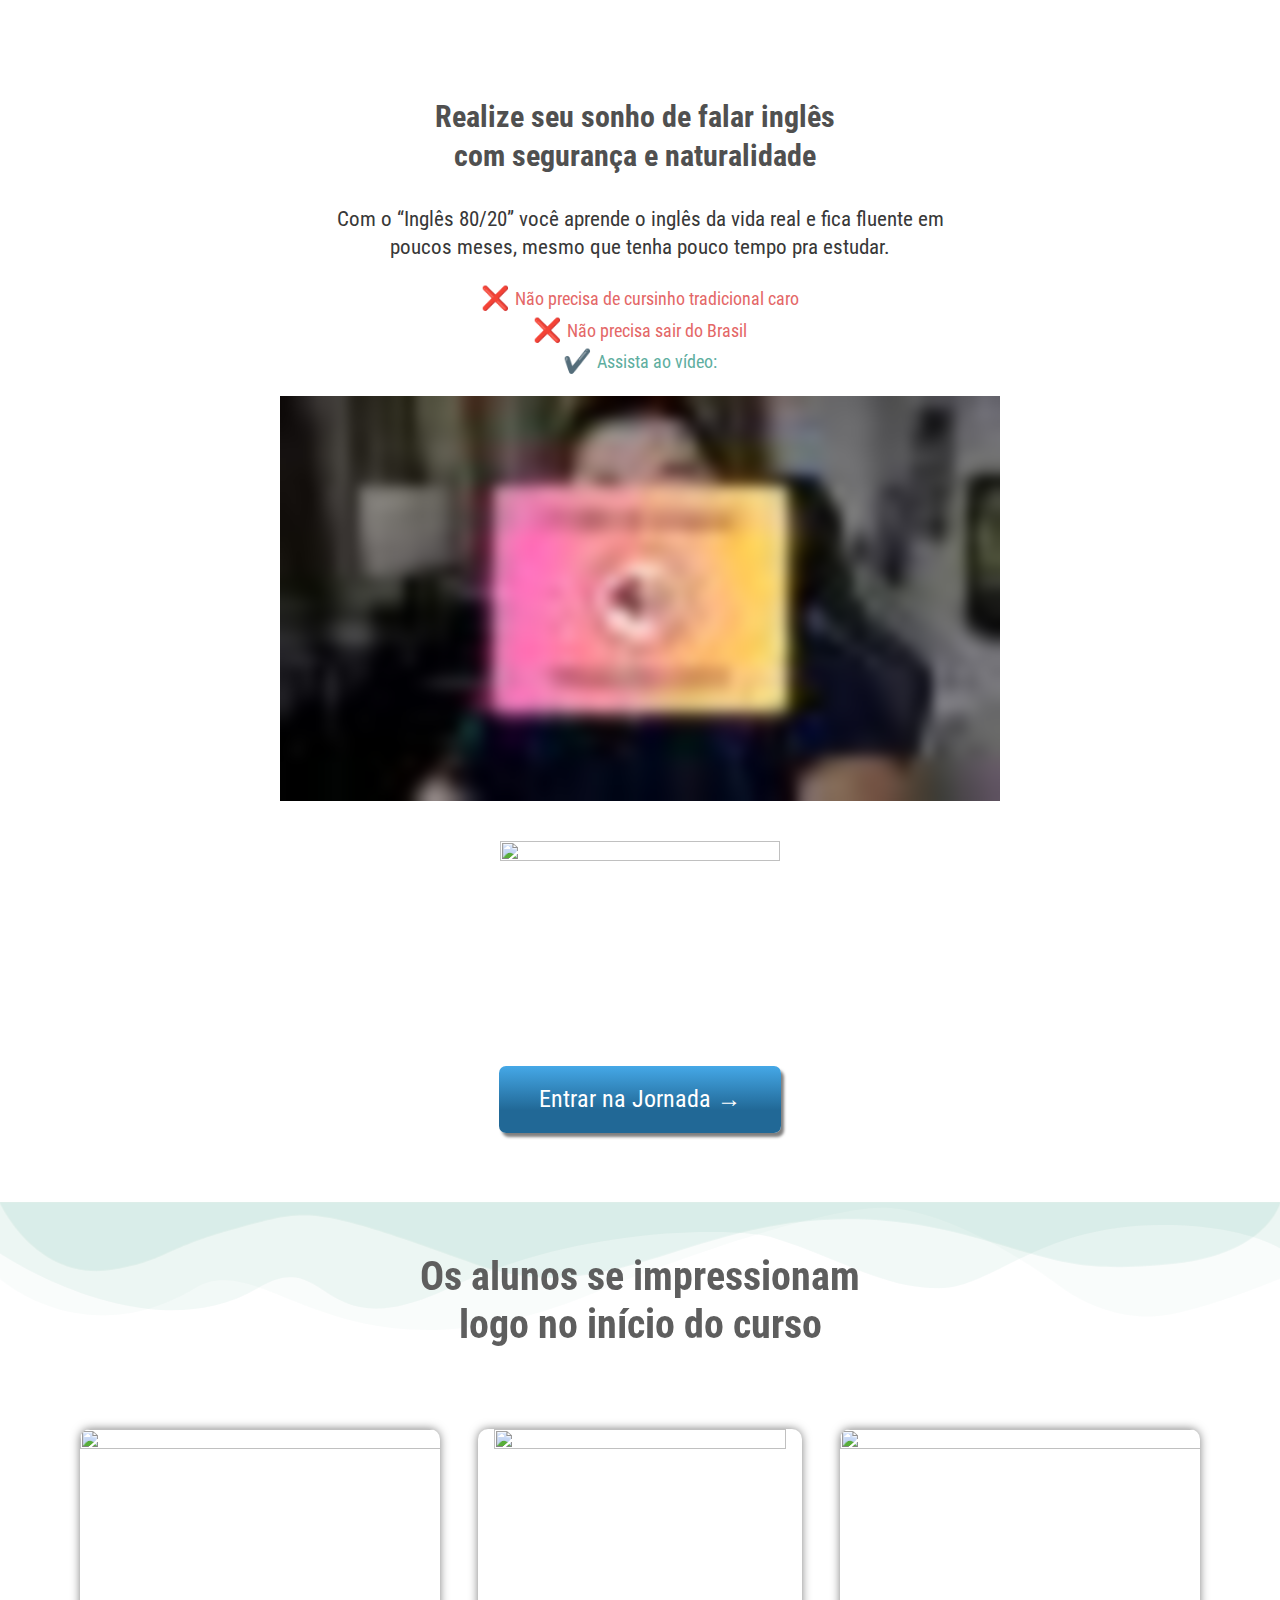
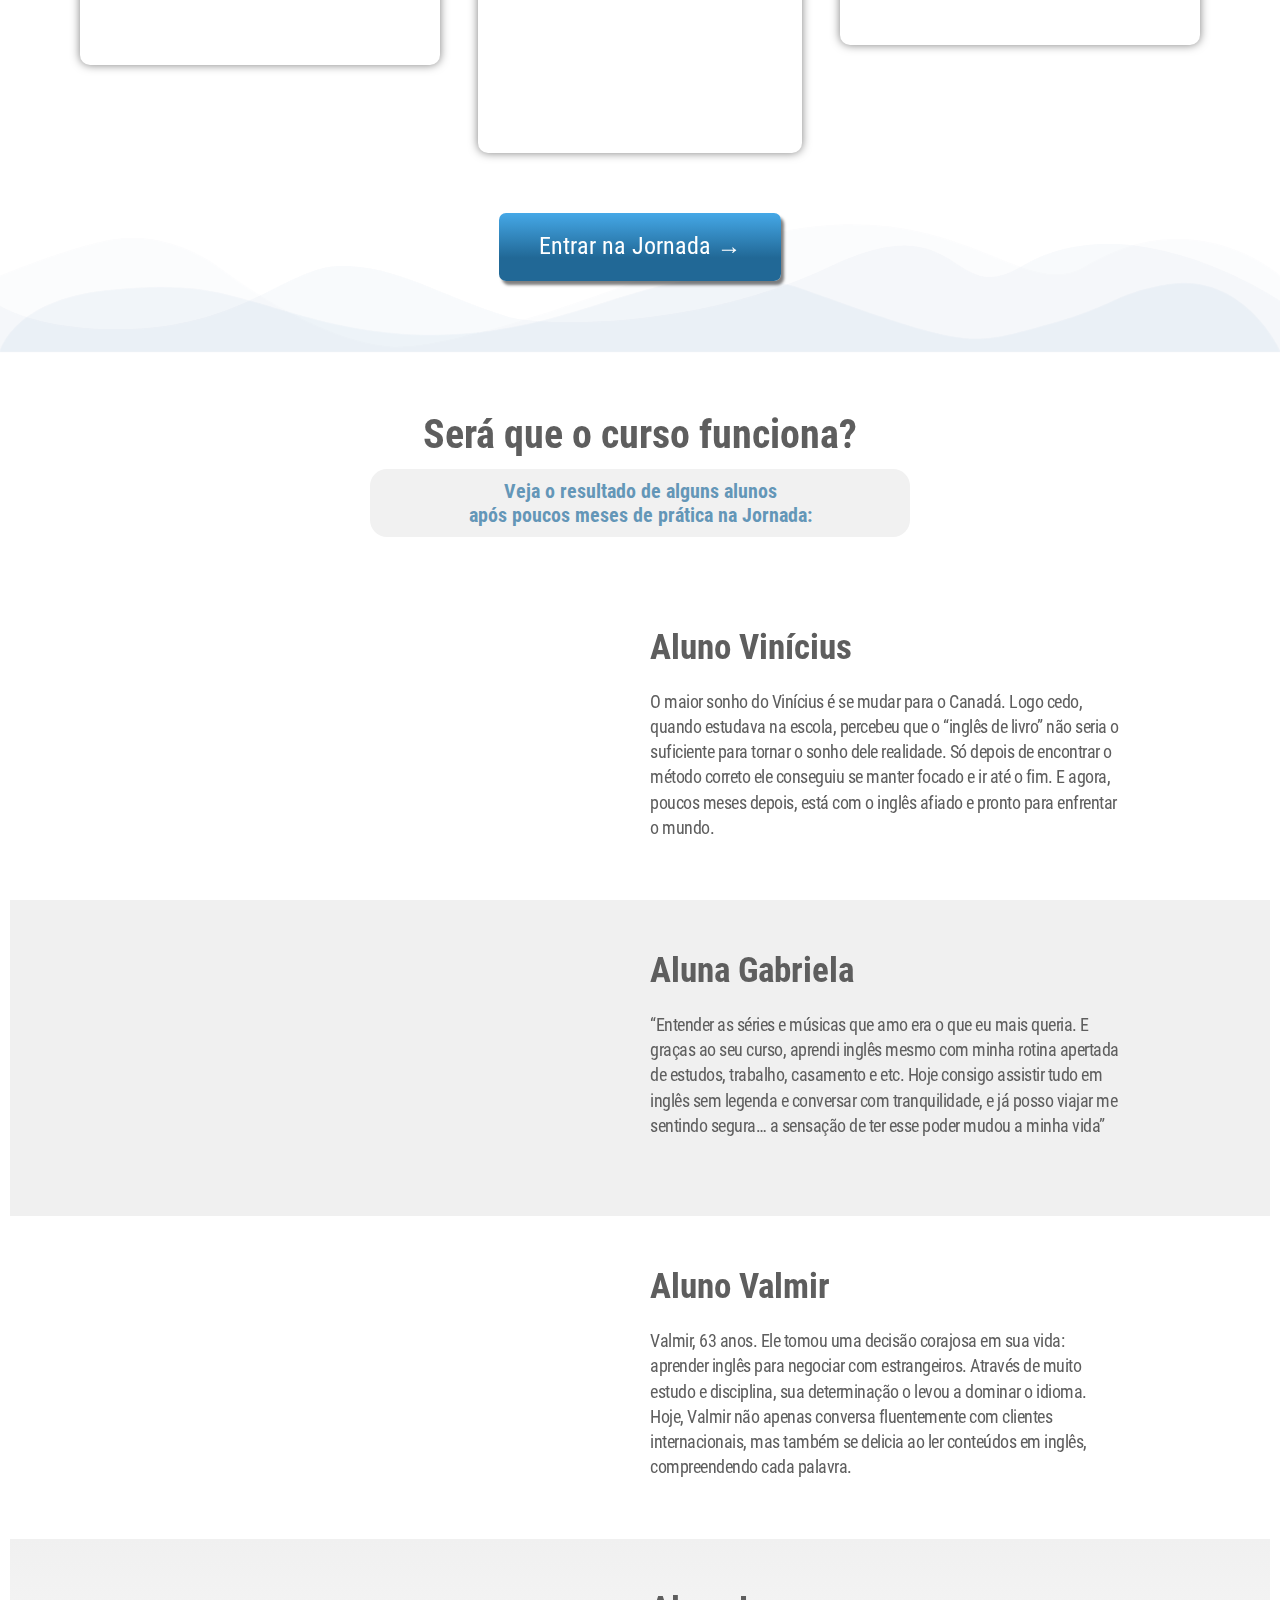
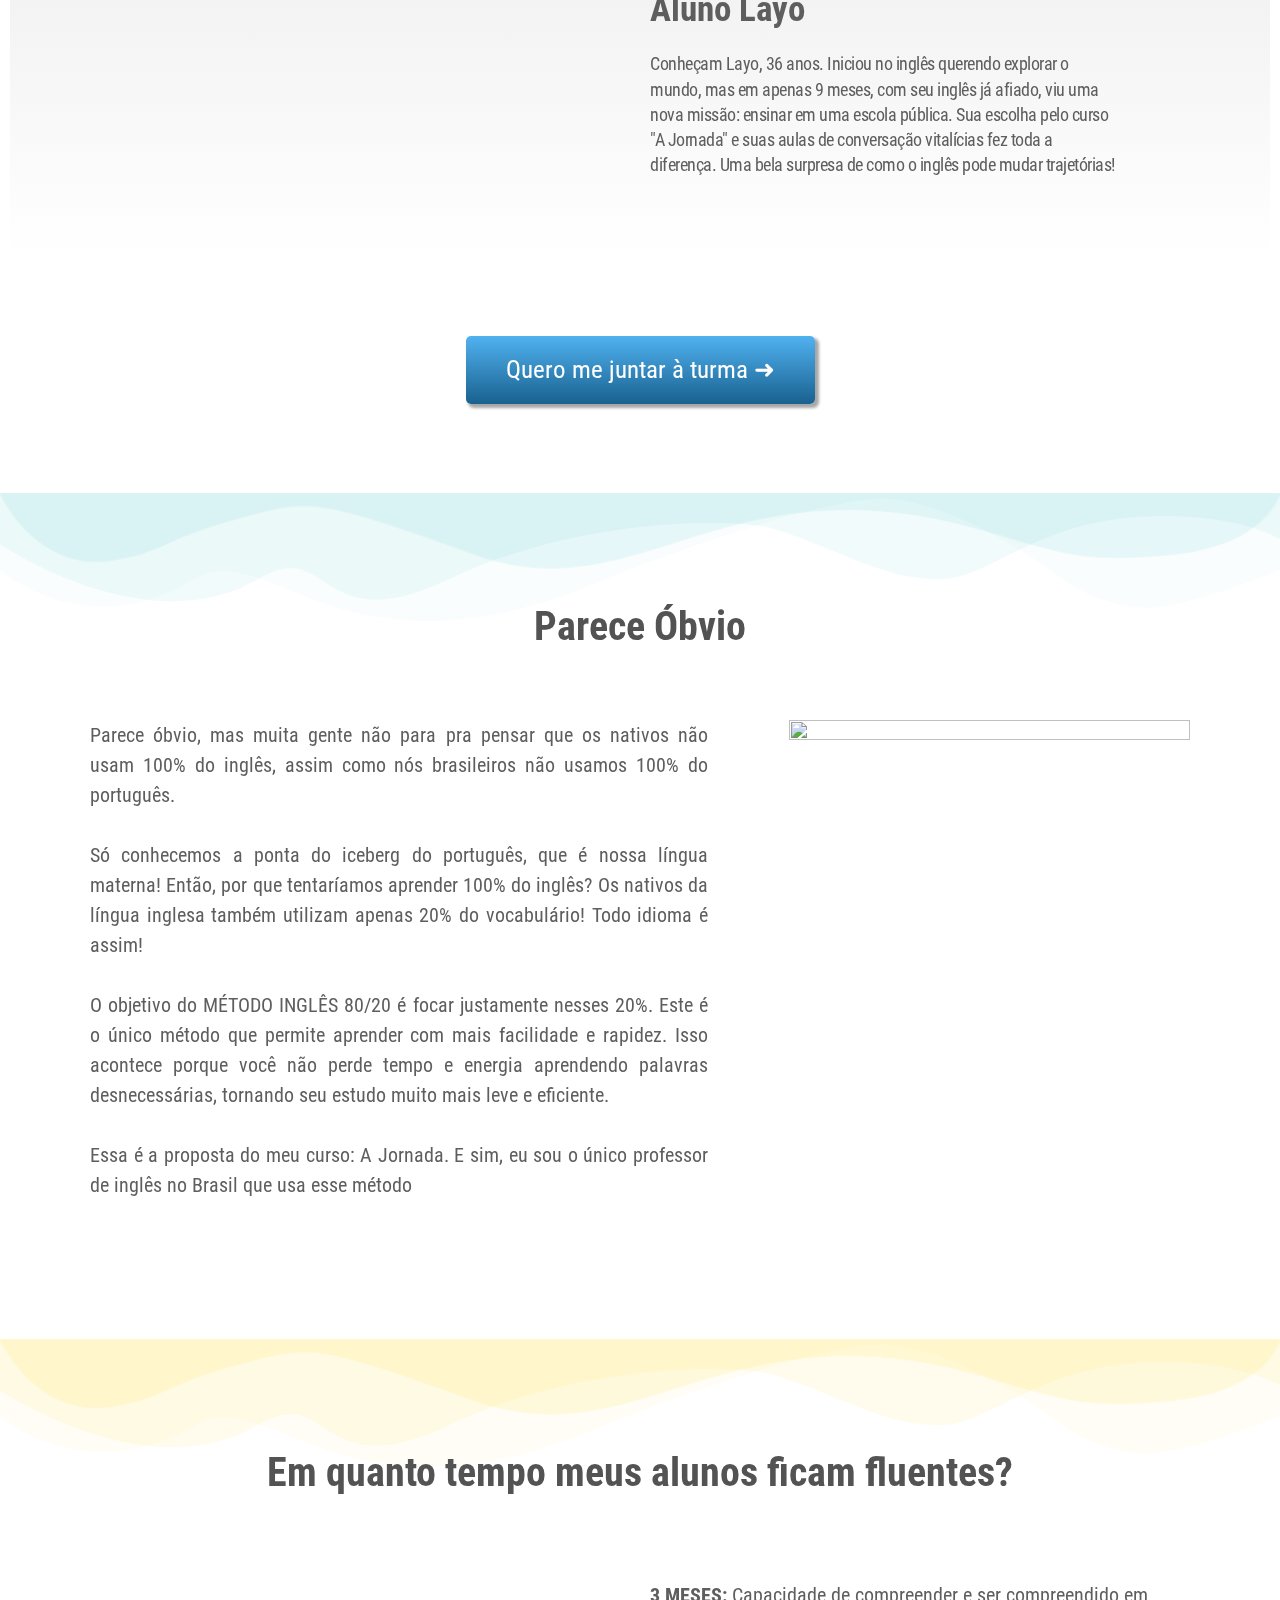
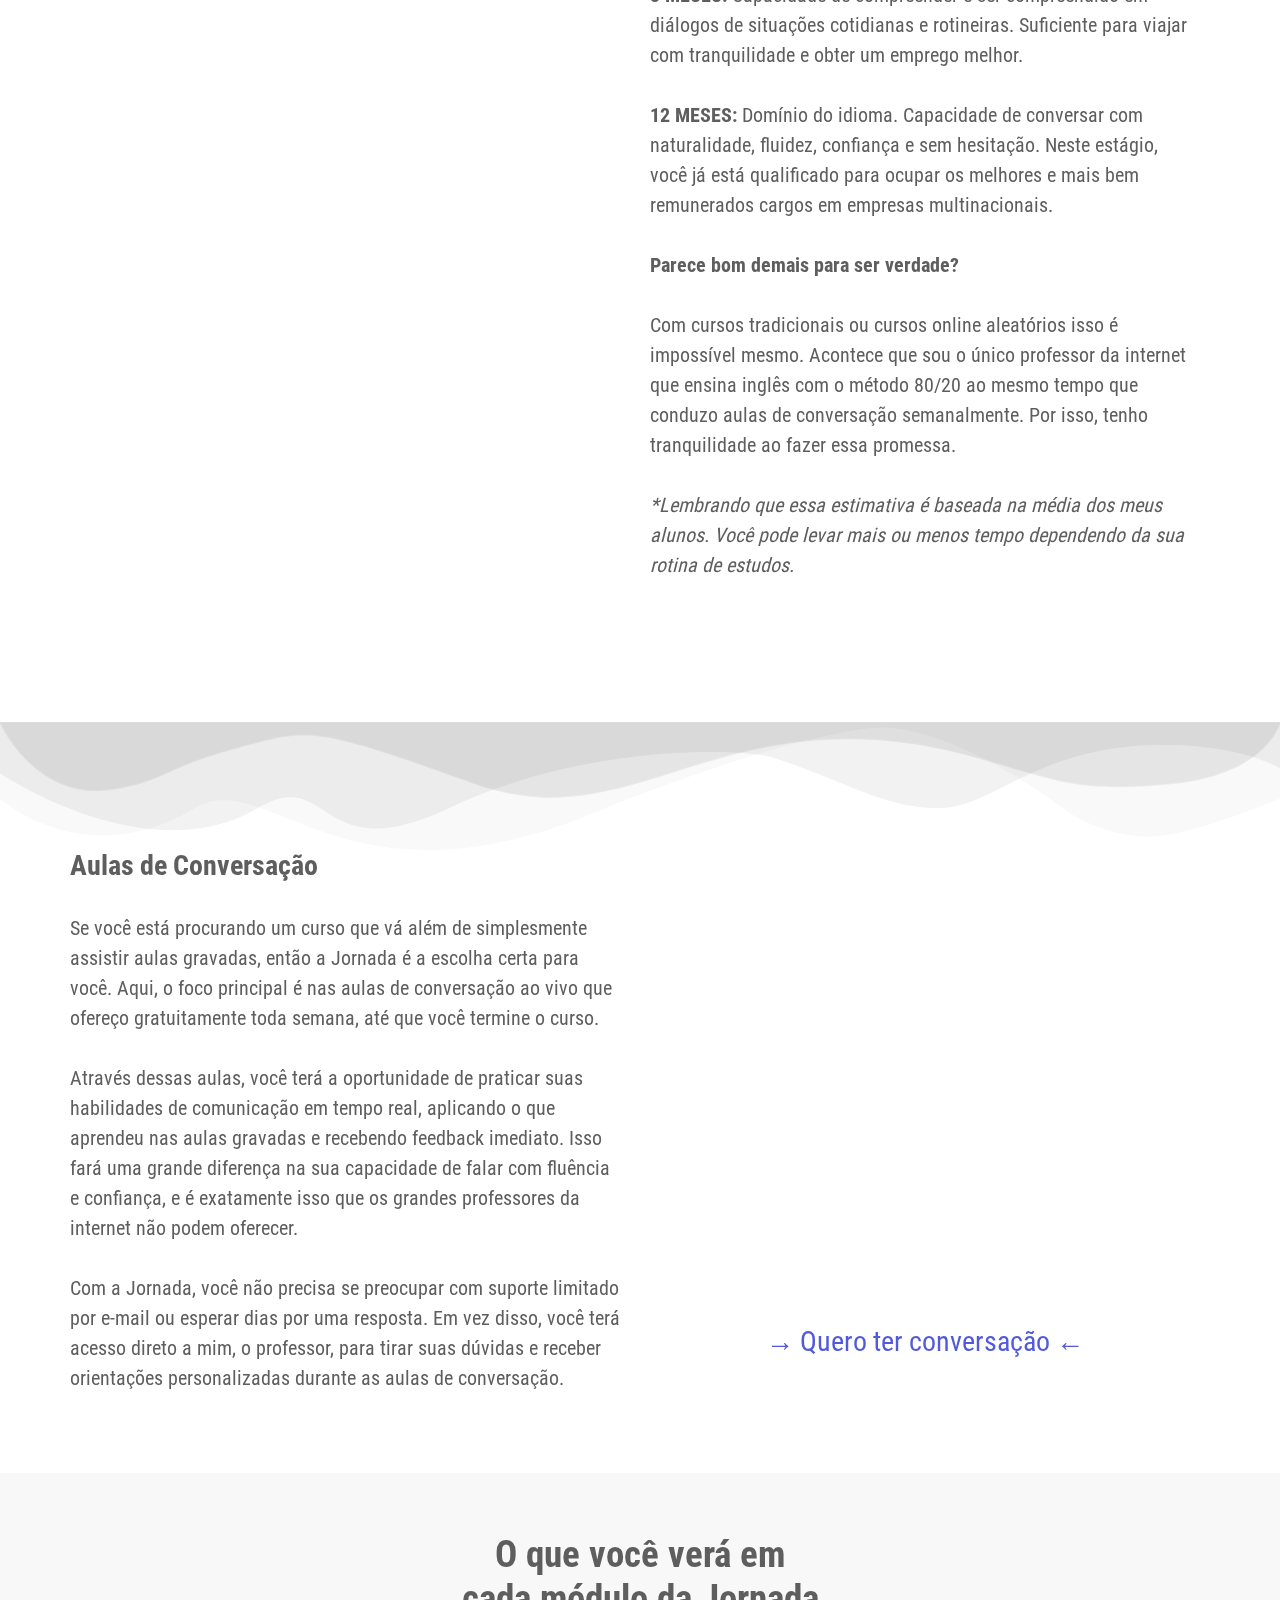
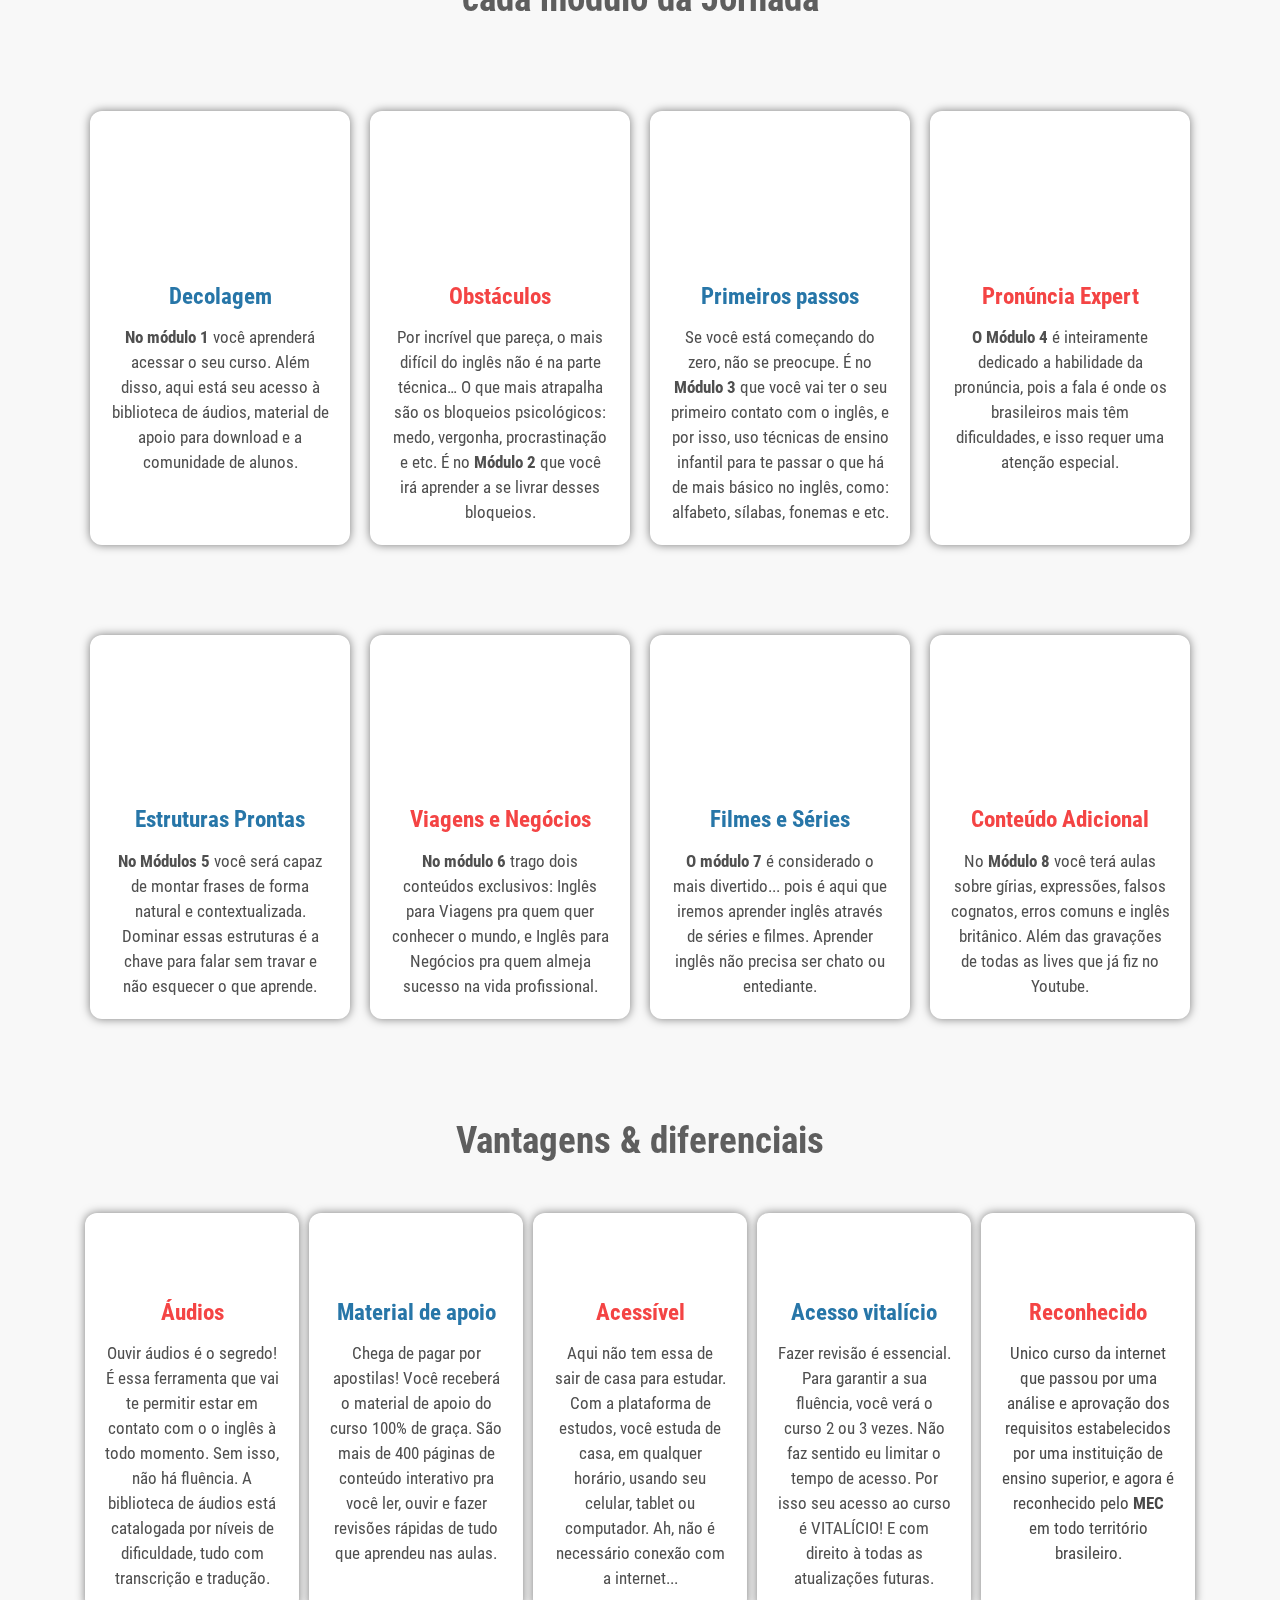
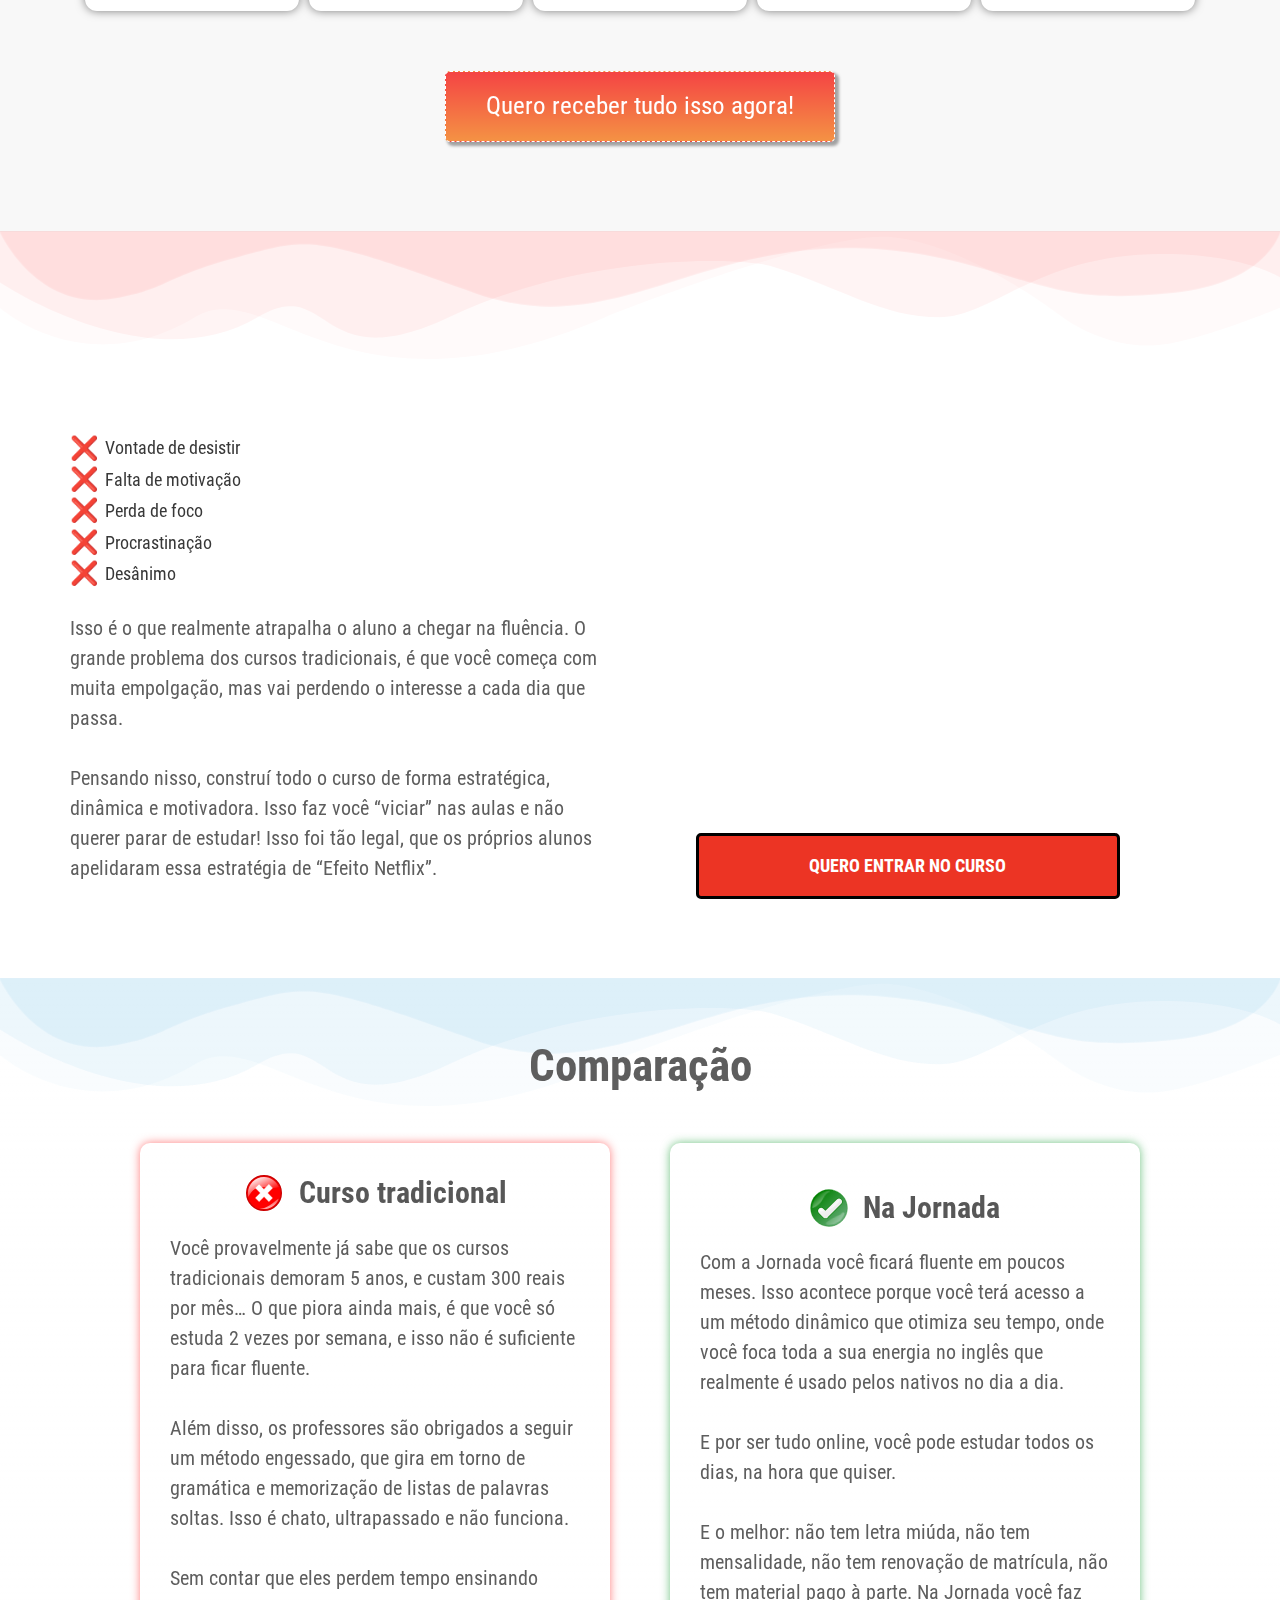
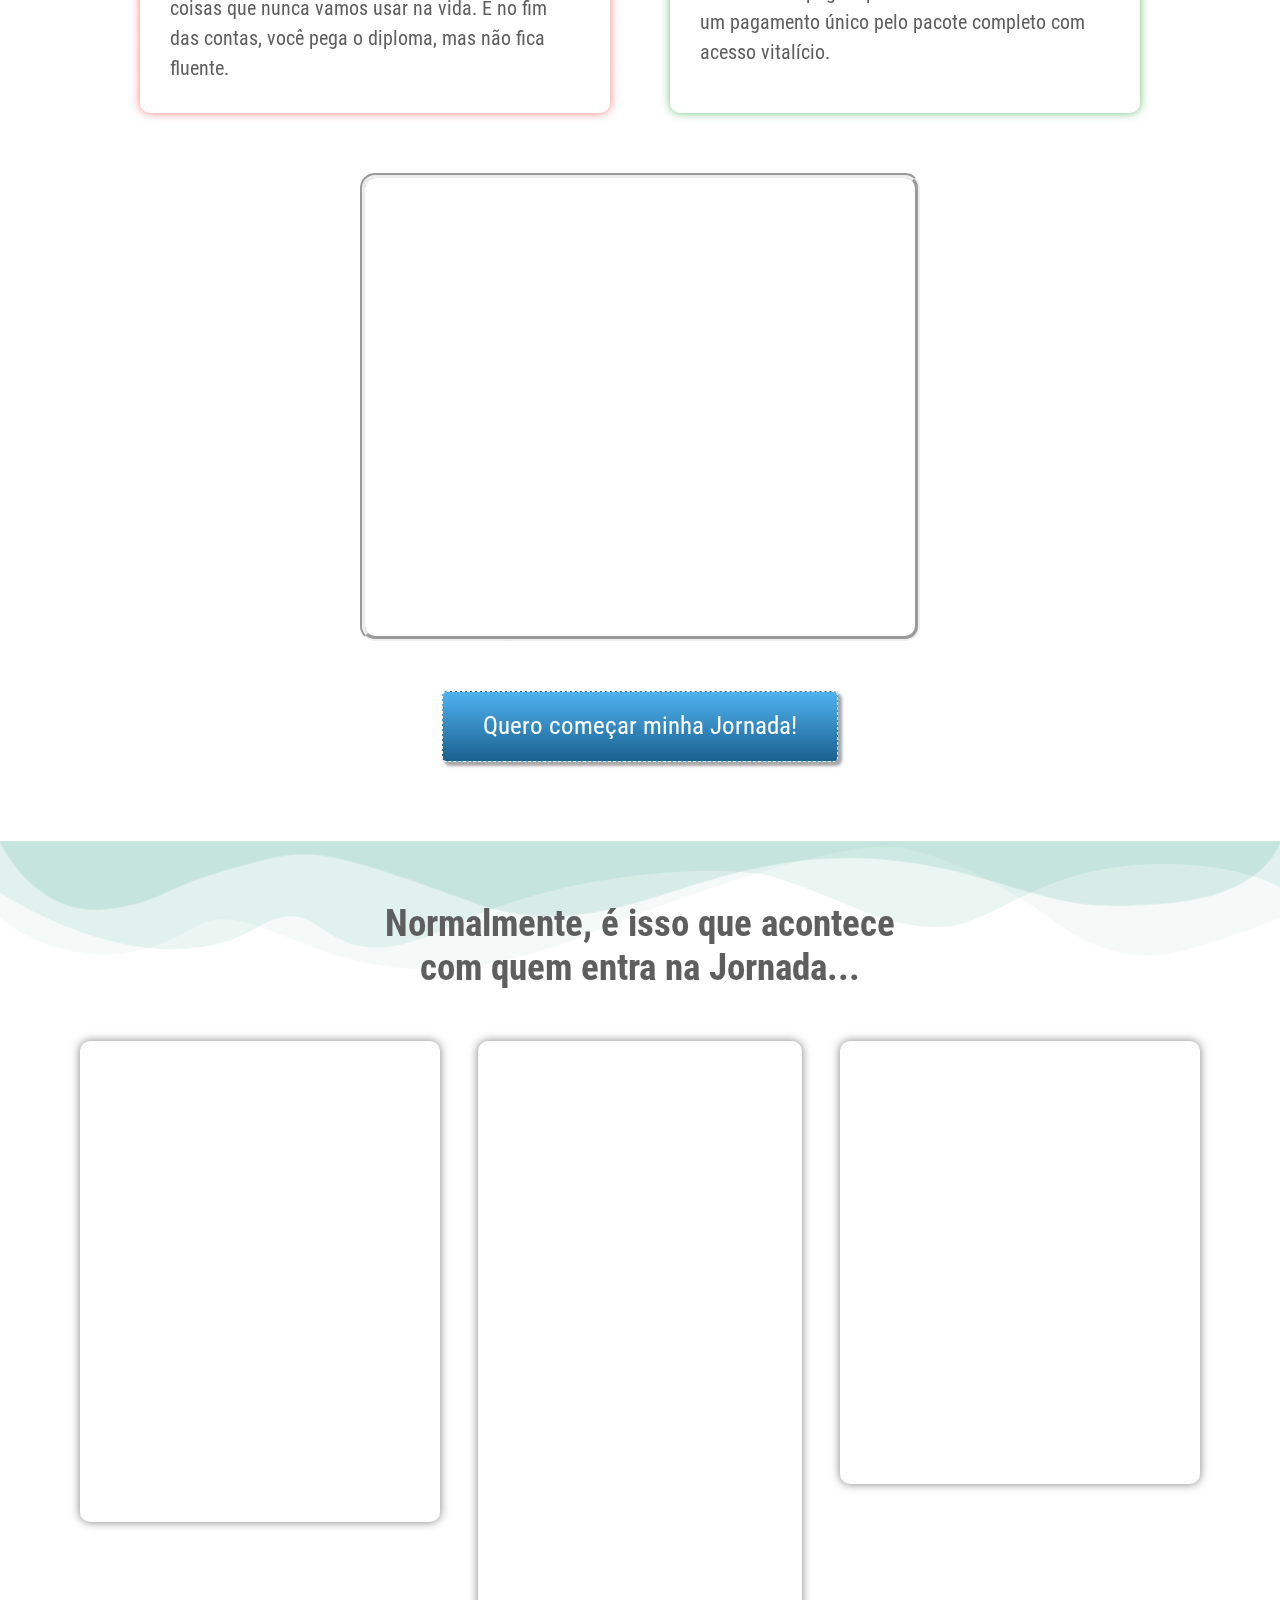
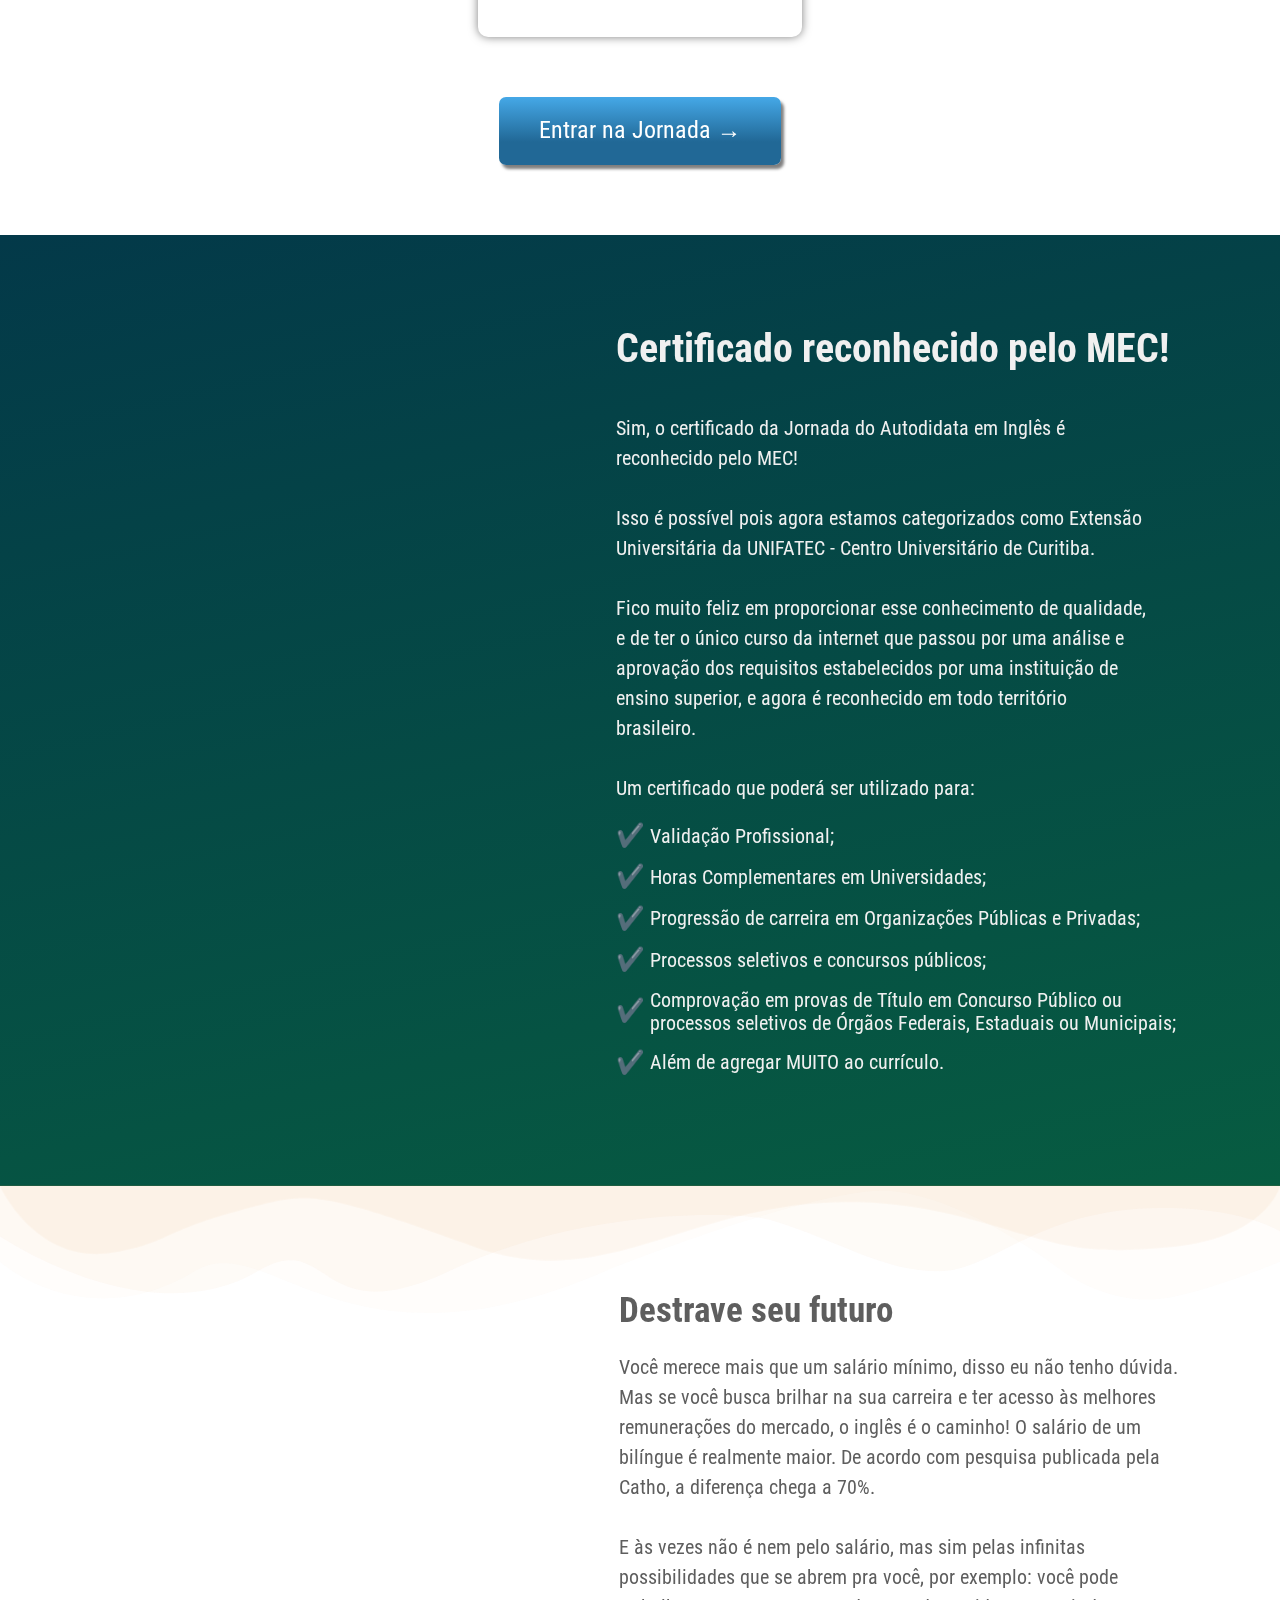
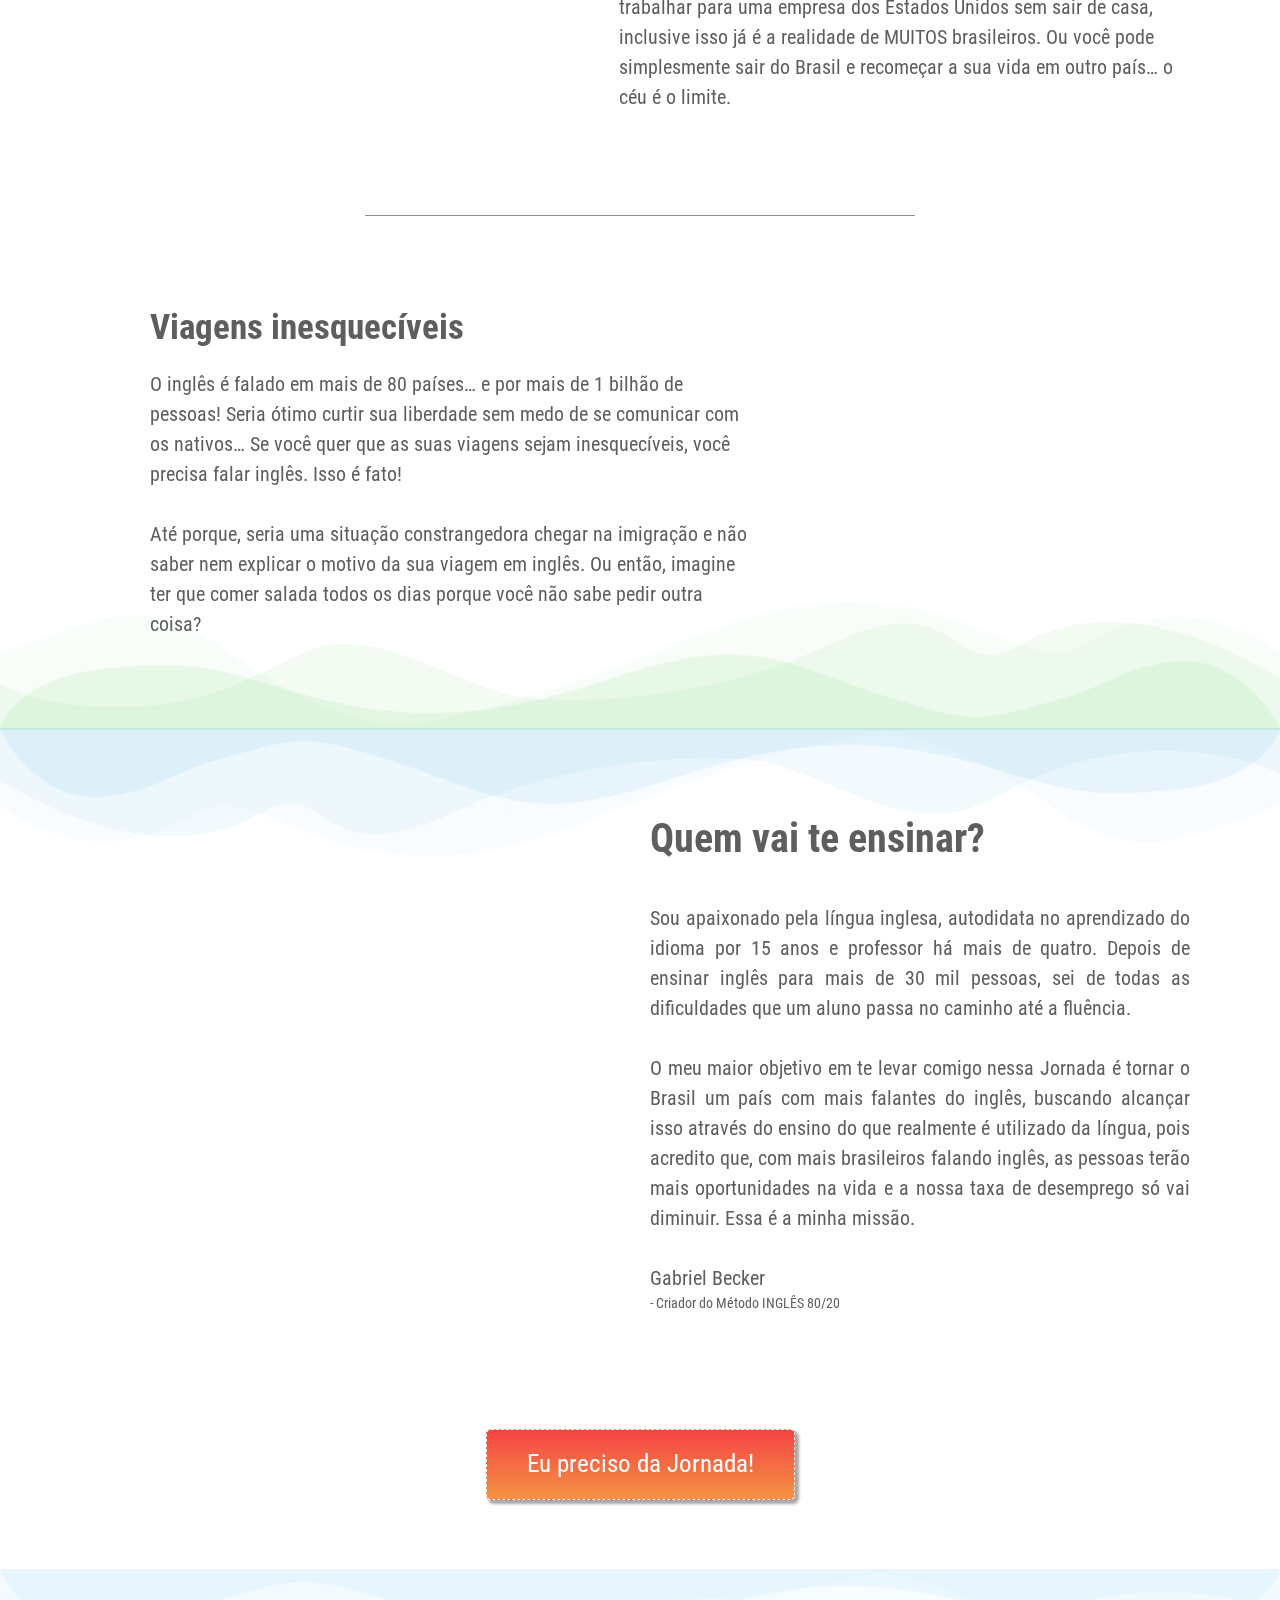
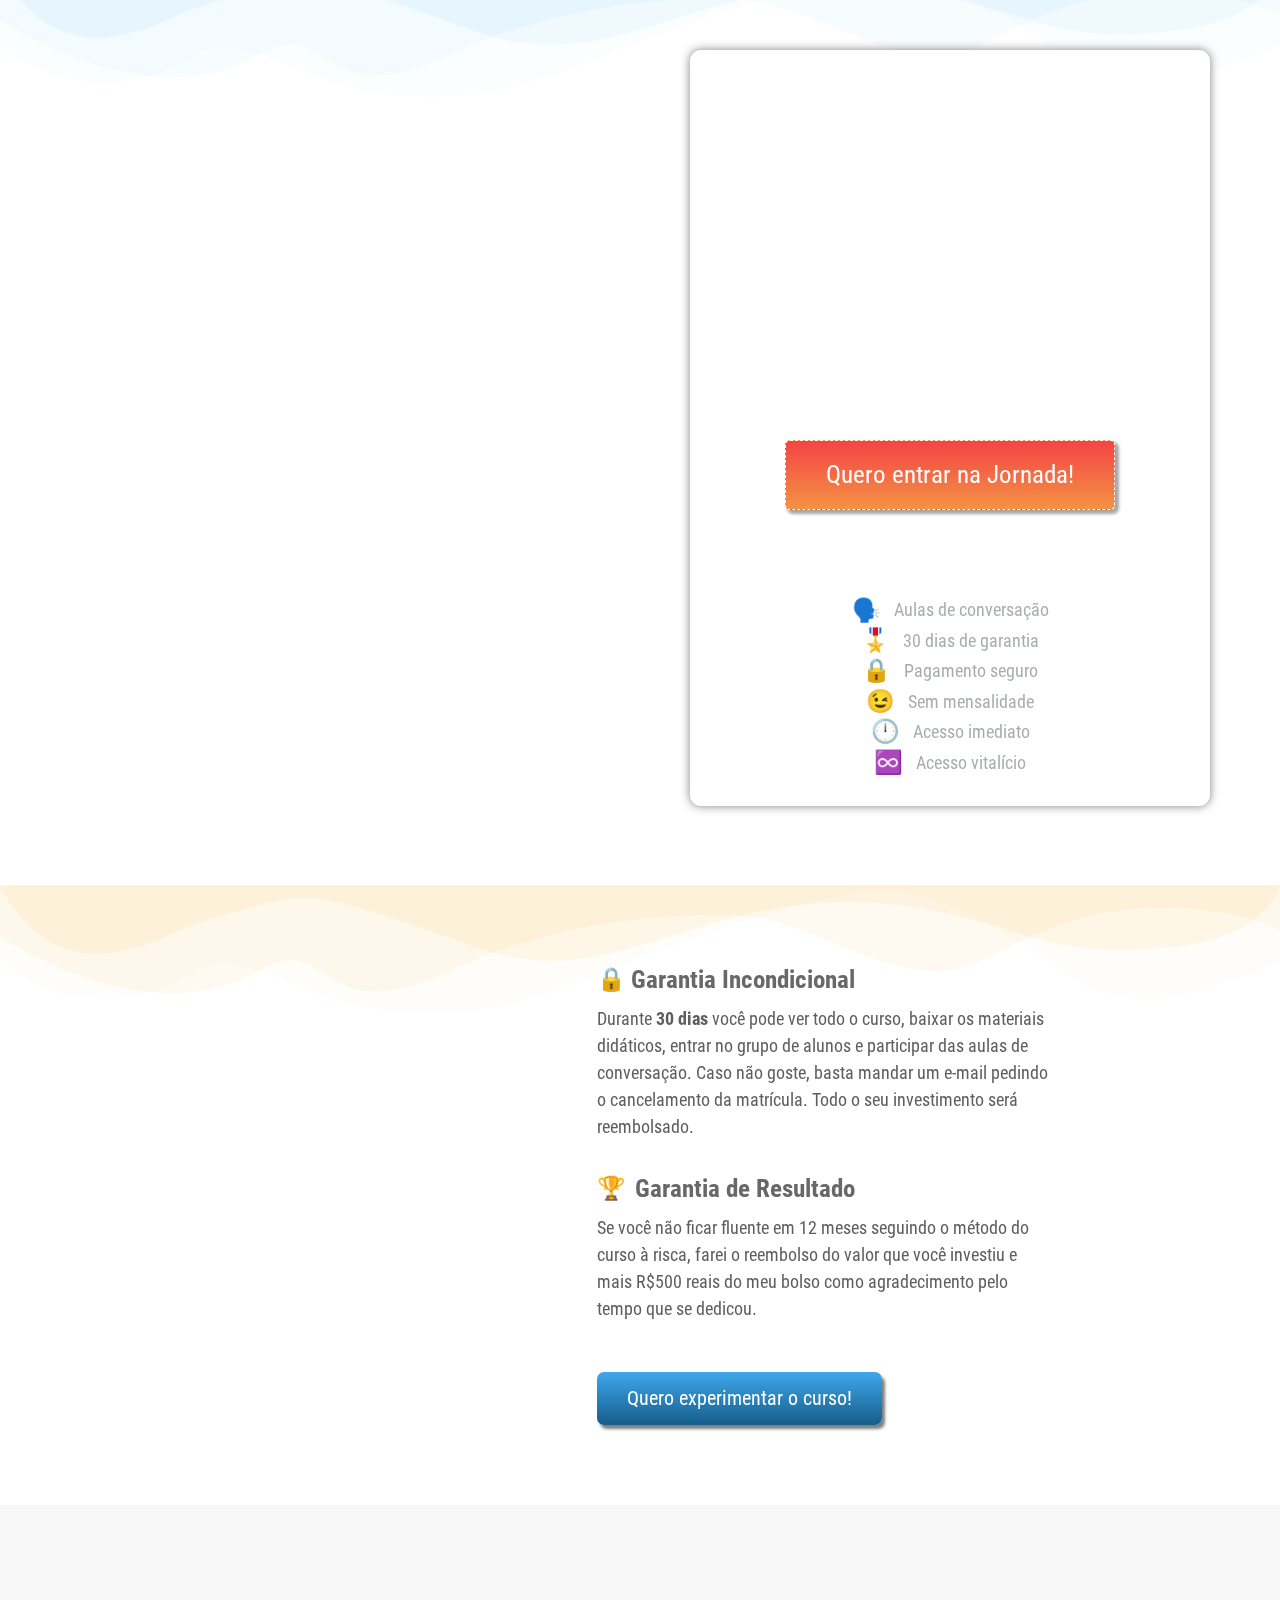
==== acessvi.html @ a9e263c7 "ag" ====
<!DOCTYPE html>
<html lang="en-US">

<!-- Mirrored from omundoeoseular.com.br/jornada/?ref=X94235939Q by HTTrack Website Copier/3.x [XR&CO'2014], Wed, 24 Jul 2024 20:07:48 GMT -->
<!-- Added by HTTrack -->
<meta http-equiv="content-type" content="text/html;charset=UTF-8" /><!-- /Added by HTTrack -->

<head>
	<meta charset="UTF-8">
	<title>A Jornada do Autodidata em Inglês &#8211; O Mundo é o Seu Lar</title>
	<meta name='robots' content='max-image-preview:large' />

	<link rel="alternate" type="application/rss+xml" title="O Mundo é o Seu Lar &raquo; Feed"
		href="https://omundoeoseular.com.br/feed/" />
	<link rel="alternate" type="application/rss+xml" title="O Mundo é o Seu Lar &raquo; Comments Feed"
		href="https://omundoeoseular.com.br/comments/feed/" />
	<link id='omgf-preload-0' rel='preload'
		href='http://omundoeoseular.com.br/wp-content/uploads/omgf/google-fonts-1-mod-fvpfq/roboto-condensed-normal-latin-ext-400.woff2'
		as='font' type='font/woff2' crossorigin />
	<link id='omgf-preload-1' rel='preload'
		href='http://omundoeoseular.com.br/wp-content/uploads/omgf/google-fonts-1-mod-fvpfq/roboto-condensed-normal-latin-400.woff2'
		as='font' type='font/woff2' crossorigin />
	<link id='omgf-preload-2' rel='preload'
		href='http://omundoeoseular.com.br/wp-content/uploads/omgf/google-fonts-1-mod-fvpfq/roboto-condensed-normal-latin-ext-700.woff2'
		as='font' type='font/woff2' crossorigin />
	<link id='omgf-preload-3' rel='preload'
		href='http://omundoeoseular.com.br/wp-content/uploads/omgf/google-fonts-1-mod-fvpfq/roboto-condensed-normal-latin-700.woff2'
		as='font' type='font/woff2' crossorigin />
	<style id='wp-emoji-styles-inline-css'>
		img.wp-smiley,
		img.emoji {
			display: inline !important;
			border: none !important;
			box-shadow: none !important;
			height: 1em !important;
			width: 1em !important;
			margin: 0 0.07em !important;
			vertical-align: -0.1em !important;
			background: none !important;
			padding: 0 !important;
		}
	</style>
	<style id='classic-theme-styles-inline-css'>
		/*! This file is auto-generated */
		.wp-block-button__link {
			color: #fff;
			background-color: #32373c;
			border-radius: 9999px;
			box-shadow: none;
			text-decoration: none;
			padding: calc(.667em + 2px) calc(1.333em + 2px);
			font-size: 1.125em
		}

		.wp-block-file__button {
			background: #32373c;
			color: #fff;
			text-decoration: none
		}
	</style>
	<style id='global-styles-inline-css'>
		:root {
			--wp--preset--aspect-ratio--square: 1;
			--wp--preset--aspect-ratio--4-3: 4/3;
			--wp--preset--aspect-ratio--3-4: 3/4;
			--wp--preset--aspect-ratio--3-2: 3/2;
			--wp--preset--aspect-ratio--2-3: 2/3;
			--wp--preset--aspect-ratio--16-9: 16/9;
			--wp--preset--aspect-ratio--9-16: 9/16;
			--wp--preset--color--black: #000000;
			--wp--preset--color--cyan-bluish-gray: #abb8c3;
			--wp--preset--color--white: #ffffff;
			--wp--preset--color--pale-pink: #f78da7;
			--wp--preset--color--vivid-red: #cf2e2e;
			--wp--preset--color--luminous-vivid-orange: #ff6900;
			--wp--preset--color--luminous-vivid-amber: #fcb900;
			--wp--preset--color--light-green-cyan: #7bdcb5;
			--wp--preset--color--vivid-green-cyan: #00d084;
			--wp--preset--color--pale-cyan-blue: #8ed1fc;
			--wp--preset--color--vivid-cyan-blue: #0693e3;
			--wp--preset--color--vivid-purple: #9b51e0;
			--wp--preset--gradient--vivid-cyan-blue-to-vivid-purple: linear-gradient(135deg, rgba(6, 147, 227, 1) 0%, rgb(155, 81, 224) 100%);
			--wp--preset--gradient--light-green-cyan-to-vivid-green-cyan: linear-gradient(135deg, rgb(122, 220, 180) 0%, rgb(0, 208, 130) 100%);
			--wp--preset--gradient--luminous-vivid-amber-to-luminous-vivid-orange: linear-gradient(135deg, rgba(252, 185, 0, 1) 0%, rgba(255, 105, 0, 1) 100%);
			--wp--preset--gradient--luminous-vivid-orange-to-vivid-red: linear-gradient(135deg, rgba(255, 105, 0, 1) 0%, rgb(207, 46, 46) 100%);
			--wp--preset--gradient--very-light-gray-to-cyan-bluish-gray: linear-gradient(135deg, rgb(238, 238, 238) 0%, rgb(169, 184, 195) 100%);
			--wp--preset--gradient--cool-to-warm-spectrum: linear-gradient(135deg, rgb(74, 234, 220) 0%, rgb(151, 120, 209) 20%, rgb(207, 42, 186) 40%, rgb(238, 44, 130) 60%, rgb(251, 105, 98) 80%, rgb(254, 248, 76) 100%);
			--wp--preset--gradient--blush-light-purple: linear-gradient(135deg, rgb(255, 206, 236) 0%, rgb(152, 150, 240) 100%);
			--wp--preset--gradient--blush-bordeaux: linear-gradient(135deg, rgb(254, 205, 165) 0%, rgb(254, 45, 45) 50%, rgb(107, 0, 62) 100%);
			--wp--preset--gradient--luminous-dusk: linear-gradient(135deg, rgb(255, 203, 112) 0%, rgb(199, 81, 192) 50%, rgb(65, 88, 208) 100%);
			--wp--preset--gradient--pale-ocean: linear-gradient(135deg, rgb(255, 245, 203) 0%, rgb(182, 227, 212) 50%, rgb(51, 167, 181) 100%);
			--wp--preset--gradient--electric-grass: linear-gradient(135deg, rgb(202, 248, 128) 0%, rgb(113, 206, 126) 100%);
			--wp--preset--gradient--midnight: linear-gradient(135deg, rgb(2, 3, 129) 0%, rgb(40, 116, 252) 100%);
			--wp--preset--font-size--small: 13px;
			--wp--preset--font-size--medium: 20px;
			--wp--preset--font-size--large: 36px;
			--wp--preset--font-size--x-large: 42px;
			--wp--preset--spacing--20: 0.44rem;
			--wp--preset--spacing--30: 0.67rem;
			--wp--preset--spacing--40: 1rem;
			--wp--preset--spacing--50: 1.5rem;
			--wp--preset--spacing--60: 2.25rem;
			--wp--preset--spacing--70: 3.38rem;
			--wp--preset--spacing--80: 5.06rem;
			--wp--preset--shadow--natural: 6px 6px 9px rgba(0, 0, 0, 0.2);
			--wp--preset--shadow--deep: 12px 12px 50px rgba(0, 0, 0, 0.4);
			--wp--preset--shadow--sharp: 6px 6px 0px rgba(0, 0, 0, 0.2);
			--wp--preset--shadow--outlined: 6px 6px 0px -3px rgba(255, 255, 255, 1), 6px 6px rgba(0, 0, 0, 1);
			--wp--preset--shadow--crisp: 6px 6px 0px rgba(0, 0, 0, 1);
		}

		:where(.is-layout-flex) {
			gap: 0.5em;
		}

		:where(.is-layout-grid) {
			gap: 0.5em;
		}

		body .is-layout-flex {
			display: flex;
		}

		.is-layout-flex {
			flex-wrap: wrap;
			align-items: center;
		}

		.is-layout-flex> :is(*, div) {
			margin: 0;
		}

		body .is-layout-grid {
			display: grid;
		}

		.is-layout-grid> :is(*, div) {
			margin: 0;
		}

		:where(.wp-block-columns.is-layout-flex) {
			gap: 2em;
		}

		:where(.wp-block-columns.is-layout-grid) {
			gap: 2em;
		}

		:where(.wp-block-post-template.is-layout-flex) {
			gap: 1.25em;
		}

		:where(.wp-block-post-template.is-layout-grid) {
			gap: 1.25em;
		}

		.has-black-color {
			color: var(--wp--preset--color--black) !important;
		}

		.has-cyan-bluish-gray-color {
			color: var(--wp--preset--color--cyan-bluish-gray) !important;
		}

		.has-white-color {
			color: var(--wp--preset--color--white) !important;
		}

		.has-pale-pink-color {
			color: var(--wp--preset--color--pale-pink) !important;
		}

		.has-vivid-red-color {
			color: var(--wp--preset--color--vivid-red) !important;
		}

		.has-luminous-vivid-orange-color {
			color: var(--wp--preset--color--luminous-vivid-orange) !important;
		}

		.has-luminous-vivid-amber-color {
			color: var(--wp--preset--color--luminous-vivid-amber) !important;
		}

		.has-light-green-cyan-color {
			color: var(--wp--preset--color--light-green-cyan) !important;
		}

		.has-vivid-green-cyan-color {
			color: var(--wp--preset--color--vivid-green-cyan) !important;
		}

		.has-pale-cyan-blue-color {
			color: var(--wp--preset--color--pale-cyan-blue) !important;
		}

		.has-vivid-cyan-blue-color {
			color: var(--wp--preset--color--vivid-cyan-blue) !important;
		}

		.has-vivid-purple-color {
			color: var(--wp--preset--color--vivid-purple) !important;
		}

		.has-black-background-color {
			background-color: var(--wp--preset--color--black) !important;
		}

		.has-cyan-bluish-gray-background-color {
			background-color: var(--wp--preset--color--cyan-bluish-gray) !important;
		}

		.has-white-background-color {
			background-color: var(--wp--preset--color--white) !important;
		}

		.has-pale-pink-background-color {
			background-color: var(--wp--preset--color--pale-pink) !important;
		}

		.has-vivid-red-background-color {
			background-color: var(--wp--preset--color--vivid-red) !important;
		}

		.has-luminous-vivid-orange-background-color {
			background-color: var(--wp--preset--color--luminous-vivid-orange) !important;
		}

		.has-luminous-vivid-amber-background-color {
			background-color: var(--wp--preset--color--luminous-vivid-amber) !important;
		}

		.has-light-green-cyan-background-color {
			background-color: var(--wp--preset--color--light-green-cyan) !important;
		}

		.has-vivid-green-cyan-background-color {
			background-color: var(--wp--preset--color--vivid-green-cyan) !important;
		}

		.has-pale-cyan-blue-background-color {
			background-color: var(--wp--preset--color--pale-cyan-blue) !important;
		}

		.has-vivid-cyan-blue-background-color {
			background-color: var(--wp--preset--color--vivid-cyan-blue) !important;
		}

		.has-vivid-purple-background-color {
			background-color: var(--wp--preset--color--vivid-purple) !important;
		}

		.has-black-border-color {
			border-color: var(--wp--preset--color--black) !important;
		}

		.has-cyan-bluish-gray-border-color {
			border-color: var(--wp--preset--color--cyan-bluish-gray) !important;
		}

		.has-white-border-color {
			border-color: var(--wp--preset--color--white) !important;
		}

		.has-pale-pink-border-color {
			border-color: var(--wp--preset--color--pale-pink) !important;
		}

		.has-vivid-red-border-color {
			border-color: var(--wp--preset--color--vivid-red) !important;
		}

		.has-luminous-vivid-orange-border-color {
			border-color: var(--wp--preset--color--luminous-vivid-orange) !important;
		}

		.has-luminous-vivid-amber-border-color {
			border-color: var(--wp--preset--color--luminous-vivid-amber) !important;
		}

		.has-light-green-cyan-border-color {
			border-color: var(--wp--preset--color--light-green-cyan) !important;
		}

		.has-vivid-green-cyan-border-color {
			border-color: var(--wp--preset--color--vivid-green-cyan) !important;
		}

		.has-pale-cyan-blue-border-color {
			border-color: var(--wp--preset--color--pale-cyan-blue) !important;
		}

		.has-vivid-cyan-blue-border-color {
			border-color: var(--wp--preset--color--vivid-cyan-blue) !important;
		}

		.has-vivid-purple-border-color {
			border-color: var(--wp--preset--color--vivid-purple) !important;
		}

		.has-vivid-cyan-blue-to-vivid-purple-gradient-background {
			background: var(--wp--preset--gradient--vivid-cyan-blue-to-vivid-purple) !important;
		}

		.has-light-green-cyan-to-vivid-green-cyan-gradient-background {
			background: var(--wp--preset--gradient--light-green-cyan-to-vivid-green-cyan) !important;
		}

		.has-luminous-vivid-amber-to-luminous-vivid-orange-gradient-background {
			background: var(--wp--preset--gradient--luminous-vivid-amber-to-luminous-vivid-orange) !important;
		}

		.has-luminous-vivid-orange-to-vivid-red-gradient-background {
			background: var(--wp--preset--gradient--luminous-vivid-orange-to-vivid-red) !important;
		}

		.has-very-light-gray-to-cyan-bluish-gray-gradient-background {
			background: var(--wp--preset--gradient--very-light-gray-to-cyan-bluish-gray) !important;
		}

		.has-cool-to-warm-spectrum-gradient-background {
			background: var(--wp--preset--gradient--cool-to-warm-spectrum) !important;
		}

		.has-blush-light-purple-gradient-background {
			background: var(--wp--preset--gradient--blush-light-purple) !important;
		}

		.has-blush-bordeaux-gradient-background {
			background: var(--wp--preset--gradient--blush-bordeaux) !important;
		}

		.has-luminous-dusk-gradient-background {
			background: var(--wp--preset--gradient--luminous-dusk) !important;
		}

		.has-pale-ocean-gradient-background {
			background: var(--wp--preset--gradient--pale-ocean) !important;
		}

		.has-electric-grass-gradient-background {
			background: var(--wp--preset--gradient--electric-grass) !important;
		}

		.has-midnight-gradient-background {
			background: var(--wp--preset--gradient--midnight) !important;
		}

		.has-small-font-size {
			font-size: var(--wp--preset--font-size--small) !important;
		}

		.has-medium-font-size {
			font-size: var(--wp--preset--font-size--medium) !important;
		}

		.has-large-font-size {
			font-size: var(--wp--preset--font-size--large) !important;
		}

		.has-x-large-font-size {
			font-size: var(--wp--preset--font-size--x-large) !important;
		}

		:where(.wp-block-post-template.is-layout-flex) {
			gap: 1.25em;
		}

		:where(.wp-block-post-template.is-layout-grid) {
			gap: 1.25em;
		}

		:where(.wp-block-columns.is-layout-flex) {
			gap: 2em;
		}

		:where(.wp-block-columns.is-layout-grid) {
			gap: 2em;
		}

		:root :where(.wp-block-pullquote) {
			font-size: 1.5em;
			line-height: 1.6;
		}
	</style>
	<link rel='stylesheet' id='hide-admin-bar-based-on-user-roles-css'
		href='./omundoeoseular.com.br/wp-content/plugins/hide-admin-bar-based-on-user-roles/public/css/hide-admin-bar-based-on-user-roles-public3fd0.css?ver=3.8.2'
		media='all' />
	<link rel='stylesheet' id='hello-elementor-css'
		href='./omundoeoseular.com.br/wp-content/themes/hello-elementor/style.min324d.css?ver=3.1.0' media='all' />
	<link rel='stylesheet' id='hello-elementor-theme-style-css'
		href='./omundoeoseular.com.br/wp-content/themes/hello-elementor/theme.min324d.css?ver=3.1.0' media='all' />
	<link rel='stylesheet' id='hello-elementor-header-footer-css'
		href='./omundoeoseular.com.br/wp-content/themes/hello-elementor/header-footer.min324d.css?ver=3.1.0' media='all' />
	<link rel='stylesheet' id='elementor-icons-css'
		href='./omundoeoseular.com.br/wp-content/plugins/elementor/assets/lib/eicons/css/elementor-icons.mine94d.css?ver=5.30.0'
		media='all' />
	<link rel='stylesheet' id='elementor-frontend-css'
		href='./omundoeoseular.com.br/wp-content/plugins/elementor/assets/css/frontend-lite.min5f06.css?ver=3.23.2' media='all' />
	<link rel='stylesheet' id='swiper-css'
		href='./omundoeoseular.com.br/wp-content/plugins/elementor/assets/lib/swiper/css/swiper.min48f5.css?ver=5.3.6' media='all' />
	<link rel='stylesheet' id='elementor-post-2743-css'
		href='./omundoeoseular.com.br/wp-content/uploads/elementor/css/post-2743da07.css?ver=1721821149' media='all' />
	<link rel='stylesheet' id='elementor-pro-css'
		href='./omundoeoseular.com.br/wp-content/plugins/elementor-pro/assets/css/frontend-lite.mina2f3.css?ver=3.23.0' media='all' />
	<link rel='stylesheet' id='font-awesome-5-all-css'
		href='./omundoeoseular.com.br/wp-content/plugins/elementor/assets/lib/font-awesome/css/all.min5f06.css?ver=3.23.2' media='all' />
	<link rel='stylesheet' id='font-awesome-4-shim-css'
		href='./omundoeoseular.com.br/wp-content/plugins/elementor/assets/lib/font-awesome/css/v4-shims.min5f06.css?ver=3.23.2'
		media='all' />
	<link rel='stylesheet' id='elementor-post-1620-css'
		href='./omundoeoseular.com.br/wp-content/uploads/elementor/css/post-1620d9dc.css?ver=1721821158' media='all' />
	<link rel='stylesheet' id='google-fonts-1-css'
		href='./omundoeoseular.com.br/wp-content/uploads/omgf/google-fonts-1-mod-fvpfq/google-fonts-1-mod-fvpfqbc70.css?ver=1694606226'
		media='all' />
	<link rel='stylesheet' id='elementor-icons-shared-0-css'
		href='./omundoeoseular.com.br/wp-content/plugins/elementor/assets/lib/font-awesome/css/fontawesome.min52d5.css?ver=5.15.3'
		media='all' />
	<link rel='stylesheet' id='elementor-icons-fa-solid-css'
		href='./omundoeoseular.com.br/wp-content/plugins/elementor/assets/lib/font-awesome/css/solid.min52d5.css?ver=5.15.3' media='all' />
	<link rel='stylesheet' id='elementor-icons-fa-regular-css'
		href='./omundoeoseular.com.br/wp-content/plugins/elementor/assets/lib/font-awesome/css/regular.min52d5.css?ver=5.15.3' media='all' />
	<script src="./omundoeoseular.com.br/wp-includes/js/jquery/jquery.minf43b.js?ver=3.7.1" id="jquery-core-js"></script>
	<script src="./omundoeoseular.com.br/wp-includes/js/jquery/jquery-migrate.min5589.js?ver=3.4.1" id="jquery-migrate-js"></script>
	<script
		src="./omundoeoseular.com.br/wp-content/plugins/hide-admin-bar-based-on-user-roles/public/js/hide-admin-bar-based-on-user-roles-public3fd0.js?ver=3.8.2"
		id="hide-admin-bar-based-on-user-roles-js"></script>
	<script src="./omundoeoseular.com.br/wp-content/plugins/elementor/assets/lib/font-awesome/js/v4-shims.min5f06.js?ver=3.23.2"
		id="font-awesome-4-shim-js"></script>
	<link rel="https://api.w.org/" href="https://omundoeoseular.com.br/wp-json/" />
	<link rel="alternate" title="JSON" type="application/json"
		href="https://omundoeoseular.com.br/wp-json/wp/v2/pages/1620" />
	<link rel="EditURI" type="application/rsd+xml" title="RSD" href="https://omundoeoseular.com.br/xmlrpc.php?rsd" />
	<meta name="generator" content="WordPress 6.6.1" />
	<link rel="canonical" href="index.html" />
	<link rel='shortlink' href='https://omundoeoseular.com.br/?p=1620' />
	<link rel="alternate" title="oEmbed (JSON)" type="application/json+oembed"
		href="https://omundoeoseular.com.br/wp-json/oembed/1.0/embed?url=https%3A%2F%2Fomundoeoseular.com.br%2Fjornada%2F" />
	<link rel="alternate" title="oEmbed (XML)" type="text/xml+oembed"
		href="https://omundoeoseular.com.br/wp-json/oembed/1.0/embed?url=https%3A%2F%2Fomundoeoseular.com.br%2Fjornada%2F&amp;format=xml" />
	<script id="hotmart_launcher_script">
		(function (l, a, u, n, c, h, e, r) {
			l['HotmartLauncherObject'] = c; l[c] = l[c] || function () {
				(l[c].q = l[c].q || []).push(arguments)
			}, l[c].l = 1 * new Date(); h = a.createElement(u),
				e = a.getElementsByTagName(u)[0]; h.async = 1; h.src = n; e.parentNode.insertBefore(h, e)
		})(window, document, 'script', '../../launcher.hotmart.com/launcher.js', 'hot');

		hot('account', '651614b6-ce91-379c-924d-3ca752207609');
	</script>
	<script id="hotmart_launcher_script">
		(function (l, a, u, n, c, h, e, r) {
			l['HotmartLauncherObject'] = c; l[c] = l[c] || function () {
				(l[c].q = l[c].q || []).push(arguments)
			}, l[c].l = 1 * new Date(); h = a.createElement(u),
				e = a.getElementsByTagName(u)[0]; h.async = 1; h.src = n; e.parentNode.insertBefore(h, e)
		})(window, document, 'script', '../../launcher.hotmart.com/launcher.js', 'hot');

		hot('account', '651614b6-ce91-379c-924d-3ca752207609');
	</script>
	<meta name="generator"
		content="Elementor 3.23.2; features: e_optimized_css_loading, additional_custom_breakpoints, e_lazyload; settings: css_print_method-external, google_font-enabled, font_display-auto">
	<!-- Google Tag Manager -->
	<script>(function (w, d, s, l, i) {
			w[l] = w[l] || []; w[l].push({
				'gtm.start':
					new Date().getTime(), event: 'gtm.js'
			}); var f = d.getElementsByTagName(s)[0],
				j = d.createElement(s), dl = l != 'dataLayer' ? '&l=' + l : ''; j.async = true; j.src =
					'../../www.googletagmanager.com/gtm5445.html?id=' + i + dl; f.parentNode.insertBefore(j, f);
		})(window, document, 'script', 'dataLayer', 'GTM-M8947HRB');</script>
	<!-- End Google Tag Manager -->
	<style>
		.e-con.e-parent:nth-of-type(n+4):not(.e-lazyloaded):not(.e-no-lazyload),
		.e-con.e-parent:nth-of-type(n+4):not(.e-lazyloaded):not(.e-no-lazyload) * {
			background-image: none !important;
		}

		@media screen and (max-height: 1024px) {

			.e-con.e-parent:nth-of-type(n+3):not(.e-lazyloaded):not(.e-no-lazyload),
			.e-con.e-parent:nth-of-type(n+3):not(.e-lazyloaded):not(.e-no-lazyload) * {
				background-image: none !important;
			}
		}

		@media screen and (max-height: 640px) {

			.e-con.e-parent:nth-of-type(n+2):not(.e-lazyloaded):not(.e-no-lazyload),
			.e-con.e-parent:nth-of-type(n+2):not(.e-lazyloaded):not(.e-no-lazyload) * {
				background-image: none !important;
			}
		}
	</style>
	<meta name="facebook-domain-verification" content="o2r0a8szba094mezp9axwhmcitq11n" />
	<meta name="viewport" content="width=device-width, initial-scale=1.0, viewport-fit=cover" />
</head>

<body
	class="page-template page-template-elementor_canvas page page-id-1620 elementor-default elementor-template-canvas elementor-kit-2743 elementor-page elementor-page-1620">

	<!-- Google Tag Manager (noscript) -->
	<noscript><iframe src="https://www.googletagmanager.com/ns.html?id=GTM-M8947HRB" height="0" width="0"
			style="display:none;visibility:hidden"></iframe></noscript>
	<!-- End Google Tag Manager (noscript) -->
	<div data-elementor-type="wp-post" data-elementor-id="1620" class="elementor elementor-1620"
		data-elementor-post-type="page">
		<section
			class="elementor-section elementor-top-section elementor-element elementor-element-ab2fac1 elementor-section-full_width elementor-hidden-desktop elementor-hidden-tablet elementor-hidden-mobile elementor-section-height-default elementor-section-height-default"
			data-id="ab2fac1" data-element_type="section"
			data-settings="{&quot;background_background&quot;:&quot;classic&quot;}">
			<div class="elementor-background-overlay"></div>
			<div class="elementor-container elementor-column-gap-no">
				<div class="elementor-column elementor-col-100 elementor-top-column elementor-element elementor-element-0b7958d"
					data-id="0b7958d" data-element_type="column">
					<div class="elementor-widget-wrap elementor-element-populated">
						<div class="elementor-element elementor-element-0ca5872 elementor-widget elementor-widget-heading"
							data-id="0ca5872" data-element_type="widget" data-widget_type="heading.default">
							<div class="elementor-widget-container">
								<style>
									/*! elementor - v3.23.0 - 23-07-2024 */
									.elementor-heading-title {
										padding: 0;
										margin: 0;
										line-height: 1
									}

									.elementor-widget-heading .elementor-heading-title[class*=elementor-size-]>a {
										color: inherit;
										font-size: inherit;
										line-height: inherit
									}

									.elementor-widget-heading .elementor-heading-title.elementor-size-small {
										font-size: 15px
									}

									.elementor-widget-heading .elementor-heading-title.elementor-size-medium {
										font-size: 19px
									}

									.elementor-widget-heading .elementor-heading-title.elementor-size-large {
										font-size: 29px
									}

									.elementor-widget-heading .elementor-heading-title.elementor-size-xl {
										font-size: 39px
									}

									.elementor-widget-heading .elementor-heading-title.elementor-size-xxl {
										font-size: 59px
									}
								</style>
								<h2 class="elementor-heading-title elementor-size-default">PROMO DE CARNAVAL - 70% OFF!
								</h2>
							</div>
						</div>
					</div>
				</div>
			</div>
		</section>
		<section
			class="elementor-section elementor-top-section elementor-element elementor-element-294d7a5 elementor-section-boxed elementor-section-height-default elementor-section-height-default"
			data-id="294d7a5" data-element_type="section">
			<div class="elementor-container elementor-column-gap-default">
				<div class="elementor-column elementor-col-100 elementor-top-column elementor-element elementor-element-dc4de7b"
					data-id="dc4de7b" data-element_type="column">
					<div class="elementor-widget-wrap elementor-element-populated">
						<div class="elementor-element elementor-element-22c56c0 elementor-widget elementor-widget-image"
							data-id="22c56c0" data-element_type="widget" data-widget_type="image.default">
							<div class="elementor-widget-container">
								<style>
									/*! elementor - v3.23.0 - 23-07-2024 */
									.elementor-widget-image {
										text-align: center
									}

									.elementor-widget-image a {
										display: inline-block
									}

									.elementor-widget-image a img[src$=".svg"] {
										width: 48px
									}

									.elementor-widget-image img {
										vertical-align: middle;
										display: inline-block
									}
								</style> <img decoding="async" src="./omundoeoseular.com.br/wp-content/uploads/2022/04/Logo_Jornada-f-1.html"
									title="" alt="" loading="lazy" />
							</div>
						</div>
						<div class="elementor-element elementor-element-925837a elementor-widget elementor-widget-heading"
							data-id="925837a" data-element_type="widget" data-widget_type="heading.default">
							<div class="elementor-widget-container">
								<h2 class="elementor-heading-title elementor-size-default">Realize seu sonho de falar
									inglês<br>com segurança e naturalidade</h2>
							</div>
						</div>
						<div class="elementor-element elementor-element-b094252 elementor-widget elementor-widget-heading"
							data-id="b094252" data-element_type="widget" data-widget_type="heading.default">
							<div class="elementor-widget-container">
								<h2 class="elementor-heading-title elementor-size-default">Com o “Inglês 80/20” você
									aprende o inglês da vida real e fica fluente em poucos meses, mesmo que tenha pouco
									tempo pra estudar.</h2>
							</div>
						</div>
						<div class="elementor-element elementor-element-8c7d9d7 elementor-align-center elementor-icon-list--layout-traditional elementor-list-item-link-full_width elementor-widget elementor-widget-icon-list"
							data-id="8c7d9d7" data-element_type="widget" data-widget_type="icon-list.default">
							<div class="elementor-widget-container">
								<link rel="stylesheet"
									href="./omundoeoseular.com.br/wp-content/plugins/elementor/assets/css/widget-icon-list.min.css">
								<ul class="elementor-icon-list-items">
									<li class="elementor-icon-list-item">
										<span class="elementor-icon-list-icon">
											❌ </span>
										<span class="elementor-icon-list-text">Não precisa de cursinho tradicional
											caro</span>
									</li>
									<li class="elementor-icon-list-item">
										<span class="elementor-icon-list-icon">
											❌ </span>
										<span class="elementor-icon-list-text">Não precisa sair do Brasil</span>
									</li>
								</ul>
							</div>
						</div>
						<div class="elementor-element elementor-element-9ddd0bc elementor-align-center elementor-icon-list--layout-traditional elementor-list-item-link-full_width elementor-widget elementor-widget-icon-list"
							data-id="9ddd0bc" data-element_type="widget" data-widget_type="icon-list.default">
							<div class="elementor-widget-container">
								<ul class="elementor-icon-list-items">
									<li class="elementor-icon-list-item">
										<span class="elementor-icon-list-icon">
											✔️ </span>
										<span class="elementor-icon-list-text">Assista ao vídeo:</span>
									</li>
								</ul>
							</div>
						</div>
						<div class="elementor-element elementor-element-ef279d5 elementor-widget elementor-widget-html"
							data-id="ef279d5" data-element_type="widget" data-widget_type="html.default">
							<div class="elementor-widget-container">
								<div id="vid_65e5e40e7629f30008038a06"
									style="position:relative;width:100%;padding: 56.25% 0 0;"><img decoding="async"
										id="thumb_65e5e40e7629f30008038a06"
										src="./images.converteai.net/8c3a3fa8-d957-454a-95c3-b10f9c0bf835/players/65e5e40e7629f30008038a06/thumbnail.jpg"
										style="position:absolute;top:0;left:0;width:100%;height:100%;object-fit:cover;display:block;">
									<div id="backdrop_65e5e40e7629f30008038a06"
										style="position:absolute;top:0;width:100%;height:100%;-webkit-backdrop-filter:blur(5px);backdrop-filter:blur(5px);">
									</div>
								</div>
								<script type="text/javascript"
									id="scr_65e5e40e7629f30008038a06">var s = document.createElement("script"); s.src = "./scripts.converteai.net/8c3a3fa8-d957-454a-95c3-b10f9c0bf835/players/65e5e40e7629f30008038a06/player.js", s.async = !0, document.head.appendChild(s);</script>
							</div>
						</div>
						<div class="elementor-element elementor-element-2494080 elementor-widget elementor-widget-image"
							data-id="2494080" data-element_type="widget" data-widget_type="image.default">
							<div class="elementor-widget-container">
								<img fetchpriority="high" decoding="async" width="800" height="264"
									src="https://omundoeoseular.com.br/wp-content/uploads/2024/07/selos-de-qualidade-curso-de-ingles-1-1024x338.webp"
									class="attachment-large size-large wp-image-13851" alt=""
									srcset="https://omundoeoseular.com.br/wp-content/uploads/2024/07/selos-de-qualidade-curso-de-ingles-1-1024x338.webp 1024w, https://omundoeoseular.com.br/wp-content/uploads/2024/07/selos-de-qualidade-curso-de-ingles-1-300x99.webp 300w, https://omundoeoseular.com.br/wp-content/uploads/2024/07/selos-de-qualidade-curso-de-ingles-1-768x254.webp 768w, https://omundoeoseular.com.br/wp-content/uploads/2024/07/selos-de-qualidade-curso-de-ingles-1.webp 1080w"
									sizes="(max-width: 800px) 100vw, 800px" />
							</div>
						</div>
						<div class="elementor-element elementor-element-47519d6 elementor-align-center elementor-mobile-align-center elementor-widget elementor-widget-button"
							data-id="47519d6" data-element_type="widget" data-widget_type="button.default">
							<div class="elementor-widget-container">
								<div class="elementor-button-wrapper">
									<a class="elementor-button elementor-button-link elementor-size-lg"
										href="#CADASTRO">
										<span class="elementor-button-content-wrapper">
											<span class="elementor-button-text">Entrar na Jornada →</span>
										</span>
									</a>
								</div>
							</div>
						</div>
					</div>
				</div>
			</div>
		</section>
		<section
			class="elementor-section elementor-top-section elementor-element elementor-element-7a22ec6 elementor-section-full_width elementor-section-height-default elementor-section-height-default"
			data-id="7a22ec6" data-element_type="section"
			data-settings="{&quot;shape_divider_top&quot;:&quot;mountains&quot;,&quot;shape_divider_bottom&quot;:&quot;mountains&quot;}">
			<div class="elementor-shape elementor-shape-top" data-negative="false">
				<svg xmlns="http://www.w3.org/2000/svg" viewBox="0 0 1000 100" preserveAspectRatio="none">
					<path class="elementor-shape-fill" opacity="0.33"
						d="M473,67.3c-203.9,88.3-263.1-34-320.3,0C66,119.1,0,59.7,0,59.7V0h1000v59.7 c0,0-62.1,26.1-94.9,29.3c-32.8,3.3-62.8-12.3-75.8-22.1C806,49.6,745.3,8.7,694.9,4.7S492.4,59,473,67.3z" />
					<path class="elementor-shape-fill" opacity="0.66"
						d="M734,67.3c-45.5,0-77.2-23.2-129.1-39.1c-28.6-8.7-150.3-10.1-254,39.1 s-91.7-34.4-149.2,0C115.7,118.3,0,39.8,0,39.8V0h1000v36.5c0,0-28.2-18.5-92.1-18.5C810.2,18.1,775.7,67.3,734,67.3z" />
					<path class="elementor-shape-fill"
						d="M766.1,28.9c-200-57.5-266,65.5-395.1,19.5C242,1.8,242,5.4,184.8,20.6C128,35.8,132.3,44.9,89.9,52.5C28.6,63.7,0,0,0,0 h1000c0,0-9.9,40.9-83.6,48.1S829.6,47,766.1,28.9z" />
				</svg>
			</div>
			<div class="elementor-shape elementor-shape-bottom" data-negative="false">
				<svg xmlns="http://www.w3.org/2000/svg" viewBox="0 0 1000 100" preserveAspectRatio="none">
					<path class="elementor-shape-fill" opacity="0.33"
						d="M473,67.3c-203.9,88.3-263.1-34-320.3,0C66,119.1,0,59.7,0,59.7V0h1000v59.7 c0,0-62.1,26.1-94.9,29.3c-32.8,3.3-62.8-12.3-75.8-22.1C806,49.6,745.3,8.7,694.9,4.7S492.4,59,473,67.3z" />
					<path class="elementor-shape-fill" opacity="0.66"
						d="M734,67.3c-45.5,0-77.2-23.2-129.1-39.1c-28.6-8.7-150.3-10.1-254,39.1 s-91.7-34.4-149.2,0C115.7,118.3,0,39.8,0,39.8V0h1000v36.5c0,0-28.2-18.5-92.1-18.5C810.2,18.1,775.7,67.3,734,67.3z" />
					<path class="elementor-shape-fill"
						d="M766.1,28.9c-200-57.5-266,65.5-395.1,19.5C242,1.8,242,5.4,184.8,20.6C128,35.8,132.3,44.9,89.9,52.5C28.6,63.7,0,0,0,0 h1000c0,0-9.9,40.9-83.6,48.1S829.6,47,766.1,28.9z" />
				</svg>
			</div>
			<div class="elementor-container elementor-column-gap-no">
				<div class="elementor-column elementor-col-100 elementor-top-column elementor-element elementor-element-bcbca8a"
					data-id="bcbca8a" data-element_type="column">
					<div class="elementor-widget-wrap elementor-element-populated">
						<div class="elementor-element elementor-element-c5aa8e0 elementor-widget elementor-widget-heading"
							data-id="c5aa8e0" data-element_type="widget" data-widget_type="heading.default">
							<div class="elementor-widget-container">
								<h2 class="elementor-heading-title elementor-size-default">Os alunos se
									impressionam<br>logo no início do curso</h2>
							</div>
						</div>
						<div class="elementor-element elementor-element-4ba5e46 elementor-widget elementor-widget-html"
							data-id="4ba5e46" data-element_type="widget" data-widget_type="html.default">
							<div class="elementor-widget-container">

								<script id="hotmart_launcher_script">
									(function (l, a, u, n, c, h, e, r) {
										l['HotmartLauncherObject'] = c; l[c] = l[c] || function () {
											(l[c].q = l[c].q || []).push(arguments)
										}, l[c].l = 1 * new Date(); h = a.createElement(u),
											e = a.getElementsByTagName(u)[0]; h.async = 1; h.src = n; e.parentNode.insertBefore(h, e)
									})(window, document, 'script', '../../launcher.hotmart.com/launcher.js', 'hot');

									hot('account', '651614b6-ce91-379c-924d-3ca752207609');
								</script>
							</div>
						</div>
						<section
							class="elementor-section elementor-inner-section elementor-element elementor-element-56089bb elementor-section-boxed elementor-section-height-default elementor-section-height-default"
							data-id="56089bb" data-element_type="section">
							<div class="elementor-container elementor-column-gap-default">
								<div class="elementor-column elementor-col-33 elementor-inner-column elementor-element elementor-element-bbc36f4"
									data-id="bbc36f4" data-element_type="column">
									<div class="elementor-widget-wrap elementor-element-populated">
										<div class="elementor-element elementor-element-b0dd0ab elementor-widget elementor-widget-image"
											data-id="b0dd0ab" data-element_type="widget"
											data-widget_type="image.default">
											<div class="elementor-widget-container">
												<picture decoding="async"
													class="attachment-large size-large wp-image-11243">
													<source type="image/webp"
														srcset="https://omundoeoseular.com.br/wp-content/uploads/2023/01/pv-2-1-1024x672.png.webp 1024w, https://omundoeoseular.com.br/wp-content/uploads/2023/01/pv-2-1-300x197.png.webp 300w, https://omundoeoseular.com.br/wp-content/uploads/2023/01/pv-2-1-768x504.png.webp 768w, https://omundoeoseular.com.br/wp-content/uploads/2023/01/pv-2-1.png.webp 1080w"
														sizes="(max-width: 800px) 100vw, 800px" />
													<img decoding="async" width="800" height="525"
														src="./omundoeoseular.com.br/wp-content/uploads/2023/01/pv-2-1-1024x672.png" alt=""
														srcset="https://omundoeoseular.com.br/wp-content/uploads/2023/01/pv-2-1-1024x672.png 1024w, https://omundoeoseular.com.br/wp-content/uploads/2023/01/pv-2-1-300x197.png 300w, https://omundoeoseular.com.br/wp-content/uploads/2023/01/pv-2-1-768x504.png 768w, https://omundoeoseular.com.br/wp-content/uploads/2023/01/pv-2-1.png 1080w"
														sizes="(max-width: 800px) 100vw, 800px" />
												</picture>
											</div>
										</div>
									</div>
								</div>
								<div class="elementor-column elementor-col-33 elementor-inner-column elementor-element elementor-element-5f2fc2a"
									data-id="5f2fc2a" data-element_type="column">
									<div class="elementor-widget-wrap elementor-element-populated">
										<div class="elementor-element elementor-element-987f92e elementor-widget elementor-widget-image"
											data-id="987f92e" data-element_type="widget"
											data-widget_type="image.default">
											<div class="elementor-widget-container">
												<img decoding="async" width="800" height="800"
													src="./omundoeoseular.com.br/wp-content/uploads/2023/01/pv3-1-1024x1024.png"
													class="attachment-large size-large wp-image-11242" alt=""
													srcset="https://omundoeoseular.com.br/wp-content/uploads/2023/01/pv3-1-1024x1024.png 1024w, https://omundoeoseular.com.br/wp-content/uploads/2023/01/pv3-1-300x300.png 300w, https://omundoeoseular.com.br/wp-content/uploads/2023/01/pv3-1-150x150.png 150w, https://omundoeoseular.com.br/wp-content/uploads/2023/01/pv3-1-768x767.png 768w, https://omundoeoseular.com.br/wp-content/uploads/2023/01/pv3-1.png 1080w"
													sizes="(max-width: 800px) 100vw, 800px" />
											</div>
										</div>
									</div>
								</div>
								<div class="elementor-column elementor-col-33 elementor-inner-column elementor-element elementor-element-d5d77c2"
									data-id="d5d77c2" data-element_type="column">
									<div class="elementor-widget-wrap elementor-element-populated">
										<div class="elementor-element elementor-element-85038f9 elementor-widget elementor-widget-image"
											data-id="85038f9" data-element_type="widget"
											data-widget_type="image.default">
											<div class="elementor-widget-container">
												<picture loading="lazy" decoding="async"
													class="attachment-large size-large wp-image-11244">
													<source type="image/webp"
														srcset="https://omundoeoseular.com.br/wp-content/uploads/2023/01/pv-1.jpg.webp 484w, https://omundoeoseular.com.br/wp-content/uploads/2023/01/pv-1-300x180.jpg.webp 300w"
														sizes="(max-width: 484px) 100vw, 484px" />
													<img loading="lazy" decoding="async" width="484" height="290"
														src="./omundoeoseular.com.br/wp-content/uploads/2023/01/pv-1.jpg" alt=""
														srcset="https://omundoeoseular.com.br/wp-content/uploads/2023/01/pv-1.jpg 484w, https://omundoeoseular.com.br/wp-content/uploads/2023/01/pv-1-300x180.jpg 300w"
														sizes="(max-width: 484px) 100vw, 484px" />
												</picture>
											</div>
										</div>
									</div>
								</div>
							</div>
						</section>
						<section
							class="elementor-section elementor-inner-section elementor-element elementor-element-93cb9d8 elementor-section-boxed elementor-section-height-default elementor-section-height-default"
							data-id="93cb9d8" data-element_type="section">
							<div class="elementor-container elementor-column-gap-default">
								<div class="elementor-column elementor-col-100 elementor-inner-column elementor-element elementor-element-76253ec"
									data-id="76253ec" data-element_type="column">
									<div class="elementor-widget-wrap elementor-element-populated">
										<div class="elementor-element elementor-element-88597cd elementor-align-center elementor-mobile-align-center elementor-widget elementor-widget-button"
											data-id="88597cd" data-element_type="widget"
											data-widget_type="button.default">
											<div class="elementor-widget-container">
												<div class="elementor-button-wrapper">
													<a class="elementor-button elementor-button-link elementor-size-lg"
														href="#CADASTRO">
														<span class="elementor-button-content-wrapper">
															<span class="elementor-button-text">Entrar na Jornada
																→</span>
														</span>
													</a>
												</div>
											</div>
										</div>
									</div>
								</div>
							</div>
						</section>
					</div>
				</div>
			</div>
		</section>
		<section
			class="elementor-section elementor-top-section elementor-element elementor-element-a798f48 elementor-section-full_width elementor-section-height-default elementor-section-height-default"
			data-id="a798f48" data-element_type="section">
			<div class="elementor-container elementor-column-gap-default">
				<div class="elementor-column elementor-col-100 elementor-top-column elementor-element elementor-element-2a804a1"
					data-id="2a804a1" data-element_type="column">
					<div class="elementor-widget-wrap elementor-element-populated">
						<div class="elementor-element elementor-element-122f3f3 elementor-widget elementor-widget-heading"
							data-id="122f3f3" data-element_type="widget" data-widget_type="heading.default">
							<div class="elementor-widget-container">
								<h2 class="elementor-heading-title elementor-size-default">Será que o curso funciona?
								</h2>
							</div>
						</div>
						<div class="elementor-element elementor-element-0962a06 elementor-widget elementor-widget-heading"
							data-id="0962a06" data-element_type="widget" data-widget_type="heading.default">
							<div class="elementor-widget-container">
								<h2 class="elementor-heading-title elementor-size-default">Veja o resultado de alguns
									alunos<br>após poucos meses de prática na Jornada:</h2>
							</div>
						</div>
						<section
							class="elementor-section elementor-inner-section elementor-element elementor-element-5758b69 elementor-reverse-mobile elementor-section-boxed elementor-section-height-default elementor-section-height-default"
							data-id="5758b69" data-element_type="section">
							<div class="elementor-container elementor-column-gap-default">
								<div class="elementor-column elementor-col-50 elementor-inner-column elementor-element elementor-element-1ee63e8"
									data-id="1ee63e8" data-element_type="column">
									<div class="elementor-widget-wrap elementor-element-populated">
										<div class="elementor-element elementor-element-6768b85 elementor-widget elementor-widget-html"
											data-id="6768b85" data-element_type="widget"
											data-widget_type="html.default">
											<div class="elementor-widget-container">
												<div style="padding:56.25% 0 0 0;position:relative;"><iframe
														frameborder="0" allowfullscreen
														src="https://scripts.converteai.net/8c3a3fa8-d957-454a-95c3-b10f9c0bf835/players/65cf98a20fd92d0009478900/embed.html"
														id="ifr_65cf98a20fd92d0009478900"
														style="position:absolute;top:0;left:0;width:100%;height:100%;"
														referrerpolicy="origin"></iframe></div>
											</div>
										</div>
									</div>
								</div>
								<div class="elementor-column elementor-col-50 elementor-inner-column elementor-element elementor-element-5875be4"
									data-id="5875be4" data-element_type="column">
									<div class="elementor-widget-wrap elementor-element-populated">
										<div class="elementor-element elementor-element-afec5f2 elementor-widget elementor-widget-heading"
											data-id="afec5f2" data-element_type="widget"
											data-widget_type="heading.default">
											<div class="elementor-widget-container">
												<h2 class="elementor-heading-title elementor-size-default"><b>Aluno
													</b>Vinícius</h2>
											</div>
										</div>
										<div class="elementor-element elementor-element-906af2c elementor-widget elementor-widget-heading"
											data-id="906af2c" data-element_type="widget"
											data-widget_type="heading.default">
											<div class="elementor-widget-container">
												<h2 class="elementor-heading-title elementor-size-default">O maior sonho
													do Vinícius é se mudar para o Canadá. Logo cedo, quando estudava na
													escola, percebeu que o “inglês de livro” não seria o suficiente para
													tornar o sonho dele realidade. Só depois de encontrar o método
													correto ele conseguiu se manter focado e ir até o fim. E agora,
													poucos meses depois, está com o inglês afiado e pronto para
													enfrentar o mundo.</h2>
											</div>
										</div>
									</div>
								</div>
							</div>
						</section>
						<section
							class="elementor-section elementor-inner-section elementor-element elementor-element-49d100e elementor-reverse-mobile elementor-section-boxed elementor-section-height-default elementor-section-height-default"
							data-id="49d100e" data-element_type="section"
							data-settings="{&quot;background_background&quot;:&quot;classic&quot;}">
							<div class="elementor-container elementor-column-gap-default">
								<div class="elementor-column elementor-col-50 elementor-inner-column elementor-element elementor-element-68ce1f6"
									data-id="68ce1f6" data-element_type="column">
									<div class="elementor-widget-wrap elementor-element-populated">
										<div class="elementor-element elementor-element-913cb96 elementor-widget elementor-widget-html"
											data-id="913cb96" data-element_type="widget"
											data-widget_type="html.default">
											<div class="elementor-widget-container">
												<div style="padding:56.25% 0 0 0;position:relative;"><iframe
														frameborder="0" allowfullscreen
														src="https://scripts.converteai.net/8c3a3fa8-d957-454a-95c3-b10f9c0bf835/players/65cf983b73a79a0007c1364a/embed.html"
														id="ifr_65cf983b73a79a0007c1364a"
														style="position:absolute;top:0;left:0;width:100%;height:100%;"
														referrerpolicy="origin"></iframe></div>
											</div>
										</div>
									</div>
								</div>
								<div class="elementor-column elementor-col-50 elementor-inner-column elementor-element elementor-element-0b230de"
									data-id="0b230de" data-element_type="column">
									<div class="elementor-widget-wrap elementor-element-populated">
										<div class="elementor-element elementor-element-3af85b4 elementor-widget elementor-widget-heading"
											data-id="3af85b4" data-element_type="widget"
											data-widget_type="heading.default">
											<div class="elementor-widget-container">
												<h2 class="elementor-heading-title elementor-size-default"><b>Aluna
													</b>Gabriela</h2>
											</div>
										</div>
										<div class="elementor-element elementor-element-3d0d644 elementor-widget elementor-widget-heading"
											data-id="3d0d644" data-element_type="widget"
											data-widget_type="heading.default">
											<div class="elementor-widget-container">
												<h2 class="elementor-heading-title elementor-size-default">“Entender as
													séries e músicas que amo era o que eu mais queria. E graças ao seu
													curso, aprendi inglês mesmo com minha rotina apertada de estudos,
													trabalho, casamento e etc. Hoje consigo assistir tudo em inglês sem
													legenda e conversar com tranquilidade, e já posso viajar me sentindo
													segura… a sensação de ter esse poder mudou a minha vida”</h2>
											</div>
										</div>
									</div>
								</div>
							</div>
						</section>
						<section
							class="elementor-section elementor-inner-section elementor-element elementor-element-89492ce elementor-reverse-mobile elementor-section-boxed elementor-section-height-default elementor-section-height-default"
							data-id="89492ce" data-element_type="section">
							<div class="elementor-container elementor-column-gap-default">
								<div class="elementor-column elementor-col-50 elementor-inner-column elementor-element elementor-element-41d473e"
									data-id="41d473e" data-element_type="column">
									<div class="elementor-widget-wrap elementor-element-populated">
										<div class="elementor-element elementor-element-e1a6305 elementor-widget elementor-widget-html"
											data-id="e1a6305" data-element_type="widget"
											data-widget_type="html.default">
											<div class="elementor-widget-container">
												<div style="padding:56.25% 0 0 0;position:relative;"><iframe
														frameborder="0" allowfullscreen
														src="https://scripts.converteai.net/8c3a3fa8-d957-454a-95c3-b10f9c0bf835/players/65cf9aa1c6528500078b718b/embed.html"
														id="ifr_65cf9aa1c6528500078b718b"
														style="position:absolute;top:0;left:0;width:100%;height:100%;"
														referrerpolicy="origin"></iframe></div>
											</div>
										</div>
									</div>
								</div>
								<div class="elementor-column elementor-col-50 elementor-inner-column elementor-element elementor-element-5a8951f"
									data-id="5a8951f" data-element_type="column">
									<div class="elementor-widget-wrap elementor-element-populated">
										<div class="elementor-element elementor-element-c6c496f elementor-widget elementor-widget-heading"
											data-id="c6c496f" data-element_type="widget"
											data-widget_type="heading.default">
											<div class="elementor-widget-container">
												<h2 class="elementor-heading-title elementor-size-default"><b>Aluno
													</b>Valmir</h2>
											</div>
										</div>
										<div class="elementor-element elementor-element-1d80350 elementor-widget elementor-widget-heading"
											data-id="1d80350" data-element_type="widget"
											data-widget_type="heading.default">
											<div class="elementor-widget-container">
												<h2 class="elementor-heading-title elementor-size-default">Valmir, 63
													anos. Ele tomou uma decisão corajosa em sua vida: aprender inglês
													para negociar com estrangeiros. Através de muito estudo e
													disciplina, sua determinação o levou a dominar o idioma. Hoje,
													Valmir não apenas conversa fluentemente com clientes internacionais,
													mas também se delicia ao ler conteúdos em inglês, compreendendo cada
													palavra.</h2>
											</div>
										</div>
									</div>
								</div>
							</div>
						</section>
						<section
							class="elementor-section elementor-inner-section elementor-element elementor-element-6f6b496 elementor-reverse-mobile elementor-section-boxed elementor-section-height-default elementor-section-height-default"
							data-id="6f6b496" data-element_type="section"
							data-settings="{&quot;background_background&quot;:&quot;gradient&quot;}">
							<div class="elementor-container elementor-column-gap-default">
								<div class="elementor-column elementor-col-50 elementor-inner-column elementor-element elementor-element-46d9d66"
									data-id="46d9d66" data-element_type="column">
									<div class="elementor-widget-wrap elementor-element-populated">
										<div class="elementor-element elementor-element-9e01976 elementor-widget elementor-widget-html"
											data-id="9e01976" data-element_type="widget"
											data-widget_type="html.default">
											<div class="elementor-widget-container">
												<div style="padding:56.25% 0 0 0;position:relative;"><iframe
														frameborder="0" allowfullscreen
														src="https://scripts.converteai.net/8c3a3fa8-d957-454a-95c3-b10f9c0bf835/players/65cf997473a79a0007c13652/embed.html"
														id="ifr_65cf997473a79a0007c13652"
														style="position:absolute;top:0;left:0;width:100%;height:100%;"
														referrerpolicy="origin"></iframe></div>
											</div>
										</div>
									</div>
								</div>
								<div class="elementor-column elementor-col-50 elementor-inner-column elementor-element elementor-element-7fe4434"
									data-id="7fe4434" data-element_type="column">
									<div class="elementor-widget-wrap elementor-element-populated">
										<div class="elementor-element elementor-element-670bed0 elementor-widget elementor-widget-heading"
											data-id="670bed0" data-element_type="widget"
											data-widget_type="heading.default">
											<div class="elementor-widget-container">
												<h2 class="elementor-heading-title elementor-size-default"><b>Aluno
													</b>Layo</h2>
											</div>
										</div>
										<div class="elementor-element elementor-element-899ff32 elementor-widget elementor-widget-heading"
											data-id="899ff32" data-element_type="widget"
											data-widget_type="heading.default">
											<div class="elementor-widget-container">
												<h2 class="elementor-heading-title elementor-size-default">Conheçam
													Layo, 36 anos. Iniciou no inglês querendo explorar o mundo, mas em
													apenas 9 meses, com seu inglês já afiado, viu uma nova missão:
													ensinar em uma escola pública. Sua escolha pelo curso "A Jornada" e
													suas aulas de conversação vitalícias fez toda a diferença. Uma bela
													surpresa de como o inglês pode mudar trajetórias!</h2>
											</div>
										</div>
									</div>
								</div>
							</div>
						</section>
						<section
							class="elementor-section elementor-inner-section elementor-element elementor-element-f5bf1e3 elementor-section-boxed elementor-section-height-default elementor-section-height-default"
							data-id="f5bf1e3" data-element_type="section">
							<div class="elementor-container elementor-column-gap-default">
								<div class="elementor-column elementor-col-100 elementor-inner-column elementor-element elementor-element-0aa818e"
									data-id="0aa818e" data-element_type="column">
									<div class="elementor-widget-wrap elementor-element-populated">
										<div class="elementor-element elementor-element-c018527 elementor-align-center elementor-widget elementor-widget-button"
											data-id="c018527" data-element_type="widget"
											data-widget_type="button.default">
											<div class="elementor-widget-container">
												<div class="elementor-button-wrapper">
													<a class="elementor-button elementor-button-link elementor-size-lg"
														href="#CADASTRO">
														<span class="elementor-button-content-wrapper">
															<span class="elementor-button-text">Quero me juntar à turma
																➜ </span>
														</span>
													</a>
												</div>
											</div>
										</div>
									</div>
								</div>
							</div>
						</section>
					</div>
				</div>
			</div>
		</section>
		<section
			class="elementor-section elementor-top-section elementor-element elementor-element-ca0c407 elementor-section-full_width elementor-section-height-default elementor-section-height-default"
			data-id="ca0c407" data-element_type="section">
			<div class="elementor-container elementor-column-gap-no">
				<div class="elementor-column elementor-col-100 elementor-top-column elementor-element elementor-element-9552174"
					data-id="9552174" data-element_type="column">
					<div class="elementor-widget-wrap elementor-element-populated">
						<div class="elementor-element elementor-element-b02ad97 elementor-widget elementor-widget-template"
							data-id="b02ad97" data-element_type="widget" data-widget_type="template.default">
							<div class="elementor-widget-container">
								<div class="elementor-template">
									<div data-elementor-type="section" data-elementor-id="10629"
										class="elementor elementor-10629" data-elementor-post-type="elementor_library">
										<section
											class="elementor-section elementor-top-section elementor-element elementor-element-59cf8f85 elementor-section-boxed elementor-section-height-default elementor-section-height-default"
											data-id="59cf8f85" data-element_type="section"
											data-settings="{&quot;shape_divider_top&quot;:&quot;mountains&quot;}">
											<div class="elementor-shape elementor-shape-top" data-negative="false">
												<svg xmlns="http://www.w3.org/2000/svg" viewBox="0 0 1000 100"
													preserveAspectRatio="none">
													<path class="elementor-shape-fill" opacity="0.33"
														d="M473,67.3c-203.9,88.3-263.1-34-320.3,0C66,119.1,0,59.7,0,59.7V0h1000v59.7 c0,0-62.1,26.1-94.9,29.3c-32.8,3.3-62.8-12.3-75.8-22.1C806,49.6,745.3,8.7,694.9,4.7S492.4,59,473,67.3z" />
													<path class="elementor-shape-fill" opacity="0.66"
														d="M734,67.3c-45.5,0-77.2-23.2-129.1-39.1c-28.6-8.7-150.3-10.1-254,39.1 s-91.7-34.4-149.2,0C115.7,118.3,0,39.8,0,39.8V0h1000v36.5c0,0-28.2-18.5-92.1-18.5C810.2,18.1,775.7,67.3,734,67.3z" />
													<path class="elementor-shape-fill"
														d="M766.1,28.9c-200-57.5-266,65.5-395.1,19.5C242,1.8,242,5.4,184.8,20.6C128,35.8,132.3,44.9,89.9,52.5C28.6,63.7,0,0,0,0 h1000c0,0-9.9,40.9-83.6,48.1S829.6,47,766.1,28.9z" />
												</svg>
											</div>
											<div class="elementor-container elementor-column-gap-default">
												<div class="elementor-column elementor-col-100 elementor-top-column elementor-element elementor-element-41e311a7"
													data-id="41e311a7" data-element_type="column">
													<div class="elementor-widget-wrap elementor-element-populated">
														<div class="elementor-element elementor-element-7d2471cf elementor-widget elementor-widget-heading"
															data-id="7d2471cf" data-element_type="widget"
															data-widget_type="heading.default">
															<div class="elementor-widget-container">
																<h2
																	class="elementor-heading-title elementor-size-default">
																	Parece Óbvio</h2>
															</div>
														</div>
														<section
															class="elementor-section elementor-inner-section elementor-element elementor-element-24924c91 elementor-section-boxed elementor-section-height-default elementor-section-height-default"
															data-id="24924c91" data-element_type="section">
															<div
																class="elementor-container elementor-column-gap-default">
																<div class="elementor-column elementor-col-50 elementor-inner-column elementor-element elementor-element-3b16ec1a"
																	data-id="3b16ec1a" data-element_type="column">
																	<div
																		class="elementor-widget-wrap elementor-element-populated">
																		<div class="elementor-element elementor-element-57a3fbfd elementor-widget elementor-widget-heading"
																			data-id="57a3fbfd"
																			data-element_type="widget"
																			data-widget_type="heading.default">
																			<div class="elementor-widget-container">
																				<h2
																					class="elementor-heading-title elementor-size-default">
																					Parece óbvio, mas muita gente não
																					para pra pensar que os nativos não
																					usam 100% do inglês, assim como nós
																					brasileiros não usamos 100% do
																					português. <br><br>Só conhecemos a
																					ponta do iceberg do português, que é
																					nossa língua materna! Então, por que
																					tentaríamos aprender 100% do inglês?
																					Os nativos da língua inglesa também
																					utilizam apenas 20% do vocabulário!
																					Todo idioma é assim!<br><br>O
																					objetivo do MÉTODO INGLÊS 80/20 é
																					focar justamente nesses 20%. Este é
																					o único método que permite aprender
																					com mais facilidade e rapidez. Isso
																					acontece porque você não perde tempo
																					e energia aprendendo palavras
																					desnecessárias, tornando seu estudo
																					muito mais leve e
																					eficiente.<br><br>Essa é a proposta
																					do meu curso: A Jornada. E sim, eu
																					sou o único professor de inglês no
																					Brasil que usa esse método</h2>
																			</div>
																		</div>
																	</div>
																</div>
																<div class="elementor-column elementor-col-50 elementor-inner-column elementor-element elementor-element-83c8e33"
																	data-id="83c8e33" data-element_type="column">
																	<div
																		class="elementor-widget-wrap elementor-element-populated">
																		<div class="elementor-element elementor-element-5afbd6be elementor-widget elementor-widget-image"
																			data-id="5afbd6be"
																			data-element_type="widget"
																			data-widget_type="image.default">
																			<div class="elementor-widget-container">
																				<img loading="lazy" decoding="async"
																					width="800" height="812"
																					src="./omundoeoseular.com.br/wp-content/uploads/2022/04/80-20-f.png"
																					class="attachment-large size-large wp-image-8512"
																					alt=""
																					srcset="https://omundoeoseular.com.br/wp-content/uploads/2022/04/80-20-f.png 869w, https://omundoeoseular.com.br/wp-content/uploads/2022/04/80-20-f-296x300.png 296w, https://omundoeoseular.com.br/wp-content/uploads/2022/04/80-20-f-768x779.png 768w"
																					sizes="(max-width: 800px) 100vw, 800px" />
																			</div>
																		</div>
																	</div>
																</div>
															</div>
														</section>
													</div>
												</div>
											</div>
										</section>
									</div>
								</div>
							</div>
						</div>
					</div>
				</div>
			</div>
		</section>
		<section
			class="elementor-section elementor-top-section elementor-element elementor-element-d422438 elementor-section-boxed elementor-section-height-default elementor-section-height-default"
			data-id="d422438" data-element_type="section"
			data-settings="{&quot;shape_divider_top&quot;:&quot;mountains&quot;}">
			<div class="elementor-shape elementor-shape-top" data-negative="false">
				<svg xmlns="http://www.w3.org/2000/svg" viewBox="0 0 1000 100" preserveAspectRatio="none">
					<path class="elementor-shape-fill" opacity="0.33"
						d="M473,67.3c-203.9,88.3-263.1-34-320.3,0C66,119.1,0,59.7,0,59.7V0h1000v59.7 c0,0-62.1,26.1-94.9,29.3c-32.8,3.3-62.8-12.3-75.8-22.1C806,49.6,745.3,8.7,694.9,4.7S492.4,59,473,67.3z" />
					<path class="elementor-shape-fill" opacity="0.66"
						d="M734,67.3c-45.5,0-77.2-23.2-129.1-39.1c-28.6-8.7-150.3-10.1-254,39.1 s-91.7-34.4-149.2,0C115.7,118.3,0,39.8,0,39.8V0h1000v36.5c0,0-28.2-18.5-92.1-18.5C810.2,18.1,775.7,67.3,734,67.3z" />
					<path class="elementor-shape-fill"
						d="M766.1,28.9c-200-57.5-266,65.5-395.1,19.5C242,1.8,242,5.4,184.8,20.6C128,35.8,132.3,44.9,89.9,52.5C28.6,63.7,0,0,0,0 h1000c0,0-9.9,40.9-83.6,48.1S829.6,47,766.1,28.9z" />
				</svg>
			</div>
			<div class="elementor-container elementor-column-gap-default">
				<div class="elementor-column elementor-col-100 elementor-top-column elementor-element elementor-element-8f592b5"
					data-id="8f592b5" data-element_type="column">
					<div class="elementor-widget-wrap elementor-element-populated">
						<div class="elementor-element elementor-element-53c7d41 elementor-widget elementor-widget-heading"
							data-id="53c7d41" data-element_type="widget" data-widget_type="heading.default">
							<div class="elementor-widget-container">
								<h2 class="elementor-heading-title elementor-size-default">Em quanto tempo meus alunos
									ficam fluentes?</h2>
							</div>
						</div>
						<section
							class="elementor-section elementor-inner-section elementor-element elementor-element-e4066c7 elementor-section-boxed elementor-section-height-default elementor-section-height-default"
							data-id="e4066c7" data-element_type="section">
							<div class="elementor-container elementor-column-gap-default">
								<div class="elementor-column elementor-col-50 elementor-inner-column elementor-element elementor-element-896674e"
									data-id="896674e" data-element_type="column">
									<div class="elementor-widget-wrap elementor-element-populated">
										<div class="elementor-element elementor-element-998aeed elementor-widget elementor-widget-image"
											data-id="998aeed" data-element_type="widget"
											data-widget_type="image.default">
											<div class="elementor-widget-container">
												<img loading="lazy" decoding="async" width="602" height="768"
													src="./omundoeoseular.com.br/wp-content/uploads/2024/07/tempo-pra-chegar-ate-a-fluencia.png"
													class="attachment-large size-large wp-image-13758"
													alt="tempo pra chegar ate a fluencia"
													srcset="https://omundoeoseular.com.br/wp-content/uploads/2024/07/tempo-pra-chegar-ate-a-fluencia.png 602w, https://omundoeoseular.com.br/wp-content/uploads/2024/07/tempo-pra-chegar-ate-a-fluencia-235x300.png 235w"
													sizes="(max-width: 602px) 100vw, 602px" />
											</div>
										</div>
									</div>
								</div>
								<div class="elementor-column elementor-col-50 elementor-inner-column elementor-element elementor-element-83032c6"
									data-id="83032c6" data-element_type="column">
									<div class="elementor-widget-wrap elementor-element-populated">
										<div class="elementor-element elementor-element-7f124a3 elementor-widget elementor-widget-heading"
											data-id="7f124a3" data-element_type="widget"
											data-widget_type="heading.default">
											<div class="elementor-widget-container">
												<h2 class="elementor-heading-title elementor-size-default"><b>3
														MESES:</b> Capacidade de compreender e ser compreendido em
													diálogos de situações cotidianas e rotineiras. Suficiente para
													viajar com tranquilidade e obter um emprego melhor.<br><br><b>12
														MESES:</b> Domínio do idioma. Capacidade de conversar com
													naturalidade, fluidez, confiança e sem hesitação. Neste estágio,
													você já está qualificado para ocupar os melhores e mais bem
													remunerados cargos em empresas multinacionais.<br><br><b>Parece bom
														demais para ser verdade?<br></b><br>Com cursos tradicionais ou
													cursos online aleatórios isso é impossível mesmo. Acontece que sou o
													único professor da internet que ensina inglês com o método 80/20 ao
													mesmo tempo que conduzo aulas de conversação semanalmente. Por isso,
													tenho tranquilidade ao fazer essa promessa.<br><br><i>*Lembrando que
														essa estimativa é baseada na média dos meus alunos. Você pode
														levar mais ou menos tempo dependendo da sua rotina de
														estudos.</i></h2>
											</div>
										</div>
									</div>
								</div>
							</div>
						</section>
					</div>
				</div>
			</div>
		</section>
		<section
			class="elementor-section elementor-top-section elementor-element elementor-element-5f324f8 elementor-section-boxed elementor-section-height-default elementor-section-height-default"
			data-id="5f324f8" data-element_type="section"
			data-settings="{&quot;background_background&quot;:&quot;classic&quot;,&quot;shape_divider_top&quot;:&quot;mountains&quot;}">
			<div class="elementor-background-overlay"></div>
			<div class="elementor-shape elementor-shape-top" data-negative="false">
				<svg xmlns="http://www.w3.org/2000/svg" viewBox="0 0 1000 100" preserveAspectRatio="none">
					<path class="elementor-shape-fill" opacity="0.33"
						d="M473,67.3c-203.9,88.3-263.1-34-320.3,0C66,119.1,0,59.7,0,59.7V0h1000v59.7 c0,0-62.1,26.1-94.9,29.3c-32.8,3.3-62.8-12.3-75.8-22.1C806,49.6,745.3,8.7,694.9,4.7S492.4,59,473,67.3z" />
					<path class="elementor-shape-fill" opacity="0.66"
						d="M734,67.3c-45.5,0-77.2-23.2-129.1-39.1c-28.6-8.7-150.3-10.1-254,39.1 s-91.7-34.4-149.2,0C115.7,118.3,0,39.8,0,39.8V0h1000v36.5c0,0-28.2-18.5-92.1-18.5C810.2,18.1,775.7,67.3,734,67.3z" />
					<path class="elementor-shape-fill"
						d="M766.1,28.9c-200-57.5-266,65.5-395.1,19.5C242,1.8,242,5.4,184.8,20.6C128,35.8,132.3,44.9,89.9,52.5C28.6,63.7,0,0,0,0 h1000c0,0-9.9,40.9-83.6,48.1S829.6,47,766.1,28.9z" />
				</svg>
			</div>
			<div class="elementor-container elementor-column-gap-default">
				<div class="elementor-column elementor-col-50 elementor-top-column elementor-element elementor-element-44b58a4"
					data-id="44b58a4" data-element_type="column">
					<div class="elementor-widget-wrap elementor-element-populated">
						<div class="elementor-element elementor-element-69aff0e elementor-widget elementor-widget-image"
							data-id="69aff0e" data-element_type="widget" data-widget_type="image.default">
							<div class="elementor-widget-container">
								<img loading="lazy" decoding="async" width="720" height="115"
									src="./omundoeoseular.com.br/wp-content/uploads/2022/07/gmeet.png"
									class="attachment-large size-large wp-image-10175" alt=""
									srcset="https://omundoeoseular.com.br/wp-content/uploads/2022/07/gmeet.png 720w, https://omundoeoseular.com.br/wp-content/uploads/2022/07/gmeet-300x48.png 300w"
									sizes="(max-width: 720px) 100vw, 720px" />
							</div>
						</div>
						<div class="elementor-element elementor-element-d23ca3f elementor-widget elementor-widget-heading"
							data-id="d23ca3f" data-element_type="widget" data-widget_type="heading.default">
							<div class="elementor-widget-container">
								<h2 class="elementor-heading-title elementor-size-default">Aulas de Conversação</h2>
							</div>
						</div>
						<div class="elementor-element elementor-element-88de946 elementor-widget elementor-widget-heading"
							data-id="88de946" data-element_type="widget" data-widget_type="heading.default">
							<div class="elementor-widget-container">
								<h2 class="elementor-heading-title elementor-size-default">Se você está procurando um
									curso que vá além de simplesmente assistir aulas gravadas, então a Jornada é a
									escolha certa para você. Aqui, o foco principal é nas aulas de conversação ao vivo
									que ofereço gratuitamente toda semana, até que você termine o curso.<br><br>Através
									dessas aulas, você terá a oportunidade de praticar suas habilidades de comunicação
									em tempo real, aplicando o que aprendeu nas aulas gravadas e recebendo feedback
									imediato. Isso fará uma grande diferença na sua capacidade de falar com fluência e
									confiança, e é exatamente isso que os grandes professores da internet não podem
									oferecer.<br><br>Com a Jornada, você não precisa se preocupar com suporte limitado
									por e-mail ou esperar dias por uma resposta. Em vez disso, você terá acesso direto a
									mim, o professor, para tirar suas dúvidas e receber orientações personalizadas
									durante as aulas de conversação.</h2>
							</div>
						</div>
					</div>
				</div>
				<div class="elementor-column elementor-col-50 elementor-top-column elementor-element elementor-element-a719aff"
					data-id="a719aff" data-element_type="column">
					<div class="elementor-widget-wrap elementor-element-populated">
						<div class="elementor-element elementor-element-c4af63d elementor-widget elementor-widget-image"
							data-id="c4af63d" data-element_type="widget" data-widget_type="image.default">
							<div class="elementor-widget-container">
								<picture loading="lazy" decoding="async"
									class="attachment-large size-large wp-image-10177">
									<source type="image/webp"
										srcset="https://omundoeoseular.com.br/wp-content/uploads/2022/07/gab-conv-ff.png.webp 540w"
										sizes="(max-width: 540px) 100vw, 540px" />
									<img loading="lazy" decoding="async" width="540" height="540"
										src="./omundoeoseular.com.br/wp-content/uploads/2022/07/gab-conv-ff.png" alt=""
										srcset="https://omundoeoseular.com.br/wp-content/uploads/2022/07/gab-conv-ff.png 540w, https://omundoeoseular.com.br/wp-content/uploads/2022/07/gab-conv-ff-300x300.png 300w, https://omundoeoseular.com.br/wp-content/uploads/2022/07/gab-conv-ff-150x150.png 150w"
										sizes="(max-width: 540px) 100vw, 540px" />
								</picture>
							</div>
						</div>
						<div class="elementor-element elementor-element-0bc09ad elementor-widget elementor-widget-heading"
							data-id="0bc09ad" data-element_type="widget" data-widget_type="heading.default">
							<div class="elementor-widget-container">
								<h2 class="elementor-heading-title elementor-size-default"><a href="#CADASTRO">→ Quero
										ter conversação ←</a></h2>
							</div>
						</div>
					</div>
				</div>
			</div>
		</section>
		<section
			class="elementor-section elementor-top-section elementor-element elementor-element-c3c077c elementor-hidden-desktop elementor-hidden-tablet elementor-section-boxed elementor-section-height-default elementor-section-height-default"
			data-id="c3c077c" data-element_type="section"
			data-settings="{&quot;background_background&quot;:&quot;classic&quot;}">
			<div class="elementor-background-overlay"></div>
			<div class="elementor-container elementor-column-gap-default">
				<div class="elementor-column elementor-col-100 elementor-top-column elementor-element elementor-element-fe07d1e"
					data-id="fe07d1e" data-element_type="column">
					<div class="elementor-widget-wrap elementor-element-populated">
						<div class="elementor-element elementor-element-a982960 elementor-widget elementor-widget-image"
							data-id="a982960" data-element_type="widget" data-widget_type="image.default">
							<div class="elementor-widget-container">
								<img loading="lazy" decoding="async" width="560" height="2754"
									src="./omundoeoseular.com.br/wp-content/uploads/2024/07/ementa-do-curso-a-jornada-do-autodidata-em-ingles-1.png"
									class="attachment-full size-full wp-image-13743"
									alt="ementa do curso - a jornada do autodidata em ingles"
									srcset="https://omundoeoseular.com.br/wp-content/uploads/2024/07/ementa-do-curso-a-jornada-do-autodidata-em-ingles-1.png 560w, https://omundoeoseular.com.br/wp-content/uploads/2024/07/ementa-do-curso-a-jornada-do-autodidata-em-ingles-1-61x300.png 61w, https://omundoeoseular.com.br/wp-content/uploads/2024/07/ementa-do-curso-a-jornada-do-autodidata-em-ingles-1-208x1024.png 208w"
									sizes="(max-width: 560px) 100vw, 560px" />
							</div>
						</div>
						<div class="elementor-element elementor-element-8257785 elementor-align-center elementor-widget elementor-widget-button"
							data-id="8257785" data-element_type="widget" data-widget_type="button.default">
							<div class="elementor-widget-container">
								<div class="elementor-button-wrapper">
									<a class="elementor-button elementor-button-link elementor-size-lg"
										href="#CADASTRO">
										<span class="elementor-button-content-wrapper">
											<span class="elementor-button-text">Quero receber tudo isso agora!</span>
										</span>
									</a>
								</div>
							</div>
						</div>
					</div>
				</div>
			</div>
		</section>
		<section
			class="elementor-section elementor-top-section elementor-element elementor-element-cc26c9e elementor-hidden-mobile elementor-section-boxed elementor-section-height-default elementor-section-height-default"
			data-id="cc26c9e" data-element_type="section"
			data-settings="{&quot;background_background&quot;:&quot;classic&quot;}">
			<div class="elementor-background-overlay"></div>
			<div class="elementor-container elementor-column-gap-default">
				<div class="elementor-column elementor-col-100 elementor-top-column elementor-element elementor-element-7c7c8a0"
					data-id="7c7c8a0" data-element_type="column">
					<div class="elementor-widget-wrap elementor-element-populated">
						<div class="elementor-element elementor-element-91071a4 elementor-widget elementor-widget-heading"
							data-id="91071a4" data-element_type="widget" data-widget_type="heading.default">
							<div class="elementor-widget-container">
								<h2 class="elementor-heading-title elementor-size-default">O que você verá em <br>cada
									módulo da Jornada</h2>
							</div>
						</div>
						<section
							class="elementor-section elementor-inner-section elementor-element elementor-element-96ed24f elementor-section-boxed elementor-section-height-default elementor-section-height-default"
							data-id="96ed24f" data-element_type="section">
							<div class="elementor-container elementor-column-gap-default">
								<div class="elementor-column elementor-col-25 elementor-inner-column elementor-element elementor-element-8115030"
									data-id="8115030" data-element_type="column"
									data-settings="{&quot;background_background&quot;:&quot;classic&quot;}">
									<div class="elementor-widget-wrap elementor-element-populated">
										<div class="elementor-element elementor-element-c6e0b9a elementor-widget elementor-widget-image"
											data-id="c6e0b9a" data-element_type="widget"
											data-widget_type="image.default">
											<div class="elementor-widget-container">
												<picture loading="lazy" decoding="async"
													class="attachment-large size-large wp-image-10746">
													<source type="image/webp"
														srcset="https://omundoeoseular.com.br/wp-content/uploads/2022/08/m1.png.webp 751w"
														sizes="(max-width: 751px) 100vw, 751px" />
													<img loading="lazy" decoding="async" width="751" height="532"
														src="./omundoeoseular.com.br/wp-content/uploads/2022/08/m1.png" alt=""
														srcset="https://omundoeoseular.com.br/wp-content/uploads/2022/08/m1.png 751w, https://omundoeoseular.com.br/wp-content/uploads/2022/08/m1-300x213.png 300w"
														sizes="(max-width: 751px) 100vw, 751px" />
												</picture>
											</div>
										</div>
										<div class="elementor-element elementor-element-0eccfc9 elementor-widget elementor-widget-icon-box"
											data-id="0eccfc9" data-element_type="widget"
											data-widget_type="icon-box.default">
											<div class="elementor-widget-container">
												<link rel="stylesheet"
													href="./omundoeoseular.com.br/wp-content/plugins/elementor/assets/css/widget-icon-box.min.css">
												<div class="elementor-icon-box-wrapper">


													<div class="elementor-icon-box-content">

														<h3 class="elementor-icon-box-title">
															<span>
																Decolagem </span>
														</h3>

														<p class="elementor-icon-box-description">
															<b>No módulo 1</b> você aprenderá acessar o seu curso. Além
															disso, aqui está seu acesso à biblioteca de áudios, material
															de apoio para download e a comunidade de alunos.
														</p>

													</div>

												</div>
											</div>
										</div>
									</div>
								</div>
								<div class="elementor-column elementor-col-25 elementor-inner-column elementor-element elementor-element-16cec7b"
									data-id="16cec7b" data-element_type="column"
									data-settings="{&quot;background_background&quot;:&quot;classic&quot;}">
									<div class="elementor-widget-wrap elementor-element-populated">
										<div class="elementor-element elementor-element-22c3e67 elementor-widget elementor-widget-image"
											data-id="22c3e67" data-element_type="widget"
											data-widget_type="image.default">
											<div class="elementor-widget-container">
												<picture loading="lazy" decoding="async"
													class="attachment-large size-large wp-image-10748">
													<source type="image/webp"
														srcset="https://omundoeoseular.com.br/wp-content/uploads/2022/08/m2.png.webp 751w"
														sizes="(max-width: 751px) 100vw, 751px" />
													<img loading="lazy" decoding="async" width="751" height="532"
														src="./omundoeoseular.com.br/wp-content/uploads/2022/08/m2.png" alt=""
														srcset="https://omundoeoseular.com.br/wp-content/uploads/2022/08/m2.png 751w, https://omundoeoseular.com.br/wp-content/uploads/2022/08/m2-300x213.png 300w"
														sizes="(max-width: 751px) 100vw, 751px" />
												</picture>
											</div>
										</div>
										<div class="elementor-element elementor-element-9e52815 elementor-widget elementor-widget-icon-box"
											data-id="9e52815" data-element_type="widget"
											data-widget_type="icon-box.default">
											<div class="elementor-widget-container">
												<div class="elementor-icon-box-wrapper">


													<div class="elementor-icon-box-content">

														<h3 class="elementor-icon-box-title">
															<span>
																Obstáculos </span>
														</h3>

														<p class="elementor-icon-box-description">
															Por incrível que pareça, o mais difícil do inglês não é na
															parte técnica… O que mais atrapalha são os bloqueios
															psicológicos: medo, vergonha, procrastinação e etc. É no
															<b>Módulo 2</b> que você irá aprender a se livrar desses
															bloqueios.
														</p>

													</div>

												</div>
											</div>
										</div>
									</div>
								</div>
								<div class="elementor-column elementor-col-25 elementor-inner-column elementor-element elementor-element-2e7ed12"
									data-id="2e7ed12" data-element_type="column"
									data-settings="{&quot;background_background&quot;:&quot;classic&quot;}">
									<div class="elementor-widget-wrap elementor-element-populated">
										<div class="elementor-element elementor-element-77f71b8 elementor-widget elementor-widget-image"
											data-id="77f71b8" data-element_type="widget"
											data-widget_type="image.default">
											<div class="elementor-widget-container">
												<picture loading="lazy" decoding="async"
													class="attachment-large size-large wp-image-10750">
													<source type="image/webp"
														srcset="https://omundoeoseular.com.br/wp-content/uploads/2022/08/m3.png.webp 751w"
														sizes="(max-width: 751px) 100vw, 751px" />
													<img loading="lazy" decoding="async" width="751" height="532"
														src="./omundoeoseular.com.br/wp-content/uploads/2022/08/m3.png" alt=""
														srcset="https://omundoeoseular.com.br/wp-content/uploads/2022/08/m3.png 751w, https://omundoeoseular.com.br/wp-content/uploads/2022/08/m3-300x213.png 300w"
														sizes="(max-width: 751px) 100vw, 751px" />
												</picture>
											</div>
										</div>
										<div class="elementor-element elementor-element-7073225 elementor-widget elementor-widget-icon-box"
											data-id="7073225" data-element_type="widget"
											data-widget_type="icon-box.default">
											<div class="elementor-widget-container">
												<div class="elementor-icon-box-wrapper">


													<div class="elementor-icon-box-content">

														<h3 class="elementor-icon-box-title">
															<span>
																Primeiros passos </span>
														</h3>

														<p class="elementor-icon-box-description">
															Se você está começando do zero, não se preocupe. É no
															<b>Módulo 3</b> que você vai ter o seu primeiro contato com
															o inglês, e por isso, uso técnicas de ensino infantil para
															te passar o que há de mais básico no inglês, como: alfabeto,
															sílabas, fonemas e etc.
														</p>

													</div>

												</div>
											</div>
										</div>
									</div>
								</div>
								<div class="elementor-column elementor-col-25 elementor-inner-column elementor-element elementor-element-8a39491"
									data-id="8a39491" data-element_type="column"
									data-settings="{&quot;background_background&quot;:&quot;classic&quot;}">
									<div class="elementor-widget-wrap elementor-element-populated">
										<div class="elementor-element elementor-element-31eedb9 elementor-widget elementor-widget-image"
											data-id="31eedb9" data-element_type="widget"
											data-widget_type="image.default">
											<div class="elementor-widget-container">
												<picture loading="lazy" decoding="async"
													class="attachment-large size-large wp-image-10751">
													<source type="image/webp"
														srcset="https://omundoeoseular.com.br/wp-content/uploads/2022/08/m4.png.webp 751w"
														sizes="(max-width: 751px) 100vw, 751px" />
													<img loading="lazy" decoding="async" width="751" height="532"
														src="./omundoeoseular.com.br/wp-content/uploads/2022/08/m4.png" alt=""
														srcset="https://omundoeoseular.com.br/wp-content/uploads/2022/08/m4.png 751w, https://omundoeoseular.com.br/wp-content/uploads/2022/08/m4-300x213.png 300w"
														sizes="(max-width: 751px) 100vw, 751px" />
												</picture>
											</div>
										</div>
										<div class="elementor-element elementor-element-a226b03 elementor-widget elementor-widget-icon-box"
											data-id="a226b03" data-element_type="widget"
											data-widget_type="icon-box.default">
											<div class="elementor-widget-container">
												<div class="elementor-icon-box-wrapper">


													<div class="elementor-icon-box-content">

														<h3 class="elementor-icon-box-title">
															<span>
																Pronúncia Expert </span>
														</h3>

														<p class="elementor-icon-box-description">
															<b>O Módulo 4</b> é inteiramente dedicado a habilidade da
															pronúncia, pois a fala é onde os brasileiros mais têm
															dificuldades, e isso requer uma atenção especial.
														</p>

													</div>

												</div>
											</div>
										</div>
									</div>
								</div>
							</div>
						</section>
						<section
							class="elementor-section elementor-inner-section elementor-element elementor-element-e2975ce elementor-section-boxed elementor-section-height-default elementor-section-height-default"
							data-id="e2975ce" data-element_type="section">
							<div class="elementor-container elementor-column-gap-default">
								<div class="elementor-column elementor-col-25 elementor-inner-column elementor-element elementor-element-1c840ab"
									data-id="1c840ab" data-element_type="column"
									data-settings="{&quot;background_background&quot;:&quot;classic&quot;}">
									<div class="elementor-widget-wrap elementor-element-populated">
										<div class="elementor-element elementor-element-3242459 elementor-widget elementor-widget-image"
											data-id="3242459" data-element_type="widget"
											data-widget_type="image.default">
											<div class="elementor-widget-container">
												<picture loading="lazy" decoding="async"
													class="attachment-large size-large wp-image-10752">
													<source type="image/webp"
														srcset="https://omundoeoseular.com.br/wp-content/uploads/2022/08/m5.png.webp 751w"
														sizes="(max-width: 751px) 100vw, 751px" />
													<img loading="lazy" decoding="async" width="751" height="532"
														src="./omundoeoseular.com.br/wp-content/uploads/2022/08/m5.png" alt=""
														srcset="https://omundoeoseular.com.br/wp-content/uploads/2022/08/m5.png 751w, https://omundoeoseular.com.br/wp-content/uploads/2022/08/m5-300x213.png 300w"
														sizes="(max-width: 751px) 100vw, 751px" />
												</picture>
											</div>
										</div>
										<div class="elementor-element elementor-element-e9e3b73 elementor-widget elementor-widget-icon-box"
											data-id="e9e3b73" data-element_type="widget"
											data-widget_type="icon-box.default">
											<div class="elementor-widget-container">
												<div class="elementor-icon-box-wrapper">


													<div class="elementor-icon-box-content">

														<h3 class="elementor-icon-box-title">
															<span>
																Estruturas Prontas </span>
														</h3>

														<p class="elementor-icon-box-description">
															<b>No Módulos 5</b> você será capaz de montar frases de
															forma natural e contextualizada. Dominar essas estruturas é
															a chave para falar sem travar e não esquecer o que aprende.
														</p>

													</div>

												</div>
											</div>
										</div>
									</div>
								</div>
								<div class="elementor-column elementor-col-25 elementor-inner-column elementor-element elementor-element-977f744"
									data-id="977f744" data-element_type="column"
									data-settings="{&quot;background_background&quot;:&quot;classic&quot;}">
									<div class="elementor-widget-wrap elementor-element-populated">
										<div class="elementor-element elementor-element-3312ce9 elementor-widget elementor-widget-image"
											data-id="3312ce9" data-element_type="widget"
											data-widget_type="image.default">
											<div class="elementor-widget-container">
												<picture loading="lazy" decoding="async"
													class="attachment-large size-large wp-image-10753">
													<source type="image/webp"
														srcset="https://omundoeoseular.com.br/wp-content/uploads/2022/08/m6.png.webp 751w"
														sizes="(max-width: 751px) 100vw, 751px" />
													<img loading="lazy" decoding="async" width="751" height="532"
														src="./omundoeoseular.com.br/wp-content/uploads/2022/08/m6.png" alt=""
														srcset="https://omundoeoseular.com.br/wp-content/uploads/2022/08/m6.png 751w, https://omundoeoseular.com.br/wp-content/uploads/2022/08/m6-300x213.png 300w"
														sizes="(max-width: 751px) 100vw, 751px" />
												</picture>
											</div>
										</div>
										<div class="elementor-element elementor-element-0ee79d5 elementor-widget elementor-widget-icon-box"
											data-id="0ee79d5" data-element_type="widget"
											data-widget_type="icon-box.default">
											<div class="elementor-widget-container">
												<div class="elementor-icon-box-wrapper">


													<div class="elementor-icon-box-content">

														<h3 class="elementor-icon-box-title">
															<span>
																Viagens e Negócios </span>
														</h3>

														<p class="elementor-icon-box-description">
															<b>No módulo 6</b> trago dois conteúdos exclusivos: Inglês
															para Viagens pra quem quer conhecer o mundo, e Inglês para
															Negócios pra quem almeja sucesso na vida profissional.
														</p>

													</div>

												</div>
											</div>
										</div>
									</div>
								</div>
								<div class="elementor-column elementor-col-25 elementor-inner-column elementor-element elementor-element-0a33b46"
									data-id="0a33b46" data-element_type="column"
									data-settings="{&quot;background_background&quot;:&quot;classic&quot;}">
									<div class="elementor-widget-wrap elementor-element-populated">
										<div class="elementor-element elementor-element-d92e45b elementor-widget elementor-widget-image"
											data-id="d92e45b" data-element_type="widget"
											data-widget_type="image.default">
											<div class="elementor-widget-container">
												<picture loading="lazy" decoding="async"
													class="attachment-large size-large wp-image-10747">
													<source type="image/webp"
														srcset="https://omundoeoseular.com.br/wp-content/uploads/2022/08/m7.png.webp 751w"
														sizes="(max-width: 751px) 100vw, 751px" />
													<img loading="lazy" decoding="async" width="751" height="532"
														src="./omundoeoseular.com.br/wp-content/uploads/2022/08/m7.png" alt=""
														srcset="https://omundoeoseular.com.br/wp-content/uploads/2022/08/m7.png 751w, https://omundoeoseular.com.br/wp-content/uploads/2022/08/m7-300x213.png 300w"
														sizes="(max-width: 751px) 100vw, 751px" />
												</picture>
											</div>
										</div>
										<div class="elementor-element elementor-element-f9bbdc5 elementor-widget elementor-widget-icon-box"
											data-id="f9bbdc5" data-element_type="widget"
											data-widget_type="icon-box.default">
											<div class="elementor-widget-container">
												<div class="elementor-icon-box-wrapper">


													<div class="elementor-icon-box-content">

														<h3 class="elementor-icon-box-title">
															<span>
																Filmes e Séries </span>
														</h3>

														<p class="elementor-icon-box-description">
															<b>O módulo 7</b> é considerado o mais divertido... pois é
															aqui que iremos aprender inglês através de séries e filmes.
															Aprender inglês não precisa ser chato ou entediante.
														</p>

													</div>

												</div>
											</div>
										</div>
									</div>
								</div>
								<div class="elementor-column elementor-col-25 elementor-inner-column elementor-element elementor-element-02a6fe4"
									data-id="02a6fe4" data-element_type="column"
									data-settings="{&quot;background_background&quot;:&quot;classic&quot;}">
									<div class="elementor-widget-wrap elementor-element-populated">
										<div class="elementor-element elementor-element-c6ac947 elementor-widget elementor-widget-image"
											data-id="c6ac947" data-element_type="widget"
											data-widget_type="image.default">
											<div class="elementor-widget-container">
												<picture loading="lazy" decoding="async"
													class="attachment-large size-large wp-image-10749">
													<source type="image/webp"
														srcset="https://omundoeoseular.com.br/wp-content/uploads/2022/08/m8.png.webp 751w"
														sizes="(max-width: 751px) 100vw, 751px" />
													<img loading="lazy" decoding="async" width="751" height="532"
														src="./omundoeoseular.com.br/wp-content/uploads/2022/08/m8.png" alt=""
														srcset="https://omundoeoseular.com.br/wp-content/uploads/2022/08/m8.png 751w, https://omundoeoseular.com.br/wp-content/uploads/2022/08/m8-300x213.png 300w"
														sizes="(max-width: 751px) 100vw, 751px" />
												</picture>
											</div>
										</div>
										<div class="elementor-element elementor-element-ee3fa45 elementor-widget elementor-widget-icon-box"
											data-id="ee3fa45" data-element_type="widget"
											data-widget_type="icon-box.default">
											<div class="elementor-widget-container">
												<div class="elementor-icon-box-wrapper">


													<div class="elementor-icon-box-content">

														<h3 class="elementor-icon-box-title">
															<span>
																Conteúdo Adicional </span>
														</h3>

														<p class="elementor-icon-box-description">
															No <b>Módulo 8</b> você terá aulas sobre gírias, expressões,
															falsos cognatos, erros comuns e inglês britânico. Além das
															gravações de todas as lives que já fiz no Youtube. </p>

													</div>

												</div>
											</div>
										</div>
									</div>
								</div>
							</div>
						</section>
						<section
							class="elementor-section elementor-inner-section elementor-element elementor-element-3c39602 elementor-section-boxed elementor-section-height-default elementor-section-height-default"
							data-id="3c39602" data-element_type="section"
							data-settings="{&quot;background_background&quot;:&quot;classic&quot;}">
							<div class="elementor-container elementor-column-gap-default">
								<div class="elementor-column elementor-col-100 elementor-inner-column elementor-element elementor-element-5106350"
									data-id="5106350" data-element_type="column">
									<div class="elementor-widget-wrap elementor-element-populated">
										<div class="elementor-element elementor-element-7a22902 elementor-widget elementor-widget-heading"
											data-id="7a22902" data-element_type="widget"
											data-widget_type="heading.default">
											<div class="elementor-widget-container">
												<h2 class="elementor-heading-title elementor-size-default">Vantagens
													&amp; diferenciais</h2>
											</div>
										</div>
									</div>
								</div>
							</div>
						</section>
						<section
							class="elementor-section elementor-inner-section elementor-element elementor-element-180a206 elementor-section-boxed elementor-section-height-default elementor-section-height-default"
							data-id="180a206" data-element_type="section">
							<div class="elementor-container elementor-column-gap-default">
								<div class="elementor-column elementor-col-20 elementor-inner-column elementor-element elementor-element-29d7f09"
									data-id="29d7f09" data-element_type="column"
									data-settings="{&quot;background_background&quot;:&quot;classic&quot;}">
									<div class="elementor-widget-wrap elementor-element-populated">
										<div class="elementor-element elementor-element-13cb124 elementor-widget elementor-widget-image"
											data-id="13cb124" data-element_type="widget"
											data-widget_type="image.default">
											<div class="elementor-widget-container">
												<picture loading="lazy" decoding="async"
													class="attachment-large size-large wp-image-8988">
													<source type="image/webp"
														srcset="https://omundoeoseular.com.br/wp-content/uploads/2022/04/audiobook.png.webp 512w"
														sizes="(max-width: 512px) 100vw, 512px" />
													<img loading="lazy" decoding="async" width="512" height="512"
														src="./omundoeoseular.com.br/wp-content/uploads/2022/04/audiobook.png" alt=""
														srcset="https://omundoeoseular.com.br/wp-content/uploads/2022/04/audiobook.png 512w, https://omundoeoseular.com.br/wp-content/uploads/2022/04/audiobook-300x300.png 300w, https://omundoeoseular.com.br/wp-content/uploads/2022/04/audiobook-150x150.png 150w"
														sizes="(max-width: 512px) 100vw, 512px" />
												</picture>
											</div>
										</div>
										<div class="elementor-element elementor-element-175c005 elementor-widget elementor-widget-icon-box"
											data-id="175c005" data-element_type="widget"
											data-widget_type="icon-box.default">
											<div class="elementor-widget-container">
												<div class="elementor-icon-box-wrapper">


													<div class="elementor-icon-box-content">

														<h3 class="elementor-icon-box-title">
															<span>
																Áudios </span>
														</h3>

														<p class="elementor-icon-box-description">
															Ouvir áudios é o segredo! É essa ferramenta que vai te
															permitir estar em contato com o o inglês à todo momento. Sem
															isso, não há fluência. A biblioteca de áudios está
															catalogada por níveis de dificuldade, tudo com transcrição e
															tradução. </p>

													</div>

												</div>
											</div>
										</div>
									</div>
								</div>
								<div class="elementor-column elementor-col-20 elementor-inner-column elementor-element elementor-element-de4ae1b"
									data-id="de4ae1b" data-element_type="column"
									data-settings="{&quot;background_background&quot;:&quot;classic&quot;}">
									<div class="elementor-widget-wrap elementor-element-populated">
										<div class="elementor-element elementor-element-35b203f elementor-widget elementor-widget-image"
											data-id="35b203f" data-element_type="widget"
											data-widget_type="image.default">
											<div class="elementor-widget-container">
												<img loading="lazy" decoding="async" width="512" height="512"
													src="./omundoeoseular.com.br/wp-content/uploads/2022/04/homework.png"
													class="attachment-large size-large wp-image-8989" alt=""
													srcset="https://omundoeoseular.com.br/wp-content/uploads/2022/04/homework.png 512w, https://omundoeoseular.com.br/wp-content/uploads/2022/04/homework-300x300.png 300w, https://omundoeoseular.com.br/wp-content/uploads/2022/04/homework-150x150.png 150w"
													sizes="(max-width: 512px) 100vw, 512px" />
											</div>
										</div>
										<div class="elementor-element elementor-element-17c50ff elementor-widget elementor-widget-icon-box"
											data-id="17c50ff" data-element_type="widget"
											data-widget_type="icon-box.default">
											<div class="elementor-widget-container">
												<div class="elementor-icon-box-wrapper">


													<div class="elementor-icon-box-content">

														<h3 class="elementor-icon-box-title">
															<span>
																Material de apoio </span>
														</h3>

														<p class="elementor-icon-box-description">
															Chega de pagar por apostilas! Você receberá o material de
															apoio do curso 100% de graça. São mais de 400 páginas de
															conteúdo interativo pra você ler, ouvir e fazer revisões
															rápidas de tudo que aprendeu nas aulas. </p>

													</div>

												</div>
											</div>
										</div>
									</div>
								</div>
								<div class="elementor-column elementor-col-20 elementor-inner-column elementor-element elementor-element-dc6cadf"
									data-id="dc6cadf" data-element_type="column"
									data-settings="{&quot;background_background&quot;:&quot;classic&quot;}">
									<div class="elementor-widget-wrap elementor-element-populated">
										<div class="elementor-element elementor-element-524bc33 elementor-widget elementor-widget-image"
											data-id="524bc33" data-element_type="widget"
											data-widget_type="image.default">
											<div class="elementor-widget-container">
												<picture loading="lazy" decoding="async"
													class="attachment-large size-large wp-image-8990">
													<source type="image/webp"
														srcset="https://omundoeoseular.com.br/wp-content/uploads/2022/04/smartphone.png.webp 512w"
														sizes="(max-width: 512px) 100vw, 512px" />
													<img loading="lazy" decoding="async" width="512" height="512"
														src="./omundoeoseular.com.br/wp-content/uploads/2022/04/smartphone.png" alt=""
														srcset="https://omundoeoseular.com.br/wp-content/uploads/2022/04/smartphone.png 512w, https://omundoeoseular.com.br/wp-content/uploads/2022/04/smartphone-300x300.png 300w, https://omundoeoseular.com.br/wp-content/uploads/2022/04/smartphone-150x150.png 150w"
														sizes="(max-width: 512px) 100vw, 512px" />
												</picture>
											</div>
										</div>
										<div class="elementor-element elementor-element-4c4b578 elementor-widget elementor-widget-icon-box"
											data-id="4c4b578" data-element_type="widget"
											data-widget_type="icon-box.default">
											<div class="elementor-widget-container">
												<div class="elementor-icon-box-wrapper">


													<div class="elementor-icon-box-content">

														<h3 class="elementor-icon-box-title">
															<span>
																Acessível </span>
														</h3>

														<p class="elementor-icon-box-description">
															Aqui não tem essa de sair de casa para estudar. Com a
															plataforma de estudos, você estuda de casa, em qualquer
															horário, usando seu celular, tablet ou computador. Ah, não é
															necessário conexão com a internet... </p>

													</div>

												</div>
											</div>
										</div>
									</div>
								</div>
								<div class="elementor-column elementor-col-20 elementor-inner-column elementor-element elementor-element-703c22d"
									data-id="703c22d" data-element_type="column"
									data-settings="{&quot;background_background&quot;:&quot;classic&quot;}">
									<div class="elementor-widget-wrap elementor-element-populated">
										<div class="elementor-element elementor-element-d751f7d elementor-widget elementor-widget-image"
											data-id="d751f7d" data-element_type="widget"
											data-widget_type="image.default">
											<div class="elementor-widget-container">
												<img loading="lazy" decoding="async" width="512" height="512"
													src="./omundoeoseular.com.br/wp-content/uploads/2022/04/guarantee-certificate-2-1-1-1.png"
													class="attachment-large size-large wp-image-9166" alt=""
													srcset="https://omundoeoseular.com.br/wp-content/uploads/2022/04/guarantee-certificate-2-1-1-1.png 512w, https://omundoeoseular.com.br/wp-content/uploads/2022/04/guarantee-certificate-2-1-1-1-300x300.png 300w, https://omundoeoseular.com.br/wp-content/uploads/2022/04/guarantee-certificate-2-1-1-1-150x150.png 150w"
													sizes="(max-width: 512px) 100vw, 512px" />
											</div>
										</div>
										<div class="elementor-element elementor-element-5240ffe elementor-widget elementor-widget-icon-box"
											data-id="5240ffe" data-element_type="widget"
											data-widget_type="icon-box.default">
											<div class="elementor-widget-container">
												<div class="elementor-icon-box-wrapper">


													<div class="elementor-icon-box-content">

														<h3 class="elementor-icon-box-title">
															<span>
																Acesso vitalício </span>
														</h3>

														<p class="elementor-icon-box-description">
															Fazer revisão é essencial. Para garantir a sua fluência,
															você verá o curso 2 ou 3 vezes. Não faz sentido eu limitar o
															tempo de acesso. Por isso seu acesso ao curso é VITALÍCIO! E
															com direito à todas as atualizações futuras. </p>

													</div>

												</div>
											</div>
										</div>
									</div>
								</div>
								<div class="elementor-column elementor-col-20 elementor-inner-column elementor-element elementor-element-cae6d89"
									data-id="cae6d89" data-element_type="column"
									data-settings="{&quot;background_background&quot;:&quot;classic&quot;}">
									<div class="elementor-widget-wrap elementor-element-populated">
										<div class="elementor-element elementor-element-b2231e5 elementor-widget elementor-widget-image"
											data-id="b2231e5" data-element_type="widget"
											data-widget_type="image.default">
											<div class="elementor-widget-container">
												<img loading="lazy" decoding="async" width="512" height="512"
													src="./omundoeoseular.com.br/wp-content/uploads/2022/04/certificate-f.png"
													class="attachment-large size-large wp-image-9305" alt=""
													srcset="https://omundoeoseular.com.br/wp-content/uploads/2022/04/certificate-f.png 512w, https://omundoeoseular.com.br/wp-content/uploads/2022/04/certificate-f-300x300.png 300w, https://omundoeoseular.com.br/wp-content/uploads/2022/04/certificate-f-150x150.png 150w"
													sizes="(max-width: 512px) 100vw, 512px" />
											</div>
										</div>
										<div class="elementor-element elementor-element-f2ab5f1 elementor-widget elementor-widget-icon-box"
											data-id="f2ab5f1" data-element_type="widget"
											data-widget_type="icon-box.default">
											<div class="elementor-widget-container">
												<div class="elementor-icon-box-wrapper">


													<div class="elementor-icon-box-content">

														<h3 class="elementor-icon-box-title">
															<span>
																Reconhecido </span>
														</h3>

														<p class="elementor-icon-box-description">
															<span
																class="OYPEnA text-decoration-none text-strikethrough-none"
																style="color: rgb(73, 73, 73);">Unico curso da internet
																que passou por uma análise e aprovação dos requisitos
																estabelecidos por uma instituição de ensino superior, e
																agora é reconhecido pelo <b>MEC </b>em todo território
																brasileiro.</span>
														</p>

													</div>

												</div>
											</div>
										</div>
									</div>
								</div>
							</div>
						</section>
						<section
							class="elementor-section elementor-inner-section elementor-element elementor-element-6c61145 elementor-section-boxed elementor-section-height-default elementor-section-height-default"
							data-id="6c61145" data-element_type="section"
							data-settings="{&quot;background_background&quot;:&quot;classic&quot;}">
							<div class="elementor-container elementor-column-gap-default">
								<div class="elementor-column elementor-col-100 elementor-inner-column elementor-element elementor-element-d80b7a8"
									data-id="d80b7a8" data-element_type="column">
									<div class="elementor-widget-wrap elementor-element-populated">
										<div class="elementor-element elementor-element-7106258 elementor-align-center elementor-widget elementor-widget-button"
											data-id="7106258" data-element_type="widget"
											data-widget_type="button.default">
											<div class="elementor-widget-container">
												<div class="elementor-button-wrapper">
													<a class="elementor-button elementor-button-link elementor-size-lg"
														href="#CADASTRO">
														<span class="elementor-button-content-wrapper">
															<span class="elementor-button-text">Quero receber tudo isso
																agora!</span>
														</span>
													</a>
												</div>
											</div>
										</div>
									</div>
								</div>
							</div>
						</section>
					</div>
				</div>
			</div>
		</section>
		<section
			class="elementor-section elementor-top-section elementor-element elementor-element-d1b4e63 elementor-section-boxed elementor-section-height-default elementor-section-height-default"
			data-id="d1b4e63" data-element_type="section"
			data-settings="{&quot;shape_divider_top&quot;:&quot;mountains&quot;}">
			<div class="elementor-shape elementor-shape-top" data-negative="false">
				<svg xmlns="http://www.w3.org/2000/svg" viewBox="0 0 1000 100" preserveAspectRatio="none">
					<path class="elementor-shape-fill" opacity="0.33"
						d="M473,67.3c-203.9,88.3-263.1-34-320.3,0C66,119.1,0,59.7,0,59.7V0h1000v59.7 c0,0-62.1,26.1-94.9,29.3c-32.8,3.3-62.8-12.3-75.8-22.1C806,49.6,745.3,8.7,694.9,4.7S492.4,59,473,67.3z" />
					<path class="elementor-shape-fill" opacity="0.66"
						d="M734,67.3c-45.5,0-77.2-23.2-129.1-39.1c-28.6-8.7-150.3-10.1-254,39.1 s-91.7-34.4-149.2,0C115.7,118.3,0,39.8,0,39.8V0h1000v36.5c0,0-28.2-18.5-92.1-18.5C810.2,18.1,775.7,67.3,734,67.3z" />
					<path class="elementor-shape-fill"
						d="M766.1,28.9c-200-57.5-266,65.5-395.1,19.5C242,1.8,242,5.4,184.8,20.6C128,35.8,132.3,44.9,89.9,52.5C28.6,63.7,0,0,0,0 h1000c0,0-9.9,40.9-83.6,48.1S829.6,47,766.1,28.9z" />
				</svg>
			</div>
			<div class="elementor-container elementor-column-gap-default">
				<div class="elementor-column elementor-col-50 elementor-top-column elementor-element elementor-element-0aec30e"
					data-id="0aec30e" data-element_type="column">
					<div class="elementor-widget-wrap elementor-element-populated">
						<div class="elementor-element elementor-element-2950c7e elementor-widget elementor-widget-image"
							data-id="2950c7e" data-element_type="widget" data-widget_type="image.default">
							<div class="elementor-widget-container">
								<picture loading="lazy" decoding="async"
									class="attachment-large size-large wp-image-10946">
									<source type="image/webp"
										srcset="https://omundoeoseular.com.br/wp-content/uploads/2022/11/EFEITO-NET.jpg.webp 632w"
										sizes="(max-width: 632px) 100vw, 632px" />
									<img loading="lazy" decoding="async" width="632" height="283"
										src="./omundoeoseular.com.br/wp-content/uploads/2022/11/EFEITO-NET.jpg" alt=""
										srcset="https://omundoeoseular.com.br/wp-content/uploads/2022/11/EFEITO-NET.jpg 632w, https://omundoeoseular.com.br/wp-content/uploads/2022/11/EFEITO-NET-300x134.jpg 300w"
										sizes="(max-width: 632px) 100vw, 632px" />
								</picture>
							</div>
						</div>
						<div class="elementor-element elementor-element-3ceffe3 elementor-icon-list--layout-traditional elementor-list-item-link-full_width elementor-widget elementor-widget-icon-list"
							data-id="3ceffe3" data-element_type="widget" data-widget_type="icon-list.default">
							<div class="elementor-widget-container">
								<ul class="elementor-icon-list-items">
									<li class="elementor-icon-list-item">
										<span class="elementor-icon-list-icon">
											❌ </span>
										<span class="elementor-icon-list-text">Vontade de desistir</span>
									</li>
									<li class="elementor-icon-list-item">
										<span class="elementor-icon-list-icon">
											❌ </span>
										<span class="elementor-icon-list-text">Falta de motivação</span>
									</li>
									<li class="elementor-icon-list-item">
										<span class="elementor-icon-list-icon">
											❌ </span>
										<span class="elementor-icon-list-text">Perda de foco</span>
									</li>
									<li class="elementor-icon-list-item">
										<span class="elementor-icon-list-icon">
											❌ </span>
										<span class="elementor-icon-list-text">Procrastinação</span>
									</li>
									<li class="elementor-icon-list-item">
										<span class="elementor-icon-list-icon">
											❌ </span>
										<span class="elementor-icon-list-text">Desânimo</span>
									</li>
								</ul>
							</div>
						</div>
						<div class="elementor-element elementor-element-0d67ea3 elementor-widget elementor-widget-heading"
							data-id="0d67ea3" data-element_type="widget" data-widget_type="heading.default">
							<div class="elementor-widget-container">
								<h2 class="elementor-heading-title elementor-size-default">Isso é o que realmente
									atrapalha o aluno a chegar na fluência. O grande problema dos cursos tradicionais, é
									que você começa com muita empolgação, mas vai perdendo o interesse a cada dia que
									passa.<br><br>Pensando nisso, construí todo o curso de forma estratégica, dinâmica e
									motivadora. Isso faz você “viciar” nas aulas e não querer parar de estudar! Isso foi
									tão legal, que os próprios alunos apelidaram essa estratégia de “Efeito Netflix”.
								</h2>
							</div>
						</div>
					</div>
				</div>
				<div class="elementor-column elementor-col-50 elementor-top-column elementor-element elementor-element-1746424"
					data-id="1746424" data-element_type="column">
					<div class="elementor-widget-wrap elementor-element-populated">
						<div class="elementor-element elementor-element-7096e0d elementor-widget__width-inherit elementor-widget elementor-widget-image"
							data-id="7096e0d" data-element_type="widget" data-widget_type="image.default">
							<div class="elementor-widget-container">
								<picture loading="lazy" decoding="async"
									class="attachment-large size-large wp-image-13017">
									<source type="image/webp"
										srcset="https://omundoeoseular.com.br/wp-content/uploads/2024/01/combo-mockk.png.webp 966w"
										sizes="(max-width: 800px) 100vw, 800px" />
									<img loading="lazy" decoding="async" width="800" height="676"
										src="./omundoeoseular.com.br/wp-content/uploads/2024/01/combo-mockk.png" alt=""
										srcset="https://omundoeoseular.com.br/wp-content/uploads/2024/01/combo-mockk.png 966w, https://omundoeoseular.com.br/wp-content/uploads/2024/01/combo-mockk-300x253.png 300w, https://omundoeoseular.com.br/wp-content/uploads/2024/01/combo-mockk-768x649.png 768w"
										sizes="(max-width: 800px) 100vw, 800px" />
								</picture>
							</div>
						</div>
						<div class="elementor-element elementor-element-d3e0dd6 elementor-align-justify elementor-widget elementor-widget-button"
							data-id="d3e0dd6" data-element_type="widget" data-widget_type="button.default">
							<div class="elementor-widget-container">
								<div class="elementor-button-wrapper">
									<a class="elementor-button elementor-button-link elementor-size-lg"
										href="#CADASTRO">
										<span class="elementor-button-content-wrapper">
											<span class="elementor-button-text">QUERO ENTRAR NO CURSO</span>
										</span>
									</a>
								</div>
							</div>
						</div>
					</div>
				</div>
			</div>
		</section>
		<section
			class="elementor-section elementor-top-section elementor-element elementor-element-97ed221 elementor-section-boxed elementor-section-height-default elementor-section-height-default"
			data-id="97ed221" data-element_type="section"
			data-settings="{&quot;background_background&quot;:&quot;gradient&quot;,&quot;shape_divider_top&quot;:&quot;mountains&quot;}">
			<div class="elementor-shape elementor-shape-top" data-negative="false">
				<svg xmlns="http://www.w3.org/2000/svg" viewBox="0 0 1000 100" preserveAspectRatio="none">
					<path class="elementor-shape-fill" opacity="0.33"
						d="M473,67.3c-203.9,88.3-263.1-34-320.3,0C66,119.1,0,59.7,0,59.7V0h1000v59.7 c0,0-62.1,26.1-94.9,29.3c-32.8,3.3-62.8-12.3-75.8-22.1C806,49.6,745.3,8.7,694.9,4.7S492.4,59,473,67.3z" />
					<path class="elementor-shape-fill" opacity="0.66"
						d="M734,67.3c-45.5,0-77.2-23.2-129.1-39.1c-28.6-8.7-150.3-10.1-254,39.1 s-91.7-34.4-149.2,0C115.7,118.3,0,39.8,0,39.8V0h1000v36.5c0,0-28.2-18.5-92.1-18.5C810.2,18.1,775.7,67.3,734,67.3z" />
					<path class="elementor-shape-fill"
						d="M766.1,28.9c-200-57.5-266,65.5-395.1,19.5C242,1.8,242,5.4,184.8,20.6C128,35.8,132.3,44.9,89.9,52.5C28.6,63.7,0,0,0,0 h1000c0,0-9.9,40.9-83.6,48.1S829.6,47,766.1,28.9z" />
				</svg>
			</div>
			<div class="elementor-container elementor-column-gap-default">
				<div class="elementor-column elementor-col-100 elementor-top-column elementor-element elementor-element-52844da"
					data-id="52844da" data-element_type="column">
					<div class="elementor-widget-wrap elementor-element-populated">
						<div class="elementor-element elementor-element-525b192 elementor-widget elementor-widget-heading"
							data-id="525b192" data-element_type="widget" data-widget_type="heading.default">
							<div class="elementor-widget-container">
								<h2 class="elementor-heading-title elementor-size-default">Comparação</h2>
							</div>
						</div>
						<section
							class="elementor-section elementor-inner-section elementor-element elementor-element-ee5ecdd elementor-section-boxed elementor-section-height-default elementor-section-height-default"
							data-id="ee5ecdd" data-element_type="section">
							<div class="elementor-container elementor-column-gap-default">
								<div class="elementor-column elementor-col-50 elementor-inner-column elementor-element elementor-element-ceb6ace"
									data-id="ceb6ace" data-element_type="column">
									<div class="elementor-widget-wrap elementor-element-populated">
										<div class="elementor-element elementor-element-29e3c41 elementor-align-center elementor-icon-list--layout-traditional elementor-list-item-link-full_width elementor-widget elementor-widget-icon-list"
											data-id="29e3c41" data-element_type="widget"
											data-widget_type="icon-list.default">
											<div class="elementor-widget-container">
												<ul class="elementor-icon-list-items">
													<li class="elementor-icon-list-item">
														<span class="elementor-icon-list-icon">
															<svg xmlns:rdf="http://www.w3.org/1999/02/22-rdf-syntax-ns#"
																xmlns="http://www.w3.org/2000/svg"
																xmlns:cc="http://web.resource.org/cc/"
																xmlns:xlink="http://www.w3.org/1999/xlink"
																xmlns:dc="http://purl.org/dc/elements/1.1/"
																xmlns:svg="http://www.w3.org/2000/svg" id="svg2046"
																viewBox="0 0 159.61 159.61">
																<defs id="defs2048">
																	<linearGradient id="linearGradient2109" x1="264.58"
																		gradientUnits="userSpaceOnUse" y1="296.37"
																		gradientTransform="matrix(.31227 0 0 .32049 127.55 434.38)"
																		x2="380.68" y2="553.74">
																		<stop id="stop5192" stop-color="#fff"
																			offset="0"></stop>
																		<stop id="stop5194" stop-color="#f00"
																			offset="1"></stop>
																	</linearGradient>
																	<linearGradient id="linearGradient2107" x1="249.48"
																		gradientUnits="userSpaceOnUse" y1="262.87"
																		gradientTransform="matrix(-.30163 .080822 -.082949 -.30957 402.86 730.11)"
																		x2="272.03" y2="427.54">
																		<stop id="stop5199" stop-color="#fff"
																			offset="0"></stop>
																		<stop id="stop5201" stop-color="#f00"
																			offset="1"></stop>
																	</linearGradient>
																</defs>
																<g id="layer1" transform="translate(-311.62 -429.7)">
																	<g id="g2100"
																		transform="matrix(.9 0 0 .9 170.44 -31.113)">
																		<path id="path2174"
																			d="m634.29 559.51a250 250 0 1 1 -500 0 250 250 0 1 1 500 0z"
																			fill-rule="evenodd"
																			transform="matrix(.30686 0 0 .30686 127.62 429)"
																			stroke="#cb0000" stroke-width="20.128"
																			fill="red"></path>
																		<path id="path2540" fill-rule="evenodd"
																			fill="url(#linearGradient2107)"
																			d="m264.19 668.93c19.05-5.1 34.17-17.66 43.23-33.82 14.71-34.82-40.17 46.7-85.49 31.89 13.17 4.83 27.81 5.8 42.26 1.93z">
																		</path>
																		<path id="path2197" fill-rule="evenodd"
																			fill="url(#linearGradient2109)"
																			d="m245.66 529.36c-39.44 0-71.44 32.85-71.44 73.32 0 5.48 0.6 10.81 1.71 15.94 39.21-75.47 81.45-27.96 135.91-43.55-10.64-26.8-36.26-45.71-66.18-45.71z">
																		</path>
																		<path id="text2705" opacity=".73529" fill="#fff"
																			d="m267.42 640.04l-21.68-21.68-21.88 21.88-17.87-17.87 21.88-21.89-21.68-21.68 17.4-17.4 21.68 21.68 21.95-21.95 17.88 17.88-21.96 21.95 21.68 21.68-17.4 17.4">
																		</path>
																		<path id="text2713"
																			d="m267.3 637.01l-21.59-21.59-21.76 21.76-14.9-14.91 21.76-21.75-21.59-21.59 14.51-14.51 21.58 21.59 21.82-21.81 14.9 14.9-21.81 21.81 21.58 21.59-14.5 14.51"
																			fill="#fff"></path>
																	</g>
																</g>
																<metadata></metadata>
															</svg> </span>
														<span class="elementor-icon-list-text">Curso tradicional</span>
													</li>
												</ul>
											</div>
										</div>
										<div class="elementor-element elementor-element-5c63a57 elementor-widget elementor-widget-heading"
											data-id="5c63a57" data-element_type="widget"
											data-widget_type="heading.default">
											<div class="elementor-widget-container">
												<h2 class="elementor-heading-title elementor-size-default">Você
													provavelmente já sabe que os cursos tradicionais demoram 5 anos, e
													custam 300 reais por mês… O que piora ainda mais, é que você só
													estuda 2 vezes por semana, e isso não é suficiente para ficar
													fluente.<br><br>Além disso, os professores são obrigados a seguir um
													método engessado, que gira em torno de gramática e memorização de
													listas de palavras soltas. Isso é chato, ultrapassado e não
													funciona.<br><br>Sem contar que eles perdem tempo ensinando coisas
													que nunca vamos usar na vida. E no fim das contas, você pega o
													diploma, mas não fica fluente.</h2>
											</div>
										</div>
									</div>
								</div>
								<div class="elementor-column elementor-col-50 elementor-inner-column elementor-element elementor-element-34a2c88"
									data-id="34a2c88" data-element_type="column">
									<div class="elementor-widget-wrap elementor-element-populated">
										<div class="elementor-element elementor-element-91c60bf elementor-align-center elementor-icon-list--layout-traditional elementor-list-item-link-full_width elementor-widget elementor-widget-icon-list"
											data-id="91c60bf" data-element_type="widget"
											data-widget_type="icon-list.default">
											<div class="elementor-widget-container">
												<ul class="elementor-icon-list-items">
													<li class="elementor-icon-list-item">
														<span class="elementor-icon-list-icon">
															<svg xmlns:inkscape="http://www.inkscape.org/namespaces/inkscape"
																xmlns:rdf="http://www.w3.org/1999/02/22-rdf-syntax-ns#"
																xmlns="http://www.w3.org/2000/svg"
																xmlns:sodipodi="http://sodipodi.sourceforge.net/DTD/sodipodi-0.dtd"
																xmlns:cc="http://creativecommons.org/ns#"
																xmlns:xlink="http://www.w3.org/1999/xlink"
																xmlns:dc="http://purl.org/dc/elements/1.1/"
																xmlns:svg="http://www.w3.org/2000/svg"
																xmlns:ns1="http://sozi.baierouge.fr" id="svg2"
																sodipodi:docname="Documento nuevo 1"
																viewBox="0 0 614.29 614.29"
																inkscape:version="0.48.0 r9654">
																<defs id="defs4">
																	<filter id="filter3781" inkscape:collect="always"
																		color-interpolation-filters="sRGB">
																		<feGaussianBlur id="feGaussianBlur3783"
																			stdDeviation="3.74625"
																			inkscape:collect="always"></feGaussianBlur>
																	</filter>
																	<linearGradient id="linearGradient3794" y2="439.08"
																		gradientUnits="userSpaceOnUse" x2="361.58"
																		y1="741.94" x1="622.16"
																		inkscape:collect="always">
																		<stop id="stop3775" style="stop-color:#ffffff"
																			offset="0"></stop>
																		<stop id="stop3777"
																			style="stop-color:#ffffff;stop-opacity:0"
																			offset="1"></stop>
																	</linearGradient>
																	<linearGradient id="linearGradient3807" y2="263.52"
																		gradientUnits="userSpaceOnUse" x2="133.91"
																		y1="480.66" x1="360" inkscape:collect="always">
																		<stop id="stop3803" style="stop-color:#ffffff"
																			offset="0"></stop>
																		<stop id="stop3805"
																			style="stop-color:#ffffff;stop-opacity:0"
																			offset="1"></stop>
																	</linearGradient>
																	<filter id="filter3809" inkscape:collect="always"
																		color-interpolation-filters="sRGB">
																		<feGaussianBlur id="feGaussianBlur3811"
																			stdDeviation="4.1773119"
																			inkscape:collect="always"></feGaussianBlur>
																	</filter>
																	<linearGradient id="linearGradient3819" y2="916.63"
																		gradientUnits="userSpaceOnUse" x2="755.04"
																		y1="318.96" x1="179.3"
																		inkscape:collect="always">
																		<stop id="stop3815" style="stop-color:#008000"
																			offset="0"></stop>
																		<stop id="stop3817" style="stop-color:#8ebda8"
																			offset="1"></stop>
																	</linearGradient>
																	<filter id="filter3833" inkscape:collect="always"
																		color-interpolation-filters="sRGB">
																		<feGaussianBlur id="feGaussianBlur3835"
																			stdDeviation="3.7738135"
																			inkscape:collect="always"></feGaussianBlur>
																	</filter>
																	<filter id="filter3837" inkscape:collect="always"
																		color-interpolation-filters="sRGB">
																		<feGaussianBlur id="feGaussianBlur3839"
																			stdDeviation="2.8571429"
																			inkscape:collect="always"></feGaussianBlur>
																	</filter>
																	<linearGradient id="linearGradient3854" y2="683.61"
																		gradientUnits="userSpaceOnUse" x2="491.09"
																		y1="340.75" x1="240.49"
																		inkscape:collect="always">
																		<stop id="stop3850" style="stop-color:#ffffff"
																			offset="0"></stop>
																		<stop id="stop3852"
																			style="stop-color:#ffffff;stop-opacity:0"
																			offset="1"></stop>
																	</linearGradient>
																	<filter id="filter3856" inkscape:collect="always"
																		color-interpolation-filters="sRGB">
																		<feGaussianBlur id="feGaussianBlur3858"
																			stdDeviation="2.6262997"
																			inkscape:collect="always"></feGaussianBlur>
																	</filter>
																	<linearGradient id="linearGradient3866" y2="326.49"
																		gradientUnits="userSpaceOnUse" x2="189.71"
																		y1="635.06" x1="480.7"
																		inkscape:collect="always">
																		<stop id="stop3862" style="stop-color:#e6e6e6"
																			offset="0"></stop>
																		<stop id="stop3864" style="stop-color:#fafafa"
																			offset="1"></stop>
																	</linearGradient>
																</defs>
																<g id="layer1" inkscape:label="Capa 1"
																	inkscape:groupmode="layer"
																	transform="translate(-47.841 -155.94)">
																	<path id="path3759" sodipodi:rx="285.71429"
																		sodipodi:ry="285.71429"
																		style="filter:url(#filter3837);stroke:#008400;stroke-width:4.311;fill:url(#linearGradient3819)"
																		sodipodi:type="arc"
																		d="m668.57 526.65c0 157.8-127.92 285.71-285.71 285.71-157.8 0-285.71-127.92-285.71-285.71 0-157.8 127.92-285.71 285.71-285.71 157.8 0 285.71 127.92 285.71 285.71z"
																		transform="matrix(1.0421 0 0 1.0421 -44.003 -85.751)"
																		sodipodi:cy="526.64789" sodipodi:cx="382.85715">
																	</path>
																	<path id="path3823"
																		style="opacity:.71545;filter:url(#filter3833);fill:#008000"
																		sodipodi:type="inkscape:offset"
																		d="m516.81 297.78c-15.698 0-31.501 6.0631-43.469 18.031l-175.75 175.75-26.25-26.25a11.43 11.43 0 0 0 0 -0.0312c-23.925-23.925-62.981-23.925-86.906 0s-23.925 62.981 0 86.906l70.719 70.719c23.921 23.921 62.954 23.921 86.875 0 3.066-3.066 5.6875-6.4333 8-9.9688l210.23-210.25c23.921-23.921 23.921-62.954 0-86.875-11.96-11.96-27.739-18.031-43.438-18.031z"
																		inkscape:original="M 516.8125 309.21875 C 504.03154 309.21875 491.23093 314.11282 481.4375 323.90625 L 297.59375 507.75 L 263.25 473.375 C 243.66314 453.78815 212.11811 453.78815 192.53125 473.375 C 172.94439 492.96186 172.94439 524.50689 192.53125 544.09375 L 263.25 614.8125 C 282.83686 634.39936 314.35064 634.39936 333.9375 614.8125 C 336.83085 611.91915 339.30521 608.77535 341.34375 605.4375 L 552.15625 394.59375 C 571.74311 375.00689 571.74311 343.49311 552.15625 323.90625 C 542.36282 314.11282 529.59345 309.21875 516.8125 309.21875 z "
																		inkscape:radius="11.428572"></path>
																	<path id="rect2985"
																		style="fill:url(#linearGradient3866)"
																		inkscape:connector-curvature="0"
																		d="m552.16 323.9c-19.587-19.587-51.124-19.587-70.711 0l-183.85 183.84-34.36-34.36c-19.587-19.587-51.124-19.587-70.711 0s-19.587 51.124 0 70.711l70.711 70.711c19.587 19.587 51.124 19.587 70.711 0 2.8934-2.8934 5.3419-6.0313 7.3804-9.3692l210.83-210.83c19.587-19.587 19.587-51.124 0-70.711z">
																	</path>
																	<path id="path3792"
																		style="opacity:.45528;filter:url(#filter3781);fill:url(#linearGradient3794)"
																		sodipodi:type="inkscape:offset"
																		d="m568.97 569.38a20.605 20.605 0 0 0 -13.406 4.8438c-18.956 16.024-41.651 27.532-68.688 32.75-89.466 17.265-158.61 45.333-212.06 76.844a20.605 20.605 0 0 0 4.7188 37.531c23.872 6.9495 49.157 10.781 75.438 10.781 98.706 0 184.89-52.641 231.62-131.66a20.605 20.605 0 0 0 -17.625 -31.094z"
																		inkscape:original="M 568.875 589.96875 C 547.38565 608.13432 521.28334 621.30113 490.78125 627.1875 C 403.45134 644.04064 336.66386 671.27465 285.28125 701.5625 C 307.36285 707.99092 330.69129 711.53125 354.96875 711.53125 C 446.36795 711.53125 525.73096 662.90796 568.875 589.96875 z "
																		transform="matrix(.98481 -.17365 .17365 .98481 -77.72 72.57)"
																		inkscape:radius="20.603149"></path>
																	<path id="path3799"
																		style="opacity:.76423;filter:url(#filter3809);fill:url(#linearGradient3807)"
																		sodipodi:type="inkscape:offset"
																		d="m331.22 189.16c-141.01 11.99-251.22 129.79-251.22 273.93 0 5.465 0.20149 10.824 0.5 16.094a7.7346 7.7346 0 0 0 11.25 6.4375c58.183-29.881 116.54-86.05 159.53-187.66 19.257-45.516 48.569-75.605 84.188-94.25a7.7346 7.7346 0 0 0 -4.25 -14.562z"
																		inkscape:original="M 331.875 196.875 C 194.77939 208.53792 87.71875 322.88862 87.71875 463.09375 C 87.71875 468.35651 87.925223 473.56869 88.21875 478.75 C 144.78304 449.7006 201.74519 395.21308 244.15625 294.96875 C 264.04067 247.96921 294.75114 216.30753 331.875 196.875 z "
																		transform="matrix(.99619 .087156 -.087156 .99619 47.383 -28.43)"
																		inkscape:radius="7.733779"></path>
																	<path id="path3843"
																		style="opacity:.90244;filter:url(#filter3856);fill:url(#linearGradient3854)"
																		inkscape:connector-curvature="0"
																		d="m516.81 326.28c-8.4244 0-16.767 3.1415-23.312 9.6875l-159.66 159.65c92.794-29.619 165.46-90.449 197.25-166.06-4.5069-2.1877-9.3686-3.2812-14.281-3.2812zm-288.93 149.31c-8.3713 0-16.727 3.2894-23.281 9.8438-8.2185 8.2185-11.274 19.306-9.1875 29.656 3.4271 0.0802 6.8608 0.125 10.312 0.125 23.858 0 47.141-1.9217 69.625-5.5938l-24.16-24.18c-6.5543-6.5543-14.941-9.8438-23.312-9.8438z">
																	</path>
																</g>
																<metadata></metadata>
															</svg> </span>
														<span class="elementor-icon-list-text">Na Jornada</span>
													</li>
												</ul>
											</div>
										</div>
										<div class="elementor-element elementor-element-8a77285 elementor-widget elementor-widget-heading"
											data-id="8a77285" data-element_type="widget"
											data-widget_type="heading.default">
											<div class="elementor-widget-container">
												<h2 class="elementor-heading-title elementor-size-default">Com a Jornada
													você ficará fluente em poucos meses. Isso acontece porque você terá
													acesso a um método dinâmico que otimiza seu tempo, onde você foca
													toda a sua energia no inglês que realmente é usado pelos nativos no
													dia a dia.<br><br>E por ser tudo online, você pode estudar todos os
													dias, na hora que quiser.<br><br>E o melhor: não tem letra miúda,
													não tem mensalidade, não tem renovação de matrícula, não tem
													material pago à parte. Na Jornada você faz um pagamento único pelo
													pacote completo com acesso vitalício.</h2>
											</div>
										</div>
									</div>
								</div>
							</div>
						</section>
						<div class="elementor-element elementor-element-98dfb50 elementor-widget elementor-widget-image"
							data-id="98dfb50" data-element_type="widget" data-widget_type="image.default">
							<div class="elementor-widget-container">
								<img loading="lazy" decoding="async" width="800" height="666"
									src="./omundoeoseular.com.br/wp-content/uploads/2024/07/jornada-vs-tradicional-1024x853.png"
									class="attachment-large size-large wp-image-13747" alt="jornada vs tradicional"
									srcset="https://omundoeoseular.com.br/wp-content/uploads/2024/07/jornada-vs-tradicional-1024x853.png 1024w, https://omundoeoseular.com.br/wp-content/uploads/2024/07/jornada-vs-tradicional-300x250.png 300w, https://omundoeoseular.com.br/wp-content/uploads/2024/07/jornada-vs-tradicional-768x640.png 768w, https://omundoeoseular.com.br/wp-content/uploads/2024/07/jornada-vs-tradicional.png 1296w"
									sizes="(max-width: 800px) 100vw, 800px" />
							</div>
						</div>
						<div class="elementor-element elementor-element-7324cac elementor-align-center elementor-widget elementor-widget-button"
							data-id="7324cac" data-element_type="widget" data-widget_type="button.default">
							<div class="elementor-widget-container">
								<div class="elementor-button-wrapper">
									<a class="elementor-button elementor-button-link elementor-size-lg"
										href="#CADASTRO">
										<span class="elementor-button-content-wrapper">
											<span class="elementor-button-text">Quero começar minha Jornada!</span>
										</span>
									</a>
								</div>
							</div>
						</div>
					</div>
				</div>
			</div>
		</section>
		<section
			class="elementor-section elementor-top-section elementor-element elementor-element-c8cf1ef elementor-section-full_width elementor-section-height-default elementor-section-height-default"
			data-id="c8cf1ef" data-element_type="section">
			<div class="elementor-container elementor-column-gap-no">
				<div class="elementor-column elementor-col-100 elementor-top-column elementor-element elementor-element-95152d3"
					data-id="95152d3" data-element_type="column">
					<div class="elementor-widget-wrap elementor-element-populated">
						<div class="elementor-element elementor-element-4a2b882 elementor-widget elementor-widget-template"
							data-id="4a2b882" data-element_type="widget" data-widget_type="template.default">
							<div class="elementor-widget-container">
								<div class="elementor-template">
									<div data-elementor-type="section" data-elementor-id="10692"
										class="elementor elementor-10692" data-elementor-post-type="elementor_library">
										<section
											class="elementor-section elementor-top-section elementor-element elementor-element-4a0bf1d2 elementor-section-full_width elementor-section-height-default elementor-section-height-default"
											data-id="4a0bf1d2" data-element_type="section"
											data-settings="{&quot;shape_divider_top&quot;:&quot;mountains&quot;}">
											<div class="elementor-shape elementor-shape-top" data-negative="false">
												<svg xmlns="http://www.w3.org/2000/svg" viewBox="0 0 1000 100"
													preserveAspectRatio="none">
													<path class="elementor-shape-fill" opacity="0.33"
														d="M473,67.3c-203.9,88.3-263.1-34-320.3,0C66,119.1,0,59.7,0,59.7V0h1000v59.7 c0,0-62.1,26.1-94.9,29.3c-32.8,3.3-62.8-12.3-75.8-22.1C806,49.6,745.3,8.7,694.9,4.7S492.4,59,473,67.3z" />
													<path class="elementor-shape-fill" opacity="0.66"
														d="M734,67.3c-45.5,0-77.2-23.2-129.1-39.1c-28.6-8.7-150.3-10.1-254,39.1 s-91.7-34.4-149.2,0C115.7,118.3,0,39.8,0,39.8V0h1000v36.5c0,0-28.2-18.5-92.1-18.5C810.2,18.1,775.7,67.3,734,67.3z" />
													<path class="elementor-shape-fill"
														d="M766.1,28.9c-200-57.5-266,65.5-395.1,19.5C242,1.8,242,5.4,184.8,20.6C128,35.8,132.3,44.9,89.9,52.5C28.6,63.7,0,0,0,0 h1000c0,0-9.9,40.9-83.6,48.1S829.6,47,766.1,28.9z" />
												</svg>
											</div>
											<div class="elementor-container elementor-column-gap-no">
												<div class="elementor-column elementor-col-100 elementor-top-column elementor-element elementor-element-561faaaf"
													data-id="561faaaf" data-element_type="column">
													<div class="elementor-widget-wrap elementor-element-populated">
														<section
															class="elementor-section elementor-inner-section elementor-element elementor-element-7d67d07a elementor-section-boxed elementor-section-height-default elementor-section-height-default"
															data-id="7d67d07a" data-element_type="section">
															<div
																class="elementor-container elementor-column-gap-default">
																<div class="elementor-column elementor-col-100 elementor-inner-column elementor-element elementor-element-639d092"
																	data-id="639d092" data-element_type="column">
																	<div
																		class="elementor-widget-wrap elementor-element-populated">
																		<div class="elementor-element elementor-element-fa13e1b elementor-widget elementor-widget-heading"
																			data-id="fa13e1b" data-element_type="widget"
																			data-widget_type="heading.default">
																			<div class="elementor-widget-container">
																				<h2
																					class="elementor-heading-title elementor-size-default">
																					Normalmente, é isso que
																					acontece<br>com quem entra na
																					Jornada...</h2>
																			</div>
																		</div>
																	</div>
																</div>
															</div>
														</section>
														<section
															class="elementor-section elementor-inner-section elementor-element elementor-element-504a0c3b elementor-section-boxed elementor-section-height-default elementor-section-height-default"
															data-id="504a0c3b" data-element_type="section">
															<div
																class="elementor-container elementor-column-gap-default">
																<div class="elementor-column elementor-col-33 elementor-inner-column elementor-element elementor-element-1f8a3def"
																	data-id="1f8a3def" data-element_type="column">
																	<div
																		class="elementor-widget-wrap elementor-element-populated">
																		<div class="elementor-element elementor-element-77b0f249 elementor-widget elementor-widget-image"
																			data-id="77b0f249"
																			data-element_type="widget"
																			data-widget_type="image.default">
																			<div class="elementor-widget-container">
																				<picture loading="lazy" decoding="async"
																					class="attachment-large size-large wp-image-10939">
																					<source type="image/webp"
																						srcset="https://omundoeoseular.com.br/wp-content/uploads/2022/08/32red.jpg.webp 480w"
																						sizes="(max-width: 480px) 100vw, 480px" />
																					<img loading="lazy" decoding="async"
																						width="480" height="642"
																						src="./omundoeoseular.com.br/wp-content/uploads/2022/08/32red.jpg"
																						alt=""
																						srcset="https://omundoeoseular.com.br/wp-content/uploads/2022/08/32red.jpg 480w, https://omundoeoseular.com.br/wp-content/uploads/2022/08/32red-224x300.jpg 224w"
																						sizes="(max-width: 480px) 100vw, 480px" />
																				</picture>
																			</div>
																		</div>
																	</div>
																</div>
																<div class="elementor-column elementor-col-33 elementor-inner-column elementor-element elementor-element-dbe74c2"
																	data-id="dbe74c2" data-element_type="column">
																	<div
																		class="elementor-widget-wrap elementor-element-populated">
																		<div class="elementor-element elementor-element-514dfa6d elementor-widget elementor-widget-image"
																			data-id="514dfa6d"
																			data-element_type="widget"
																			data-widget_type="image.default">
																			<div class="elementor-widget-container">
																				<picture loading="lazy" decoding="async"
																					class="attachment-large size-large wp-image-10941">
																					<source type="image/webp"
																						srcset="https://omundoeoseular.com.br/wp-content/uploads/2022/08/14red.jpg.webp 504w"
																						sizes="(max-width: 504px) 100vw, 504px" />
																					<img loading="lazy" decoding="async"
																						width="504" height="928"
																						src="./omundoeoseular.com.br/wp-content/uploads/2022/08/14red.jpg"
																						alt=""
																						srcset="https://omundoeoseular.com.br/wp-content/uploads/2022/08/14red.jpg 504w, https://omundoeoseular.com.br/wp-content/uploads/2022/08/14red-163x300.jpg 163w"
																						sizes="(max-width: 504px) 100vw, 504px" />
																				</picture>
																			</div>
																		</div>
																	</div>
																</div>
																<div class="elementor-column elementor-col-33 elementor-inner-column elementor-element elementor-element-62b0489e"
																	data-id="62b0489e" data-element_type="column">
																	<div
																		class="elementor-widget-wrap elementor-element-populated">
																		<div class="elementor-element elementor-element-66ba3fd9 elementor-widget elementor-widget-image"
																			data-id="66ba3fd9"
																			data-element_type="widget"
																			data-widget_type="image.default">
																			<div class="elementor-widget-container">
																				<picture loading="lazy" decoding="async"
																					class="attachment-large size-large wp-image-10940">
																					<source type="image/webp"
																						srcset="https://omundoeoseular.com.br/wp-content/uploads/2022/08/6red.jpg.webp 755w"
																						sizes="(max-width: 755px) 100vw, 755px" />
																					<img loading="lazy" decoding="async"
																						width="755" height="929"
																						src="./omundoeoseular.com.br/wp-content/uploads/2022/08/6red.jpg"
																						alt=""
																						srcset="https://omundoeoseular.com.br/wp-content/uploads/2022/08/6red.jpg 755w, https://omundoeoseular.com.br/wp-content/uploads/2022/08/6red-244x300.jpg 244w"
																						sizes="(max-width: 755px) 100vw, 755px" />
																				</picture>
																			</div>
																		</div>
																	</div>
																</div>
															</div>
														</section>
														<section
															class="elementor-section elementor-inner-section elementor-element elementor-element-5f1fb0a9 elementor-section-boxed elementor-section-height-default elementor-section-height-default"
															data-id="5f1fb0a9" data-element_type="section">
															<div
																class="elementor-container elementor-column-gap-default">
																<div class="elementor-column elementor-col-100 elementor-inner-column elementor-element elementor-element-ae8c85f"
																	data-id="ae8c85f" data-element_type="column">
																	<div
																		class="elementor-widget-wrap elementor-element-populated">
																		<div class="elementor-element elementor-element-736b478c elementor-align-center elementor-mobile-align-center elementor-widget elementor-widget-button"
																			data-id="736b478c"
																			data-element_type="widget"
																			data-widget_type="button.default">
																			<div class="elementor-widget-container">
																				<div class="elementor-button-wrapper">
																					<a class="elementor-button elementor-button-link elementor-size-lg"
																						href="#CADASTRO">
																						<span
																							class="elementor-button-content-wrapper">
																							<span
																								class="elementor-button-text">Entrar
																								na Jornada →</span>
																						</span>
																					</a>
																				</div>
																			</div>
																		</div>
																	</div>
																</div>
															</div>
														</section>
													</div>
												</div>
											</div>
										</section>
									</div>
								</div>
							</div>
						</div>
					</div>
				</div>
			</div>
		</section>
		<section
			class="elementor-section elementor-top-section elementor-element elementor-element-5679da4 elementor-section-boxed elementor-section-height-default elementor-section-height-default"
			data-id="5679da4" data-element_type="section"
			data-settings="{&quot;background_background&quot;:&quot;gradient&quot;}">
			<div class="elementor-container elementor-column-gap-default">
				<div class="elementor-column elementor-col-100 elementor-top-column elementor-element elementor-element-d7bef8e"
					data-id="d7bef8e" data-element_type="column">
					<div class="elementor-widget-wrap elementor-element-populated">
						<section
							class="elementor-section elementor-inner-section elementor-element elementor-element-3cd0c57 elementor-section-boxed elementor-section-height-default elementor-section-height-default"
							data-id="3cd0c57" data-element_type="section">
							<div class="elementor-container elementor-column-gap-default">
								<div class="elementor-column elementor-col-50 elementor-inner-column elementor-element elementor-element-975aeaf"
									data-id="975aeaf" data-element_type="column">
									<div class="elementor-widget-wrap elementor-element-populated">
										<div class="elementor-element elementor-element-8920fa4 elementor-widget elementor-widget-image"
											data-id="8920fa4" data-element_type="widget"
											data-widget_type="image.default">
											<div class="elementor-widget-container">
												<img loading="lazy" decoding="async" width="700" height="1024"
													src="./omundoeoseular.com.br/wp-content/uploads/2024/07/CARROSSEL-MEC-1-700x1024.png"
													class="attachment-large size-large wp-image-13705"
													alt="Certificado reconhecido pelo MEC"
													srcset="https://omundoeoseular.com.br/wp-content/uploads/2024/07/CARROSSEL-MEC-1-700x1024.png 700w, https://omundoeoseular.com.br/wp-content/uploads/2024/07/CARROSSEL-MEC-1-205x300.png 205w, https://omundoeoseular.com.br/wp-content/uploads/2024/07/CARROSSEL-MEC-1.png 738w"
													sizes="(max-width: 700px) 100vw, 700px" />
											</div>
										</div>
									</div>
								</div>
								<div class="elementor-column elementor-col-50 elementor-inner-column elementor-element elementor-element-5e978a8"
									data-id="5e978a8" data-element_type="column">
									<div class="elementor-widget-wrap elementor-element-populated">
										<div class="elementor-element elementor-element-6d1c3d7 elementor-widget elementor-widget-heading"
											data-id="6d1c3d7" data-element_type="widget"
											data-widget_type="heading.default">
											<div class="elementor-widget-container">
												<h2 class="elementor-heading-title elementor-size-default">Certificado
													reconhecido pelo MEC!</h2>
											</div>
										</div>
										<div class="elementor-element elementor-element-1d57905 elementor-widget__width-initial elementor-widget elementor-widget-heading"
											data-id="1d57905" data-element_type="widget"
											data-widget_type="heading.default">
											<div class="elementor-widget-container">
												<h2 class="elementor-heading-title elementor-size-default">Sim, o
													certificado da Jornada do Autodidata em Inglês é reconhecido pelo
													MEC!<br><br>Isso é possível pois agora estamos categorizados como
													Extensão Universitária da UNIFATEC - Centro Universitário de
													Curitiba.<br><br>Fico muito feliz em proporcionar esse conhecimento
													de qualidade, e de ter o único curso da internet que passou por uma
													análise e aprovação dos requisitos estabelecidos por uma instituição
													de ensino superior, e agora é reconhecido em todo território
													brasileiro.<br><br>Um certificado que poderá ser utilizado para:
												</h2>
											</div>
										</div>
										<div class="elementor-element elementor-element-081470d elementor-icon-list--layout-traditional elementor-list-item-link-full_width elementor-widget elementor-widget-icon-list"
											data-id="081470d" data-element_type="widget"
											data-widget_type="icon-list.default">
											<div class="elementor-widget-container">
												<ul class="elementor-icon-list-items">
													<li class="elementor-icon-list-item">
														<span class="elementor-icon-list-icon">
															✔️ </span>
														<span class="elementor-icon-list-text">Validação
															Profissional;</span>
													</li>
													<li class="elementor-icon-list-item">
														<span class="elementor-icon-list-icon">
															✔️ </span>
														<span class="elementor-icon-list-text">Horas Complementares em
															Universidades;</span>
													</li>
													<li class="elementor-icon-list-item">
														<span class="elementor-icon-list-icon">
															✔️ </span>
														<span class="elementor-icon-list-text">Progressão de carreira em
															Organizações Públicas e Privadas;</span>
													</li>
													<li class="elementor-icon-list-item">
														<span class="elementor-icon-list-icon">
															✔️ </span>
														<span class="elementor-icon-list-text">Processos seletivos e
															concursos públicos;</span>
													</li>
													<li class="elementor-icon-list-item">
														<span class="elementor-icon-list-icon">
															✔️ </span>
														<span class="elementor-icon-list-text">Comprovação em provas de
															Título em Concurso Público ou processos seletivos de Órgãos
															Federais, Estaduais ou Municipais;</span>
													</li>
													<li class="elementor-icon-list-item">
														<span class="elementor-icon-list-icon">
															✔️ </span>
														<span class="elementor-icon-list-text">Além de agregar MUITO ao
															currículo.</span>
													</li>
												</ul>
											</div>
										</div>
										<div class="elementor-element elementor-element-bfadcec elementor-hidden-desktop elementor-hidden-tablet elementor-widget elementor-widget-image"
											data-id="bfadcec" data-element_type="widget"
											data-widget_type="image.default">
											<div class="elementor-widget-container">
												<img loading="lazy" decoding="async" width="540" height="540"
													src="./omundoeoseular.com.br/wp-content/uploads/2024/07/CARROSSEL-MEC-4-1.png"
													class="attachment-large size-large wp-image-13711"
													alt="Certificado reconhecido pelo MEC"
													srcset="https://omundoeoseular.com.br/wp-content/uploads/2024/07/CARROSSEL-MEC-4-1.png 540w, https://omundoeoseular.com.br/wp-content/uploads/2024/07/CARROSSEL-MEC-4-1-300x300.png 300w, https://omundoeoseular.com.br/wp-content/uploads/2024/07/CARROSSEL-MEC-4-1-150x150.png 150w"
													sizes="(max-width: 540px) 100vw, 540px" />
											</div>
										</div>
									</div>
								</div>
							</div>
						</section>
					</div>
				</div>
			</div>
		</section>
		<section
			class="elementor-section elementor-top-section elementor-element elementor-element-3799b81 elementor-section-boxed elementor-section-height-default elementor-section-height-default"
			data-id="3799b81" data-element_type="section"
			data-settings="{&quot;shape_divider_top&quot;:&quot;mountains&quot;,&quot;shape_divider_bottom&quot;:&quot;mountains&quot;}">
			<div class="elementor-shape elementor-shape-top" data-negative="false">
				<svg xmlns="http://www.w3.org/2000/svg" viewBox="0 0 1000 100" preserveAspectRatio="none">
					<path class="elementor-shape-fill" opacity="0.33"
						d="M473,67.3c-203.9,88.3-263.1-34-320.3,0C66,119.1,0,59.7,0,59.7V0h1000v59.7 c0,0-62.1,26.1-94.9,29.3c-32.8,3.3-62.8-12.3-75.8-22.1C806,49.6,745.3,8.7,694.9,4.7S492.4,59,473,67.3z" />
					<path class="elementor-shape-fill" opacity="0.66"
						d="M734,67.3c-45.5,0-77.2-23.2-129.1-39.1c-28.6-8.7-150.3-10.1-254,39.1 s-91.7-34.4-149.2,0C115.7,118.3,0,39.8,0,39.8V0h1000v36.5c0,0-28.2-18.5-92.1-18.5C810.2,18.1,775.7,67.3,734,67.3z" />
					<path class="elementor-shape-fill"
						d="M766.1,28.9c-200-57.5-266,65.5-395.1,19.5C242,1.8,242,5.4,184.8,20.6C128,35.8,132.3,44.9,89.9,52.5C28.6,63.7,0,0,0,0 h1000c0,0-9.9,40.9-83.6,48.1S829.6,47,766.1,28.9z" />
				</svg>
			</div>
			<div class="elementor-shape elementor-shape-bottom" data-negative="false">
				<svg xmlns="http://www.w3.org/2000/svg" viewBox="0 0 1000 100" preserveAspectRatio="none">
					<path class="elementor-shape-fill" opacity="0.33"
						d="M473,67.3c-203.9,88.3-263.1-34-320.3,0C66,119.1,0,59.7,0,59.7V0h1000v59.7 c0,0-62.1,26.1-94.9,29.3c-32.8,3.3-62.8-12.3-75.8-22.1C806,49.6,745.3,8.7,694.9,4.7S492.4,59,473,67.3z" />
					<path class="elementor-shape-fill" opacity="0.66"
						d="M734,67.3c-45.5,0-77.2-23.2-129.1-39.1c-28.6-8.7-150.3-10.1-254,39.1 s-91.7-34.4-149.2,0C115.7,118.3,0,39.8,0,39.8V0h1000v36.5c0,0-28.2-18.5-92.1-18.5C810.2,18.1,775.7,67.3,734,67.3z" />
					<path class="elementor-shape-fill"
						d="M766.1,28.9c-200-57.5-266,65.5-395.1,19.5C242,1.8,242,5.4,184.8,20.6C128,35.8,132.3,44.9,89.9,52.5C28.6,63.7,0,0,0,0 h1000c0,0-9.9,40.9-83.6,48.1S829.6,47,766.1,28.9z" />
				</svg>
			</div>
			<div class="elementor-container elementor-column-gap-default">
				<div class="elementor-column elementor-col-100 elementor-top-column elementor-element elementor-element-a8fba82"
					data-id="a8fba82" data-element_type="column">
					<div class="elementor-widget-wrap elementor-element-populated">
						<section
							class="elementor-section elementor-inner-section elementor-element elementor-element-625750a elementor-section-boxed elementor-section-height-default elementor-section-height-default"
							data-id="625750a" data-element_type="section">
							<div class="elementor-container elementor-column-gap-default">
								<div class="elementor-column elementor-col-50 elementor-inner-column elementor-element elementor-element-d14c9c4"
									data-id="d14c9c4" data-element_type="column">
									<div class="elementor-widget-wrap elementor-element-populated">
										<div class="elementor-element elementor-element-8fd4399 elementor-widget elementor-widget-image"
											data-id="8fd4399" data-element_type="widget"
											data-widget_type="image.default">
											<div class="elementor-widget-container">
												<picture loading="lazy" decoding="async"
													class="attachment-large size-large wp-image-12818">
													<source type="image/webp"
														srcset="https://omundoeoseular.com.br/wp-content/uploads/2023/11/bbbbbbbbbb-1.png.webp 720w"
														sizes="(max-width: 720px) 100vw, 720px" />
													<img loading="lazy" decoding="async" width="720" height="720"
														src="./omundoeoseular.com.br/wp-content/uploads/2023/11/bbbbbbbbbb-1.png" alt=""
														srcset="https://omundoeoseular.com.br/wp-content/uploads/2023/11/bbbbbbbbbb-1.png 720w, https://omundoeoseular.com.br/wp-content/uploads/2023/11/bbbbbbbbbb-1-300x300.png 300w, https://omundoeoseular.com.br/wp-content/uploads/2023/11/bbbbbbbbbb-1-150x150.png 150w"
														sizes="(max-width: 720px) 100vw, 720px" />
												</picture>
											</div>
										</div>
									</div>
								</div>
								<div class="elementor-column elementor-col-50 elementor-inner-column elementor-element elementor-element-f999b0c"
									data-id="f999b0c" data-element_type="column">
									<div class="elementor-widget-wrap elementor-element-populated">
										<div class="elementor-element elementor-element-1783a17 elementor-widget elementor-widget-heading"
											data-id="1783a17" data-element_type="widget"
											data-widget_type="heading.default">
											<div class="elementor-widget-container">
												<h2 class="elementor-heading-title elementor-size-default">Destrave seu
													futuro</h2>
											</div>
										</div>
										<div class="elementor-element elementor-element-c35757e elementor-widget__width-initial elementor-widget elementor-widget-heading"
											data-id="c35757e" data-element_type="widget"
											data-widget_type="heading.default">
											<div class="elementor-widget-container">
												<h2 class="elementor-heading-title elementor-size-default">Você merece
													mais que um salário mínimo, disso eu não tenho dúvida. Mas se você
													busca brilhar na sua carreira e ter acesso às melhores remunerações
													do mercado, o inglês é o caminho! O salário de um bilíngue é
													realmente maior. De acordo com pesquisa publicada pela Catho, a
													diferença chega a 70%.<br><br>E às vezes não é nem pelo salário, mas
													sim pelas infinitas possibilidades que se abrem pra você, por
													exemplo: você pode trabalhar para uma empresa dos Estados Unidos sem
													sair de casa, inclusive isso já é a realidade de MUITOS brasileiros.
													Ou você pode simplesmente sair do Brasil e recomeçar a sua vida em
													outro país… o céu é o limite.</h2>
											</div>
										</div>
									</div>
								</div>
							</div>
						</section>
						<section
							class="elementor-section elementor-inner-section elementor-element elementor-element-0628039 elementor-section-boxed elementor-section-height-default elementor-section-height-default"
							data-id="0628039" data-element_type="section">
							<div class="elementor-container elementor-column-gap-default">
								<div class="elementor-column elementor-col-100 elementor-inner-column elementor-element elementor-element-0ad0a3d"
									data-id="0ad0a3d" data-element_type="column">
									<div class="elementor-widget-wrap elementor-element-populated">
										<div class="elementor-element elementor-element-389d3ce elementor-widget-divider--view-line elementor-widget elementor-widget-divider"
											data-id="389d3ce" data-element_type="widget"
											data-widget_type="divider.default">
											<div class="elementor-widget-container">
												<style>
													/*! elementor - v3.23.0 - 23-07-2024 */
													.elementor-widget-divider {
														--divider-border-style: none;
														--divider-border-width: 1px;
														--divider-color: #0c0d0e;
														--divider-icon-size: 20px;
														--divider-element-spacing: 10px;
														--divider-pattern-height: 24px;
														--divider-pattern-size: 20px;
														--divider-pattern-url: none;
														--divider-pattern-repeat: repeat-x
													}

													.elementor-widget-divider .elementor-divider {
														display: flex
													}

													.elementor-widget-divider .elementor-divider__text {
														font-size: 15px;
														line-height: 1;
														max-width: 95%
													}

													.elementor-widget-divider .elementor-divider__element {
														margin: 0 var(--divider-element-spacing);
														flex-shrink: 0
													}

													.elementor-widget-divider .elementor-icon {
														font-size: var(--divider-icon-size)
													}

													.elementor-widget-divider .elementor-divider-separator {
														display: flex;
														margin: 0;
														direction: ltr
													}

													.elementor-widget-divider--view-line_icon .elementor-divider-separator,
													.elementor-widget-divider--view-line_text .elementor-divider-separator {
														align-items: center
													}

													.elementor-widget-divider--view-line_icon .elementor-divider-separator:after,
													.elementor-widget-divider--view-line_icon .elementor-divider-separator:before,
													.elementor-widget-divider--view-line_text .elementor-divider-separator:after,
													.elementor-widget-divider--view-line_text .elementor-divider-separator:before {
														display: block;
														content: "";
														border-block-end: 0;
														flex-grow: 1;
														border-block-start: var(--divider-border-width) var(--divider-border-style) var(--divider-color)
													}

													.elementor-widget-divider--element-align-left .elementor-divider .elementor-divider-separator>.elementor-divider__svg:first-of-type {
														flex-grow: 0;
														flex-shrink: 100
													}

													.elementor-widget-divider--element-align-left .elementor-divider-separator:before {
														content: none
													}

													.elementor-widget-divider--element-align-left .elementor-divider__element {
														margin-left: 0
													}

													.elementor-widget-divider--element-align-right .elementor-divider .elementor-divider-separator>.elementor-divider__svg:last-of-type {
														flex-grow: 0;
														flex-shrink: 100
													}

													.elementor-widget-divider--element-align-right .elementor-divider-separator:after {
														content: none
													}

													.elementor-widget-divider--element-align-right .elementor-divider__element {
														margin-right: 0
													}

													.elementor-widget-divider--element-align-start .elementor-divider .elementor-divider-separator>.elementor-divider__svg:first-of-type {
														flex-grow: 0;
														flex-shrink: 100
													}

													.elementor-widget-divider--element-align-start .elementor-divider-separator:before {
														content: none
													}

													.elementor-widget-divider--element-align-start .elementor-divider__element {
														margin-inline-start: 0
													}

													.elementor-widget-divider--element-align-end .elementor-divider .elementor-divider-separator>.elementor-divider__svg:last-of-type {
														flex-grow: 0;
														flex-shrink: 100
													}

													.elementor-widget-divider--element-align-end .elementor-divider-separator:after {
														content: none
													}

													.elementor-widget-divider--element-align-end .elementor-divider__element {
														margin-inline-end: 0
													}

													.elementor-widget-divider:not(.elementor-widget-divider--view-line_text):not(.elementor-widget-divider--view-line_icon) .elementor-divider-separator {
														border-block-start: var(--divider-border-width) var(--divider-border-style) var(--divider-color)
													}

													.elementor-widget-divider--separator-type-pattern {
														--divider-border-style: none
													}

													.elementor-widget-divider--separator-type-pattern.elementor-widget-divider--view-line .elementor-divider-separator,
													.elementor-widget-divider--separator-type-pattern:not(.elementor-widget-divider--view-line) .elementor-divider-separator:after,
													.elementor-widget-divider--separator-type-pattern:not(.elementor-widget-divider--view-line) .elementor-divider-separator:before,
													.elementor-widget-divider--separator-type-pattern:not([class*=elementor-widget-divider--view]) .elementor-divider-separator {
														width: 100%;
														min-height: var(--divider-pattern-height);
														-webkit-mask-size: var(--divider-pattern-size) 100%;
														mask-size: var(--divider-pattern-size) 100%;
														-webkit-mask-repeat: var(--divider-pattern-repeat);
														mask-repeat: var(--divider-pattern-repeat);
														background-color: var(--divider-color);
														-webkit-mask-image: var(--divider-pattern-url);
														mask-image: var(--divider-pattern-url)
													}

													.elementor-widget-divider--no-spacing {
														--divider-pattern-size: auto
													}

													.elementor-widget-divider--bg-round {
														--divider-pattern-repeat: round
													}

													.rtl .elementor-widget-divider .elementor-divider__text {
														direction: rtl
													}

													.e-con-inner>.elementor-widget-divider,
													.e-con>.elementor-widget-divider {
														width: var(--container-widget-width, 100%);
														--flex-grow: var(--container-widget-flex-grow)
													}
												</style>
												<div class="elementor-divider">
													<span class="elementor-divider-separator">
													</span>
												</div>
											</div>
										</div>
									</div>
								</div>
							</div>
						</section>
						<section
							class="elementor-section elementor-inner-section elementor-element elementor-element-304b1b4 elementor-reverse-mobile elementor-section-boxed elementor-section-height-default elementor-section-height-default"
							data-id="304b1b4" data-element_type="section">
							<div class="elementor-container elementor-column-gap-default">
								<div class="elementor-column elementor-col-50 elementor-inner-column elementor-element elementor-element-5291bea"
									data-id="5291bea" data-element_type="column">
									<div class="elementor-widget-wrap elementor-element-populated">
										<div class="elementor-element elementor-element-3182cd5 elementor-widget elementor-widget-heading"
											data-id="3182cd5" data-element_type="widget"
											data-widget_type="heading.default">
											<div class="elementor-widget-container">
												<h2 class="elementor-heading-title elementor-size-default">Viagens
													inesquecíveis</h2>
											</div>
										</div>
										<div class="elementor-element elementor-element-5407c82 elementor-widget elementor-widget-heading"
											data-id="5407c82" data-element_type="widget"
											data-widget_type="heading.default">
											<div class="elementor-widget-container">
												<h2 class="elementor-heading-title elementor-size-default">O inglês é
													falado em mais de 80 países… e por mais de 1 bilhão de pessoas!
													Seria ótimo curtir sua liberdade sem medo de se comunicar com os
													nativos… Se você quer que as suas viagens sejam inesquecíveis, você
													precisa falar inglês. Isso é fato!<br><br>Até porque, seria uma
													situação constrangedora chegar na imigração e não saber nem explicar
													o motivo da sua viagem em inglês. Ou então, imagine ter que comer
													salada todos os dias porque você não sabe pedir outra coisa?</h2>
											</div>
										</div>
									</div>
								</div>
								<div class="elementor-column elementor-col-50 elementor-inner-column elementor-element elementor-element-275b3ad"
									data-id="275b3ad" data-element_type="column">
									<div class="elementor-widget-wrap elementor-element-populated">
										<div class="elementor-element elementor-element-5b5b75d elementor-widget elementor-widget-image"
											data-id="5b5b75d" data-element_type="widget"
											data-widget_type="image.default">
											<div class="elementor-widget-container">
												<picture loading="lazy" decoding="async"
													class="attachment-large size-large wp-image-8509">
													<source type="image/webp"
														srcset="https://omundoeoseular.com.br/wp-content/uploads/2022/04/viajando-f.png.webp 666w"
														sizes="(max-width: 666px) 100vw, 666px" />
													<img loading="lazy" decoding="async" width="666" height="712"
														src="./omundoeoseular.com.br/wp-content/uploads/2022/04/viajando-f.png" alt=""
														srcset="https://omundoeoseular.com.br/wp-content/uploads/2022/04/viajando-f.png 666w, https://omundoeoseular.com.br/wp-content/uploads/2022/04/viajando-f-281x300.png 281w"
														sizes="(max-width: 666px) 100vw, 666px" />
												</picture>
											</div>
										</div>
									</div>
								</div>
							</div>
						</section>
					</div>
				</div>
			</div>
		</section>
		<section
			class="elementor-section elementor-top-section elementor-element elementor-element-344d7d3 elementor-section-boxed elementor-section-height-default elementor-section-height-default"
			data-id="344d7d3" data-element_type="section"
			data-settings="{&quot;background_background&quot;:&quot;gradient&quot;,&quot;shape_divider_top&quot;:&quot;mountains&quot;}">
			<div class="elementor-shape elementor-shape-top" data-negative="false">
				<svg xmlns="http://www.w3.org/2000/svg" viewBox="0 0 1000 100" preserveAspectRatio="none">
					<path class="elementor-shape-fill" opacity="0.33"
						d="M473,67.3c-203.9,88.3-263.1-34-320.3,0C66,119.1,0,59.7,0,59.7V0h1000v59.7 c0,0-62.1,26.1-94.9,29.3c-32.8,3.3-62.8-12.3-75.8-22.1C806,49.6,745.3,8.7,694.9,4.7S492.4,59,473,67.3z" />
					<path class="elementor-shape-fill" opacity="0.66"
						d="M734,67.3c-45.5,0-77.2-23.2-129.1-39.1c-28.6-8.7-150.3-10.1-254,39.1 s-91.7-34.4-149.2,0C115.7,118.3,0,39.8,0,39.8V0h1000v36.5c0,0-28.2-18.5-92.1-18.5C810.2,18.1,775.7,67.3,734,67.3z" />
					<path class="elementor-shape-fill"
						d="M766.1,28.9c-200-57.5-266,65.5-395.1,19.5C242,1.8,242,5.4,184.8,20.6C128,35.8,132.3,44.9,89.9,52.5C28.6,63.7,0,0,0,0 h1000c0,0-9.9,40.9-83.6,48.1S829.6,47,766.1,28.9z" />
				</svg>
			</div>
			<div class="elementor-container elementor-column-gap-default">
				<div class="elementor-column elementor-col-100 elementor-top-column elementor-element elementor-element-2bd6219"
					data-id="2bd6219" data-element_type="column">
					<div class="elementor-widget-wrap elementor-element-populated">
						<section
							class="elementor-section elementor-inner-section elementor-element elementor-element-9c6a630 elementor-section-boxed elementor-section-height-default elementor-section-height-default"
							data-id="9c6a630" data-element_type="section">
							<div class="elementor-container elementor-column-gap-default">
								<div class="elementor-column elementor-col-50 elementor-inner-column elementor-element elementor-element-0db7df7"
									data-id="0db7df7" data-element_type="column">
									<div class="elementor-widget-wrap elementor-element-populated">
										<div class="elementor-element elementor-element-db6a5e9 elementor-widget elementor-widget-image"
											data-id="db6a5e9" data-element_type="widget"
											data-widget_type="image.default">
											<div class="elementor-widget-container">
												<picture loading="lazy" decoding="async"
													class="attachment-large size-large wp-image-11419">
													<source type="image/webp"
														srcset="https://omundoeoseular.com.br/wp-content/uploads/2022/08/GABRIEL-GABRIEL-PNG-720-fffff.png.webp 734w"
														sizes="(max-width: 734px) 100vw, 734px" />
													<img loading="lazy" decoding="async" width="734" height="720"
														src="./omundoeoseular.com.br/wp-content/uploads/2022/08/GABRIEL-GABRIEL-PNG-720-fffff.png"
														alt=""
														srcset="https://omundoeoseular.com.br/wp-content/uploads/2022/08/GABRIEL-GABRIEL-PNG-720-fffff.png 734w, https://omundoeoseular.com.br/wp-content/uploads/2022/08/GABRIEL-GABRIEL-PNG-720-fffff-300x294.png 300w"
														sizes="(max-width: 734px) 100vw, 734px" />
												</picture>
											</div>
										</div>
									</div>
								</div>
								<div class="elementor-column elementor-col-50 elementor-inner-column elementor-element elementor-element-4373232"
									data-id="4373232" data-element_type="column">
									<div class="elementor-widget-wrap elementor-element-populated">
										<div class="elementor-element elementor-element-f9cf9ec elementor-widget elementor-widget-heading"
											data-id="f9cf9ec" data-element_type="widget"
											data-widget_type="heading.default">
											<div class="elementor-widget-container">
												<h2 class="elementor-heading-title elementor-size-default">Quem vai te
													ensinar?</h2>
											</div>
										</div>
										<div class="elementor-element elementor-element-757ad79 elementor-widget elementor-widget-heading"
											data-id="757ad79" data-element_type="widget"
											data-widget_type="heading.default">
											<div class="elementor-widget-container">
												<h2 class="elementor-heading-title elementor-size-default">Sou
													apaixonado pela língua inglesa, autodidata no aprendizado do idioma
													por 15 anos e professor há mais de quatro. Depois de ensinar inglês
													para mais de 30 mil pessoas, sei de todas as dificuldades que um
													aluno passa no caminho até a fluência. <br><br>O meu maior objetivo
													em te levar comigo nessa Jornada é tornar o Brasil um país com mais
													falantes do inglês, buscando alcançar isso através do ensino do que
													realmente é utilizado da língua, pois acredito que, com mais
													brasileiros falando inglês, as pessoas terão mais oportunidades na
													vida e a nossa taxa de desemprego só vai diminuir. Essa é a minha
													missão.<br><br>Gabriel Becker</h2>
											</div>
										</div>
										<div class="elementor-element elementor-element-3ce28b6 elementor-widget elementor-widget-heading"
											data-id="3ce28b6" data-element_type="widget"
											data-widget_type="heading.default">
											<div class="elementor-widget-container">
												<h2 class="elementor-heading-title elementor-size-default">- Criador do
													Método INGLÊS 80/20</h2>
											</div>
										</div>
									</div>
								</div>
							</div>
						</section>
						<section
							class="elementor-section elementor-inner-section elementor-element elementor-element-d36e153 elementor-section-boxed elementor-section-height-default elementor-section-height-default"
							data-id="d36e153" data-element_type="section">
							<div class="elementor-container elementor-column-gap-default">
								<div class="elementor-column elementor-col-100 elementor-inner-column elementor-element elementor-element-2bfaeb8"
									data-id="2bfaeb8" data-element_type="column">
									<div class="elementor-widget-wrap elementor-element-populated">
										<div class="elementor-element elementor-element-1a434fc elementor-align-center elementor-widget elementor-widget-button"
											data-id="1a434fc" data-element_type="widget"
											data-widget_type="button.default">
											<div class="elementor-widget-container">
												<div class="elementor-button-wrapper">
													<a class="elementor-button elementor-button-link elementor-size-lg"
														href="#CADASTRO">
														<span class="elementor-button-content-wrapper">
															<span class="elementor-button-text">Eu preciso da
																Jornada!</span>
														</span>
													</a>
												</div>
											</div>
										</div>
									</div>
								</div>
							</div>
						</section>
					</div>
				</div>
			</div>
		</section>
		<section
			class="elementor-section elementor-top-section elementor-element elementor-element-c119c5e elementor-section-boxed elementor-section-height-default elementor-section-height-default"
			data-id="c119c5e" data-element_type="section"
			data-settings="{&quot;background_background&quot;:&quot;classic&quot;,&quot;shape_divider_top&quot;:&quot;mountains&quot;}">
			<div class="elementor-shape elementor-shape-top" data-negative="false">
				<svg xmlns="http://www.w3.org/2000/svg" viewBox="0 0 1000 100" preserveAspectRatio="none">
					<path class="elementor-shape-fill" opacity="0.33"
						d="M473,67.3c-203.9,88.3-263.1-34-320.3,0C66,119.1,0,59.7,0,59.7V0h1000v59.7 c0,0-62.1,26.1-94.9,29.3c-32.8,3.3-62.8-12.3-75.8-22.1C806,49.6,745.3,8.7,694.9,4.7S492.4,59,473,67.3z" />
					<path class="elementor-shape-fill" opacity="0.66"
						d="M734,67.3c-45.5,0-77.2-23.2-129.1-39.1c-28.6-8.7-150.3-10.1-254,39.1 s-91.7-34.4-149.2,0C115.7,118.3,0,39.8,0,39.8V0h1000v36.5c0,0-28.2-18.5-92.1-18.5C810.2,18.1,775.7,67.3,734,67.3z" />
					<path class="elementor-shape-fill"
						d="M766.1,28.9c-200-57.5-266,65.5-395.1,19.5C242,1.8,242,5.4,184.8,20.6C128,35.8,132.3,44.9,89.9,52.5C28.6,63.7,0,0,0,0 h1000c0,0-9.9,40.9-83.6,48.1S829.6,47,766.1,28.9z" />
				</svg>
			</div>
			<div class="elementor-container elementor-column-gap-default">
				<div class="elementor-column elementor-col-50 elementor-top-column elementor-element elementor-element-5c3d3be"
					data-id="5c3d3be" data-element_type="column">
					<div class="elementor-widget-wrap elementor-element-populated">
						<div class="elementor-element elementor-element-b03a2bb elementor-widget elementor-widget-menu-anchor"
							data-id="b03a2bb" data-element_type="widget" data-widget_type="menu-anchor.default">
							<div class="elementor-widget-container">
								<style>
									/*! elementor - v3.23.0 - 23-07-2024 */
									body.elementor-page .elementor-widget-menu-anchor {
										margin-bottom: 0
									}
								</style>
								<div class="elementor-menu-anchor" id="CADASTRO"></div>
							</div>
						</div>
						<div class="elementor-element elementor-element-b98238d elementor-widget elementor-widget-image"
							data-id="b98238d" data-element_type="widget" data-widget_type="image.default">
							<div class="elementor-widget-container">
								<img loading="lazy" decoding="async" width="800" height="800"
									src="./omundoeoseular.com.br/wp-content/uploads/2023/09/comparacao-de-preco-jornada-1-1-1024x1024.png"
									class="attachment-large size-large wp-image-12554" alt=""
									srcset="https://omundoeoseular.com.br/wp-content/uploads/2023/09/comparacao-de-preco-jornada-1-1-1024x1024.png 1024w, https://omundoeoseular.com.br/wp-content/uploads/2023/09/comparacao-de-preco-jornada-1-1-300x300.png 300w, https://omundoeoseular.com.br/wp-content/uploads/2023/09/comparacao-de-preco-jornada-1-1-150x150.png 150w, https://omundoeoseular.com.br/wp-content/uploads/2023/09/comparacao-de-preco-jornada-1-1-768x768.png 768w, https://omundoeoseular.com.br/wp-content/uploads/2023/09/comparacao-de-preco-jornada-1-1.png 1080w"
									sizes="(max-width: 800px) 100vw, 800px" />
							</div>
						</div>
					</div>
				</div>
				<div class="elementor-column elementor-col-50 elementor-top-column elementor-element elementor-element-cc5a724"
					data-id="cc5a724" data-element_type="column"
					data-settings="{&quot;background_background&quot;:&quot;classic&quot;}">
					<div class="elementor-widget-wrap elementor-element-populated">
						<div class="elementor-element elementor-element-50c3ab3 elementor-widget elementor-widget-image"
							data-id="50c3ab3" data-element_type="widget" data-widget_type="image.default">
							<div class="elementor-widget-container">
								<picture loading="lazy" decoding="async"
									class="attachment-large size-large wp-image-13664">
									<source type="image/webp"
										srcset="https://omundoeoseular.com.br/wp-content/uploads/2024/06/JULHO.png.webp 1000w"
										sizes="(max-width: 800px) 100vw, 800px" />
									<img loading="lazy" decoding="async" width="800" height="240"
										src="./omundoeoseular.com.br/wp-content/uploads/2024/06/JULHO.png" alt=""
										srcset="https://omundoeoseular.com.br/wp-content/uploads/2024/06/JULHO.png 1000w, https://omundoeoseular.com.br/wp-content/uploads/2024/06/JULHO-300x90.png 300w, https://omundoeoseular.com.br/wp-content/uploads/2024/06/JULHO-768x230.png 768w"
										sizes="(max-width: 800px) 100vw, 800px" />
								</picture>
							</div>
						</div>
						<div class="elementor-element elementor-element-26e623a elementor-widget elementor-widget-image"
							data-id="26e623a" data-element_type="widget" data-widget_type="image.default">
							<div class="elementor-widget-container">
								<img loading="lazy" decoding="async" width="500" height="200"
									src="./omundoeoseular.com.br/wp-content/uploads/2023/12/preco-promocional.png"
									class="attachment-large size-large wp-image-12983" alt=""
									srcset="https://omundoeoseular.com.br/wp-content/uploads/2023/12/preco-promocional.png 500w, https://omundoeoseular.com.br/wp-content/uploads/2023/12/preco-promocional-300x120.png 300w"
									sizes="(max-width: 500px) 100vw, 500px" />
							</div>
						</div>
						<div class="elementor-element elementor-element-8b0a1d9 elementor-widget elementor-widget-text-editor"
							data-id="8b0a1d9" data-element_type="widget" data-widget_type="text-editor.default">
							<div class="elementor-widget-container">
								<style>
									/*! elementor - v3.23.0 - 23-07-2024 */
									.elementor-widget-text-editor.elementor-drop-cap-view-stacked .elementor-drop-cap {
										background-color: #69727d;
										color: #fff
									}

									.elementor-widget-text-editor.elementor-drop-cap-view-framed .elementor-drop-cap {
										color: #69727d;
										border: 3px solid;
										background-color: transparent
									}

									.elementor-widget-text-editor:not(.elementor-drop-cap-view-default) .elementor-drop-cap {
										margin-top: 8px
									}

									.elementor-widget-text-editor:not(.elementor-drop-cap-view-default) .elementor-drop-cap-letter {
										width: 1em;
										height: 1em
									}

									.elementor-widget-text-editor .elementor-drop-cap {
										float: left;
										text-align: center;
										line-height: 1;
										font-size: 50px
									}

									.elementor-widget-text-editor .elementor-drop-cap-letter {
										display: inline-block
									}
								</style>
							</div>
						</div>
						<div class="elementor-widget-container" style="margin-bottom: 10px;">
							<div class="elementor-button-wrapper">
								<a style="
								font-size: 25px;
								font-weight: 400;
								background-color: transparent;
								background-image: linear-gradient(180deg, #F44444 0%, #F49244 100%);
								border-style: dashed;
								border-width: 1px 1px 1px 1px;
								box-shadow: 3px 3px 3px 1px rgba(0, 0, 0, 0.35);" class="elementor-button elementor-button-link elementor-size-lg" href="https://go.hotmart.com/X94235939Q?ap=291f">
									<span class="elementor-button-content-wrapper">
										<span class="elementor-button-text">Quero entrar na Jornada!</span>
									</span>
								</a>
							</div>
						</div>
						
						<div class="elementor-element elementor-element-3bbde0f elementor-widget elementor-widget-image"
							data-id="3bbde0f" data-element_type="widget" data-widget_type="image.default">
							<div class="elementor-widget-container">
								<img loading="lazy" decoding="async" width="800" height="128"
									src="./omundoeoseular.com.br/wp-content/uploads/2023/08/payment-1024x164.png"
									class="attachment-large size-large wp-image-12168" alt=""
									srcset="https://omundoeoseular.com.br/wp-content/uploads/2023/08/payment-1024x164.png 1024w, https://omundoeoseular.com.br/wp-content/uploads/2023/08/payment-300x48.png 300w, https://omundoeoseular.com.br/wp-content/uploads/2023/08/payment-768x123.png 768w, https://omundoeoseular.com.br/wp-content/uploads/2023/08/payment-1536x246.png 1536w, https://omundoeoseular.com.br/wp-content/uploads/2023/08/payment.png 2048w"
									sizes="(max-width: 800px) 100vw, 800px" />
							</div>
						</div>
						<div class="elementor-element elementor-element-8df707a elementor-align-center elementor-icon-list--layout-traditional elementor-list-item-link-full_width elementor-widget elementor-widget-icon-list"
							data-id="8df707a" data-element_type="widget" data-widget_type="icon-list.default">
							<div class="elementor-widget-container">
								<ul class="elementor-icon-list-items">
									<li class="elementor-icon-list-item">
										<span class="elementor-icon-list-icon">
											🗣️</span>
										<span class="elementor-icon-list-text">Aulas de conversação</span>
									</li>
									<li class="elementor-icon-list-item">
										<span class="elementor-icon-list-icon">
											🎖️</span>
										<span class="elementor-icon-list-text">30 dias de garantia</span>
									</li>
									<li class="elementor-icon-list-item">
										<span class="elementor-icon-list-icon">
											🔒 </span>
										<span class="elementor-icon-list-text">Pagamento seguro</span>
									</li>
									<li class="elementor-icon-list-item">
										<span class="elementor-icon-list-icon">
											😉</span>
										<span class="elementor-icon-list-text">Sem mensalidade</span>
									</li>
									<li class="elementor-icon-list-item">
										<span class="elementor-icon-list-icon">
											🕛 </span>
										<span class="elementor-icon-list-text">Acesso imediato</span>
									</li>
									<li class="elementor-icon-list-item">
										<span class="elementor-icon-list-icon">
											♾️ </span>
										<span class="elementor-icon-list-text">Acesso vitalício</span>
									</li>
								</ul>
							</div>
						</div>
					</div>
				</div>
			</div>
		</section>
		<section
			class="elementor-section elementor-top-section elementor-element elementor-element-296a7c2 elementor-section-boxed elementor-section-height-default elementor-section-height-default"
			data-id="296a7c2" data-element_type="section"
			data-settings="{&quot;shape_divider_top&quot;:&quot;mountains&quot;}">
			<div class="elementor-shape elementor-shape-top" data-negative="false">
				<svg xmlns="http://www.w3.org/2000/svg" viewBox="0 0 1000 100" preserveAspectRatio="none">
					<path class="elementor-shape-fill" opacity="0.33"
						d="M473,67.3c-203.9,88.3-263.1-34-320.3,0C66,119.1,0,59.7,0,59.7V0h1000v59.7 c0,0-62.1,26.1-94.9,29.3c-32.8,3.3-62.8-12.3-75.8-22.1C806,49.6,745.3,8.7,694.9,4.7S492.4,59,473,67.3z" />
					<path class="elementor-shape-fill" opacity="0.66"
						d="M734,67.3c-45.5,0-77.2-23.2-129.1-39.1c-28.6-8.7-150.3-10.1-254,39.1 s-91.7-34.4-149.2,0C115.7,118.3,0,39.8,0,39.8V0h1000v36.5c0,0-28.2-18.5-92.1-18.5C810.2,18.1,775.7,67.3,734,67.3z" />
					<path class="elementor-shape-fill"
						d="M766.1,28.9c-200-57.5-266,65.5-395.1,19.5C242,1.8,242,5.4,184.8,20.6C128,35.8,132.3,44.9,89.9,52.5C28.6,63.7,0,0,0,0 h1000c0,0-9.9,40.9-83.6,48.1S829.6,47,766.1,28.9z" />
				</svg>
			</div>
			<div class="elementor-container elementor-column-gap-default">
				<div class="elementor-column elementor-col-50 elementor-top-column elementor-element elementor-element-3a78147"
					data-id="3a78147" data-element_type="column">
					<div class="elementor-widget-wrap elementor-element-populated">
						<div class="elementor-element elementor-element-28f4847 elementor-widget elementor-widget-image"
							data-id="28f4847" data-element_type="widget" data-widget_type="image.default">
							<div class="elementor-widget-container">
								<img loading="lazy" decoding="async" width="683" height="1024"
									src="./omundoeoseular.com.br/wp-content/uploads/2024/04/garantia-683x1024.png"
									class="attachment-large size-large wp-image-13483" alt=""
									srcset="https://omundoeoseular.com.br/wp-content/uploads/2024/04/garantia-683x1024.png 683w, https://omundoeoseular.com.br/wp-content/uploads/2024/04/garantia-200x300.png 200w, https://omundoeoseular.com.br/wp-content/uploads/2024/04/garantia-768x1152.png 768w, https://omundoeoseular.com.br/wp-content/uploads/2024/04/garantia.png 1000w"
									sizes="(max-width: 683px) 100vw, 683px" />
							</div>
						</div>
					</div>
				</div>
				<div class="elementor-column elementor-col-50 elementor-top-column elementor-element elementor-element-a058976"
					data-id="a058976" data-element_type="column">
					<div class="elementor-widget-wrap elementor-element-populated">
						<div class="elementor-element elementor-element-2c6b5fd elementor-icon-list--layout-traditional elementor-list-item-link-full_width elementor-widget elementor-widget-icon-list"
							data-id="2c6b5fd" data-element_type="widget" data-widget_type="icon-list.default">
							<div class="elementor-widget-container">
								<ul class="elementor-icon-list-items">
									<li class="elementor-icon-list-item">
										<span class="elementor-icon-list-icon">
											🔒 </span>
										<span class="elementor-icon-list-text">Garantia Incondicional</span>
									</li>
								</ul>
							</div>
						</div>
						<div class="elementor-element elementor-element-21c257e elementor-widget__width-initial elementor-widget elementor-widget-heading"
							data-id="21c257e" data-element_type="widget" data-widget_type="heading.default">
							<div class="elementor-widget-container">
								<h2 class="elementor-heading-title elementor-size-default">Durante <b>30 dias</b> você
									pode ver todo o curso, baixar os materiais didáticos, entrar no grupo de alunos e
									participar das aulas de conversação. Caso não goste, basta mandar um e-mail pedindo
									o cancelamento da matrícula. Todo o seu investimento será reembolsado.</h2>
							</div>
						</div>
						<div class="elementor-element elementor-element-b87632d elementor-icon-list--layout-traditional elementor-list-item-link-full_width elementor-widget elementor-widget-icon-list"
							data-id="b87632d" data-element_type="widget" data-widget_type="icon-list.default">
							<div class="elementor-widget-container">
								<ul class="elementor-icon-list-items">
									<li class="elementor-icon-list-item">
										<span class="elementor-icon-list-icon">
											🏆 </span>
										<span class="elementor-icon-list-text">Garantia de Resultado</span>
									</li>
								</ul>
							</div>
						</div>
						<div class="elementor-element elementor-element-6ac5b25 elementor-widget elementor-widget-heading"
							data-id="6ac5b25" data-element_type="widget" data-widget_type="heading.default">
							<div class="elementor-widget-container">
								<h2 class="elementor-heading-title elementor-size-default">Se você não ficar fluente em
									12 meses seguindo o método do curso à risca, farei o reembolso do valor que você
									investiu e mais R$500 reais do meu bolso como agradecimento pelo tempo que se
									dedicou.</h2>
							</div>
						</div>
						<div class="elementor-element elementor-element-de18f7e elementor-align-left elementor-mobile-align-center elementor-widget elementor-widget-button"
							data-id="de18f7e" data-element_type="widget" data-widget_type="button.default">
							<div class="elementor-widget-container">
								<div class="elementor-button-wrapper">
									<a class="elementor-button elementor-button-link elementor-size-md"
										href="#CADASTRO">
										<span class="elementor-button-content-wrapper">
											<span class="elementor-button-text">Quero experimentar o curso!</span>
										</span>
									</a>
								</div>
							</div>
						</div>
					</div>
				</div>
			</div>
		</section>
		<section
			class="elementor-section elementor-top-section elementor-element elementor-element-eacbe9d elementor-section-boxed elementor-section-height-default elementor-section-height-default"
			data-id="eacbe9d" data-element_type="section"
			data-settings="{&quot;background_background&quot;:&quot;classic&quot;}">
			<div class="elementor-background-overlay"></div>
			<div class="elementor-container elementor-column-gap-default">
				<div class="elementor-column elementor-col-100 elementor-top-column elementor-element elementor-element-bf4e39e"
					data-id="bf4e39e" data-element_type="column">
					<div class="elementor-widget-wrap elementor-element-populated">
						<div class="elementor-element elementor-element-98547e8 elementor-widget elementor-widget-heading"
							data-id="98547e8" data-element_type="widget" data-widget_type="heading.default">
							<div class="elementor-widget-container">
								<h2 class="elementor-heading-title elementor-size-default">Dúvidas frequentes</h2>
							</div>
						</div>
						<div class="elementor-element elementor-element-1593207 elementor-widget elementor-widget-accordion"
							data-id="1593207" data-element_type="widget" data-widget_type="accordion.default">
							<div class="elementor-widget-container">
								<style>
									/*! elementor - v3.23.0 - 23-07-2024 */
									.elementor-accordion {
										text-align: start
									}

									.elementor-accordion .elementor-accordion-item {
										border: 1px solid #d5d8dc
									}

									.elementor-accordion .elementor-accordion-item+.elementor-accordion-item {
										border-top: none
									}

									.elementor-accordion .elementor-tab-title {
										margin: 0;
										padding: 15px 20px;
										font-weight: 700;
										line-height: 1;
										cursor: pointer;
										outline: none
									}

									.elementor-accordion .elementor-tab-title .elementor-accordion-icon {
										display: inline-block;
										width: 1.5em
									}

									.elementor-accordion .elementor-tab-title .elementor-accordion-icon svg {
										width: 1em;
										height: 1em
									}

									.elementor-accordion .elementor-tab-title .elementor-accordion-icon.elementor-accordion-icon-right {
										float: right;
										text-align: right
									}

									.elementor-accordion .elementor-tab-title .elementor-accordion-icon.elementor-accordion-icon-left {
										float: left;
										text-align: left
									}

									.elementor-accordion .elementor-tab-title .elementor-accordion-icon .elementor-accordion-icon-closed {
										display: block
									}

									.elementor-accordion .elementor-tab-title .elementor-accordion-icon .elementor-accordion-icon-opened,
									.elementor-accordion .elementor-tab-title.elementor-active .elementor-accordion-icon-closed {
										display: none
									}

									.elementor-accordion .elementor-tab-title.elementor-active .elementor-accordion-icon-opened {
										display: block
									}

									.elementor-accordion .elementor-tab-content {
										display: none;
										padding: 15px 20px;
										border-top: 1px solid #d5d8dc
									}

									@media (max-width:767px) {
										.elementor-accordion .elementor-tab-title {
											padding: 12px 15px
										}

										.elementor-accordion .elementor-tab-title .elementor-accordion-icon {
											width: 1.2em
										}

										.elementor-accordion .elementor-tab-content {
											padding: 7px 15px
										}
									}

									.e-con-inner>.elementor-widget-accordion,
									.e-con>.elementor-widget-accordion {
										width: var(--container-widget-width);
										--flex-grow: var(--container-widget-flex-grow)
									}
								</style>
								<div class="elementor-accordion">
									<div class="elementor-accordion-item">
										<div id="elementor-tab-title-2261" class="elementor-tab-title" data-tab="1"
											role="button" aria-controls="elementor-tab-content-2261"
											aria-expanded="false">
											<span class="elementor-accordion-icon elementor-accordion-icon-left"
												aria-hidden="true">
												<span class="elementor-accordion-icon-closed">➕</span>
												<span class="elementor-accordion-icon-opened">➖</span>
											</span>
											<a class="elementor-accordion-title" tabindex="0">Como funciona o Método
												Jornada?</a>
										</div>
										<div id="elementor-tab-content-2261"
											class="elementor-tab-content elementor-clearfix" data-tab="1" role="region"
											aria-labelledby="elementor-tab-title-2261">
											<p>Como já dito na apresentação do curso, a língua inglesa é extremamente
												ampla, com milhares de palavras. </p>
											<p>Nem mesmo os nativos dariam conta de utilizar todo este arsenal
												linguístico.</p>
											<p>Então porque, nós, falantes de português, que também não damos conta da
												totalidade de nosso dicionário, teríamos de conhecer todos esses
												vocábulos estrangeiros?</p>
											<p>Isso não é necessário e agora você sabe! O segredo é ignorar 80% e focar
												nos 20% que realmente importam, nas palavras que de fato são essenciais
												para uma comunicação completa e eficaz.</p>
											<p>Fazendo isso, verá a minha promessa se cumprir rapidamente. Aprenderá
												inglês numa velocidade nunca imaginada.</p>
											<p>Muito me orgulha dizer que essa metodologia no Brasil é exclusivamente
												aplicada por nós, da Jornada do Autodidata em Inglês.</p>
										</div>
									</div>
									<div class="elementor-accordion-item">
										<div id="elementor-tab-title-2262" class="elementor-tab-title" data-tab="2"
											role="button" aria-controls="elementor-tab-content-2262"
											aria-expanded="false">
											<span class="elementor-accordion-icon elementor-accordion-icon-left"
												aria-hidden="true">
												<span class="elementor-accordion-icon-closed">➕</span>
												<span class="elementor-accordion-icon-opened">➖</span>
											</span>
											<a class="elementor-accordion-title" tabindex="0">Serve pra quem é
												iniciante?</a>
										</div>
										<div id="elementor-tab-content-2262"
											class="elementor-tab-content elementor-clearfix" data-tab="2" role="region"
											aria-labelledby="elementor-tab-title-2262">
											<p>Sim!</p>
											<p>Sei que o primeiro passo na jornada rumo à fluência no inglês é o mais
												difícil! </p>
											<p>Por isso, os 2 primeiros módulos são especialmente para alunos
												iniciantes.</p>
											<p>São nesses módulos que uso técnicas de ensino infantil para te passar o
												que há de mais básico no inglês, como: alfabeto, sílabas, fonemas e
												etc. </p>
											<p>Então se você está começando agora, não se preocupe, esse curso é pra
												você!</p>
										</div>
									</div>
									<div class="elementor-accordion-item">
										<div id="elementor-tab-title-2263" class="elementor-tab-title" data-tab="3"
											role="button" aria-controls="elementor-tab-content-2263"
											aria-expanded="false">
											<span class="elementor-accordion-icon elementor-accordion-icon-left"
												aria-hidden="true">
												<span class="elementor-accordion-icon-closed">➕</span>
												<span class="elementor-accordion-icon-opened">➖</span>
											</span>
											<a class="elementor-accordion-title" tabindex="0">Serve pra quem é
												intermediário?</a>
										</div>
										<div id="elementor-tab-content-2263"
											class="elementor-tab-content elementor-clearfix" data-tab="3" role="region"
											aria-labelledby="elementor-tab-title-2263">
											<p>Sim!! Basta pular os 2 primeiros módulos, e começar seus estudos a partir
												do 3° módulo.</p>
										</div>
									</div>
									<div class="elementor-accordion-item">
										<div id="elementor-tab-title-2264" class="elementor-tab-title" data-tab="4"
											role="button" aria-controls="elementor-tab-content-2264"
											aria-expanded="false">
											<span class="elementor-accordion-icon elementor-accordion-icon-left"
												aria-hidden="true">
												<span class="elementor-accordion-icon-closed">➕</span>
												<span class="elementor-accordion-icon-opened">➖</span>
											</span>
											<a class="elementor-accordion-title" tabindex="0">Em quanto tempo ficarei
												fluente?</a>
										</div>
										<div id="elementor-tab-content-2264"
											class="elementor-tab-content elementor-clearfix" data-tab="4" role="region"
											aria-labelledby="elementor-tab-title-2264">
											<p>Você pode dividir a sua Jornada em <b>2 Patamares</b>:</p>
											<p><b>1° Patamar:</b> Comunicação<br><b>2°
													Patamar:</b>&nbsp;Independência<br><br></p>
											<p>► <b>1° Patamar: 3 meses</b></p>
											<p>Dentro de 3 meses você chegará ao 1° Patamar. O Patamar da Comunicação.
											</p>
											<p>Aqui você será capaz de entender e ser entendido em diálogos de situações
												cotidianas e rotineiras.</p>
											<p>É nesse momento que as primeiras oportunidades profissionais começam
												aparecer, pois você já pode começar a se candidatar para boas vagas de
												emprego e salários melhores.</p>
											<p>Além disso, você saberá o suficiente para fazer sua viagem com
												tranquilidade e sem perrengues.</p>
											<p><br></p>
											<p>► <b>2° Patamar: 12 meses</b></p>
											<p>Dentro de 12 meses você chegará ao 2° Patamar. O Patamar da
												Independência.</p>
											<p>Aqui você chega ao nível de domínio do idioma, já sendo capaz de
												conversar com naturalidade, velocidade, confiança, espontaneidade e sem
												travar.</p>
											<p>Nesse momento você já está qualificado para ocupar os melhores e mais bem
												pagos cargos em uma empresa multinacional. Além de ver filmes sem
												legendas e ler conteúdos de alta complexidade.</p>
											<p><i><br></i></p>
											<p><i>• <b>OBS 1</b>: Essa estimativa somente será possível caso você siga à
													risca o método e a rotina de estudos proposta.</i></p>
											<p><i>• <b>OBS 2</b>: Essa estimativa é baseada na média em que nossos
													alunos alcançam esses 2 patamares. Você pode levar mais ou menos
													tempo dependendo da sua rotina de estudos.</i><i><br></i></p>
										</div>
									</div>
									<div class="elementor-accordion-item">
										<div id="elementor-tab-title-2265" class="elementor-tab-title" data-tab="5"
											role="button" aria-controls="elementor-tab-content-2265"
											aria-expanded="false">
											<span class="elementor-accordion-icon elementor-accordion-icon-left"
												aria-hidden="true">
												<span class="elementor-accordion-icon-closed">➕</span>
												<span class="elementor-accordion-icon-opened">➖</span>
											</span>
											<a class="elementor-accordion-title" tabindex="0">Tem certificado
												reconhecido pelo MEC?</a>
										</div>
										<div id="elementor-tab-content-2265"
											class="elementor-tab-content elementor-clearfix" data-tab="5" role="region"
											aria-labelledby="elementor-tab-title-2265">
											<p><span style="font-weight: 400;">Sim, o certificado da Jornada do
													Autodidata em Inglês é reconhecido pelo MEC!</span></p>
											<p><span
													style="word-spacing: var( --e-global-typography-secondary-word-spacing );">Isso
													é possível pois agora estamos categorizados como Extensão
													Universitária da UNIFATEC &#8211; Centro Universitário de
													Curitiba.</span></p>
											<p><span
													style="word-spacing: var( --e-global-typography-secondary-word-spacing );">Fico
													muito feliz em proporcionar esse conhecimento de qualidade, e de ter
													o único curso da internet que passou por uma análise e aprovação dos
													requisitos estabelecidos por uma instituição de ensino superior, e
													agora é reconhecido em todo território brasileiro.</span></p>
											<p><span
													style="word-spacing: var( --e-global-typography-secondary-word-spacing );">Um
													certificado que, de fato, poderá ser utilizado para:</span></p>
											<p><span style="font-weight: 400;">✔️ Validação Profissional;</span>
											</p>
											<p><span style="font-weight: 400;">✔️ Horas Complementares em
													Universidades;</span></p>
											<p><span style="font-weight: 400;">✔️ Progressão de carreira em
													Organizações Públicas e Privadas;</span></p>
											<p><span style="font-weight: 400;">✔️ Processos seletivos e concursos
													públicos;</span></p>
											<p><span style="font-weight: 400;">✔️ Comprovação em provas de Título
													em Concurso Público ou processos seletivos de Órgãos Federais,
													Estaduais ou Municipais;</span></p>
											<p><span style="font-weight: 400;">✔️ Além de agregar MUITO ao
													currículo.</span></p>
										</div>
									</div>
									<div class="elementor-accordion-item">
										<div id="elementor-tab-title-2266" class="elementor-tab-title" data-tab="6"
											role="button" aria-controls="elementor-tab-content-2266"
											aria-expanded="false">
											<span class="elementor-accordion-icon elementor-accordion-icon-left"
												aria-hidden="true">
												<span class="elementor-accordion-icon-closed">➕</span>
												<span class="elementor-accordion-icon-opened">➖</span>
											</span>
											<a class="elementor-accordion-title" tabindex="0">Terei apoio durante o
												curso?</a>
										</div>
										<div id="elementor-tab-content-2266"
											class="elementor-tab-content elementor-clearfix" data-tab="6" role="region"
											aria-labelledby="elementor-tab-title-2266">
											<p><b>Sim!</b></p>
											<p>Você jamais ficará sozinho durante sua Jornada! Nós teremos 4 pontos de
												contato:<b><br /></b><br /><b>1 &#8211; Por e-mail<br /></b>Através do
												e-mail “<a style="background-color: #f8f8f8;"
													href="https://omundoeoseular.com.br/cdn-cgi/l/email-protection#751c1b12191006351a18001b111a101a0610001914075b161a185b1707"><span
														class="__cf_email__"
														data-cfemail="6900070e050c1a2906041c070d060c061a0c1c05081b470a0604470b1b">[email&#160;protected]</span></a>”
												resolveremos todos os seus problemas técnicos e dúvidas
												diversas.<br /><br /><b>2 &#8211; Área de comentários das
													aulas<br /></b>Abaixo de cada aula, há uma área de comentários. Caso
												tenha alguma dúvida durante a aula, basta escrever que responderemos
												rapidamente.<br /><br /><b>3 &#8211; Grupo de alunos no
													Telegram<br /></b>No Grupo de Alunos, além de interagir com os
												outros estudantes, você poderá tirar dúvidas com nossos professores
												credenciados.<br /><br /><b>4 &#8211; Encontros Semanais<br /></b>Toda
												semana vamos nos reunir ao vivo, através do Google Meet. Esses encontros
												servem para você praticar conversação e tirar suas dúvidas diretamente
												comigo.</p>
										</div>
									</div>
									<div class="elementor-accordion-item">
										<div id="elementor-tab-title-2267" class="elementor-tab-title" data-tab="7"
											role="button" aria-controls="elementor-tab-content-2267"
											aria-expanded="false">
											<span class="elementor-accordion-icon elementor-accordion-icon-left"
												aria-hidden="true">
												<span class="elementor-accordion-icon-closed">➕</span>
												<span class="elementor-accordion-icon-opened">➖</span>
											</span>
											<a class="elementor-accordion-title" tabindex="0">Como são os Encontros
												Semanais?</a>
										</div>
										<div id="elementor-tab-content-2267"
											class="elementor-tab-content elementor-clearfix" data-tab="7" role="region"
											aria-labelledby="elementor-tab-title-2267">
											<p>Alguns dos grandes professores da internet vendem um curso mais ou menos
												assim: Te entregam uma lista de aulas gravadas e te cobram 2 mil reais
												por isso. E quando você precisa de ajuda, você precisa mandar um e-mail
												para equipe de suporte e esperar dias e dias pela resposta. </p>
											<p>O que eu acho disso? Nada de errado. Se você acha que somente as aulas
												gravadas e o suporte por e-mail é o suficiente, tudo bem.</p>
											<p>Mas na Jornada, eu estou oferecendo acesso a mim, toda semana, via Google
												Meet, 100% de graça, até você terminar o curso. O suporte do curso é
												feito ao vivo. Você entra na reunião, pratica conversação comigo em
												tempo real e tira suas dúvidas.</p>
										</div>
									</div>
									<div class="elementor-accordion-item">
										<div id="elementor-tab-title-2268" class="elementor-tab-title" data-tab="8"
											role="button" aria-controls="elementor-tab-content-2268"
											aria-expanded="false">
											<span class="elementor-accordion-icon elementor-accordion-icon-left"
												aria-hidden="true">
												<span class="elementor-accordion-icon-closed">➕</span>
												<span class="elementor-accordion-icon-opened">➖</span>
											</span>
											<a class="elementor-accordion-title" tabindex="0">O que é o Efeito
												Netflix?</a>
										</div>
										<div id="elementor-tab-content-2268"
											class="elementor-tab-content elementor-clearfix" data-tab="8" role="region"
											aria-labelledby="elementor-tab-title-2268">
											<p>&#8211; Vontade de desistir<br>&#8211; Falta de motivação<br>&#8211;
												Perda de foco<br>&#8211; Procrastinação<br>&#8211; Desânimo<br><br>Isso
												é o que realmente atrapalha o aluno a chegar na fluência. O grande
												problema dos cursos tradicionais, é que você começa com muita
												empolgação, mas vai perdendo o interesse a cada dia que
												passa.<br><br>Pensando nisso, construí todo o curso de forma
												estratégica, dinâmica e motivadora. Isso faz você “viciar” nas aulas e
												não querer parar de estudar! Isso foi tão legal, que os próprios alunos
												apelidaram essa estratégia de “Efeito Netflix”.</p>
										</div>
									</div>
									<div class="elementor-accordion-item">
										<div id="elementor-tab-title-2269" class="elementor-tab-title" data-tab="9"
											role="button" aria-controls="elementor-tab-content-2269"
											aria-expanded="false">
											<span class="elementor-accordion-icon elementor-accordion-icon-left"
												aria-hidden="true">
												<span class="elementor-accordion-icon-closed">➕</span>
												<span class="elementor-accordion-icon-opened">➖</span>
											</span>
											<a class="elementor-accordion-title" tabindex="0">O curso é online?</a>
										</div>
										<div id="elementor-tab-content-2269"
											class="elementor-tab-content elementor-clearfix" data-tab="9" role="region"
											aria-labelledby="elementor-tab-title-2269">
											<p>Sim.</p>
											<p>A Jornada do Autodidata em Inglês é 100% online.</p>
											<p><span style="font-weight: 400;">Através da nossa plataforma e aplicativo
													você poderá acessar o curso pelo computador, celular e
													tablet.</span></p>
											<p>No momento em que sua compra for aprovada, você receberá um e-mail com
												login e senha e, assim, poderá iniciar imediatamente seus estudos.</p>
											<p>Todas as aulas são gravadas e disponibilizadas em nossa plataforma. Elas
												podem ser assistidas a qualquer momento, isso ajuda muito na rotina de
												estudos.</p>
										</div>
									</div>
									<div class="elementor-accordion-item">
										<div id="elementor-tab-title-22610" class="elementor-tab-title" data-tab="10"
											role="button" aria-controls="elementor-tab-content-22610"
											aria-expanded="false">
											<span class="elementor-accordion-icon elementor-accordion-icon-left"
												aria-hidden="true">
												<span class="elementor-accordion-icon-closed">➕</span>
												<span class="elementor-accordion-icon-opened">➖</span>
											</span>
											<a class="elementor-accordion-title" tabindex="0">O acesso é vitalício?</a>
										</div>
										<div id="elementor-tab-content-22610"
											class="elementor-tab-content elementor-clearfix" data-tab="10" role="region"
											aria-labelledby="elementor-tab-title-22610">
											<p>Sim!</p>
											<p>Como eu sempre digo, fazer revisão é essencial.</p>
											<p>Isso significa que, para garantir a sua fluência, você verá o curso 2 ou
												3 vezes.</p>
											<p>Não faz sentido eu limitar o tempo de acesso.</p>
											<p>Por isso seu acesso ao curso é VITALÍCIO! E com direito à todas as
												atualizações futuras.​</p>
										</div>
									</div>
									<div class="elementor-accordion-item">
										<div id="elementor-tab-title-22611" class="elementor-tab-title" data-tab="11"
											role="button" aria-controls="elementor-tab-content-22611"
											aria-expanded="false">
											<span class="elementor-accordion-icon elementor-accordion-icon-left"
												aria-hidden="true">
												<span class="elementor-accordion-icon-closed">➕</span>
												<span class="elementor-accordion-icon-opened">➖</span>
											</span>
											<a class="elementor-accordion-title" tabindex="0">Quando começam as aulas?
											</a>
										</div>
										<div id="elementor-tab-content-22611"
											class="elementor-tab-content elementor-clearfix" data-tab="11" role="region"
											aria-labelledby="elementor-tab-title-22611">
											<p><span style="font-weight: 400;">Imediatamente após a sua
													matrícula.</span></p>
											<p><span style="font-weight: 400;">Ao efetuar sua compra, a aprovação pode
													levar um tempo dependendo da sua forma de pagamento.</span></p>
											<p><span style="font-weight: 400;">Você vai receber o e-mail com seus dados
													de acesso e todas as aulas já estarão liberadas.</span></p>
										</div>
									</div>
									<div class="elementor-accordion-item">
										<div id="elementor-tab-title-22612" class="elementor-tab-title" data-tab="12"
											role="button" aria-controls="elementor-tab-content-22612"
											aria-expanded="false">
											<span class="elementor-accordion-icon elementor-accordion-icon-left"
												aria-hidden="true">
												<span class="elementor-accordion-icon-closed">➕</span>
												<span class="elementor-accordion-icon-opened">➖</span>
											</span>
											<a class="elementor-accordion-title" tabindex="0">Como funciona a Dupla
												Garantia?</a>
										</div>
										<div id="elementor-tab-content-22612"
											class="elementor-tab-content elementor-clearfix" data-tab="12" role="region"
											aria-labelledby="elementor-tab-title-22612">
											<p><strong>Garantia Incondicional:</strong><br />Durante 30 dias você pode
												ver todo o curso, baixar os materiais didáticos, entrar no grupo de
												alunos e participar das aulas de conversação. Caso não goste, basta
												mandar um e-mail pedindo o cancelamento da matrícula. Todo o seu
												investimento será reembolsado.</p>
											<p><strong>Garantia de Resultado:</strong><br />Se você não ficar fluente em
												12 meses seguindo o método do curso à risca, farei o reembolso do valor
												que você investiu e mais R$500 reais do meu bolso como agradecimento
												pelo tempo que se dedicou.</p>
										</div>
									</div>
									<div class="elementor-accordion-item">
										<div id="elementor-tab-title-22613" class="elementor-tab-title" data-tab="13"
											role="button" aria-controls="elementor-tab-content-22613"
											aria-expanded="false">
											<span class="elementor-accordion-icon elementor-accordion-icon-left"
												aria-hidden="true">
												<span class="elementor-accordion-icon-closed">➕</span>
												<span class="elementor-accordion-icon-opened">➖</span>
											</span>
											<a class="elementor-accordion-title" tabindex="0">Quais são as formas de
												pagamento?</a>
										</div>
										<div id="elementor-tab-content-22613"
											class="elementor-tab-content elementor-clearfix" data-tab="13" role="region"
											aria-labelledby="elementor-tab-title-22613">
											<p>→ Cartão de crédito<br />→ PIX<br />→ Boleto</p>
										</div>
									</div>
								</div>
							</div>
						</div>
						<div class="elementor-element elementor-element-659b7fc elementor-align-center elementor-widget elementor-widget-button"
							data-id="659b7fc" data-element_type="widget" data-widget_type="button.default">
							<div class="elementor-widget-container">
								<div class="elementor-button-wrapper">
									<a class="elementor-button elementor-button-link elementor-size-lg"
										href="https://go.hotmart.com/X94235939Q?ap=291f">
										<span class="elementor-button-content-wrapper">
											<span class="elementor-button-text">Quero entrar na Jornada!</span>
										</span>
									</a>
								</div>
							</div>
						</div>
					</div>
				</div>
			</div>
		</section>
		<section
			class="elementor-section elementor-top-section elementor-element elementor-element-2e82695 elementor-section-full_width elementor-section-height-default elementor-section-height-default"
			data-id="2e82695" data-element_type="section">
			<div class="elementor-container elementor-column-gap-no">
				<div class="elementor-column elementor-col-100 elementor-top-column elementor-element elementor-element-2cd2100"
					data-id="2cd2100" data-element_type="column">
					<div class="elementor-widget-wrap elementor-element-populated">
						<div class="elementor-element elementor-element-5c375f1 elementor-widget elementor-widget-template"
							data-id="5c375f1" data-element_type="widget" data-widget_type="template.default">
							<div class="elementor-widget-container">
								<div class="elementor-template">
									<div data-elementor-type="section" data-elementor-id="10681"
										class="elementor elementor-10681" data-elementor-post-type="elementor_library">
										<section
											class="elementor-section elementor-top-section elementor-element elementor-element-d64ce33 elementor-section-boxed elementor-section-height-default elementor-section-height-default"
											data-id="d64ce33" data-element_type="section"
											data-settings="{&quot;background_background&quot;:&quot;classic&quot;}">
											<div class="elementor-background-overlay"></div>
											<div class="elementor-container elementor-column-gap-default">
												<div class="elementor-column elementor-col-100 elementor-top-column elementor-element elementor-element-108a0dc9"
													data-id="108a0dc9" data-element_type="column">
													<div class="elementor-widget-wrap elementor-element-populated">
														<div class="elementor-element elementor-element-746df66c elementor-widget elementor-widget-heading"
															data-id="746df66c" data-element_type="widget"
															data-widget_type="heading.default">
															<div class="elementor-widget-container">
																<h2
																	class="elementor-heading-title elementor-size-default">
																	Ainda tem dúvidas?<br>Chama no WhatsApp! </h2>
															</div>
														</div>
														<div class="elementor-element elementor-element-e50847c elementor-align-center elementor-widget elementor-widget-button"
															data-id="e50847c" data-element_type="widget"
															data-widget_type="button.default">
															<div class="elementor-widget-container">
																<div class="elementor-button-wrapper">
																	<a class="elementor-button elementor-button-link elementor-size-lg"
																		href="https://wa.me/5527998955811"
																		target="_blank">
																		<span class="elementor-button-content-wrapper">
																			<span class="elementor-button-icon">
																				<i aria-hidden="true"
																					class="fab fa-whatsapp"></i> </span>
																			<span class="elementor-button-text">TENHO
																				UMA DÚVIDA</span>
																		</span>
																	</a>
																</div>
															</div>
														</div>
													</div>
												</div>
											</div>
										</section>
									</div>
								</div>
							</div>
						</div>
					</div>
				</div>
			</div>
		</section>
		<section
			class="elementor-section elementor-top-section elementor-element elementor-element-9877340 elementor-section-full_width elementor-section-height-default elementor-section-height-default"
			data-id="9877340" data-element_type="section">
			<div class="elementor-container elementor-column-gap-no">
				<div class="elementor-column elementor-col-100 elementor-top-column elementor-element elementor-element-f434b1f"
					data-id="f434b1f" data-element_type="column">
					<div class="elementor-widget-wrap elementor-element-populated">
						<div class="elementor-element elementor-element-803582d elementor-widget elementor-widget-template"
							data-id="803582d" data-element_type="widget" data-widget_type="template.default">
							<div class="elementor-widget-container">
								<div class="elementor-template">
									<div data-elementor-type="section" data-elementor-id="10684"
										class="elementor elementor-10684" data-elementor-post-type="elementor_library">
										<section
											class="elementor-section elementor-top-section elementor-element elementor-element-76af3fdd elementor-section-boxed elementor-section-height-default elementor-section-height-default"
											data-id="76af3fdd" data-element_type="section"
											data-settings="{&quot;background_background&quot;:&quot;classic&quot;}">
											<div class="elementor-container elementor-column-gap-default">
												<div class="elementor-column elementor-col-100 elementor-top-column elementor-element elementor-element-261cfe37"
													data-id="261cfe37" data-element_type="column">
													<div class="elementor-widget-wrap elementor-element-populated">
														<div class="elementor-element elementor-element-7ecb5980 elementor-widget elementor-widget-image"
															data-id="7ecb5980" data-element_type="widget"
															data-widget_type="image.default">
															<div class="elementor-widget-container">
																<img loading="lazy" decoding="async" width="800"
																	height="380"
																	src="./omundoeoseular.com.br/wp-content/uploads/2022/04/Logo_Jornada-f.png"
																	class="attachment-large size-large wp-image-8505"
																	alt=""
																	srcset="https://omundoeoseular.com.br/wp-content/uploads/2022/04/Logo_Jornada-f.png 1024w, https://omundoeoseular.com.br/wp-content/uploads/2022/04/Logo_Jornada-f-300x142.png 300w, https://omundoeoseular.com.br/wp-content/uploads/2022/04/Logo_Jornada-f-768x365.png 768w"
																	sizes="(max-width: 800px) 100vw, 800px" />
															</div>
														</div>
														<section
															class="elementor-section elementor-inner-section elementor-element elementor-element-4e0287c0 elementor-section-boxed elementor-section-height-default elementor-section-height-default"
															data-id="4e0287c0" data-element_type="section">
															<div
																class="elementor-container elementor-column-gap-default">
																<div class="elementor-column elementor-col-100 elementor-inner-column elementor-element elementor-element-831f77d"
																	data-id="831f77d" data-element_type="column">
																	<div
																		class="elementor-widget-wrap elementor-element-populated">
																		<div class="elementor-element elementor-element-340a6a93 elementor-widget elementor-widget-heading"
																			data-id="340a6a93"
																			data-element_type="widget"
																			data-widget_type="heading.default">
																			<div class="elementor-widget-container">
																				<h2
																					class="elementor-heading-title elementor-size-default">
																					© Todos os direitos reservados<br><a
																						href="https://omundoeoseular.com.br/cdn-cgi/l/email-protection"
																						class="__cf_email__"
																						data-cfemail="4d24232a21283e0d22203823292228223e2838212c3f632e2220632f3f">[email&#160;protected]</a><br>CNPJ:
																					42.000.156/0001-12</h2>
																			</div>
																		</div>
																		<div class="elementor-element elementor-element-6c09534c elementor-widget elementor-widget-heading"
																			data-id="6c09534c"
																			data-element_type="widget"
																			data-widget_type="heading.default">
																			<div class="elementor-widget-container">
																				<h2
																					class="elementor-heading-title elementor-size-default">
																					<a href="politicas-de-privacidade.html"
																						target="_blank">Políticas de
																						Privacidade</a>
																				</h2>
																			</div>
																		</div>
																	</div>
																</div>
															</div>
														</section>
													</div>
												</div>
											</div>
										</section>
									</div>
								</div>
							</div>
						</div>
					
					</div>
				</div>
			</div>
		</section>
	</div>
	
	<link rel='stylesheet' id='elementor-post-10629-css'
		href='./omundoeoseular.com.br/wp-content/uploads/elementor/css/post-10629e1fe.css?ver=1721821159' media='all' />
	<link rel='stylesheet' id='elementor-post-10692-css'
		href='./omundoeoseular.com.br/wp-content/uploads/elementor/css/post-10692e1fe.css?ver=1721821159' media='all' />
	<link rel='stylesheet' id='elementor-post-10681-css'
		href='./omundoeoseular.com.br/wp-content/uploads/elementor/css/post-10681e1fe.css?ver=1721821159' media='all' />
	<link rel='stylesheet' id='elementor-post-10684-css'
		href='./omundoeoseular.com.br/wp-content/uploads/elementor/css/post-10684e1fe.css?ver=1721821159' media='all' />
	<link rel='stylesheet' id='elementor-icons-fa-brands-css'
		href='./omundoeoseular.com.br/wp-content/plugins/elementor/assets/lib/font-awesome/css/brands.min52d5.css?ver=5.15.3' media='all' />
	<script id="rocket-browser-checker-js-after">
		"use strict"; var _createClass = function () { function defineProperties(target, props) { for (var i = 0; i < props.length; i++) { var descriptor = props[i]; descriptor.enumerable = descriptor.enumerable || !1, descriptor.configurable = !0, "value" in descriptor && (descriptor.writable = !0), Object.defineProperty(target, descriptor.key, descriptor) } } return function (Constructor, protoProps, staticProps) { return protoProps && defineProperties(Constructor.prototype, protoProps), staticProps && defineProperties(Constructor, staticProps), Constructor } }(); function _classCallCheck(instance, Constructor) { if (!(instance instanceof Constructor)) throw new TypeError("Cannot call a class as a function") } var RocketBrowserCompatibilityChecker = function () { function RocketBrowserCompatibilityChecker(options) { _classCallCheck(this, RocketBrowserCompatibilityChecker), this.passiveSupported = !1, this._checkPassiveOption(this), this.options = !!this.passiveSupported && options } return _createClass(RocketBrowserCompatibilityChecker, [{ key: "_checkPassiveOption", value: function (self) { try { var options = { get passive() { return !(self.passiveSupported = !0) } }; window.addEventListener("test", null, options), window.removeEventListener("test", null, options) } catch (err) { self.passiveSupported = !1 } } }, { key: "initRequestIdleCallback", value: function () { !1 in window && (window.requestIdleCallback = function (cb) { var start = Date.now(); return setTimeout(function () { cb({ didTimeout: !1, timeRemaining: function () { return Math.max(0, 50 - (Date.now() - start)) } }) }, 1) }), !1 in window && (window.cancelIdleCallback = function (id) { return clearTimeout(id) }) } }, { key: "isDataSaverModeOn", value: function () { return "connection" in navigator && !0 === navigator.connection.saveData } }, { key: "supportsLinkPrefetch", value: function () { var elem = document.createElement("link"); return elem.relList && elem.relList.supports && elem.relList.supports("prefetch") && window.IntersectionObserver && "isIntersecting" in IntersectionObserverEntry.prototype } }, { key: "isSlowConnection", value: function () { return "connection" in navigator && "effectiveType" in navigator.connection && ("2g" === navigator.connection.effectiveType || "slow-2g" === navigator.connection.effectiveType) } }]), RocketBrowserCompatibilityChecker }();
	</script>
	<script id="rocket-preload-links-js-extra">
		var RocketPreloadLinksConfig = { "excludeUris": "\/(?:.+\/)?feed(?:\/(?:.+\/?)?)?$|\/(?:.+\/)?embed\/|\/(index.php\/)?(.*)wp-json(\/.*|$)|\/refer\/|\/go\/|\/recommend\/|\/recommends\/", "usesTrailingSlash": "1", "imageExt": "jpg|jpeg|gif|png|tiff|bmp|webp|avif|pdf|doc|docx|xls|xlsx|php", "fileExt": "jpg|jpeg|gif|png|tiff|bmp|webp|avif|pdf|doc|docx|xls|xlsx|php|html|htm", "siteUrl": "https:\/\/omundoeoseular.com.br", "onHoverDelay": "100", "rateThrottle": "3" };
	</script>
	<script id="rocket-preload-links-js-after">
		(function () {
			"use strict"; var r = "function" == typeof Symbol && "symbol" == typeof Symbol.iterator ? function (e) { return typeof e } : function (e) { return e && "function" == typeof Symbol && e.constructor === Symbol && e !== Symbol.prototype ? "symbol" : typeof e }, e = function () { function i(e, t) { for (var n = 0; n < t.length; n++) { var i = t[n]; i.enumerable = i.enumerable || !1, i.configurable = !0, "value" in i && (i.writable = !0), Object.defineProperty(e, i.key, i) } } return function (e, t, n) { return t && i(e.prototype, t), n && i(e, n), e } }(); function i(e, t) { if (!(e instanceof t)) throw new TypeError("Cannot call a class as a function") } var t = function () { function n(e, t) { i(this, n), this.browser = e, this.config = t, this.options = this.browser.options, this.prefetched = new Set, this.eventTime = null, this.threshold = 1111, this.numOnHover = 0 } return e(n, [{ key: "init", value: function () { !this.browser.supportsLinkPrefetch() || this.browser.isDataSaverModeOn() || this.browser.isSlowConnection() || (this.regex = { excludeUris: RegExp(this.config.excludeUris, "i"), images: RegExp(".(" + this.config.imageExt + ")$", "i"), fileExt: RegExp(".(" + this.config.fileExt + ")$", "i") }, this._initListeners(this)) } }, { key: "_initListeners", value: function (e) { -1 < this.config.onHoverDelay && document.addEventListener("mouseover", e.listener.bind(e), e.listenerOptions), document.addEventListener("mousedown", e.listener.bind(e), e.listenerOptions), document.addEventListener("touchstart", e.listener.bind(e), e.listenerOptions) } }, { key: "listener", value: function (e) { var t = e.target.closest("a"), n = this._prepareUrl(t); if (null !== n) switch (e.type) { case "mousedown": case "touchstart": this._addPrefetchLink(n); break; case "mouseover": this._earlyPrefetch(t, n, "mouseout") } } }, { key: "_earlyPrefetch", value: function (t, e, n) { var i = this, r = setTimeout(function () { if (r = null, 0 === i.numOnHover) setTimeout(function () { return i.numOnHover = 0 }, 1e3); else if (i.numOnHover > i.config.rateThrottle) return; i.numOnHover++, i._addPrefetchLink(e) }, this.config.onHoverDelay); t.addEventListener(n, function e() { t.removeEventListener(n, e, { passive: !0 }), null !== r && (clearTimeout(r), r = null) }, { passive: !0 }) } }, { key: "_addPrefetchLink", value: function (i) { return this.prefetched.add(i.href), new Promise(function (e, t) { var n = document.createElement("link"); n.rel = "prefetch", n.href = i.href, n.onload = e, n.onerror = t, document.head.appendChild(n) }).catch(function () { }) } }, { key: "_prepareUrl", value: function (e) { if (null === e || "object" !== (void 0 === e ? "undefined" : r(e)) || !1 in e || -1 === ["http:", "https:"].indexOf(e.protocol)) return null; var t = e.href.substring(0, this.config.siteUrl.length), n = this._getPathname(e.href, t), i = { original: e.href, protocol: e.protocol, origin: t, pathname: n, href: t + n }; return this._isLinkOk(i) ? i : null } }, { key: "_getPathname", value: function (e, t) { var n = t ? e.substring(this.config.siteUrl.length) : e; return n.startsWith("https://omundoeoseular.com.br/") || (n = "/" + n), this._shouldAddTrailingSlash(n) ? n + "/" : n } }, { key: "_shouldAddTrailingSlash", value: function (e) { return this.config.usesTrailingSlash && !e.endsWith("https://omundoeoseular.com.br/") && !this.regex.fileExt.test(e) } }, { key: "_isLinkOk", value: function (e) { return null !== e && "object" === (void 0 === e ? "undefined" : r(e)) && (!this.prefetched.has(e.href) && e.origin === this.config.siteUrl && -1 === e.href.indexOf("?") && -1 === e.href.indexOf("#") && !this.regex.excludeUris.test(e.href) && !this.regex.images.test(e.href)) } }], [{ key: "run", value: function () { "undefined" != typeof RocketPreloadLinksConfig && new n(new RocketBrowserCompatibilityChecker({ capture: !0, passive: !0 }), RocketPreloadLinksConfig).init() } }]), n }(); t.run();
		}());
	</script>
	<script src="./omundoeoseular.com.br/wp-content/plugins/wp-rocket/assets/js/heartbeatd25a.js?ver=3.16.2.1" id="heartbeat-js"></script>
	<script src="./omundoeoseular.com.br/wp-content/plugins/elementor-pro/assets/js/webpack-pro.runtime.mina2f3.js?ver=3.23.0"
		id="elementor-pro-webpack-runtime-js"></script>
	<script src="./omundoeoseular.com.br/wp-content/plugins/elementor/assets/js/webpack.runtime.min5f06.js?ver=3.23.2"
		id="elementor-webpack-runtime-js"></script>
	<script src="./omundoeoseular.com.br/wp-content/plugins/elementor/assets/js/frontend-modules.min5f06.js?ver=3.23.2"
		id="elementor-frontend-modules-js"></script>
	<script src="./omundoeoseular.com.br/wp-includes/js/dist/hooks.min2757.js?ver=2810c76e705dd1a53b18" id="wp-hooks-js"></script>
	<script src="./omundoeoseular.com.br/wp-includes/js/dist/i18n.minc33c.js?ver=5e580eb46a90c2b997e6" id="wp-i18n-js"></script>
	<script id="wp-i18n-js-after">
		wp.i18n.setLocaleData({ 'text direction\u0004ltr': ['ltr'] });
	</script>
	<script id="elementor-pro-frontend-js-before">
		var ElementorProFrontendConfig = { "ajaxurl": "https:\/\/omundoeoseular.com.br\/wp-admin\/admin-ajax.php", "nonce": "eb6c9fc5a9", "urls": { "assets": "https:\/\/omundoeoseular.com.br\/wp-content\/plugins\/elementor-pro\/assets\/", "rest": "https:\/\/omundoeoseular.com.br\/wp-json\/" }, "shareButtonsNetworks": { "facebook": { "title": "Facebook", "has_counter": true }, "twitter": { "title": "Twitter" }, "linkedin": { "title": "LinkedIn", "has_counter": true }, "pinterest": { "title": "Pinterest", "has_counter": true }, "reddit": { "title": "Reddit", "has_counter": true }, "vk": { "title": "VK", "has_counter": true }, "odnoklassniki": { "title": "OK", "has_counter": true }, "tumblr": { "title": "Tumblr" }, "digg": { "title": "Digg" }, "skype": { "title": "Skype" }, "stumbleupon": { "title": "StumbleUpon", "has_counter": true }, "mix": { "title": "Mix" }, "telegram": { "title": "Telegram" }, "pocket": { "title": "Pocket", "has_counter": true }, "xing": { "title": "XING", "has_counter": true }, "whatsapp": { "title": "WhatsApp" }, "email": { "title": "Email" }, "print": { "title": "Print" }, "x-twitter": { "title": "X" }, "threads": { "title": "Threads" } }, "facebook_sdk": { "lang": "en_US", "app_id": "" }, "lottie": { "defaultAnimationUrl": "https:\/\/omundoeoseular.com.br\/wp-content\/plugins\/elementor-pro\/modules\/lottie\/assets\/animations\/default.json" } };
	</script>
	<script src="./omundoeoseular.com.br/wp-content/plugins/elementor-pro/assets/js/frontend.mina2f3.js?ver=3.23.0"
		id="elementor-pro-frontend-js"></script>
	<script src="./omundoeoseular.com.br/wp-content/plugins/elementor/assets/lib/waypoints/waypoints.min05da.js?ver=4.0.2"
		id="elementor-waypoints-js"></script>
	<script src="./omundoeoseular.com.br/wp-includes/js/jquery/ui/core.minb37e.js?ver=1.13.3" id="jquery-ui-core-js"></script>
	<script id="elementor-frontend-js-before">
		var elementorFrontendConfig = { "environmentMode": { "edit": false, "wpPreview": false, "isScriptDebug": false }, "i18n": { "shareOnFacebook": "Share on Facebook", "shareOnTwitter": "Share on Twitter", "pinIt": "Pin it", "download": "Download", "downloadImage": "Download image", "fullscreen": "Fullscreen", "zoom": "Zoom", "share": "Share", "playVideo": "Play Video", "previous": "Previous", "next": "Next", "close": "Close", "a11yCarouselWrapperAriaLabel": "Carousel | Horizontal scrolling: Arrow Left & Right", "a11yCarouselPrevSlideMessage": "Previous slide", "a11yCarouselNextSlideMessage": "Next slide", "a11yCarouselFirstSlideMessage": "This is the first slide", "a11yCarouselLastSlideMessage": "This is the last slide", "a11yCarouselPaginationBulletMessage": "Go to slide" }, "is_rtl": false, "breakpoints": { "xs": 0, "sm": 480, "md": 768, "lg": 1025, "xl": 1440, "xxl": 1600 }, "responsive": { "breakpoints": { "mobile": { "label": "Mobile Portrait", "value": 767, "default_value": 767, "direction": "max", "is_enabled": true }, "mobile_extra": { "label": "Mobile Landscape", "value": 880, "default_value": 880, "direction": "max", "is_enabled": false }, "tablet": { "label": "Tablet Portrait", "value": 1024, "default_value": 1024, "direction": "max", "is_enabled": true }, "tablet_extra": { "label": "Tablet Landscape", "value": 1200, "default_value": 1200, "direction": "max", "is_enabled": false }, "laptop": { "label": "Laptop", "value": 1366, "default_value": 1366, "direction": "max", "is_enabled": false }, "widescreen": { "label": "Widescreen", "value": 2400, "default_value": 2400, "direction": "min", "is_enabled": false } } }, "version": "3.23.2", "is_static": false, "experimentalFeatures": { "e_optimized_css_loading": true, "additional_custom_breakpoints": true, "container_grid": true, "e_nested_atomic_repeaters": true, "e_onboarding": true, "theme_builder_v2": true, "home_screen": true, "ai-layout": true, "landing-pages": true, "e_lazyload": true, "display-conditions": true, "form-submissions": true, "taxonomy-filter": true }, "urls": { "assets": "https:\/\/omundoeoseular.com.br\/wp-content\/plugins\/elementor\/assets\/", "ajaxurl": "https:\/\/omundoeoseular.com.br\/wp-admin\/admin-ajax.php" }, "nonces": { "floatingButtonsClickTracking": "29b2e38454" }, "swiperClass": "swiper-container", "settings": { "page": [], "editorPreferences": [] }, "kit": { "active_breakpoints": ["viewport_mobile", "viewport_tablet"], "global_image_lightbox": "yes", "lightbox_enable_counter": "yes", "lightbox_enable_fullscreen": "yes", "lightbox_enable_zoom": "yes", "lightbox_enable_share": "yes", "lightbox_title_src": "title", "lightbox_description_src": "description" }, "post": { "id": 1620, "title": "A%20Jornada%20do%20Autodidata%20em%20Ingl%C3%AAs%20%E2%80%93%20O%20Mundo%20%C3%A9%20o%20Seu%20Lar", "excerpt": "", "featuredImage": false } };
	</script>
	<script src="./omundoeoseular.com.br/wp-content/plugins/elementor/assets/js/frontend.min5f06.js?ver=3.23.2"
		id="elementor-frontend-js"></script>
	<script src="./omundoeoseular.com.br/wp-content/plugins/elementor-pro/assets/js/elements-handlers.mina2f3.js?ver=3.23.0"
		id="pro-elements-handlers-js"></script>
</body>


</html>
---- omundoeoseular.com.br/wp-content/plugins/hide-admin-bar-based-on-user-roles/public/css/hide-admin-bar-based-on-user-roles-public3fd0.css ----
/**
 * All of the CSS for your public-facing functionality should be
 * included in this file.
 */
---- omundoeoseular.com.br/wp-content/themes/hello-elementor/style.min324d.css ----
html{line-height:1.15;-webkit-text-size-adjust:100%}*,:after,:before{box-sizing:border-box}body{margin:0;font-family:-apple-system,BlinkMacSystemFont,Segoe UI,Roboto,Helvetica Neue,Arial,Noto Sans,sans-serif,Apple Color Emoji,Segoe UI Emoji,Segoe UI Symbol,Noto Color Emoji;font-size:1rem;font-weight:400;line-height:1.5;color:#333;background-color:#fff;-webkit-font-smoothing:antialiased;-moz-osx-font-smoothing:grayscale}h1,h2,h3,h4,h5,h6{margin-block-start:.5rem;margin-block-end:1rem;font-family:inherit;font-weight:500;line-height:1.2;color:inherit}h1{font-size:2.5rem}h2{font-size:2rem}h3{font-size:1.75rem}h4{font-size:1.5rem}h5{font-size:1.25rem}h6{font-size:1rem}p{margin-block-start:0;margin-block-end:.9rem}hr{box-sizing:content-box;height:0;overflow:visible}pre{font-family:monospace,monospace;font-size:1em;white-space:pre-wrap}a{background-color:transparent;text-decoration:none;color:#c36}a:active,a:hover{color:#336}a:not([href]):not([tabindex]),a:not([href]):not([tabindex]):focus,a:not([href]):not([tabindex]):hover{color:inherit;text-decoration:none}a:not([href]):not([tabindex]):focus{outline:0}abbr[title]{border-block-end:none;-webkit-text-decoration:underline dotted;text-decoration:underline dotted}b,strong{font-weight:bolder}code,kbd,samp{font-family:monospace,monospace;font-size:1em}small{font-size:80%}sub,sup{font-size:75%;line-height:0;position:relative;vertical-align:baseline}sub{bottom:-.25em}sup{top:-.5em}img{border-style:none;height:auto;max-width:100%}details{display:block}summary{display:list-item}figcaption{font-size:16px;color:#333;line-height:1.4;font-style:italic;font-weight:400}[hidden],template{display:none}@media print{*,:after,:before{background:transparent!important;color:#000!important;box-shadow:none!important;text-shadow:none!important}a,a:visited{text-decoration:underline}a[href]:after{content:" (" attr(href) ")"}abbr[title]:after{content:" (" attr(title) ")"}a[href^="#"]:after,a[href^="javascript:"]:after{content:""}pre{white-space:pre-wrap!important}blockquote,pre{-moz-column-break-inside:avoid;break-inside:avoid;border:1px solid #ccc}thead{display:table-header-group}img,tr{-moz-column-break-inside:avoid;break-inside:avoid}h2,h3,p{orphans:3;widows:3}h2,h3{-moz-column-break-after:avoid;break-after:avoid}}label{display:inline-block;line-height:1;vertical-align:middle}button,input,optgroup,select,textarea{font-family:inherit;font-size:1rem;line-height:1.5;margin:0}input[type=date],input[type=email],input[type=number],input[type=password],input[type=search],input[type=tel],input[type=text],input[type=url],select,textarea{width:100%;border:1px solid #666;border-radius:3px;padding:.5rem 1rem;transition:all .3s}input[type=date]:focus,input[type=email]:focus,input[type=number]:focus,input[type=password]:focus,input[type=search]:focus,input[type=tel]:focus,input[type=text]:focus,input[type=url]:focus,select:focus,textarea:focus{border-color:#333}button,input{overflow:visible}button,select{text-transform:none}[type=button],[type=reset],[type=submit],button{width:auto;-webkit-appearance:button}[type=button],[type=submit],button{display:inline-block;font-weight:400;color:#c36;text-align:center;white-space:nowrap;-webkit-user-select:none;-moz-user-select:none;user-select:none;background-color:transparent;border:1px solid #c36;padding:.5rem 1rem;font-size:1rem;border-radius:3px;transition:all .3s}[type=button]:focus:not(:focus-visible),[type=submit]:focus:not(:focus-visible),button:focus:not(:focus-visible){outline:none}[type=button]:focus,[type=button]:hover,[type=submit]:focus,[type=submit]:hover,button:focus,button:hover{color:#fff;background-color:#c36;text-decoration:none}[type=button]:not(:disabled),[type=submit]:not(:disabled),button:not(:disabled){cursor:pointer}fieldset{padding:.35em .75em .625em}legend{box-sizing:border-box;color:inherit;display:table;max-width:100%;padding:0;white-space:normal}progress{vertical-align:baseline}textarea{overflow:auto;resize:vertical}[type=checkbox],[type=radio]{box-sizing:border-box;padding:0}[type=number]::-webkit-inner-spin-button,[type=number]::-webkit-outer-spin-button{height:auto}[type=search]{-webkit-appearance:textfield;outline-offset:-2px}[type=search]::-webkit-search-decoration{-webkit-appearance:none}::-webkit-file-upload-button{-webkit-appearance:button;font:inherit}select{display:block}table{background-color:transparent;width:100%;margin-block-end:15px;font-size:.9em;border-spacing:0;border-collapse:collapse}table td,table th{padding:15px;line-height:1.5;vertical-align:top;border:1px solid hsla(0,0%,50.2%,.5019607843)}table th{font-weight:700}table tfoot th,table thead th{font-size:1em}table caption+thead tr:first-child td,table caption+thead tr:first-child th,table colgroup+thead tr:first-child td,table colgroup+thead tr:first-child th,table thead:first-child tr:first-child td,table thead:first-child tr:first-child th{border-block-start:1px solid hsla(0,0%,50.2%,.5019607843)}table tbody>tr:nth-child(odd)>td,table tbody>tr:nth-child(odd)>th{background-color:hsla(0,0%,50.2%,.0705882353)}table tbody tr:hover>td,table tbody tr:hover>th{background-color:hsla(0,0%,50.2%,.1019607843)}table tbody+tbody{border-block-start:2px solid hsla(0,0%,50.2%,.5019607843)}@media (max-width:767px){table table{font-size:.8em}table table td,table table th{padding:7px;line-height:1.3}table table th{font-weight:400}}dd,dl,dt,li,ol,ul{margin-block-start:0;margin-block-end:0;border:0;outline:0;font-size:100%;vertical-align:baseline;background:transparent}
---- omundoeoseular.com.br/wp-content/themes/hello-elementor/theme.min324d.css ----
@charset "UTF-8";.comments-area a,.page-content a{text-decoration:underline}.alignright{float:right;margin-left:1rem}.alignleft{float:left;margin-right:1rem}.aligncenter{clear:both;display:block;margin-left:auto;margin-right:auto}.alignwide{margin-left:-80px;margin-right:-80px}.alignfull{margin-left:calc(50% - 50vw);margin-right:calc(50% - 50vw);max-width:100vw}.alignfull,.alignfull img{width:100vw}.wp-caption{margin-block-end:1.25rem;max-width:100%}.wp-caption.alignleft{margin:5px 20px 20px 0}.wp-caption.alignright{margin:5px 0 20px 20px}.wp-caption img{display:block;margin-left:auto;margin-right:auto}.wp-caption-text{margin:0}.gallery-caption{display:block;font-size:.8125rem;line-height:1.5;margin:0;padding:.75rem}.pagination{display:flex;justify-content:space-between;margin:20px auto}.sticky{position:relative;display:block}.bypostauthor{font-size:inherit}.hide{display:none!important}.post-password-form p{width:100%;display:flex;align-items:flex-end}.post-password-form [type=submit]{margin-inline-start:3px}.screen-reader-text{clip:rect(1px,1px,1px,1px);height:1px;overflow:hidden;position:absolute!important;width:1px;word-wrap:normal!important}.screen-reader-text:focus{background-color:#eee;clip:auto!important;clip-path:none;color:#333;display:block;font-size:1rem;height:auto;left:5px;line-height:normal;padding:12px 24px;text-decoration:none;top:5px;width:auto;z-index:100000}.post .entry-title a{text-decoration:none}.post .wp-post-image{width:100%;max-height:500px;-o-object-fit:cover;object-fit:cover}@media (max-width:991px){.post .wp-post-image{max-height:400px}}@media (max-width:575px){.post .wp-post-image{max-height:300px}}#comments .comment-list{margin:0;padding:0;list-style:none;font-size:.9em}#comments .comment,#comments .pingback{position:relative}#comments .comment .comment-body,#comments .pingback .comment-body{display:flex;flex-direction:column;padding-block-start:30px;padding-block-end:30px;padding-inline-start:60px;padding-inline-end:0;border-block-end:1px solid #ccc}#comments .comment .avatar,#comments .pingback .avatar{position:absolute;left:0;border-radius:50%;margin-inline-end:10px}body.rtl #comments .comment .avatar,body.rtl #comments .pingback .avatar,html[dir=rtl] #comments .comment .avatar,html[dir=rtl] #comments .pingback .avatar{left:auto;right:0}#comments .comment-meta{display:flex;justify-content:space-between;margin-block-end:.9rem}#comments .comment-metadata,#comments .reply{font-size:11px;line-height:1}#comments .children{position:relative;list-style:none;margin:0;padding-inline-start:30px}#comments .children li:last-child{padding-block-end:0}#comments ol.comment-list .children:before{display:inline-block;font-size:1em;font-weight:400;line-height:100%;content:"↪";position:absolute;top:45px;left:0;width:auto}body.rtl #comments ol.comment-list .children:before,html[dir=rtl] #comments ol.comment-list .children:before{content:"↩";left:auto;right:0}@media (min-width:768px){#comments .comment-author,#comments .comment-metadata{line-height:1}}@media (max-width:767px){#comments .comment .comment-body{padding:30px 0}#comments .children{padding-inline-start:20px}#comments .comment .avatar{position:inherit;float:left}body.rtl #comments .comment .avatar,html[dir=rtl] #comments .comment .avatar{float:right}}.page-header .entry-title,.site-footer .footer-inner,.site-footer:not(.dynamic-footer),.site-header .header-inner,.site-header:not(.dynamic-header),body:not([class*=elementor-page-]) .site-main{margin-inline-start:auto;margin-inline-end:auto;width:100%}@media (max-width:575px){.page-header .entry-title,.site-footer .footer-inner,.site-footer:not(.dynamic-footer),.site-header .header-inner,.site-header:not(.dynamic-header),body:not([class*=elementor-page-]) .site-main{padding-inline-start:10px;padding-inline-end:10px}}@media (min-width:576px){.page-header .entry-title,.site-footer .footer-inner,.site-footer:not(.dynamic-footer),.site-header .header-inner,.site-header:not(.dynamic-header),body:not([class*=elementor-page-]) .site-main{max-width:500px}.site-footer.footer-full-width .footer-inner,.site-header.header-full-width .header-inner{max-width:100%}}@media (min-width:768px){.page-header .entry-title,.site-footer .footer-inner,.site-footer:not(.dynamic-footer),.site-header .header-inner,.site-header:not(.dynamic-header),body:not([class*=elementor-page-]) .site-main{max-width:600px}.site-footer.footer-full-width,.site-header.header-full-width{max-width:100%}}@media (min-width:992px){.page-header .entry-title,.site-footer .footer-inner,.site-footer:not(.dynamic-footer),.site-header .header-inner,.site-header:not(.dynamic-header),body:not([class*=elementor-page-]) .site-main{max-width:800px}.site-footer.footer-full-width,.site-header.header-full-width{max-width:100%}}@media (min-width:1200px){.page-header .entry-title,.site-footer .footer-inner,.site-footer:not(.dynamic-footer),.site-header .header-inner,.site-header:not(.dynamic-header),body:not([class*=elementor-page-]) .site-main{max-width:1140px}.site-footer.footer-full-width,.site-header.header-full-width{max-width:100%}}.site-header+.elementor{min-height:calc(100vh - 320px)}
---- omundoeoseular.com.br/wp-content/themes/hello-elementor/header-footer.min324d.css ----
@charset "UTF-8";.site-header{display:flex;flex-wrap:wrap;justify-content:space-between;padding-block-start:1rem;padding-block-end:1rem;position:relative}.site-header .site-title{font-size:2.5rem;font-weight:500;line-height:1.2}.site-header .site-branding{display:flex;flex-direction:column;justify-content:center;gap:.5rem}.site-header .header-inner{display:flex;flex-wrap:wrap;justify-content:space-between}.site-header .header-inner .custom-logo-link{display:block}.site-header .header-inner .site-branding .site-description,.site-header .header-inner .site-branding .site-title{margin:0}.site-header .header-inner .site-branding .site-logo img{display:block}.site-header .header-inner .site-branding.show-logo .site-title,.site-header .header-inner .site-branding.show-title .site-logo{display:none!important}.site-header.header-inverted .header-inner{flex-direction:row-reverse}.site-header.header-inverted .header-inner .site-branding{text-align:end}.site-header.header-stacked .header-inner{align-items:center;flex-direction:column;text-align:center}.site-footer{padding-block-start:1rem;padding-block-end:1rem;position:relative}.site-footer .site-title{font-size:1.5rem;font-weight:500;line-height:1.2}.site-footer .site-branding{display:flex;flex-direction:column;justify-content:center;gap:.5rem}.site-footer .footer-inner{display:flex;flex-wrap:wrap;justify-content:space-between}.site-footer .footer-inner .custom-logo-link{display:block}.site-footer .footer-inner .site-branding .site-description,.site-footer .footer-inner .site-branding .site-title{margin:0}.site-footer .footer-inner .site-branding .site-logo img{display:block}.site-footer .footer-inner .site-branding.show-logo .site-title,.site-footer .footer-inner .site-branding.show-title .site-logo{display:none!important}.site-footer .footer-inner .copyright{align-items:center;display:flex;justify-content:flex-end}.site-footer .footer-inner .copyright p{margin:0}.site-footer.footer-inverted .footer-inner{flex-direction:row-reverse}.site-footer.footer-inverted .footer-inner .site-branding{text-align:end}.site-footer.footer-stacked .footer-inner{align-items:center;flex-direction:column;text-align:center}.site-footer.footer-stacked .footer-inner .site-branding .site-title{text-align:center}.site-footer.footer-stacked .footer-inner .site-navigation .menu{padding:0}@media (max-width:576px){.site-footer:not(.footer-stacked) .footer-inner .copyright,.site-footer:not(.footer-stacked) .footer-inner .site-branding,.site-footer:not(.footer-stacked) .footer-inner .site-navigation{display:block;text-align:center;width:100%;max-width:none}.site-footer .footer-inner .site-navigation ul.menu{justify-content:center}.site-footer .footer-inner .site-navigation ul.menu li{display:inline-block}}.site-header.header-stacked .site-navigation-toggle-holder{justify-content:center;max-width:100%}.site-header.menu-layout-dropdown .site-navigation{display:none}.site-navigation-toggle-holder{display:flex;align-items:center;padding:8px 15px}.site-navigation-toggle-holder .site-navigation-toggle{display:flex;align-items:center;justify-content:center;padding:.5rem;cursor:pointer;border:0 solid;border-radius:3px;background-color:rgba(0,0,0,.05);color:#494c4f}.site-navigation-toggle-holder .site-navigation-toggle-icon{display:block;width:1.25rem}.site-navigation-toggle-holder .site-navigation-toggle-icon:after,.site-navigation-toggle-holder .site-navigation-toggle-icon:before{content:"";background-color:currentColor;display:block;height:3px;transition:all .2s ease-in-out;border-radius:3px}.site-navigation-toggle-holder .site-navigation-toggle-icon:before{box-shadow:0 .35rem 0 currentColor;margin-block-end:.5rem}.site-navigation-toggle-holder .site-navigation-toggle[aria-expanded=true] .site-navigation-toggle-icon:before{box-shadow:none;transform:translateY(.35rem) rotate(45deg)}.site-navigation-toggle-holder .site-navigation-toggle[aria-expanded=true] .site-navigation-toggle-icon:after{transform:translateY(-.35rem) rotate(-45deg)}.site-navigation{display:flex;align-items:center}.site-navigation ul.menu,.site-navigation ul.menu ul{list-style-type:none;padding:0}.site-navigation ul.menu{display:flex;flex-wrap:wrap}.site-navigation ul.menu li{position:relative;display:flex}.site-navigation ul.menu li a{display:block;padding:8px 15px}.site-navigation ul.menu li.menu-item-has-children{padding-inline-end:15px}.site-navigation ul.menu li.menu-item-has-children:after{display:flex;content:"▾";font-size:1.5em;justify-content:center;align-items:center;color:#666;text-decoration:none}.site-navigation ul.menu li.menu-item-has-children:focus-within>ul{display:block}.site-navigation ul.menu li ul{background:#fff;display:none;min-width:150px;position:absolute;z-index:2;left:0;top:100%}.site-navigation ul.menu li ul li{border-block-end:#eee 1px solid}.site-navigation ul.menu li ul li:last-child{border-block-end:none}.site-navigation ul.menu li ul li.menu-item-has-children a{flex-grow:1}.site-navigation ul.menu li ul li.menu-item-has-children:after{transform:translateY(-50%) rotate(-90deg)}.site-navigation ul.menu li ul ul{left:100%;top:0}.site-navigation ul.menu li:hover>ul{display:block}footer .site-navigation ul.menu li ul{top:auto;bottom:100%}footer .site-navigation ul.menu li ul ul{bottom:0}footer .site-navigation ul.menu a{padding:5px 15px}.site-navigation-dropdown{margin-block-start:10px;transition:max-height .3s,transform .3s;transform-origin:top;position:absolute;bottom:0;left:0;z-index:10000;width:100%}.site-navigation-toggle-holder:not(.elementor-active)+.site-navigation-dropdown{transform:scaleY(0);max-height:0}.site-navigation-toggle-holder.elementor-active+.site-navigation-dropdown{transform:scaleY(1);max-height:100vh}.site-navigation-dropdown ul{padding:0}.site-navigation-dropdown ul.menu{position:absolute;width:100%;padding:0;margin:0;background:#fff}.site-navigation-dropdown ul.menu li{display:block;width:100%;position:relative}.site-navigation-dropdown ul.menu li a{display:block;padding:20px;background:#fff;color:#55595c;box-shadow:inset 0 -1px 0 rgba(0,0,0,.1019607843)}.site-navigation-dropdown ul.menu li.current-menu-item a{color:#fff;background:#55595c}.site-navigation-dropdown ul.menu>li li{transition:max-height .3s,transform .3s;transform-origin:top;transform:scaleY(0);max-height:0}.site-navigation-dropdown ul.menu li.elementor-active>ul>li{transform:scaleY(1);max-height:100vh}@media (max-width:576px){.site-header.menu-dropdown-mobile:not(.menu-layout-dropdown) .site-navigation{display:none!important}}@media (min-width:768px){.site-header.menu-dropdown-mobile:not(.menu-layout-dropdown) .site-navigation-toggle-holder{display:none!important}}@media (min-width:576px) and (max-width:767px){.site-header.menu-dropdown-mobile:not(.menu-layout-dropdown) .site-navigation{display:none!important}}@media (min-width:992px){.site-header.menu-dropdown-tablet:not(.menu-layout-dropdown) .site-navigation-toggle-holder{display:none!important}}@media (max-width:992px){.site-header.menu-dropdown-tablet:not(.menu-layout-dropdown) .site-navigation{display:none!important}}.site-header.menu-dropdown-none:not(.menu-layout-dropdown) .site-navigation-toggle-holder{display:none!important}
---- omundoeoseular.com.br/wp-content/plugins/elementor/assets/lib/eicons/css/elementor-icons.mine94d.css ----
/*! elementor-icons - v5.30.0 - 11-04-2024 */
@font-face{font-family:eicons;src:url(https://omundoeoseular.com.br/wp-content/plugins/elementor/assets/lib/eicons/fonts/eicons.eot?5.30.0);src:url(https://omundoeoseular.com.br/wp-content/plugins/elementor/assets/lib/eicons/fonts/eicons.eot?5.30.0#iefix) format("embedded-opentype"),url(https://omundoeoseular.com.br/wp-content/plugins/elementor/assets/lib/eicons/fonts/eicons.woff2?5.30.0) format("woff2"),url(https://omundoeoseular.com.br/wp-content/plugins/elementor/assets/lib/eicons/fonts/eicons.woff?5.30.0) format("woff"),url(https://omundoeoseular.com.br/wp-content/plugins/elementor/assets/lib/eicons/fonts/eicons.ttf?5.30.0) format("truetype"),url(https://omundoeoseular.com.br/wp-content/plugins/elementor/assets/lib/eicons/fonts/eicons.svg?5.30.0#eicon) format("svg");font-weight:400;font-style:normal}[class*=" eicon-"],[class^=eicon]{display:inline-block;font-family:eicons;font-size:inherit;font-weight:400;font-style:normal;font-variant:normal;line-height:1;text-rendering:auto;-webkit-font-smoothing:antialiased;-moz-osx-font-smoothing:grayscale}@keyframes a{0%{transform:rotate(0deg)}to{transform:rotate(359deg)}}.eicon-animation-spin{animation:a 2s infinite linear}.eicon-editor-link:before{content:"\e800"}.eicon-editor-unlink:before{content:"\e801"}.eicon-editor-external-link:before{content:"\e802"}.eicon-editor-close:before{content:"\e803"}.eicon-editor-list-ol:before{content:"\e804"}.eicon-editor-list-ul:before{content:"\e805"}.eicon-editor-bold:before{content:"\e806"}.eicon-editor-italic:before{content:"\e807"}.eicon-editor-underline:before{content:"\e808"}.eicon-editor-paragraph:before{content:"\e809"}.eicon-editor-h1:before{content:"\e80a"}.eicon-editor-h2:before{content:"\e80b"}.eicon-editor-h3:before{content:"\e80c"}.eicon-editor-h4:before{content:"\e80d"}.eicon-editor-h5:before{content:"\e80e"}.eicon-editor-h6:before{content:"\e80f"}.eicon-editor-quote:before{content:"\e810"}.eicon-editor-code:before{content:"\e811"}.eicon-elementor:before{content:"\e812"}.eicon-elementor-circle:before{content:"\e813"}.eicon-pojome:before{content:"\e814"}.eicon-plus:before{content:"\e815"}.eicon-menu-bar:before{content:"\e816"}.eicon-apps:before{content:"\e817"}.eicon-accordion:before{content:"\e818"}.eicon-alert:before{content:"\e819"}.eicon-animation-text:before{content:"\e81a"}.eicon-animation:before{content:"\e81b"}.eicon-banner:before{content:"\e81c"}.eicon-blockquote:before{content:"\e81d"}.eicon-button:before{content:"\e81e"}.eicon-call-to-action:before{content:"\e81f"}.eicon-captcha:before{content:"\e820"}.eicon-carousel:before{content:"\e821"}.eicon-checkbox:before{content:"\e822"}.eicon-columns:before{content:"\e823"}.eicon-countdown:before{content:"\e824"}.eicon-counter:before{content:"\e825"}.eicon-date:before{content:"\e826"}.eicon-divider-shape:before{content:"\e827"}.eicon-divider:before{content:"\e828"}.eicon-download-button:before{content:"\e829"}.eicon-dual-button:before{content:"\e82a"}.eicon-email-field:before{content:"\e82b"}.eicon-facebook-comments:before{content:"\e82c"}.eicon-facebook-like-box:before{content:"\e82d"}.eicon-form-horizontal:before{content:"\e82e"}.eicon-form-vertical:before{content:"\e82f"}.eicon-gallery-grid:before{content:"\e830"}.eicon-gallery-group:before{content:"\e831"}.eicon-gallery-justified:before{content:"\e832"}.eicon-gallery-masonry:before{content:"\e833"}.eicon-icon-box:before{content:"\e834"}.eicon-image-before-after:before{content:"\e835"}.eicon-image-box:before{content:"\e836"}.eicon-image-hotspot:before{content:"\e837"}.eicon-image-rollover:before{content:"\e838"}.eicon-info-box:before{content:"\e839"}.eicon-inner-section:before{content:"\e83a"}.eicon-mailchimp:before{content:"\e83b"}.eicon-menu-card:before{content:"\e83c"}.eicon-navigation-horizontal:before{content:"\e83d"}.eicon-nav-menu:before{content:"\e83e"}.eicon-navigation-vertical:before{content:"\e83f"}.eicon-number-field:before{content:"\e840"}.eicon-parallax:before{content:"\e841"}.eicon-php7:before{content:"\e842"}.eicon-post-list:before{content:"\e843"}.eicon-post-slider:before{content:"\e844"}.eicon-post:before{content:"\e845"}.eicon-posts-carousel:before{content:"\e846"}.eicon-posts-grid:before{content:"\e847"}.eicon-posts-group:before{content:"\e848"}.eicon-posts-justified:before{content:"\e849"}.eicon-posts-masonry:before{content:"\e84a"}.eicon-posts-ticker:before{content:"\e84b"}.eicon-price-list:before{content:"\e84c"}.eicon-price-table:before{content:"\e84d"}.eicon-radio:before{content:"\e84e"}.eicon-rtl:before{content:"\e84f"}.eicon-scroll:before{content:"\e850"}.eicon-search:before{content:"\e851"}.eicon-select:before{content:"\e852"}.eicon-share:before{content:"\e853"}.eicon-sidebar:before{content:"\e854"}.eicon-skill-bar:before{content:"\e855"}.eicon-slider-3d:before{content:"\e856"}.eicon-slider-album:before{content:"\e857"}.eicon-slider-device:before{content:"\e858"}.eicon-slider-full-screen:before{content:"\e859"}.eicon-slider-push:before{content:"\e85a"}.eicon-slider-vertical:before{content:"\e85b"}.eicon-slider-video:before{content:"\e85c"}.eicon-slides:before{content:"\e85d"}.eicon-social-icons:before{content:"\e85e"}.eicon-spacer:before{content:"\e85f"}.eicon-table:before{content:"\e860"}.eicon-tabs:before{content:"\e861"}.eicon-tel-field:before{content:"\e862"}.eicon-text-area:before{content:"\e863"}.eicon-text-field:before{content:"\e864"}.eicon-thumbnails-down:before{content:"\e865"}.eicon-thumbnails-half:before{content:"\e866"}.eicon-thumbnails-right:before{content:"\e867"}.eicon-time-line:before{content:"\e868"}.eicon-toggle:before{content:"\e869"}.eicon-url:before{content:"\e86a"}.eicon-t-letter:before{content:"\e86b"}.eicon-wordpress:before{content:"\e86c"}.eicon-text:before{content:"\e86d"}.eicon-anchor:before{content:"\e86e"}.eicon-bullet-list:before{content:"\e86f"}.eicon-code:before{content:"\e870"}.eicon-favorite:before{content:"\e871"}.eicon-google-maps:before{content:"\e872"}.eicon-image:before{content:"\e873"}.eicon-photo-library:before{content:"\e874"}.eicon-woocommerce:before{content:"\e875"}.eicon-youtube:before{content:"\e876"}.eicon-flip-box:before{content:"\e877"}.eicon-settings:before{content:"\e878"}.eicon-headphones:before{content:"\e879"}.eicon-testimonial:before{content:"\e87a"}.eicon-counter-circle:before{content:"\e87b"}.eicon-person:before{content:"\e87c"}.eicon-chevron-right:before{content:"\e87d"}.eicon-chevron-left:before{content:"\e87e"}.eicon-close:before{content:"\e87f"}.eicon-file-download:before{content:"\e880"}.eicon-save:before{content:"\e881"}.eicon-zoom-in:before{content:"\e882"}.eicon-shortcode:before{content:"\e883"}.eicon-nerd:before{content:"\e884"}.eicon-device-desktop:before{content:"\e885"}.eicon-device-tablet:before{content:"\e886"}.eicon-device-mobile:before{content:"\e887"}.eicon-document-file:before{content:"\e888"}.eicon-folder-o:before{content:"\e889"}.eicon-hypster:before{content:"\e88a"}.eicon-h-align-left:before{content:"\e88b"}.eicon-h-align-right:before{content:"\e88c"}.eicon-h-align-center:before{content:"\e88d"}.eicon-h-align-stretch:before{content:"\e88e"}.eicon-v-align-top:before{content:"\e88f"}.eicon-v-align-bottom:before{content:"\e890"}.eicon-v-align-middle:before{content:"\e891"}.eicon-v-align-stretch:before{content:"\e892"}.eicon-pro-icon:before{content:"\e893"}.eicon-mail:before{content:"\e894"}.eicon-lock-user:before{content:"\e895"}.eicon-testimonial-carousel:before{content:"\e896"}.eicon-media-carousel:before{content:"\e897"}.eicon-section:before{content:"\e898"}.eicon-column:before{content:"\e899"}.eicon-edit:before{content:"\e89a"}.eicon-clone:before{content:"\e89b"}.eicon-trash:before{content:"\e89c"}.eicon-play:before{content:"\e89d"}.eicon-angle-right:before{content:"\e89e"}.eicon-angle-left:before{content:"\e89f"}.eicon-animated-headline:before{content:"\e8a0"}.eicon-menu-toggle:before{content:"\e8a1"}.eicon-fb-embed:before{content:"\e8a2"}.eicon-fb-feed:before{content:"\e8a3"}.eicon-twitter-embed:before{content:"\e8a4"}.eicon-twitter-feed:before{content:"\e8a5"}.eicon-sync:before{content:"\e8a6"}.eicon-import-export:before{content:"\e8a7"}.eicon-check-circle:before{content:"\e8a8"}.eicon-library-save:before{content:"\e8a9"}.eicon-library-download:before{content:"\e8aa"}.eicon-insert:before{content:"\e8ab"}.eicon-preview-medium:before{content:"\e8ac"}.eicon-sort-down:before{content:"\e8ad"}.eicon-sort-up:before{content:"\e8ae"}.eicon-heading:before{content:"\e8af"}.eicon-logo:before{content:"\e8b0"}.eicon-meta-data:before{content:"\e8b1"}.eicon-post-content:before{content:"\e8b2"}.eicon-post-excerpt:before{content:"\e8b3"}.eicon-post-navigation:before{content:"\e8b4"}.eicon-yoast:before{content:"\e8b5"}.eicon-nerd-chuckle:before{content:"\e8b6"}.eicon-nerd-wink:before{content:"\e8b7"}.eicon-comments:before{content:"\e8b8"}.eicon-download-circle-o:before{content:"\e8b9"}.eicon-library-upload:before{content:"\e8ba"}.eicon-save-o:before{content:"\e8bb"}.eicon-upload-circle-o:before{content:"\e8bc"}.eicon-ellipsis-h:before{content:"\e8bd"}.eicon-ellipsis-v:before{content:"\e8be"}.eicon-arrow-left:before{content:"\e8bf"}.eicon-arrow-right:before{content:"\e8c0"}.eicon-arrow-up:before{content:"\e8c1"}.eicon-arrow-down:before{content:"\e8c2"}.eicon-play-o:before{content:"\e8c3"}.eicon-archive-posts:before{content:"\e8c4"}.eicon-archive-title:before{content:"\e8c5"}.eicon-featured-image:before{content:"\e8c6"}.eicon-post-info:before{content:"\e8c7"}.eicon-post-title:before{content:"\e8c8"}.eicon-site-logo:before{content:"\e8c9"}.eicon-site-search:before{content:"\e8ca"}.eicon-site-title:before{content:"\e8cb"}.eicon-plus-square:before{content:"\e8cc"}.eicon-minus-square:before{content:"\e8cd"}.eicon-cloud-check:before{content:"\e8ce"}.eicon-drag-n-drop:before{content:"\e8cf"}.eicon-welcome:before{content:"\e8d0"}.eicon-handle:before{content:"\e8d1"}.eicon-cart:before{content:"\e8d2"}.eicon-product-add-to-cart:before{content:"\e8d3"}.eicon-product-breadcrumbs:before{content:"\e8d4"}.eicon-product-categories:before{content:"\e8d5"}.eicon-product-description:before{content:"\e8d6"}.eicon-product-images:before{content:"\e8d7"}.eicon-product-info:before{content:"\e8d8"}.eicon-product-meta:before{content:"\e8d9"}.eicon-product-pages:before{content:"\e8da"}.eicon-product-price:before{content:"\e8db"}.eicon-product-rating:before{content:"\e8dc"}.eicon-product-related:before{content:"\e8dd"}.eicon-product-stock:before{content:"\e8de"}.eicon-product-tabs:before{content:"\e8df"}.eicon-product-title:before{content:"\e8e0"}.eicon-product-upsell:before{content:"\e8e1"}.eicon-products:before{content:"\e8e2"}.eicon-bag-light:before{content:"\e8e3"}.eicon-bag-medium:before{content:"\e8e4"}.eicon-bag-solid:before{content:"\e8e5"}.eicon-basket-light:before{content:"\e8e6"}.eicon-basket-medium:before{content:"\e8e7"}.eicon-basket-solid:before{content:"\e8e8"}.eicon-cart-light:before{content:"\e8e9"}.eicon-cart-medium:before{content:"\e8ea"}.eicon-cart-solid:before{content:"\e8eb"}.eicon-exchange:before{content:"\e8ec"}.eicon-preview-thin:before{content:"\e8ed"}.eicon-device-laptop:before{content:"\e8ee"}.eicon-collapse:before{content:"\e8ef"}.eicon-expand:before{content:"\e8f0"}.eicon-navigator:before{content:"\e8f1"}.eicon-plug:before{content:"\e8f2"}.eicon-dashboard:before{content:"\e8f3"}.eicon-typography:before{content:"\e8f4"}.eicon-info-circle-o:before{content:"\e8f5"}.eicon-integration:before{content:"\e8f6"}.eicon-plus-circle-o:before{content:"\e8f7"}.eicon-rating:before{content:"\e8f8"}.eicon-review:before{content:"\e8f9"}.eicon-tools:before{content:"\e8fa"}.eicon-loading:before{content:"\e8fb"}.eicon-sitemap:before{content:"\e8fc"}.eicon-click:before{content:"\e8fd"}.eicon-clock:before{content:"\e8fe"}.eicon-library-open:before{content:"\e8ff"}.eicon-warning:before{content:"\e900"}.eicon-flow:before{content:"\e901"}.eicon-cursor-move:before{content:"\e902"}.eicon-arrow-circle-left:before{content:"\e903"}.eicon-flash:before{content:"\e904"}.eicon-redo:before{content:"\e905"}.eicon-ban:before{content:"\e906"}.eicon-barcode:before{content:"\e907"}.eicon-calendar:before{content:"\e908"}.eicon-caret-left:before{content:"\e909"}.eicon-caret-right:before{content:"\e90a"}.eicon-caret-up:before{content:"\e90b"}.eicon-chain-broken:before{content:"\e90c"}.eicon-check-circle-o:before{content:"\e90d"}.eicon-check:before{content:"\e90e"}.eicon-chevron-double-left:before{content:"\e90f"}.eicon-chevron-double-right:before{content:"\e910"}.eicon-undo:before{content:"\e911"}.eicon-filter:before{content:"\e912"}.eicon-circle-o:before{content:"\e913"}.eicon-circle:before{content:"\e914"}.eicon-clock-o:before{content:"\e915"}.eicon-cog:before{content:"\e916"}.eicon-cogs:before{content:"\e917"}.eicon-commenting-o:before{content:"\e918"}.eicon-copy:before{content:"\e919"}.eicon-database:before{content:"\e91a"}.eicon-dot-circle-o:before{content:"\e91b"}.eicon-envelope:before{content:"\e91c"}.eicon-external-link-square:before{content:"\e91d"}.eicon-eyedropper:before{content:"\e91e"}.eicon-folder:before{content:"\e91f"}.eicon-font:before{content:"\e920"}.eicon-adjust:before{content:"\e921"}.eicon-lightbox:before{content:"\e922"}.eicon-heart-o:before{content:"\e923"}.eicon-history:before{content:"\e924"}.eicon-image-bold:before{content:"\e925"}.eicon-info-circle:before{content:"\e926"}.eicon-link:before{content:"\e927"}.eicon-long-arrow-left:before{content:"\e928"}.eicon-long-arrow-right:before{content:"\e929"}.eicon-caret-down:before{content:"\e92a"}.eicon-paint-brush:before{content:"\e92b"}.eicon-pencil:before{content:"\e92c"}.eicon-plus-circle:before{content:"\e92d"}.eicon-zoom-in-bold:before{content:"\e92e"}.eicon-sort-amount-desc:before{content:"\e92f"}.eicon-sign-out:before{content:"\e930"}.eicon-spinner:before{content:"\e931"}.eicon-square:before{content:"\e932"}.eicon-star-o:before{content:"\e933"}.eicon-star:before{content:"\e934"}.eicon-text-align-justify:before{content:"\e935"}.eicon-text-align-center:before{content:"\e936"}.eicon-tags:before{content:"\e937"}.eicon-text-align-left:before{content:"\e938"}.eicon-text-align-right:before{content:"\e939"}.eicon-close-circle:before{content:"\e93a"}.eicon-trash-o:before{content:"\e93b"}.eicon-font-awesome:before{content:"\e93c"}.eicon-user-circle-o:before{content:"\e93d"}.eicon-video-camera:before{content:"\e93e"}.eicon-heart:before{content:"\e93f"}.eicon-wrench:before{content:"\e940"}.eicon-help:before{content:"\e941"}.eicon-help-o:before{content:"\e942"}.eicon-zoom-out-bold:before{content:"\e943"}.eicon-plus-square-o:before{content:"\e944"}.eicon-minus-square-o:before{content:"\e945"}.eicon-minus-circle:before{content:"\e946"}.eicon-minus-circle-o:before{content:"\e947"}.eicon-code-bold:before{content:"\e948"}.eicon-cloud-upload:before{content:"\e949"}.eicon-search-bold:before{content:"\e94a"}.eicon-map-pin:before{content:"\e94b"}.eicon-meetup:before{content:"\e94c"}.eicon-slideshow:before{content:"\e94d"}.eicon-t-letter-bold:before{content:"\e94e"}.eicon-preferences:before{content:"\e94f"}.eicon-table-of-contents:before{content:"\e950"}.eicon-tv:before{content:"\e951"}.eicon-upload:before{content:"\e952"}.eicon-instagram-comments:before{content:"\e953"}.eicon-instagram-nested-gallery:before{content:"\e954"}.eicon-instagram-post:before{content:"\e955"}.eicon-instagram-video:before{content:"\e956"}.eicon-instagram-gallery:before{content:"\e957"}.eicon-instagram-likes:before{content:"\e958"}.eicon-facebook:before{content:"\e959"}.eicon-twitter:before{content:"\e95a"}.eicon-pinterest:before{content:"\e95b"}.eicon-frame-expand:before{content:"\e95c"}.eicon-frame-minimize:before{content:"\e95d"}.eicon-archive:before{content:"\e95e"}.eicon-colors-typography:before{content:"\e95f"}.eicon-custom:before{content:"\e960"}.eicon-footer:before{content:"\e961"}.eicon-header:before{content:"\e962"}.eicon-layout-settings:before{content:"\e963"}.eicon-lightbox-expand:before{content:"\e964"}.eicon-error-404:before{content:"\e965"}.eicon-theme-style:before{content:"\e966"}.eicon-search-results:before{content:"\e967"}.eicon-single-post:before{content:"\e968"}.eicon-site-identity:before{content:"\e969"}.eicon-theme-builder:before{content:"\e96a"}.eicon-download-bold:before{content:"\e96b"}.eicon-share-arrow:before{content:"\e96c"}.eicon-global-settings:before{content:"\e96d"}.eicon-user-preferences:before{content:"\e96e"}.eicon-lock:before{content:"\e96f"}.eicon-export-kit:before{content:"\e970"}.eicon-import-kit:before{content:"\e971"}.eicon-lottie:before{content:"\e972"}.eicon-products-archive:before{content:"\e973"}.eicon-single-product:before{content:"\e974"}.eicon-disable-trash-o:before{content:"\e975"}.eicon-single-page:before{content:"\e976"}.eicon-wordpress-light:before{content:"\e977"}.eicon-cogs-check:before{content:"\e978"}.eicon-custom-css:before{content:"\e979"}.eicon-global-colors:before{content:"\e97a"}.eicon-globe:before{content:"\e97b"}.eicon-typography-1:before{content:"\e97c"}.eicon-background:before{content:"\e97d"}.eicon-device-responsive:before{content:"\e97e"}.eicon-device-wide:before{content:"\e97f"}.eicon-code-highlight:before{content:"\e980"}.eicon-video-playlist:before{content:"\e981"}.eicon-download-kit:before{content:"\e982"}.eicon-kit-details:before{content:"\e983"}.eicon-kit-parts:before{content:"\e984"}.eicon-kit-upload:before{content:"\e985"}.eicon-kit-plugins:before{content:"\e986"}.eicon-kit-upload-alt:before{content:"\e987"}.eicon-hotspot:before{content:"\e988"}.eicon-paypal-button:before{content:"\e989"}.eicon-shape:before{content:"\e98a"}.eicon-wordart:before{content:"\e98b"}.eicon-checkout:before{content:"\e98c"}.eicon-container:before{content:"\e98d"}.eicon-flip:before{content:"\e98e"}.eicon-info:before{content:"\e98f"}.eicon-my-account:before{content:"\e990"}.eicon-purchase-summary:before{content:"\e991"}.eicon-page-transition:before{content:"\e992"}.eicon-spotify:before{content:"\e993"}.eicon-stripe-button:before{content:"\e994"}.eicon-woo-settings:before{content:"\e995"}.eicon-woo-cart:before{content:"\e996"}.eicon-grow:before{content:"\e997"}.eicon-order-end:before{content:"\e998"}.eicon-nowrap:before{content:"\e999"}.eicon-order-start:before{content:"\e99a"}.eicon-progress-tracker:before{content:"\e99b"}.eicon-shrink:before{content:"\e99c"}.eicon-wrap:before{content:"\e99d"}.eicon-align-center-h:before{content:"\e99e"}.eicon-align-center-v:before{content:"\e99f"}.eicon-align-end-h:before{content:"\e9a0"}.eicon-align-end-v:before{content:"\e9a1"}.eicon-align-start-h:before{content:"\e9a2"}.eicon-align-start-v:before{content:"\e9a3"}.eicon-align-stretch-h:before{content:"\e9a4"}.eicon-align-stretch-v:before{content:"\e9a5"}.eicon-justify-center-h:before{content:"\e9a6"}.eicon-justify-center-v:before{content:"\e9a7"}.eicon-justify-end-h:before{content:"\e9a8"}.eicon-justify-end-v:before{content:"\e9a9"}.eicon-justify-space-around-h:before{content:"\e9aa"}.eicon-justify-space-around-v:before{content:"\e9ab"}.eicon-justify-space-between-h:before{content:"\e9ac"}.eicon-justify-space-between-v:before{content:"\e9ad"}.eicon-justify-space-evenly-h:before{content:"\e9ae"}.eicon-justify-space-evenly-v:before{content:"\e9af"}.eicon-justify-start-h:before{content:"\e9b0"}.eicon-justify-start-v:before{content:"\e9b1"}.eicon-woocommerce-cross-sells:before{content:"\e9b2"}.eicon-woocommerce-notices:before{content:"\e9b3"}.eicon-inner-container:before{content:"\e9b4"}.eicon-warning-full:before{content:"\e9b5"}.eicon-exit:before{content:"\e9b6"}.eicon-loop-builder:before{content:"\e9b7"}.eicon-notes:before{content:"\e9b8"}.eicon-read:before{content:"\e9b9"}.eicon-unread:before{content:"\e9ba"}.eicon-carousel-loop:before{content:"\e9bb"}.eicon-mega-menu:before{content:"\eb78"}.eicon-nested-carousel:before{content:"\e9bd"}.eicon-ai:before{content:"\e9be"}.eicon-taxonomy-filter:before{content:"\eb7d"}.eicon-container-grid:before{content:"\ef02"}.eicon-upgrade:before{content:"\e9c1"}.eicon-advanced:before{content:"\eb84"}.eicon-notification:before{content:"\e9c3"}.eicon-light-mode:before{content:"\e9c4"}.eicon-dark-mode:before{content:"\e9c5"}.eicon-upgrade-crown:before{content:"\e9c6"}.eicon-eye:before{content:"\e8ac"}.eicon-elementor-square:before{content:"\e813"}.eicon-off-canvas:before{content: "\e9c7"}
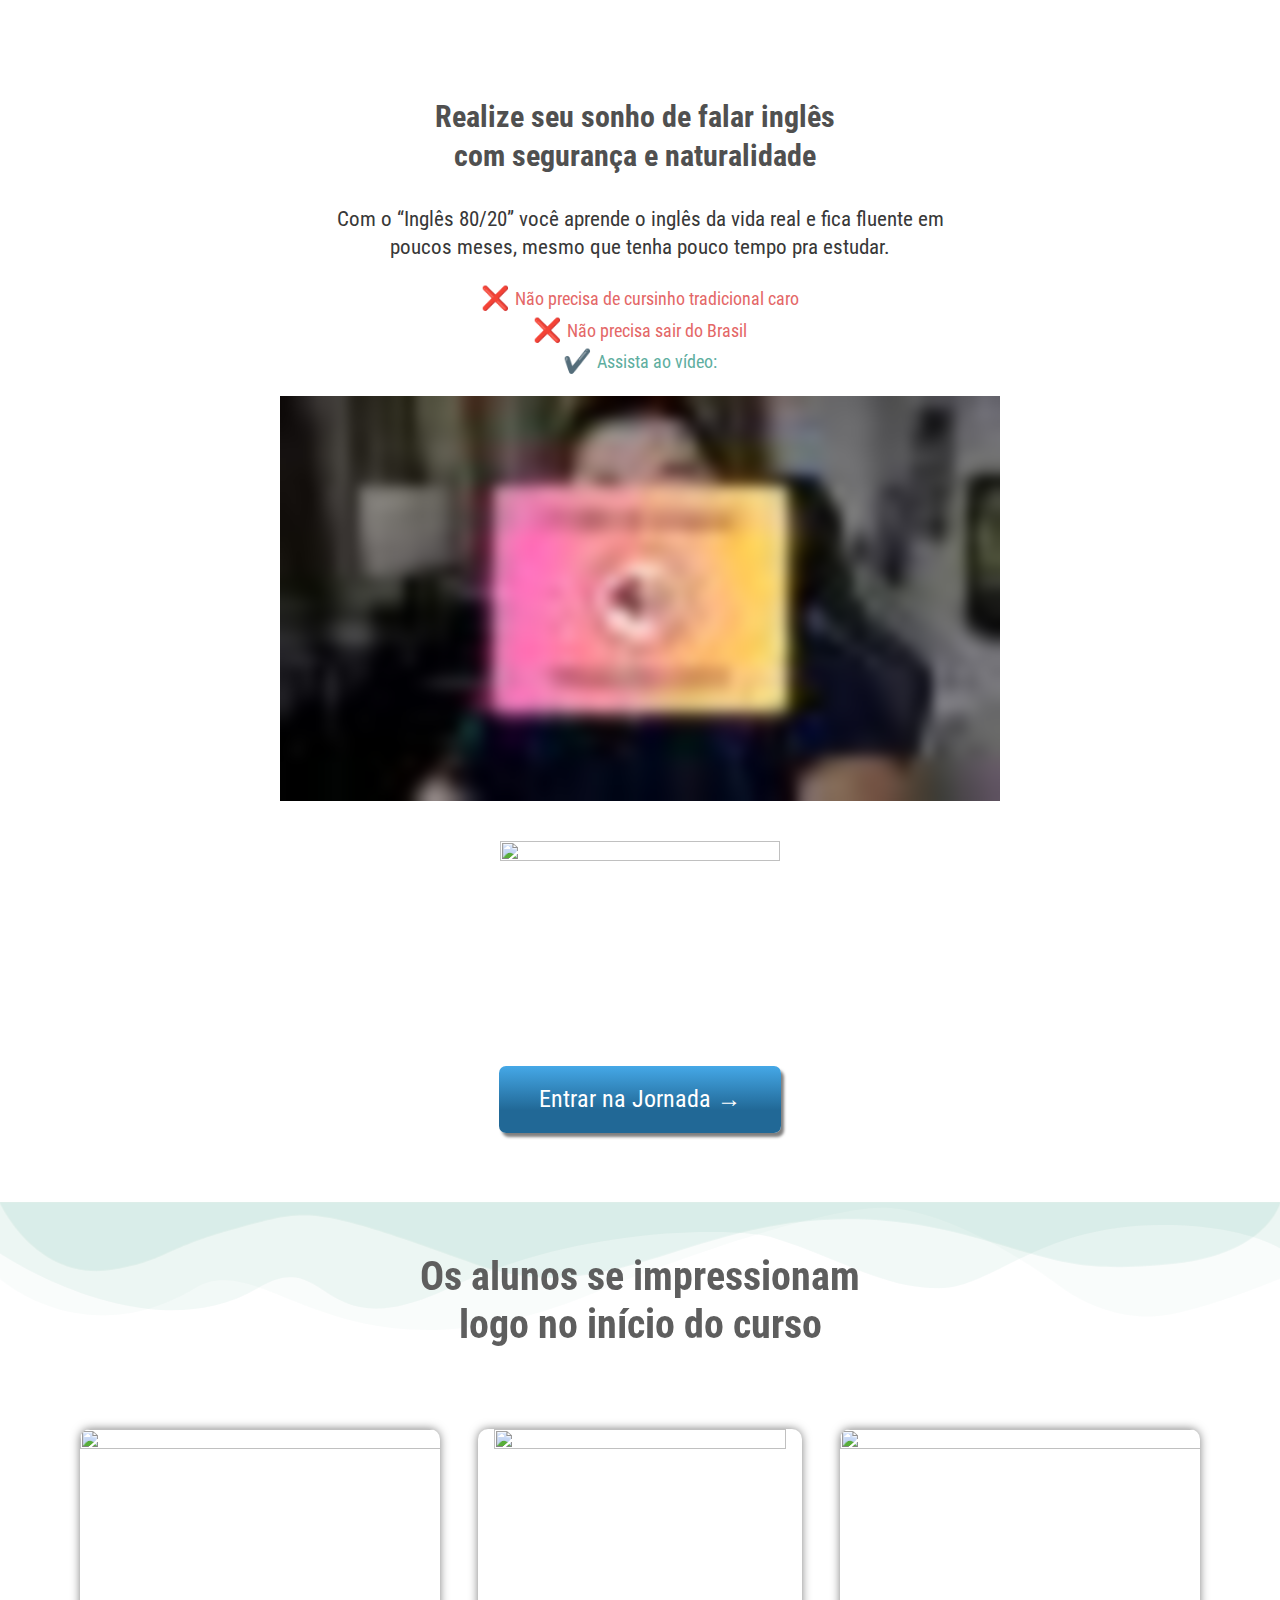
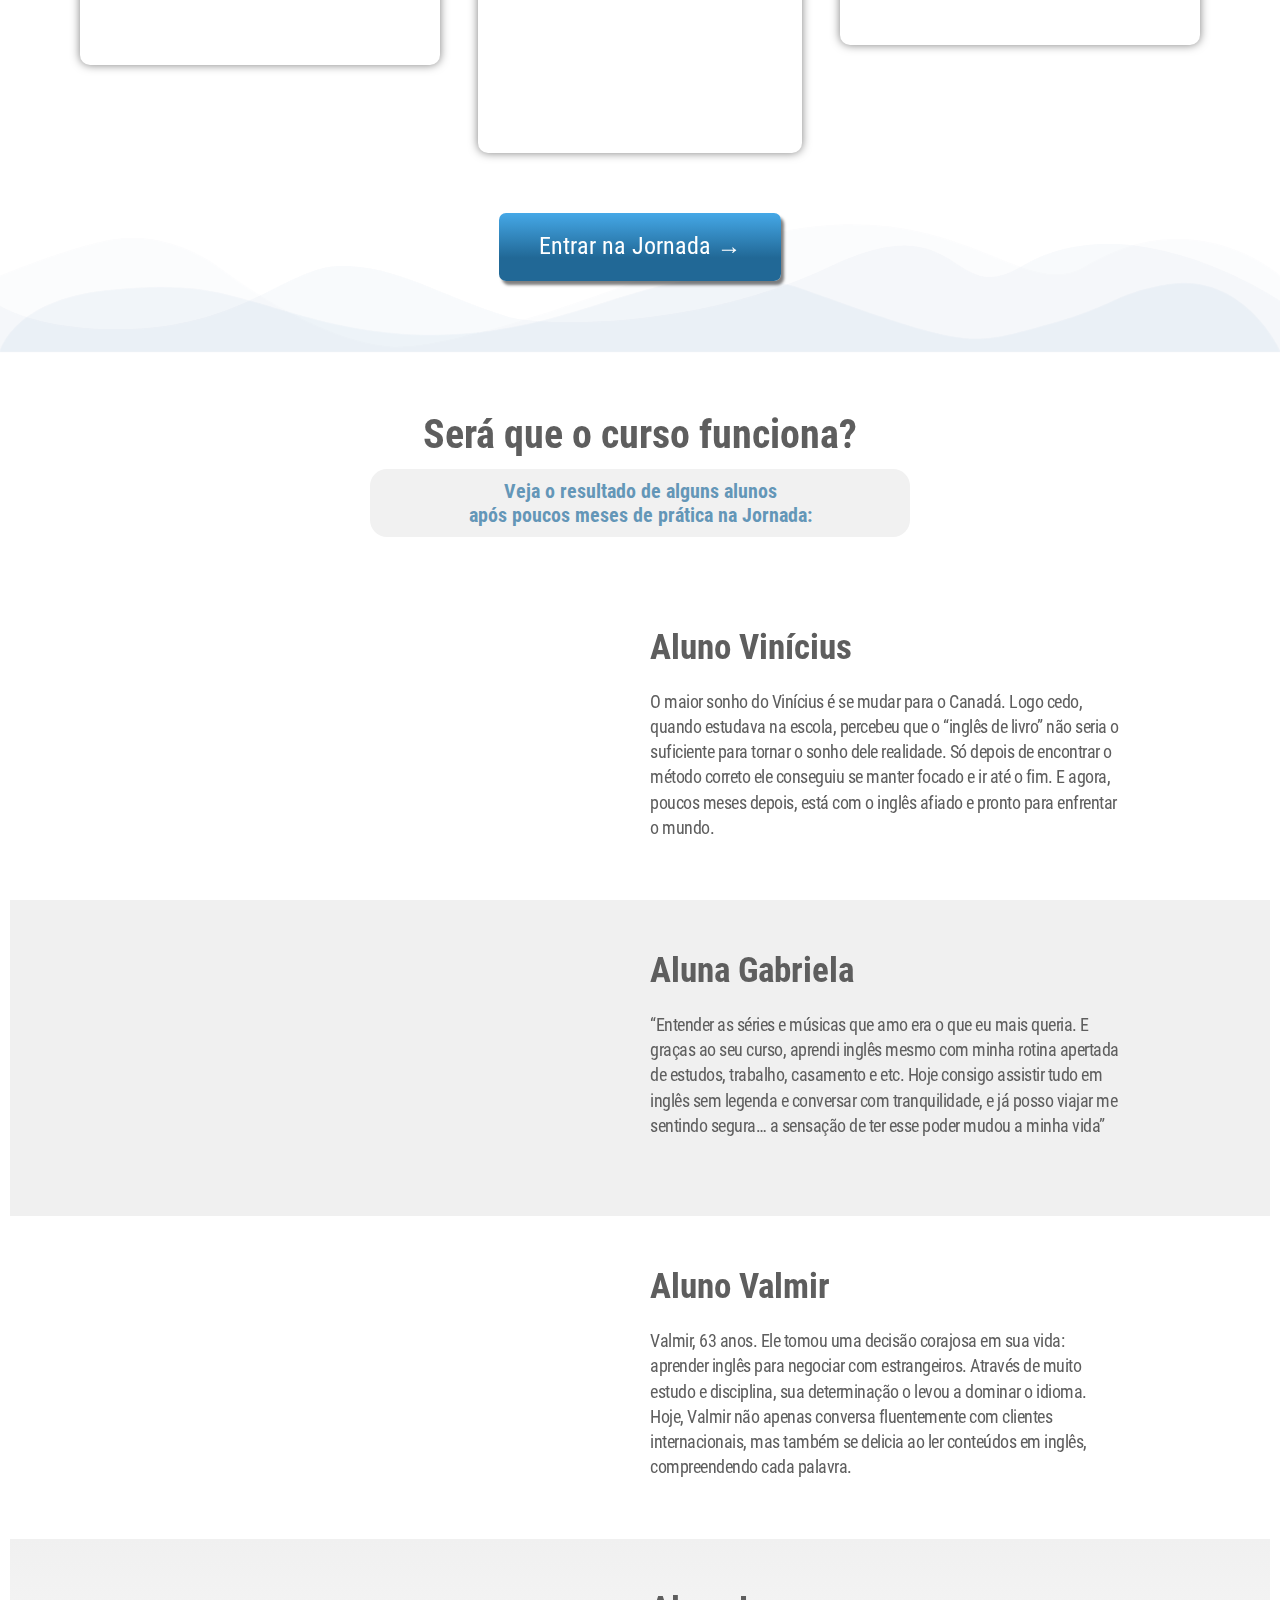
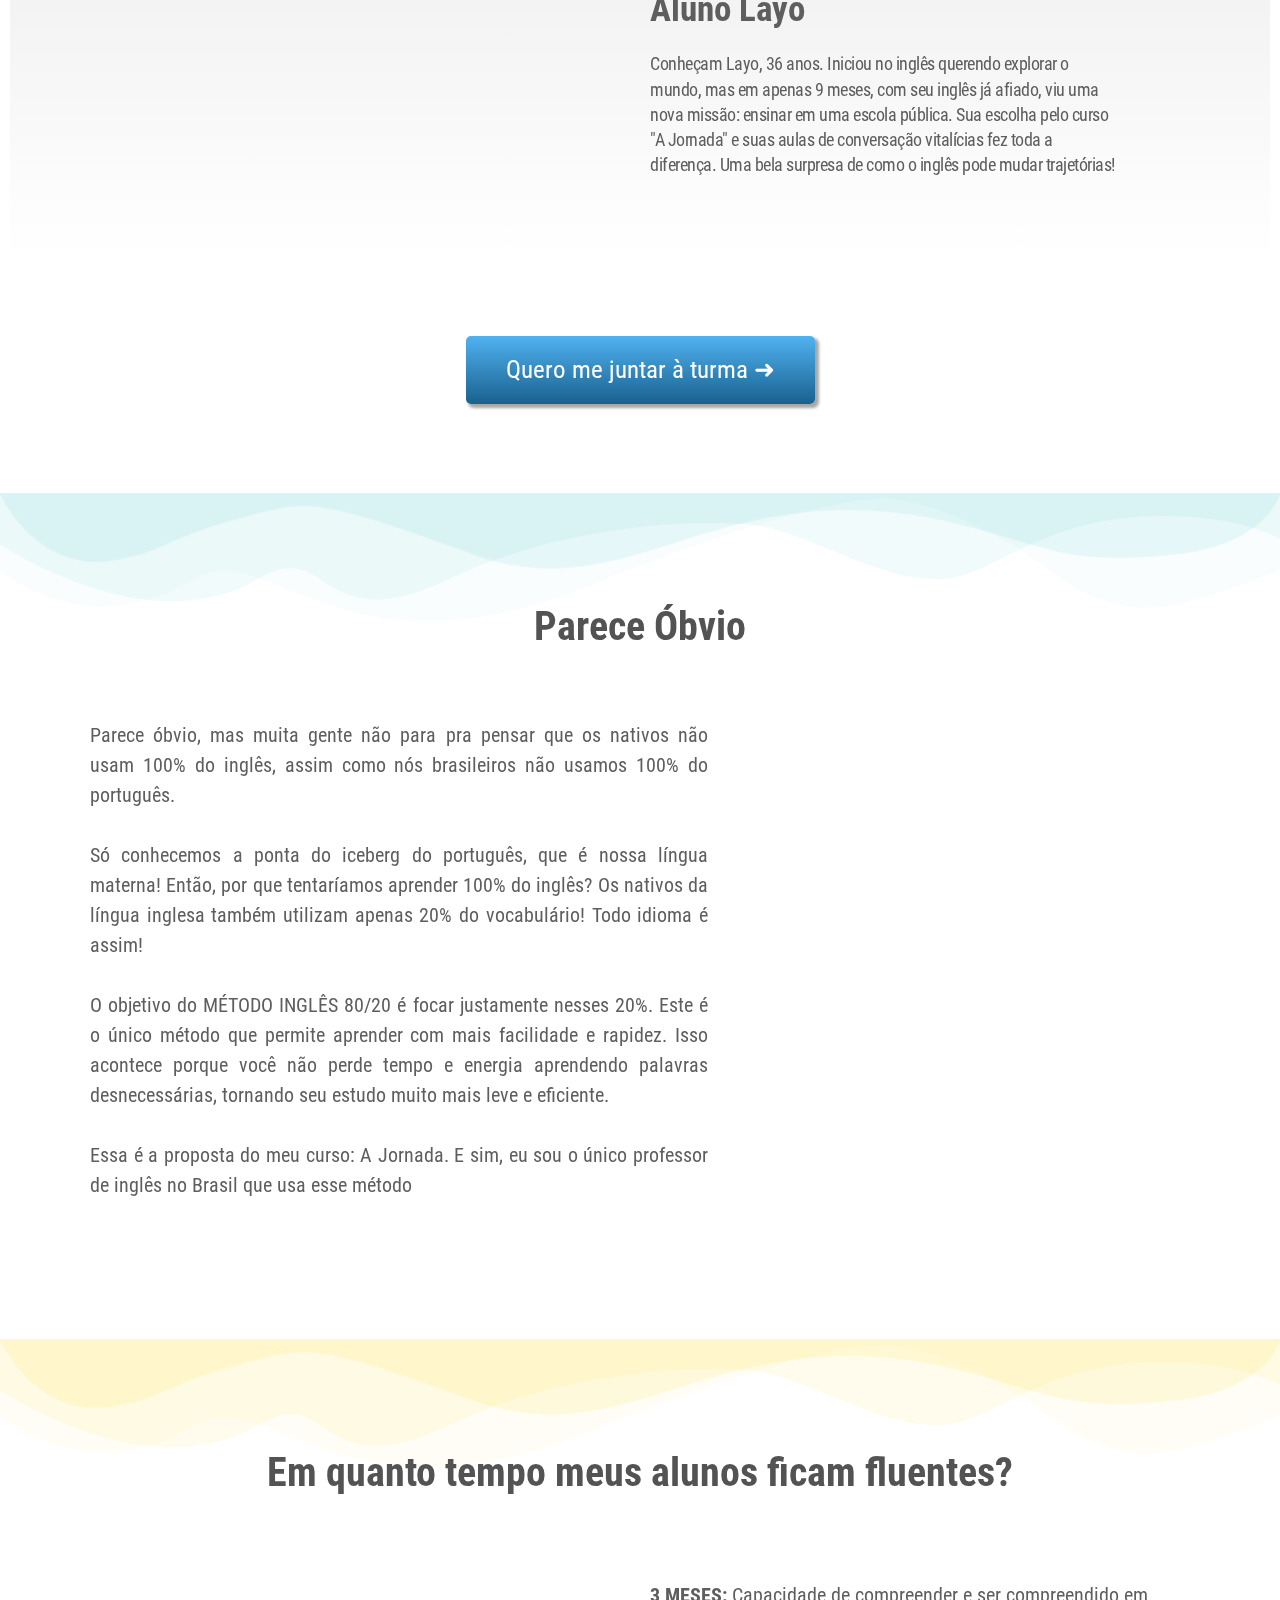
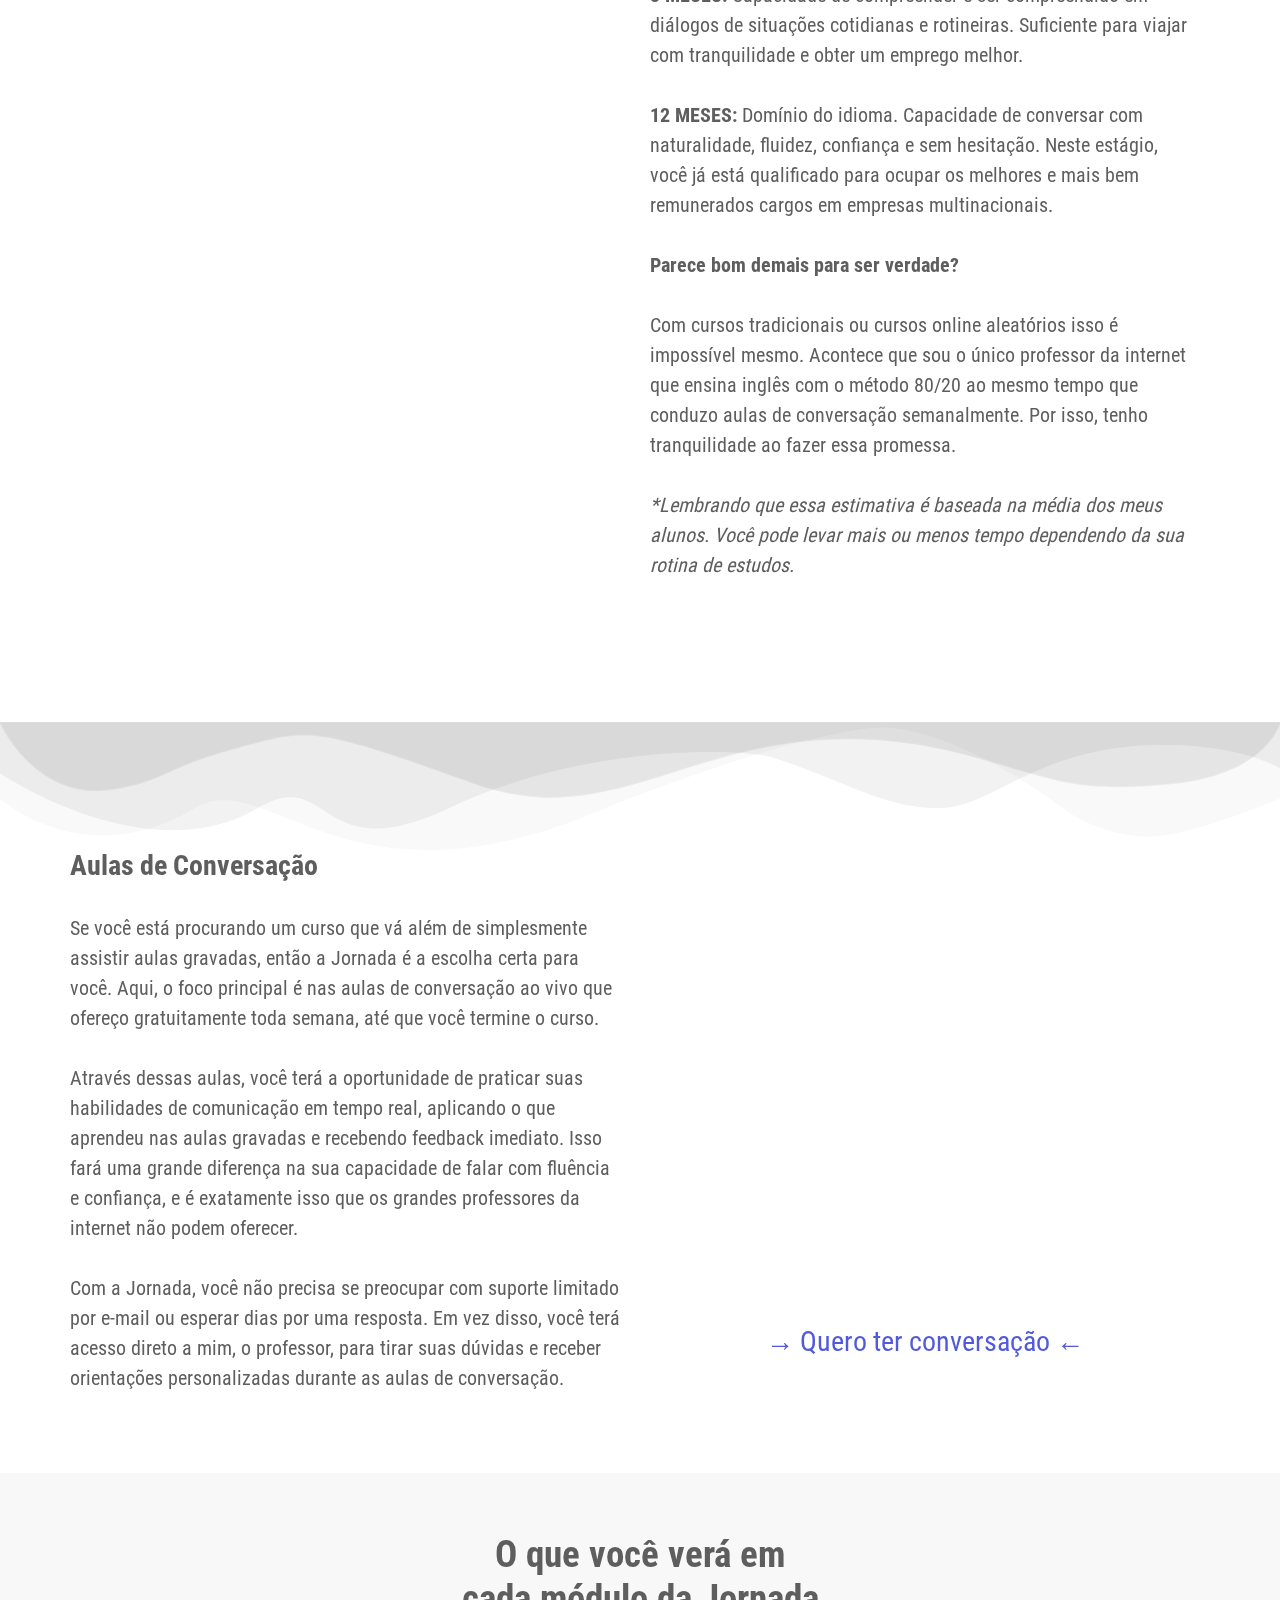
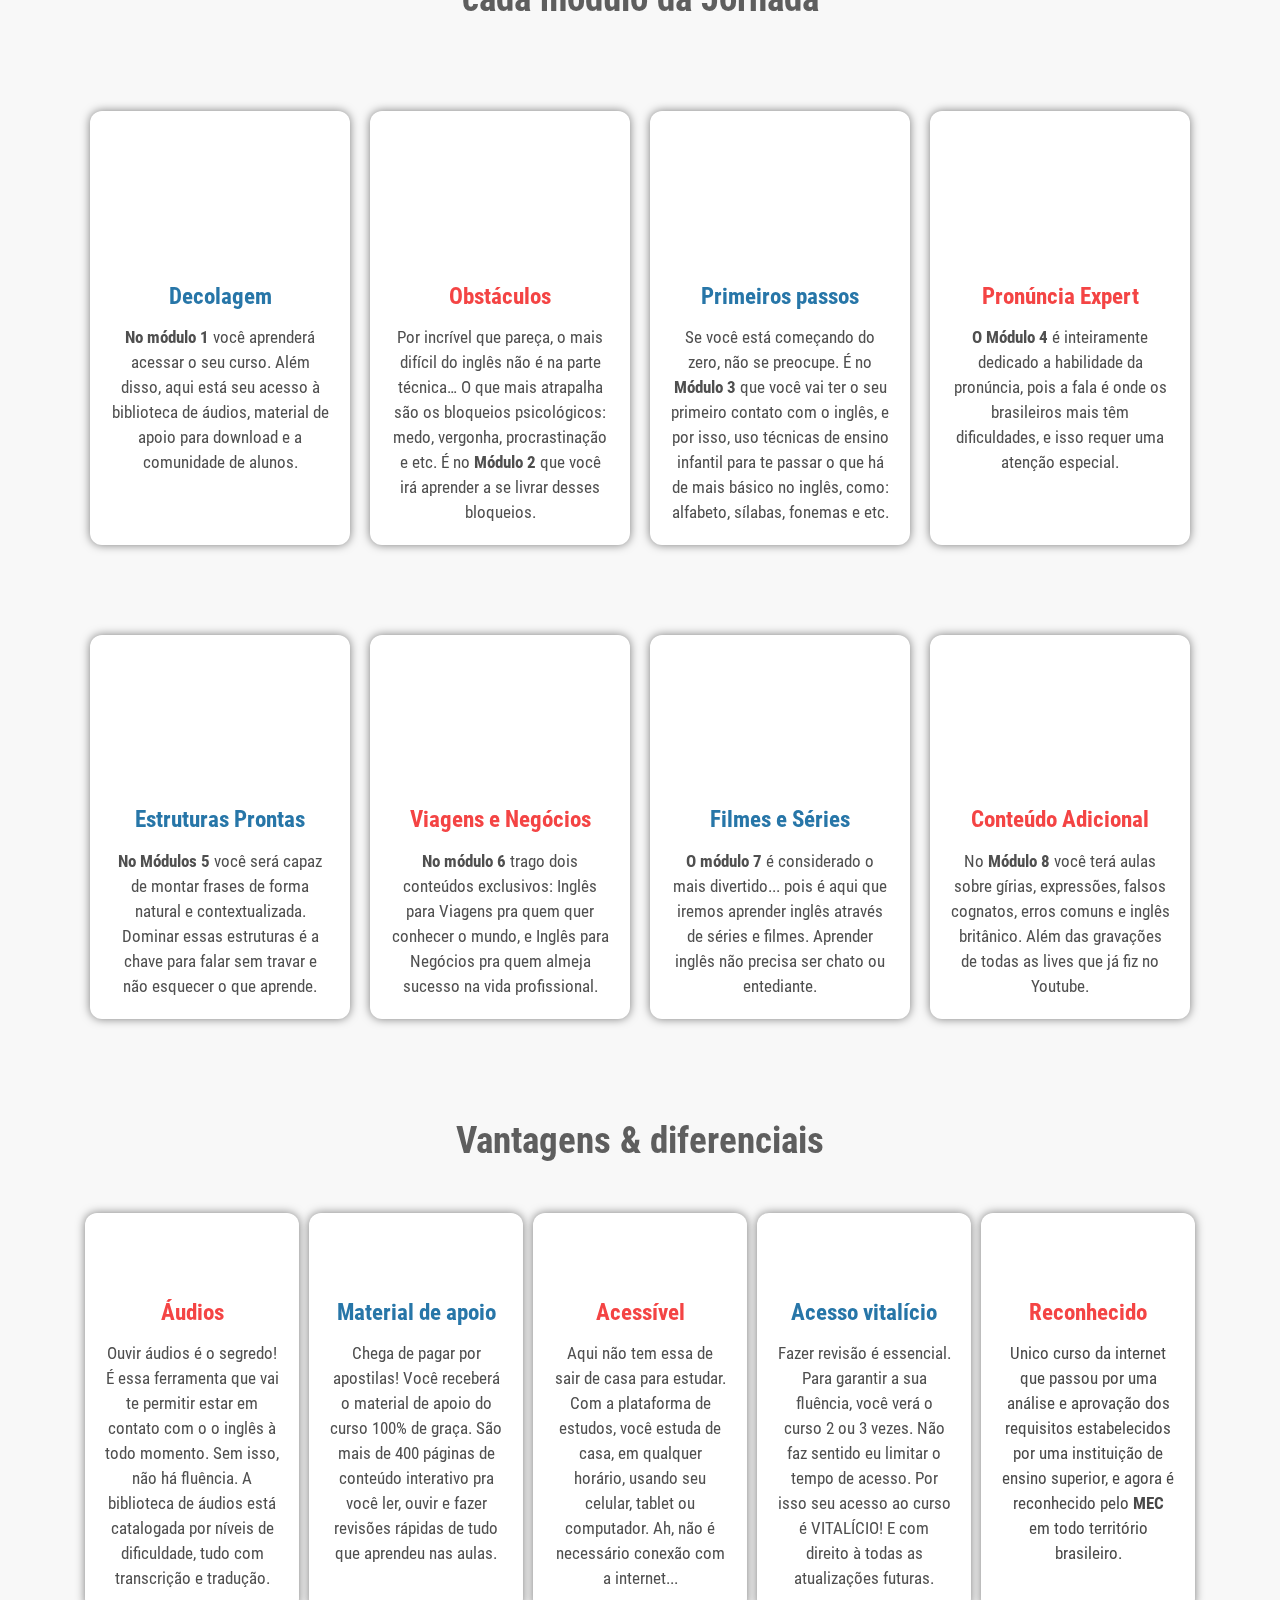
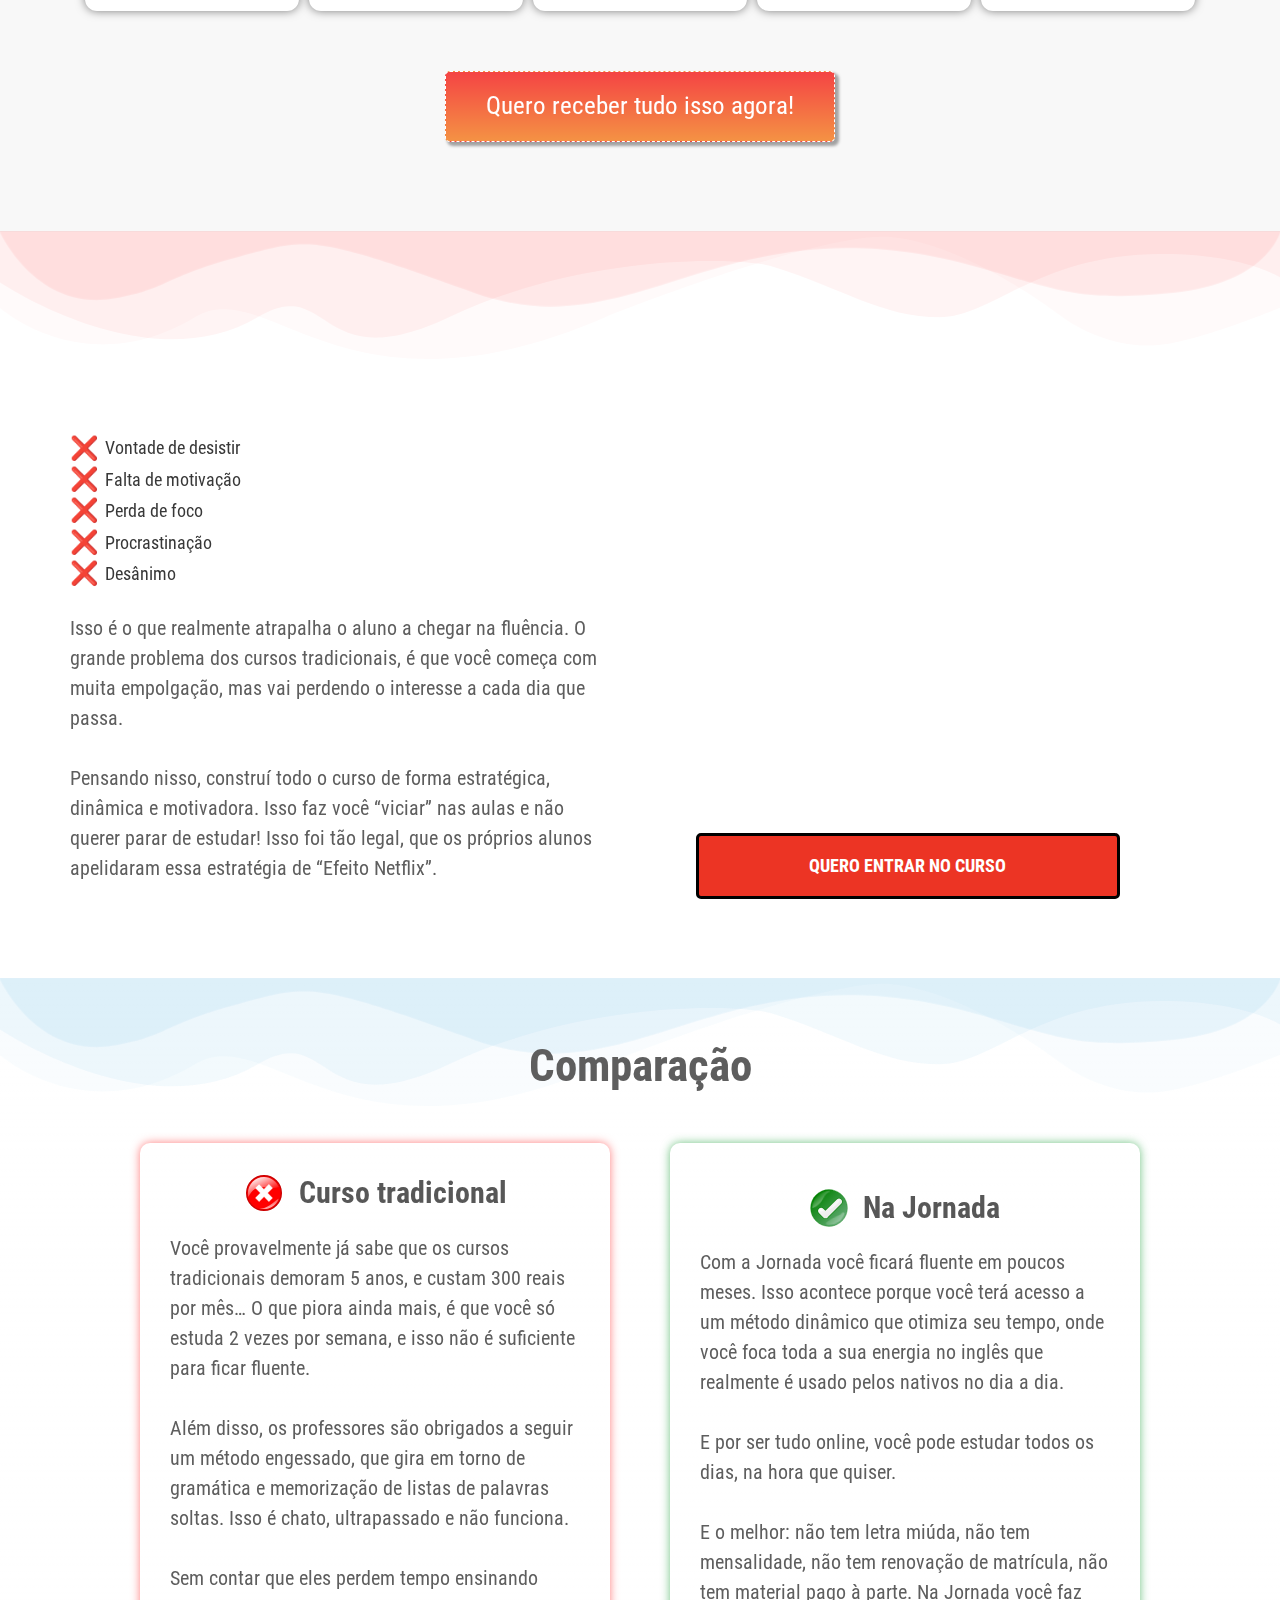
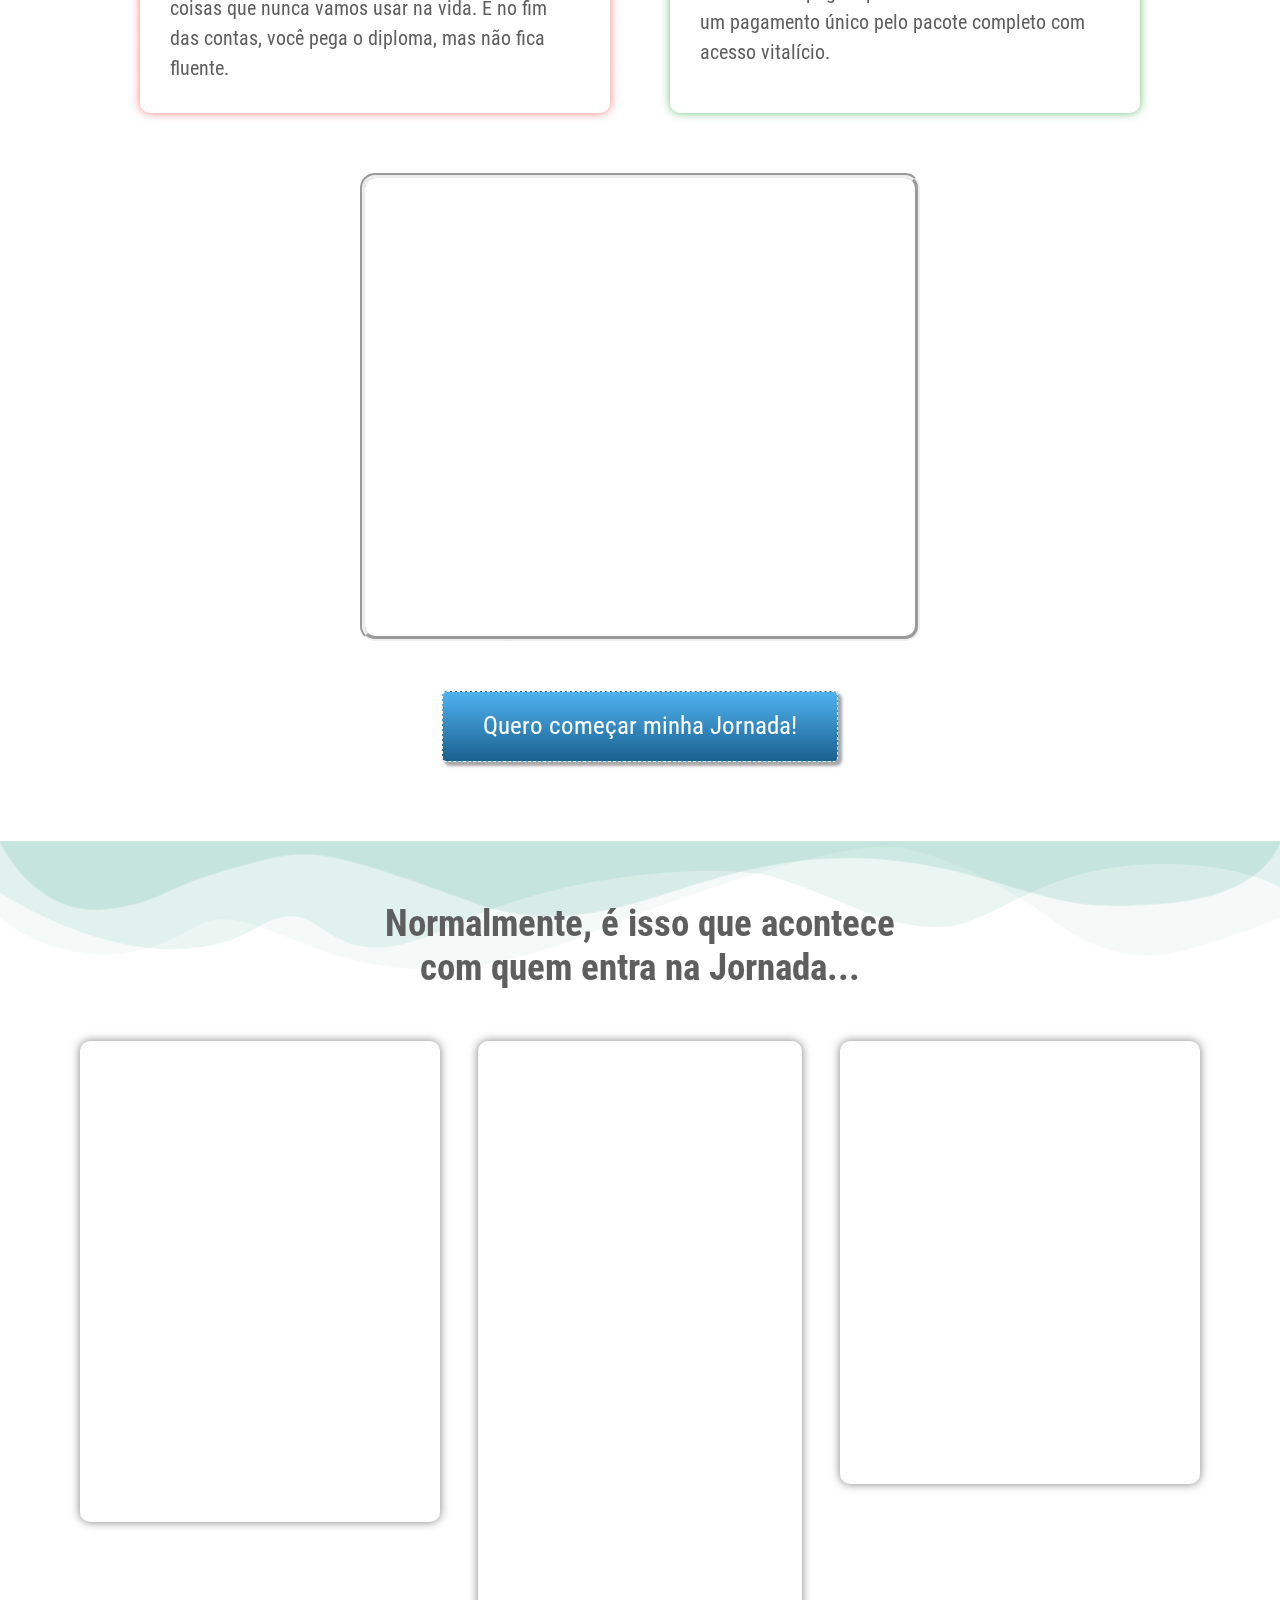
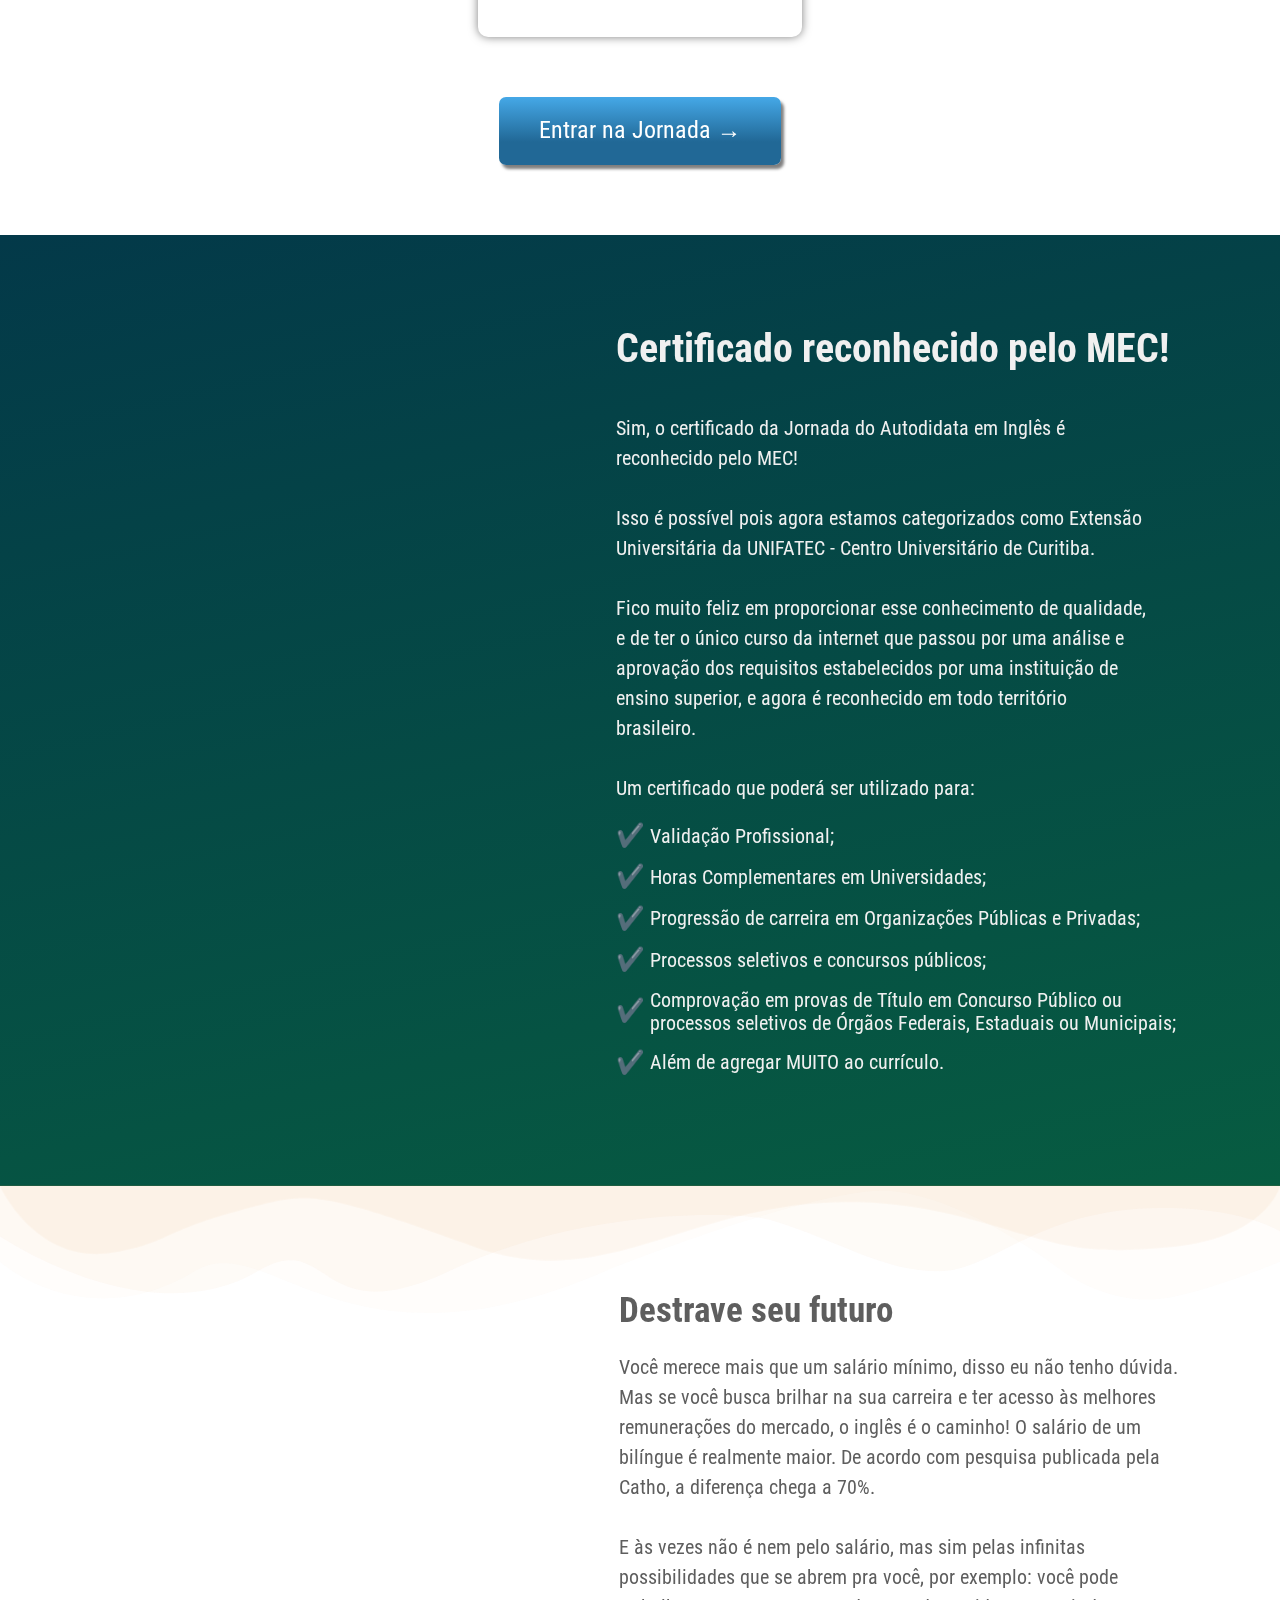
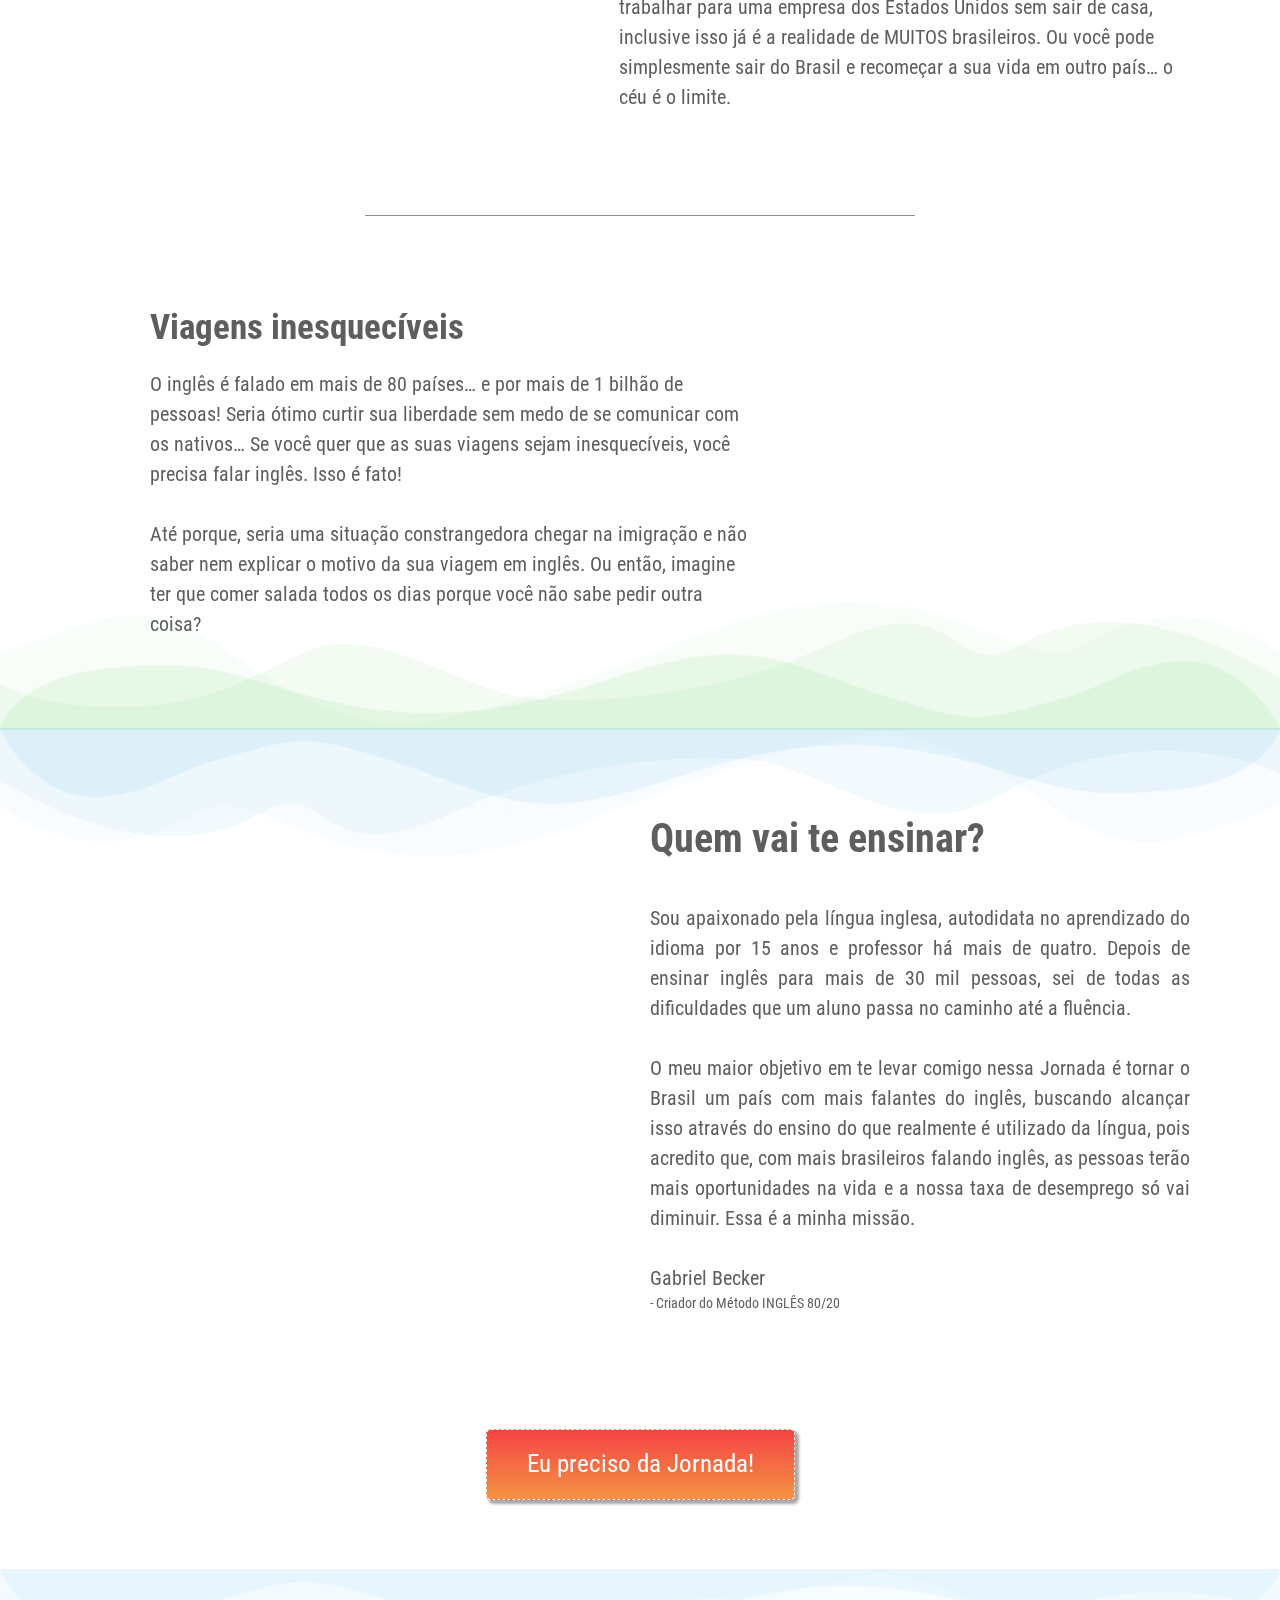
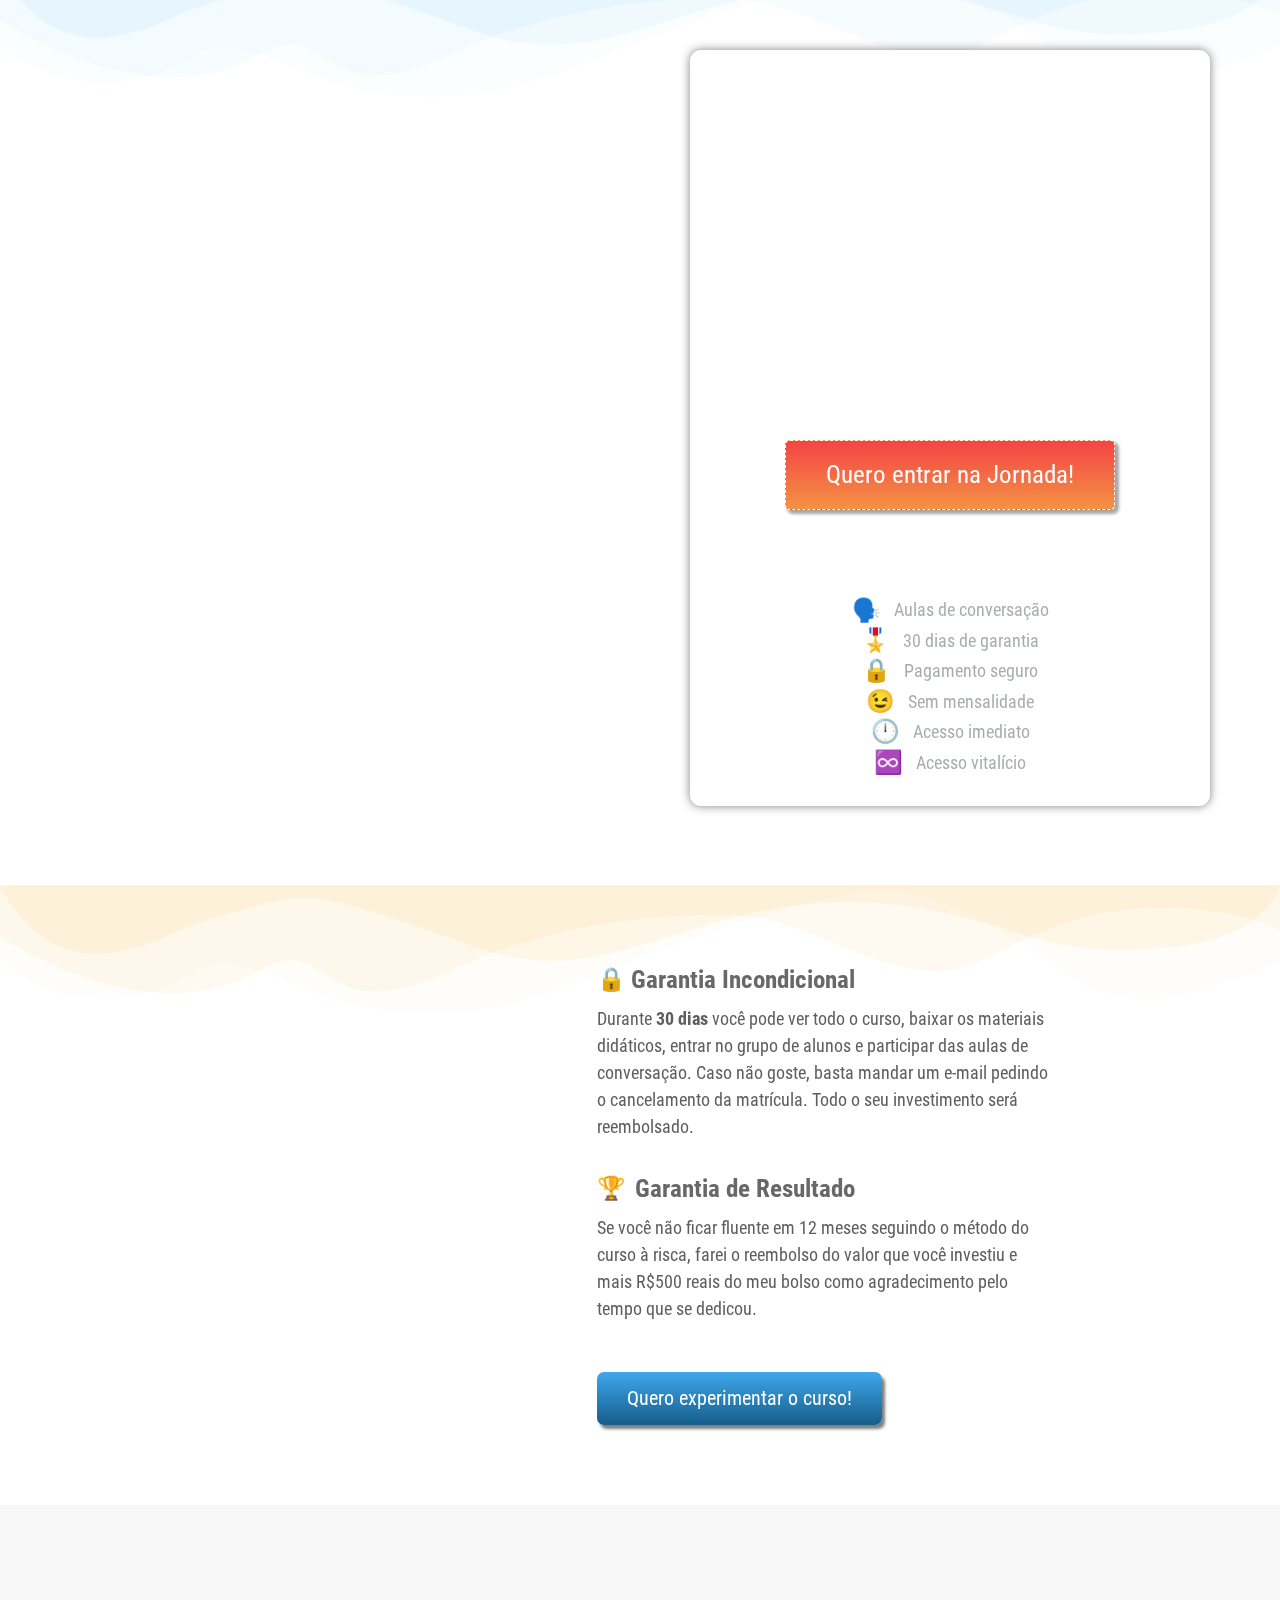
==== commit 893a538f: "com icon" ====
--- a/acessvi.html
+++ b/acessvi.html
@@ -494,6 +494,9 @@
 	</style>
 	<meta name="facebook-domain-verification" content="o2r0a8szba094mezp9axwhmcitq11n" />
 	<meta name="viewport" content="width=device-width, initial-scale=1.0, viewport-fit=cover" />
+
+	<link rel="icon" type="image/jpeg" href="fav.jpg">
+
 </head>
 
 <body
@@ -4038,8 +4041,7 @@
 																		target="_blank">
 																		<span class="elementor-button-content-wrapper">
 																			<span class="elementor-button-icon">
-																				<i aria-hidden="true"
-																					class="fab fa-whatsapp"></i> </span>
+																				📱 </span>
 																			<span class="elementor-button-text">TENHO
 																				UMA DÚVIDA</span>
 																		</span>
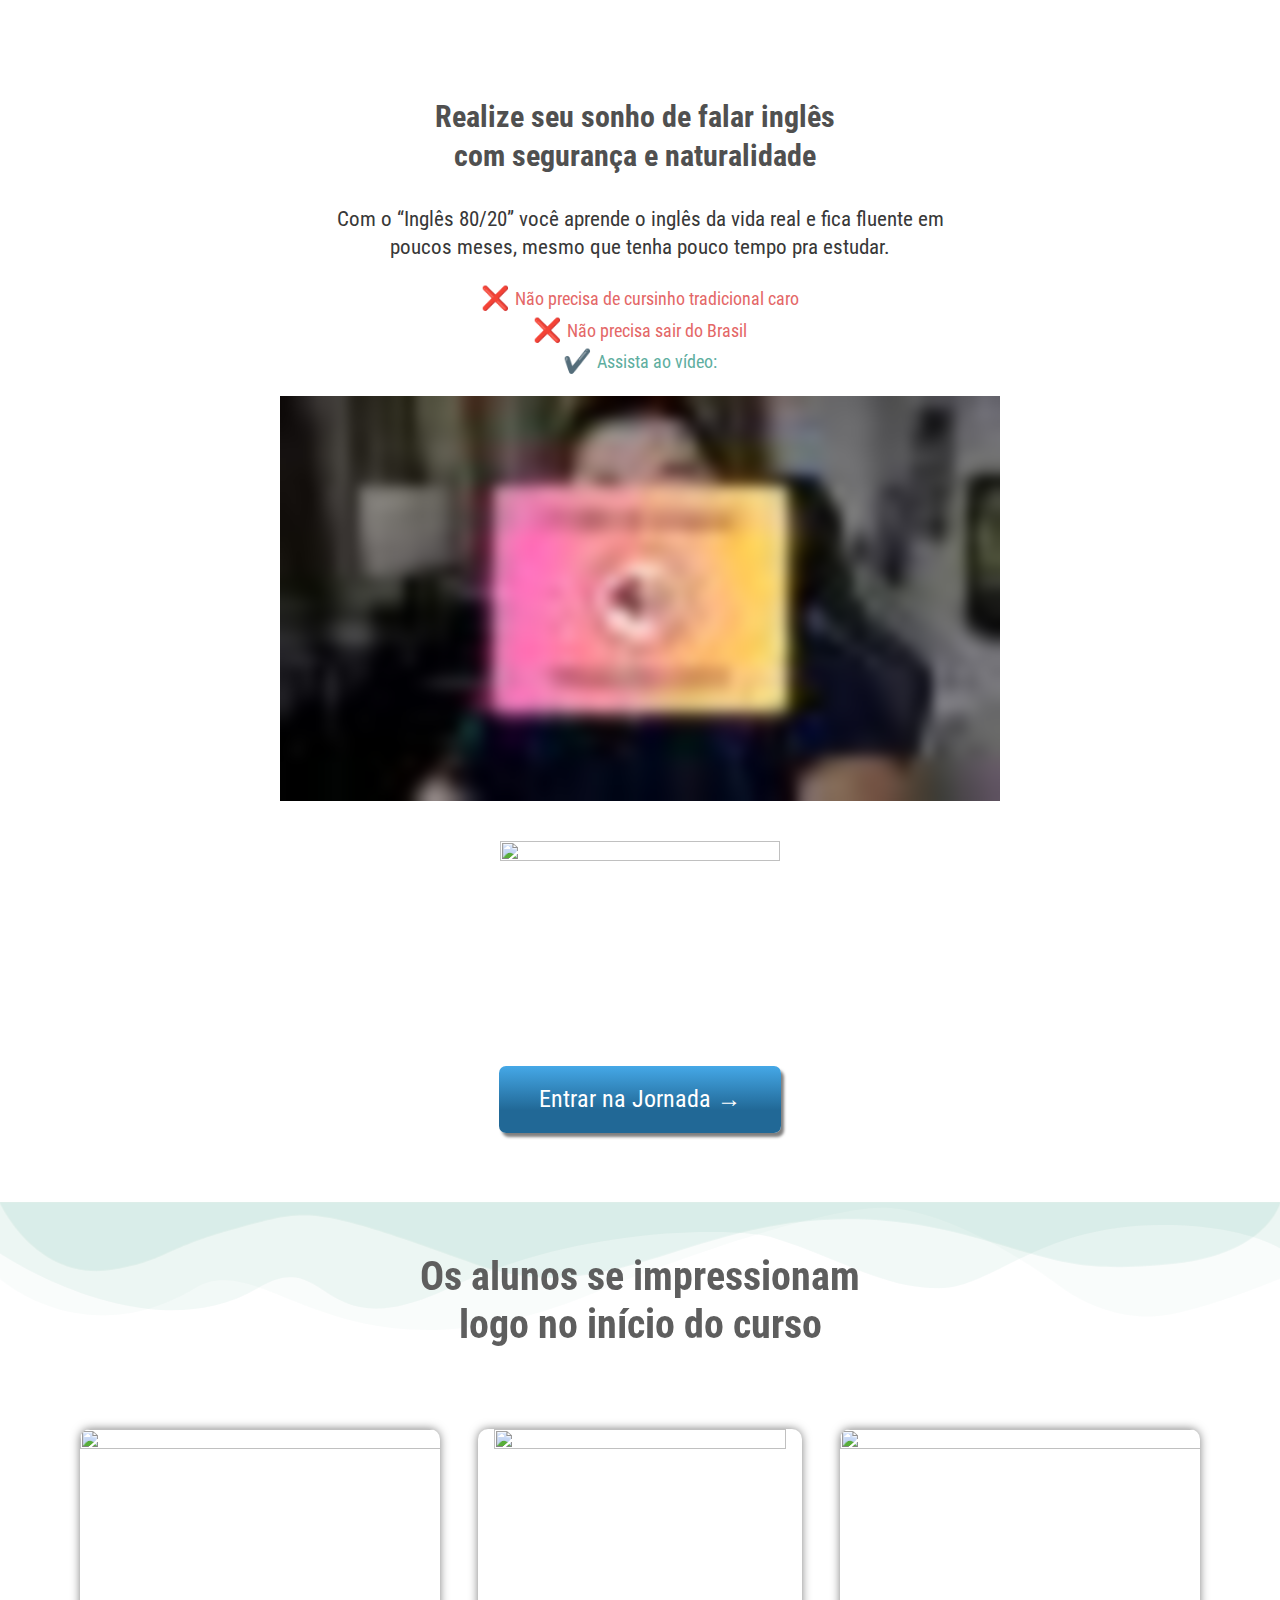
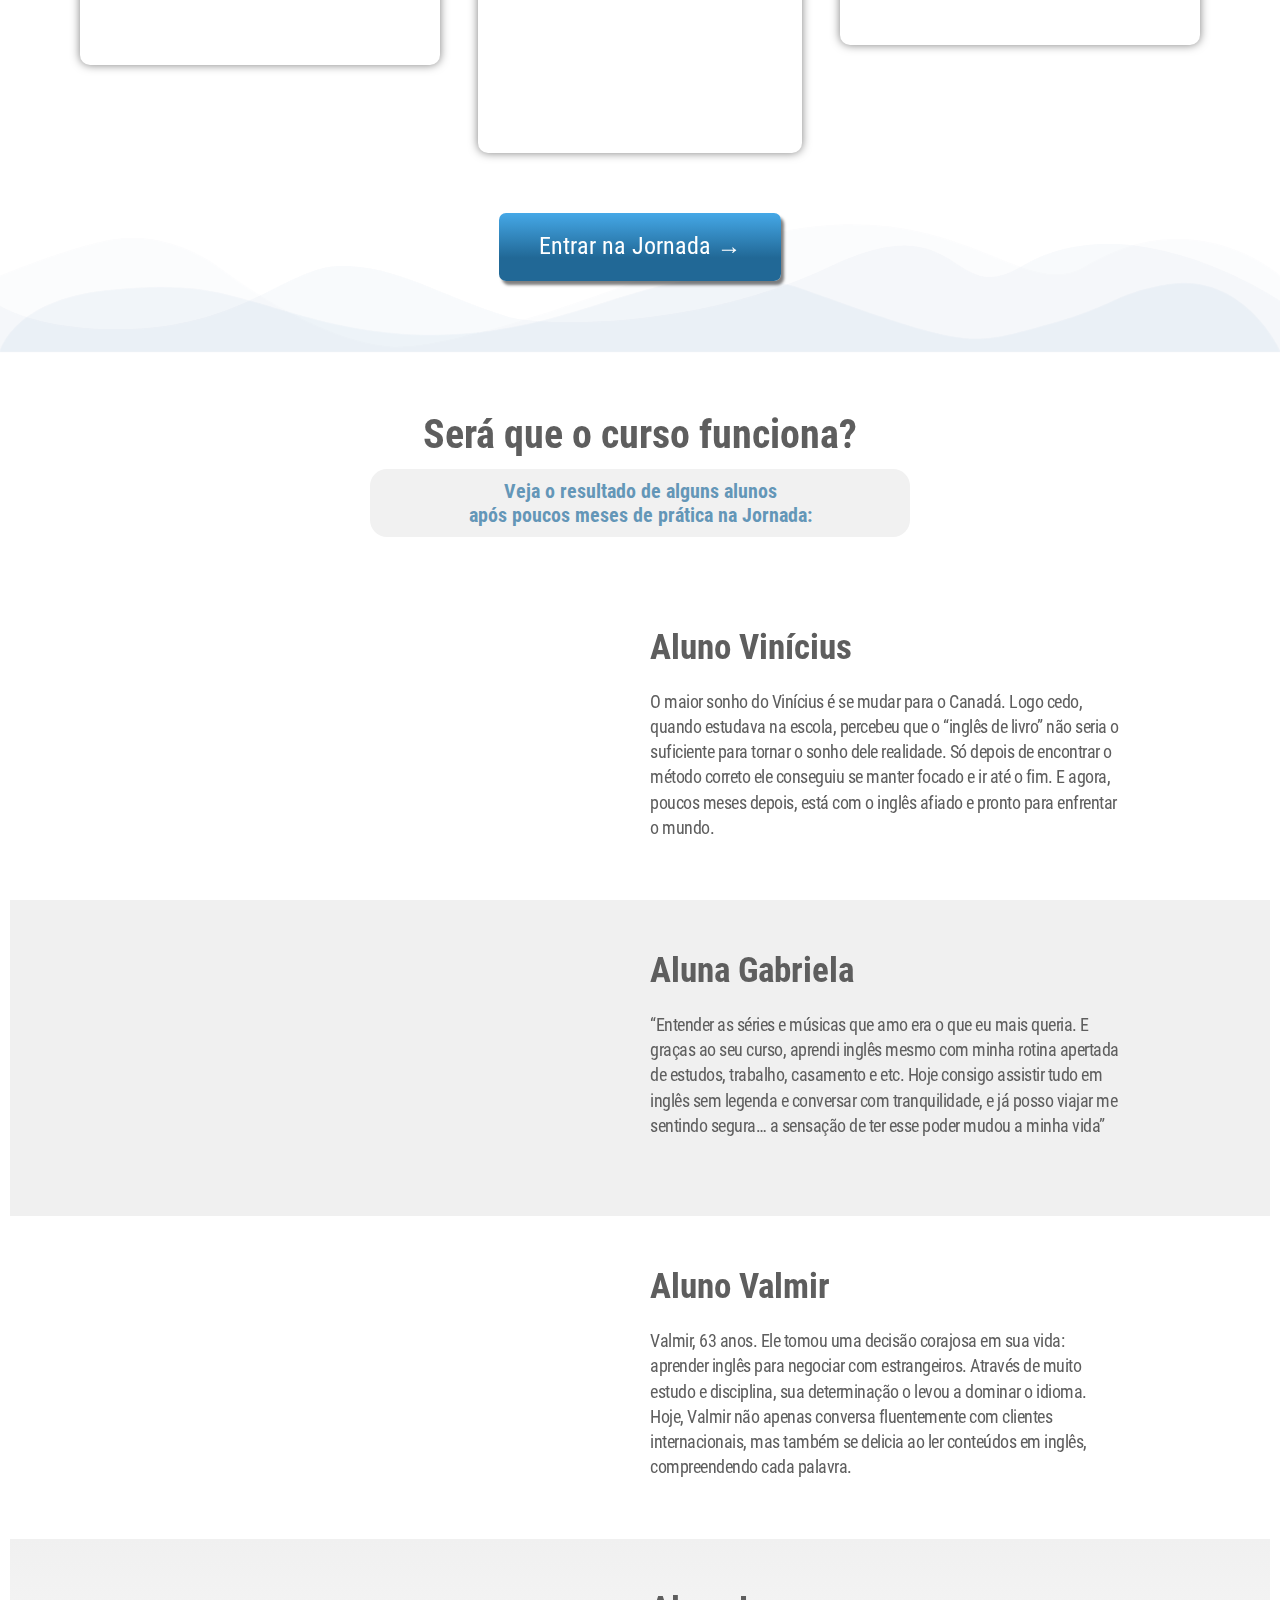
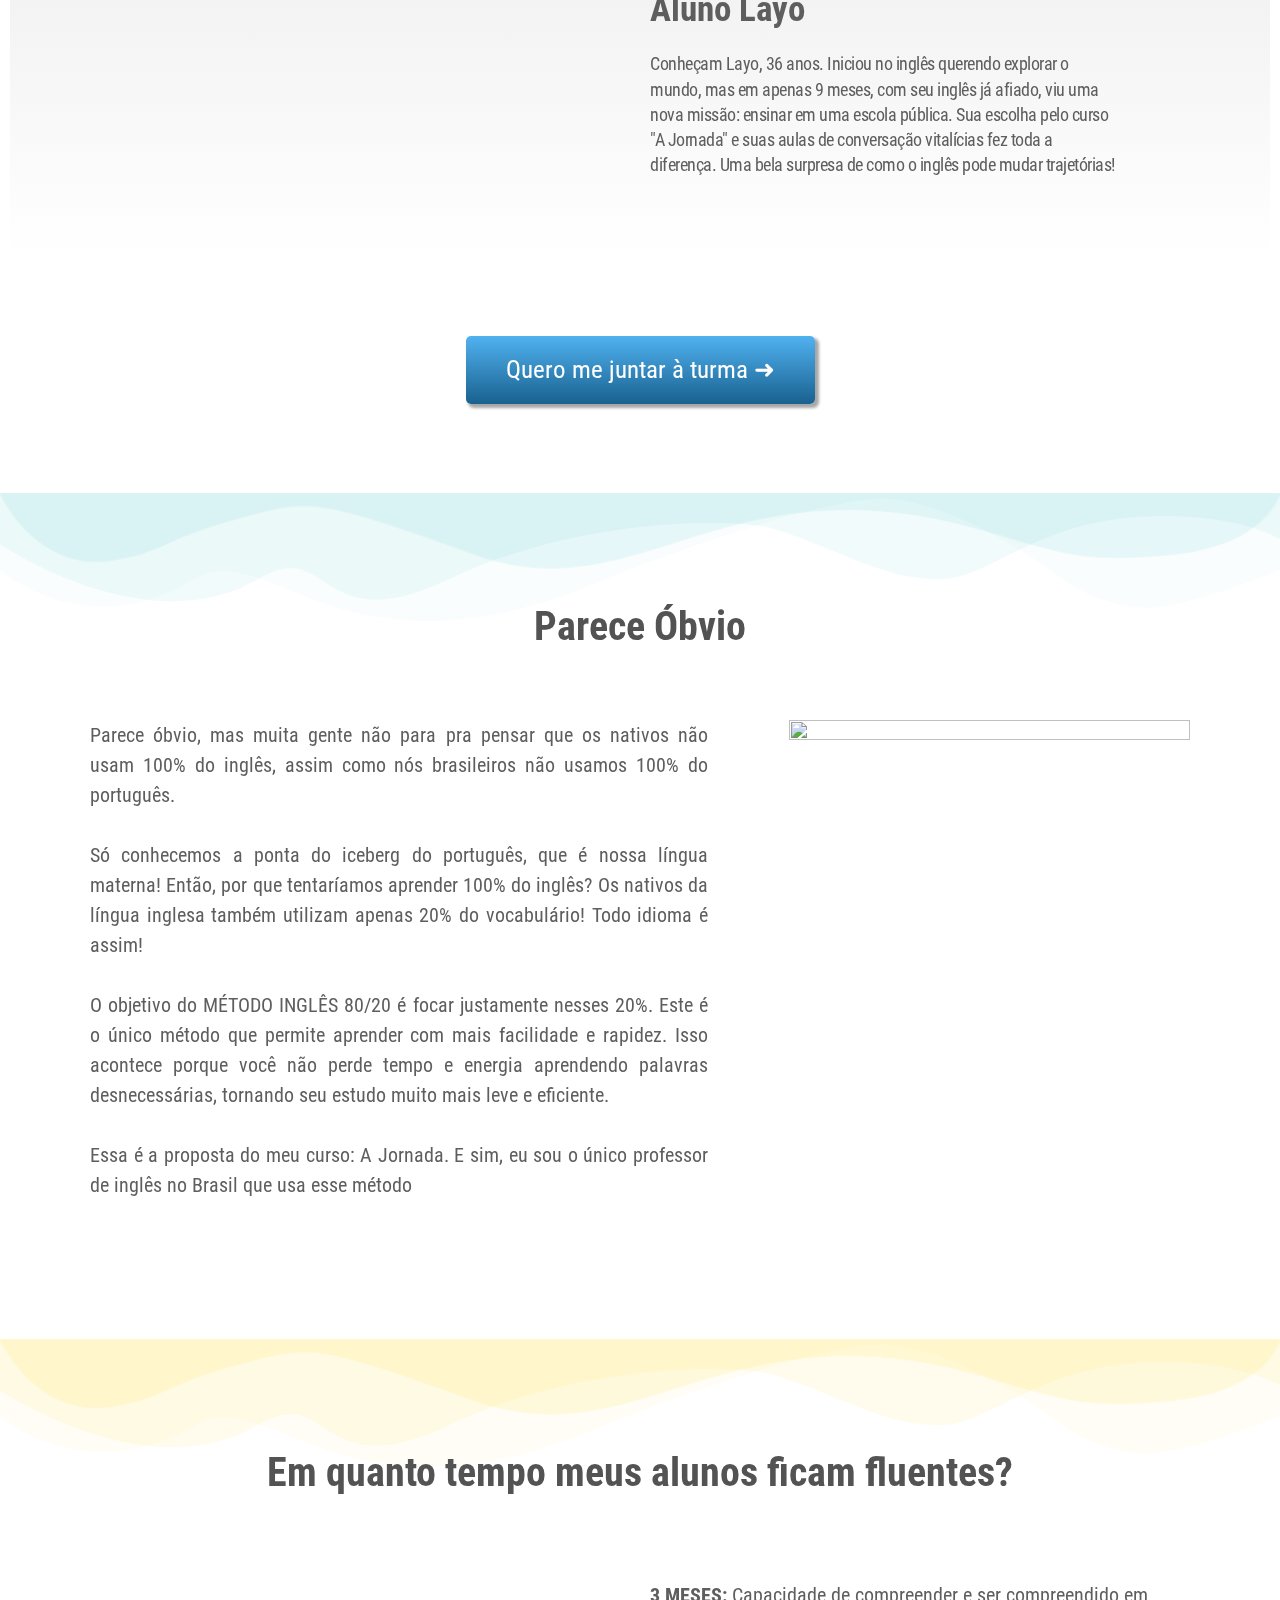
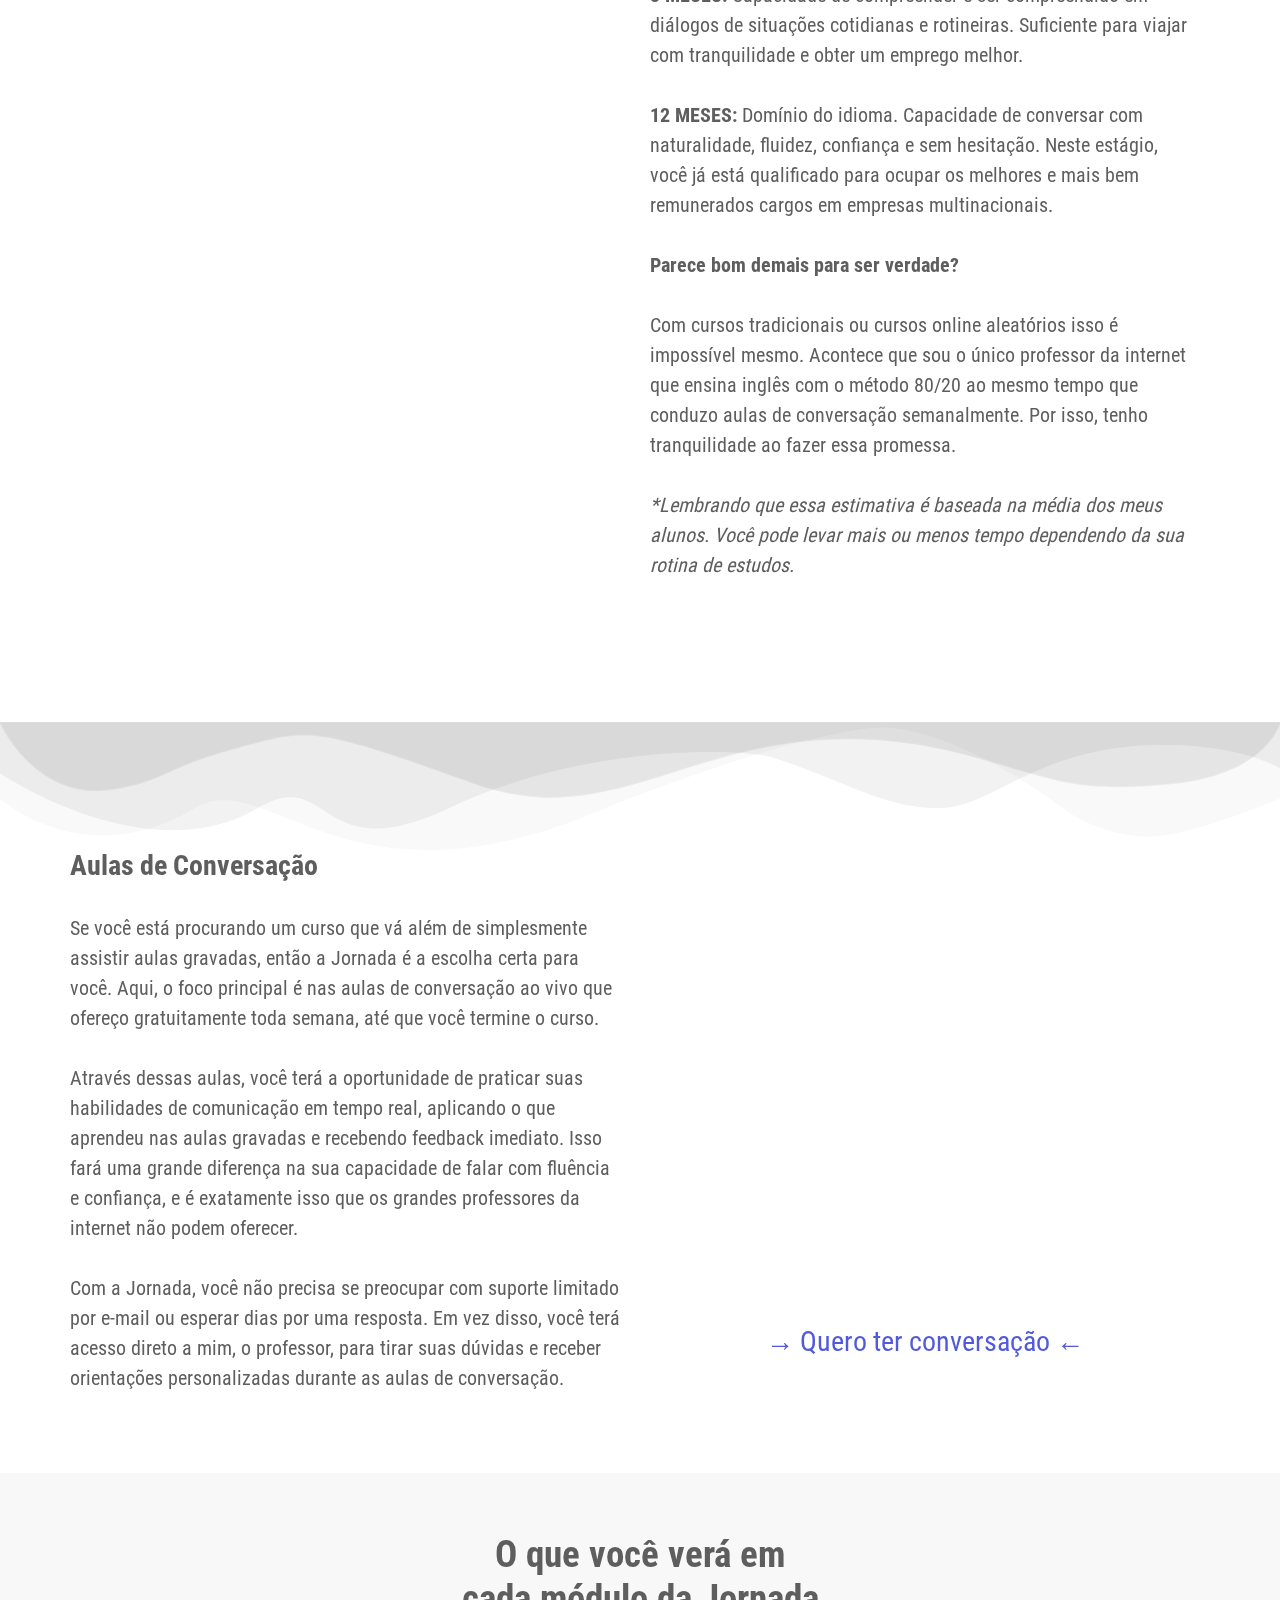
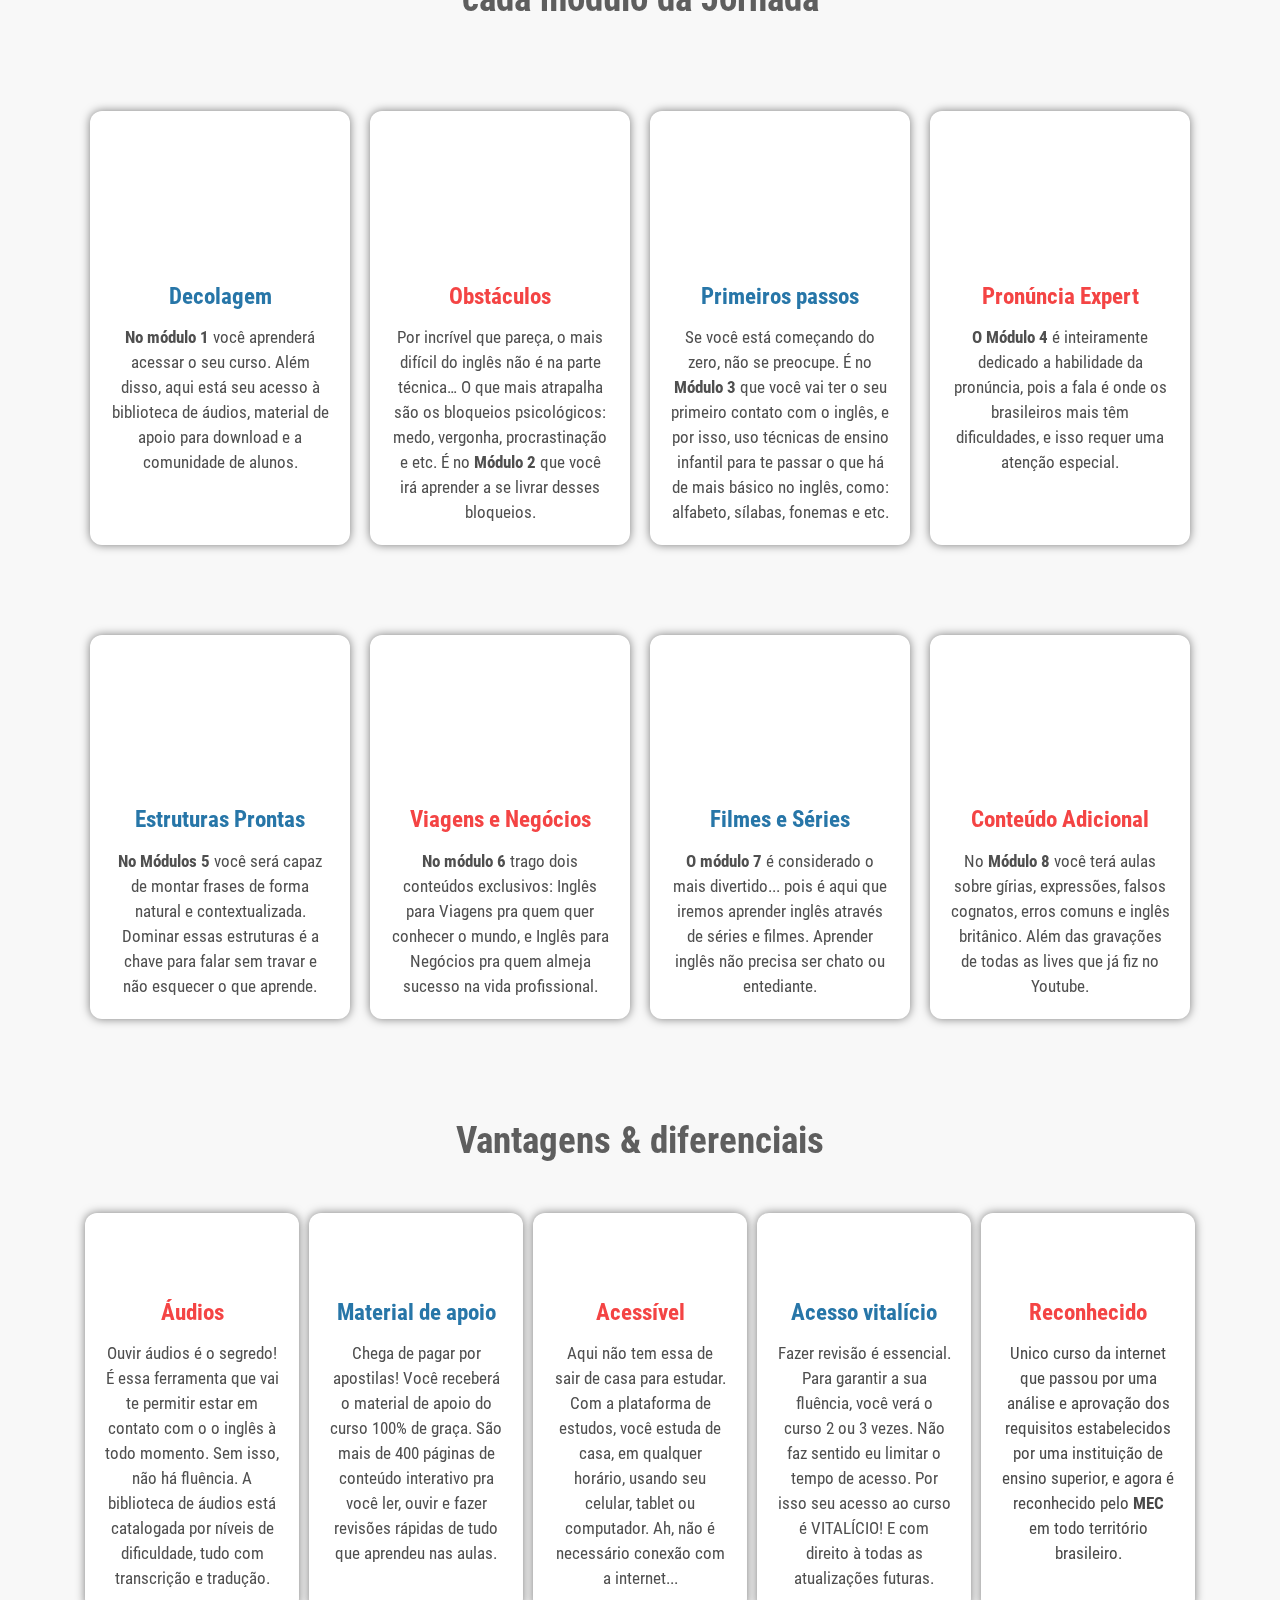
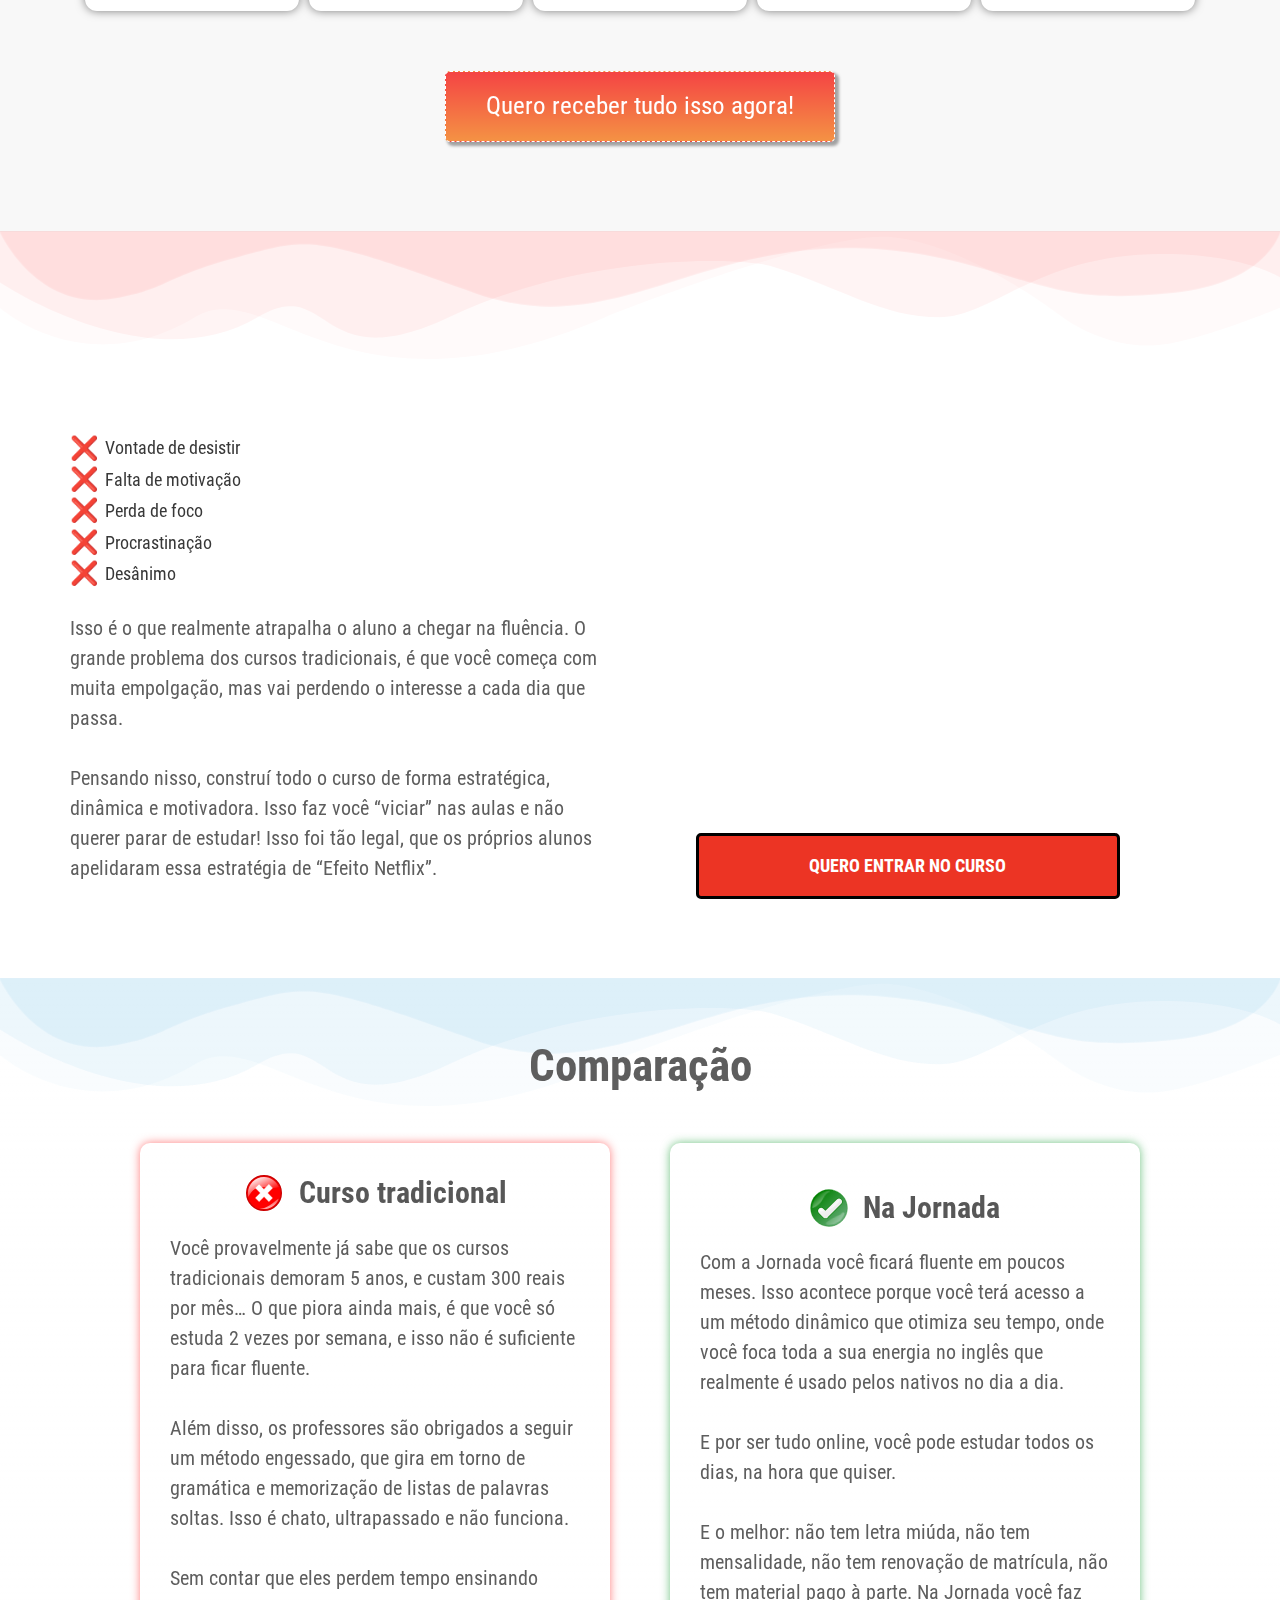
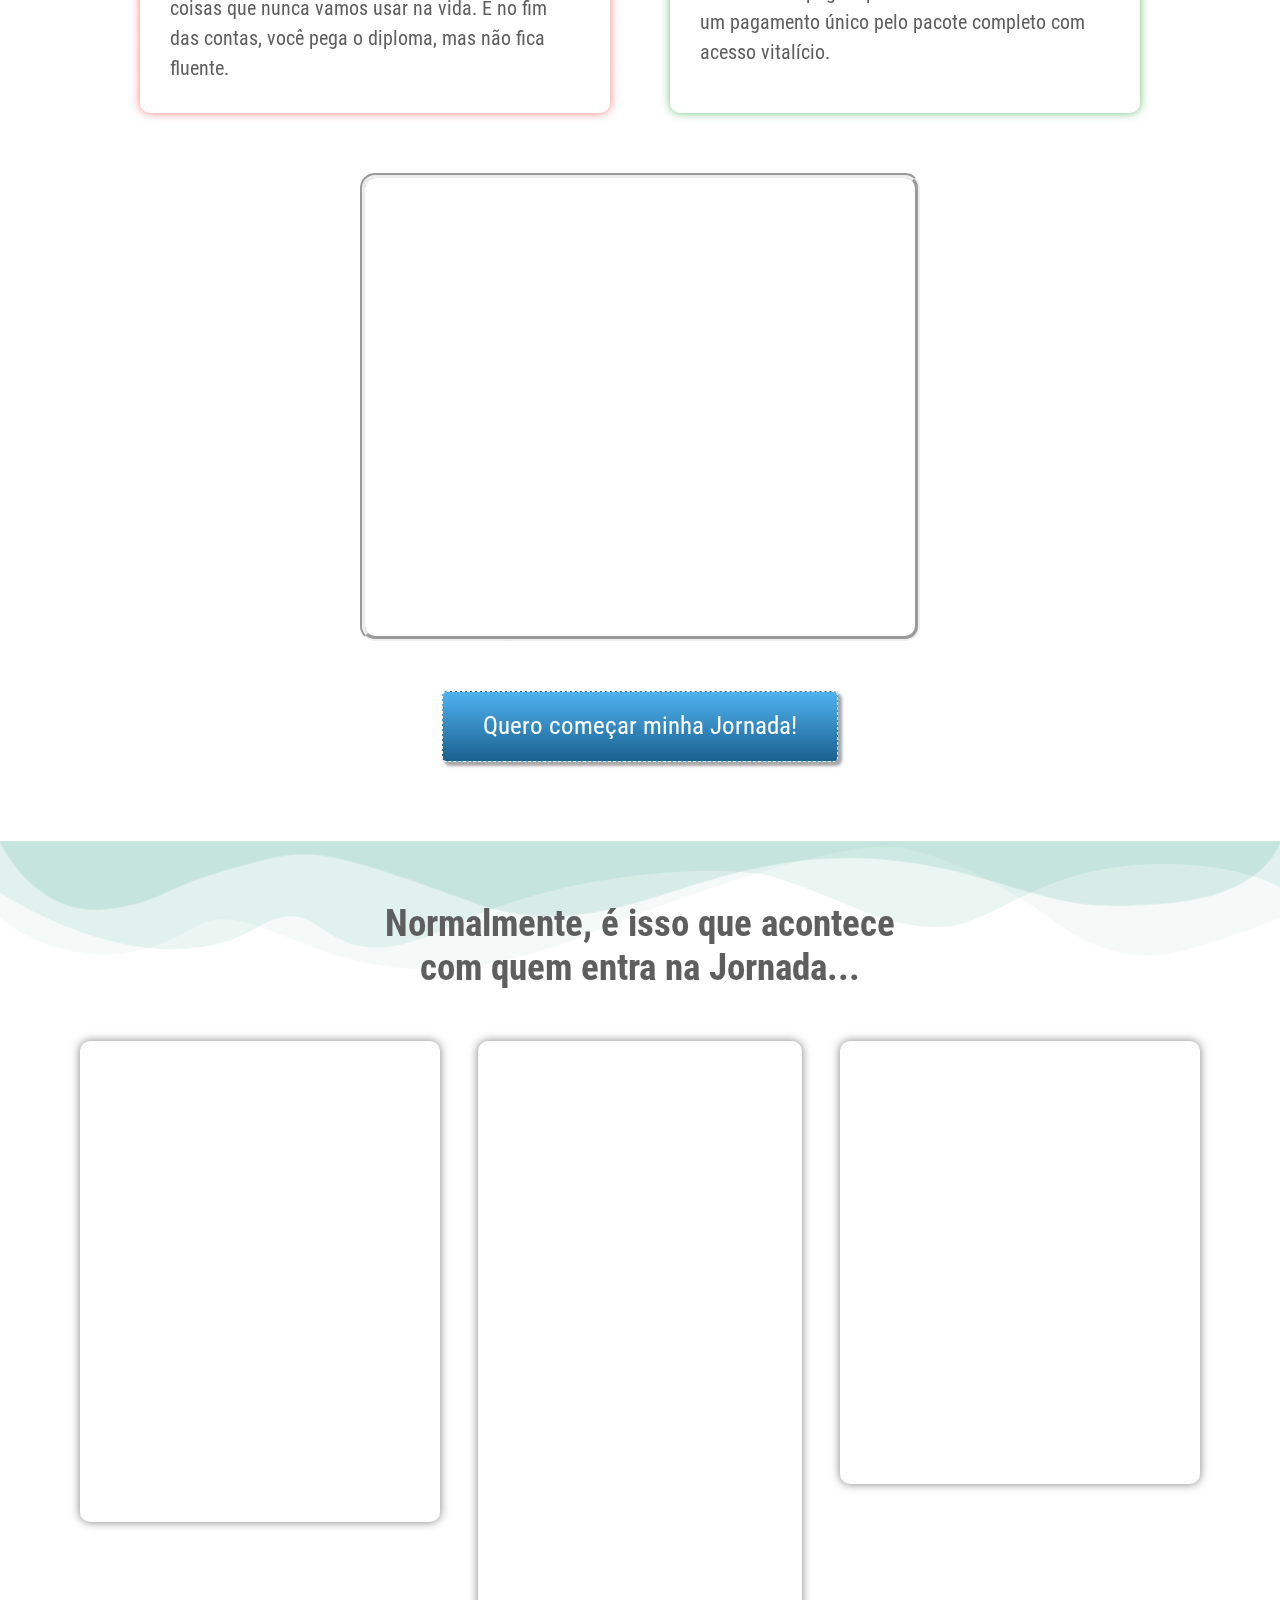
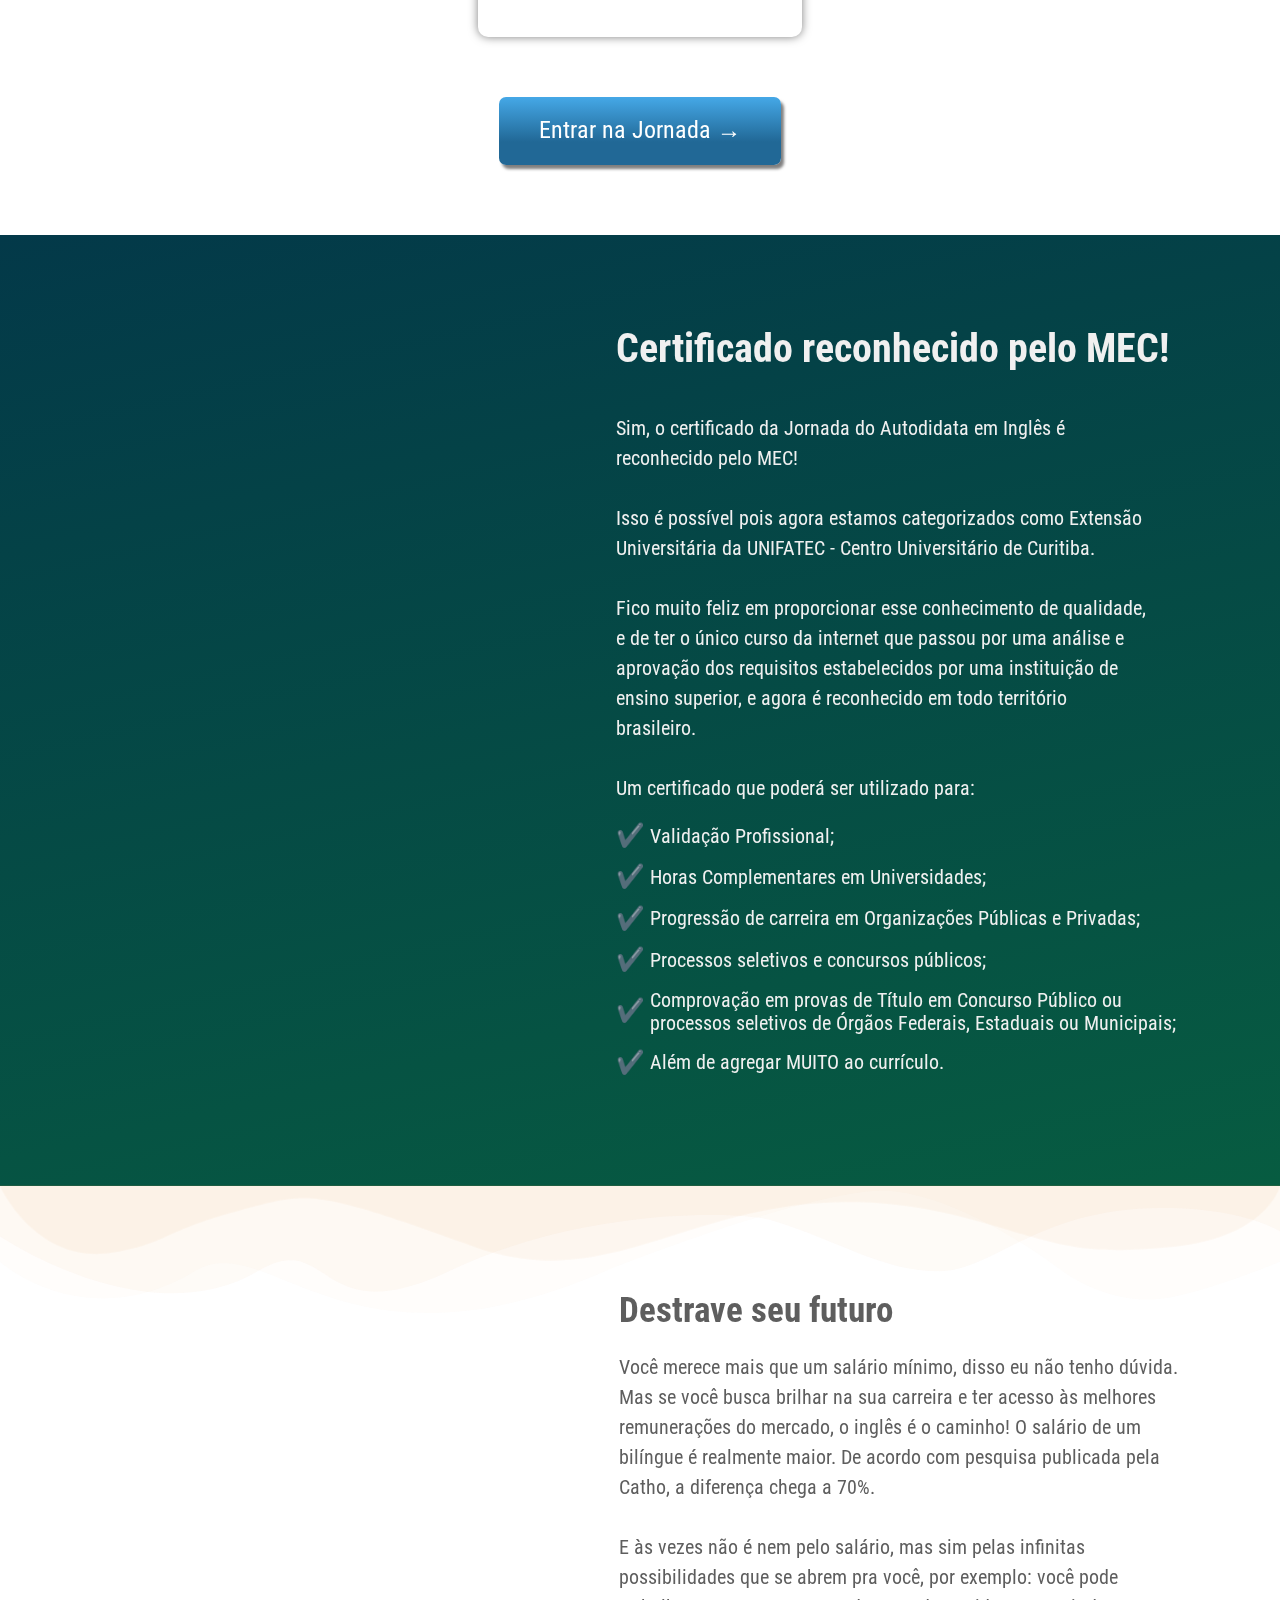
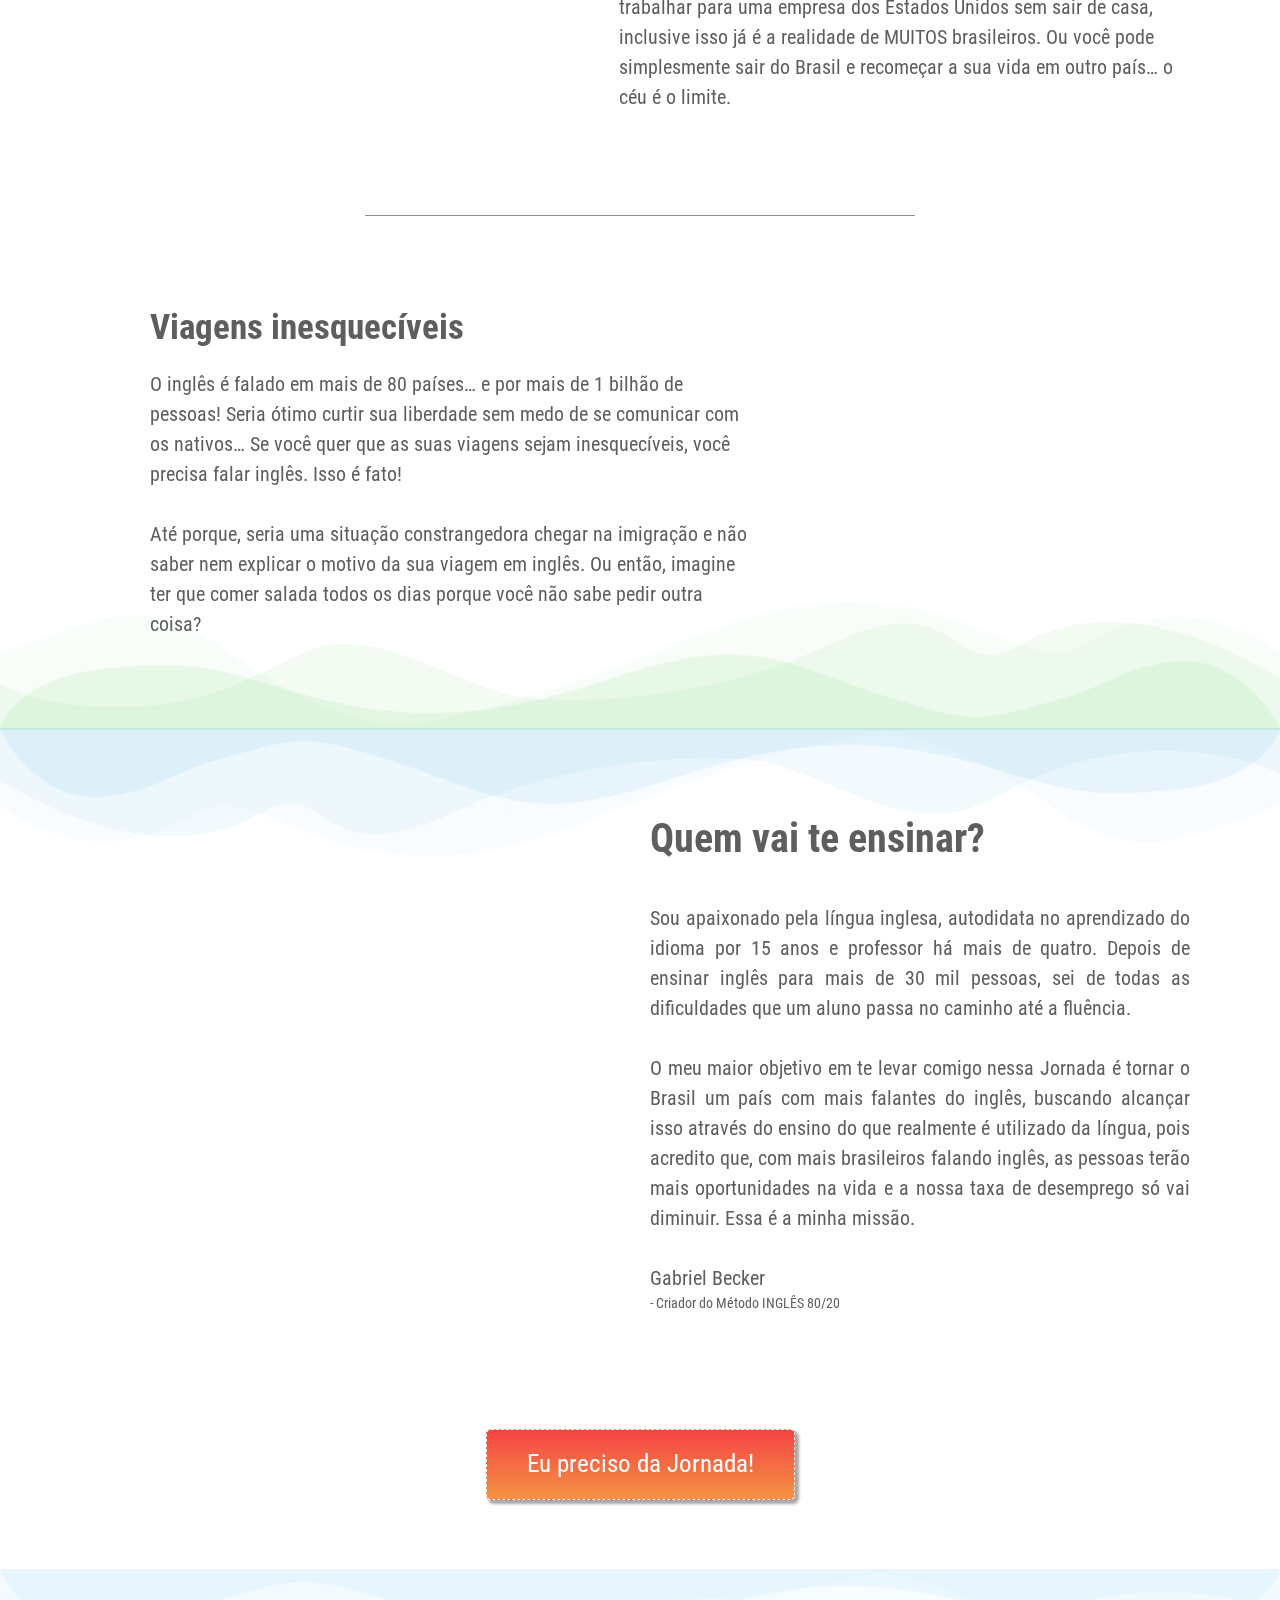
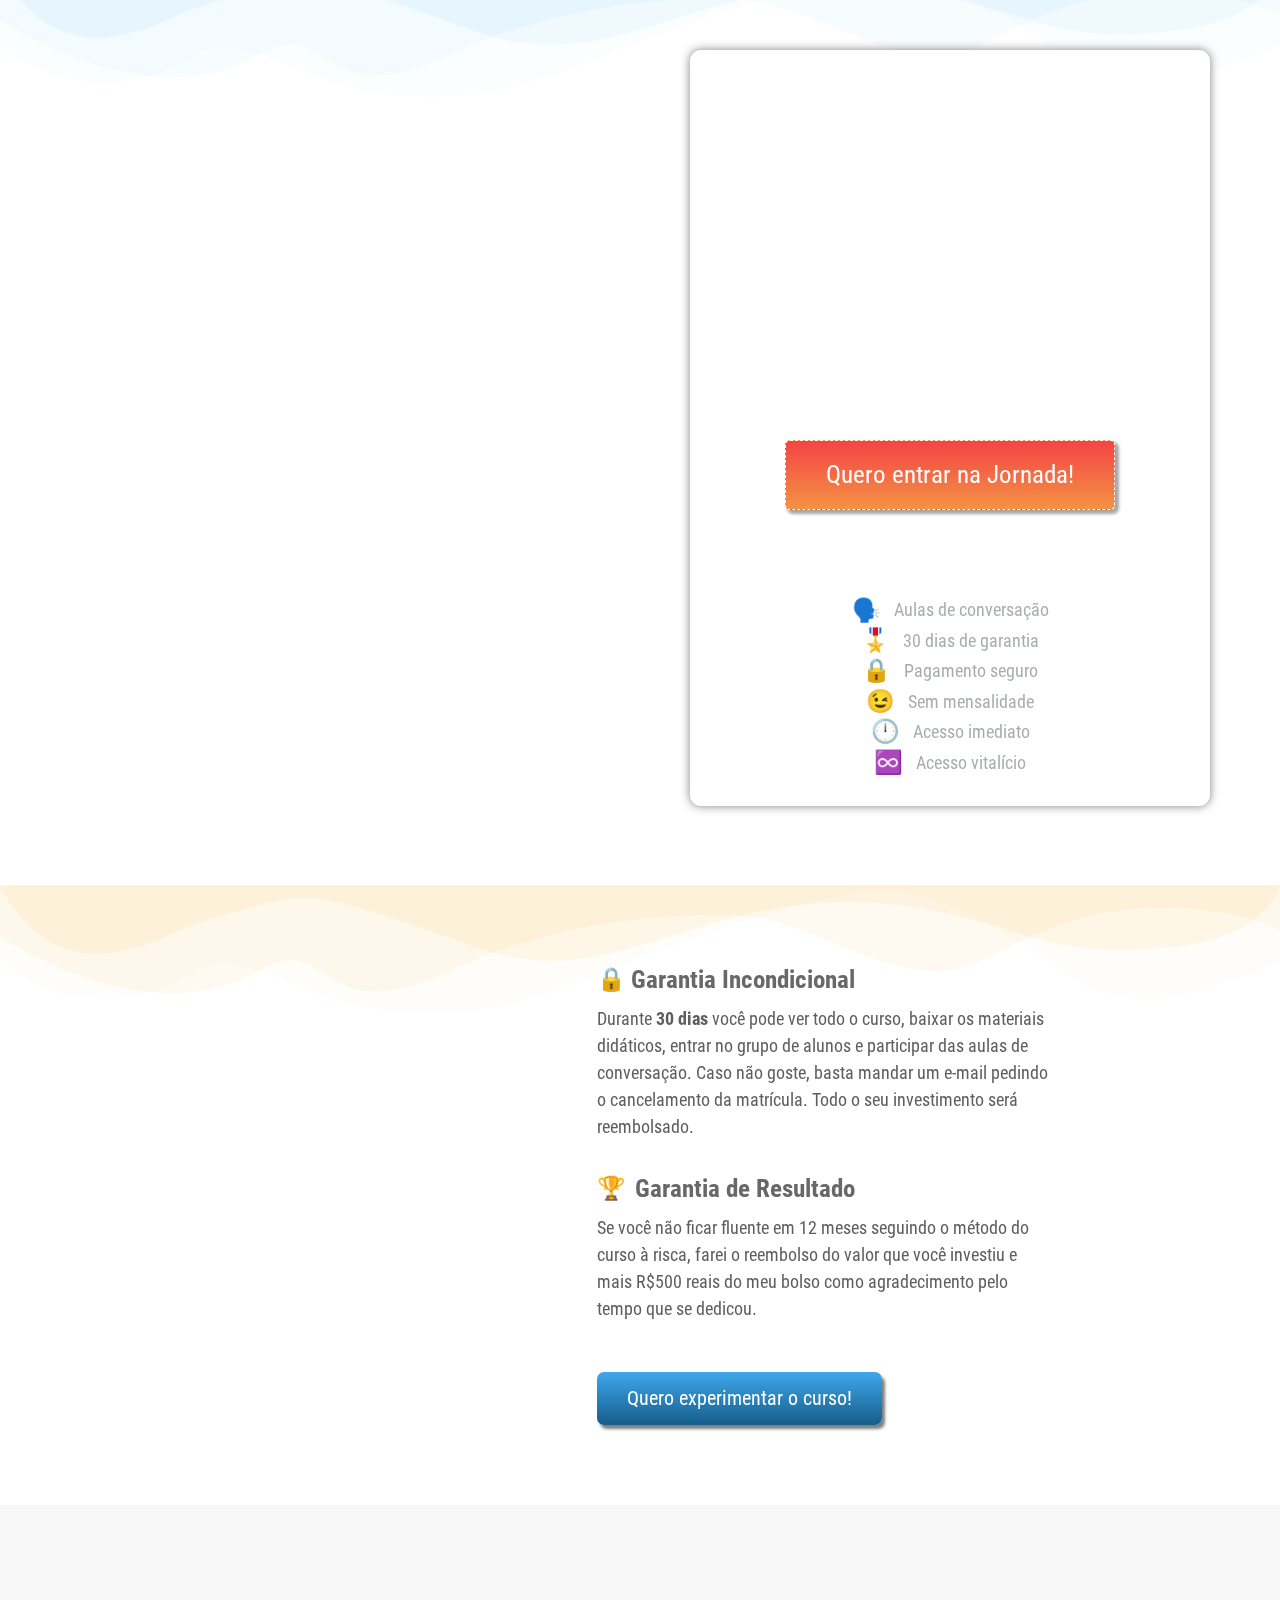
==== commit 79a040fe: "com pixel" ====
--- a/acessvi.html
+++ b/acessvi.html
@@ -496,7 +496,16 @@
 	<meta name="viewport" content="width=device-width, initial-scale=1.0, viewport-fit=cover" />
 
 	<link rel="icon" type="image/jpeg" href="fav.jpg">
-
+<!-- Google tag (gtag.js) -->
+<script async src="https://www.googletagmanager.com/gtag/js?id=AW-16636392809">
+</script>
+<script>
+  window.dataLayer = window.dataLayer || [];
+  function gtag(){dataLayer.push(arguments);}
+  gtag('js', new Date());
+
+  gtag('config', 'AW-16636392809');
+</script>
 </head>
 
 <body
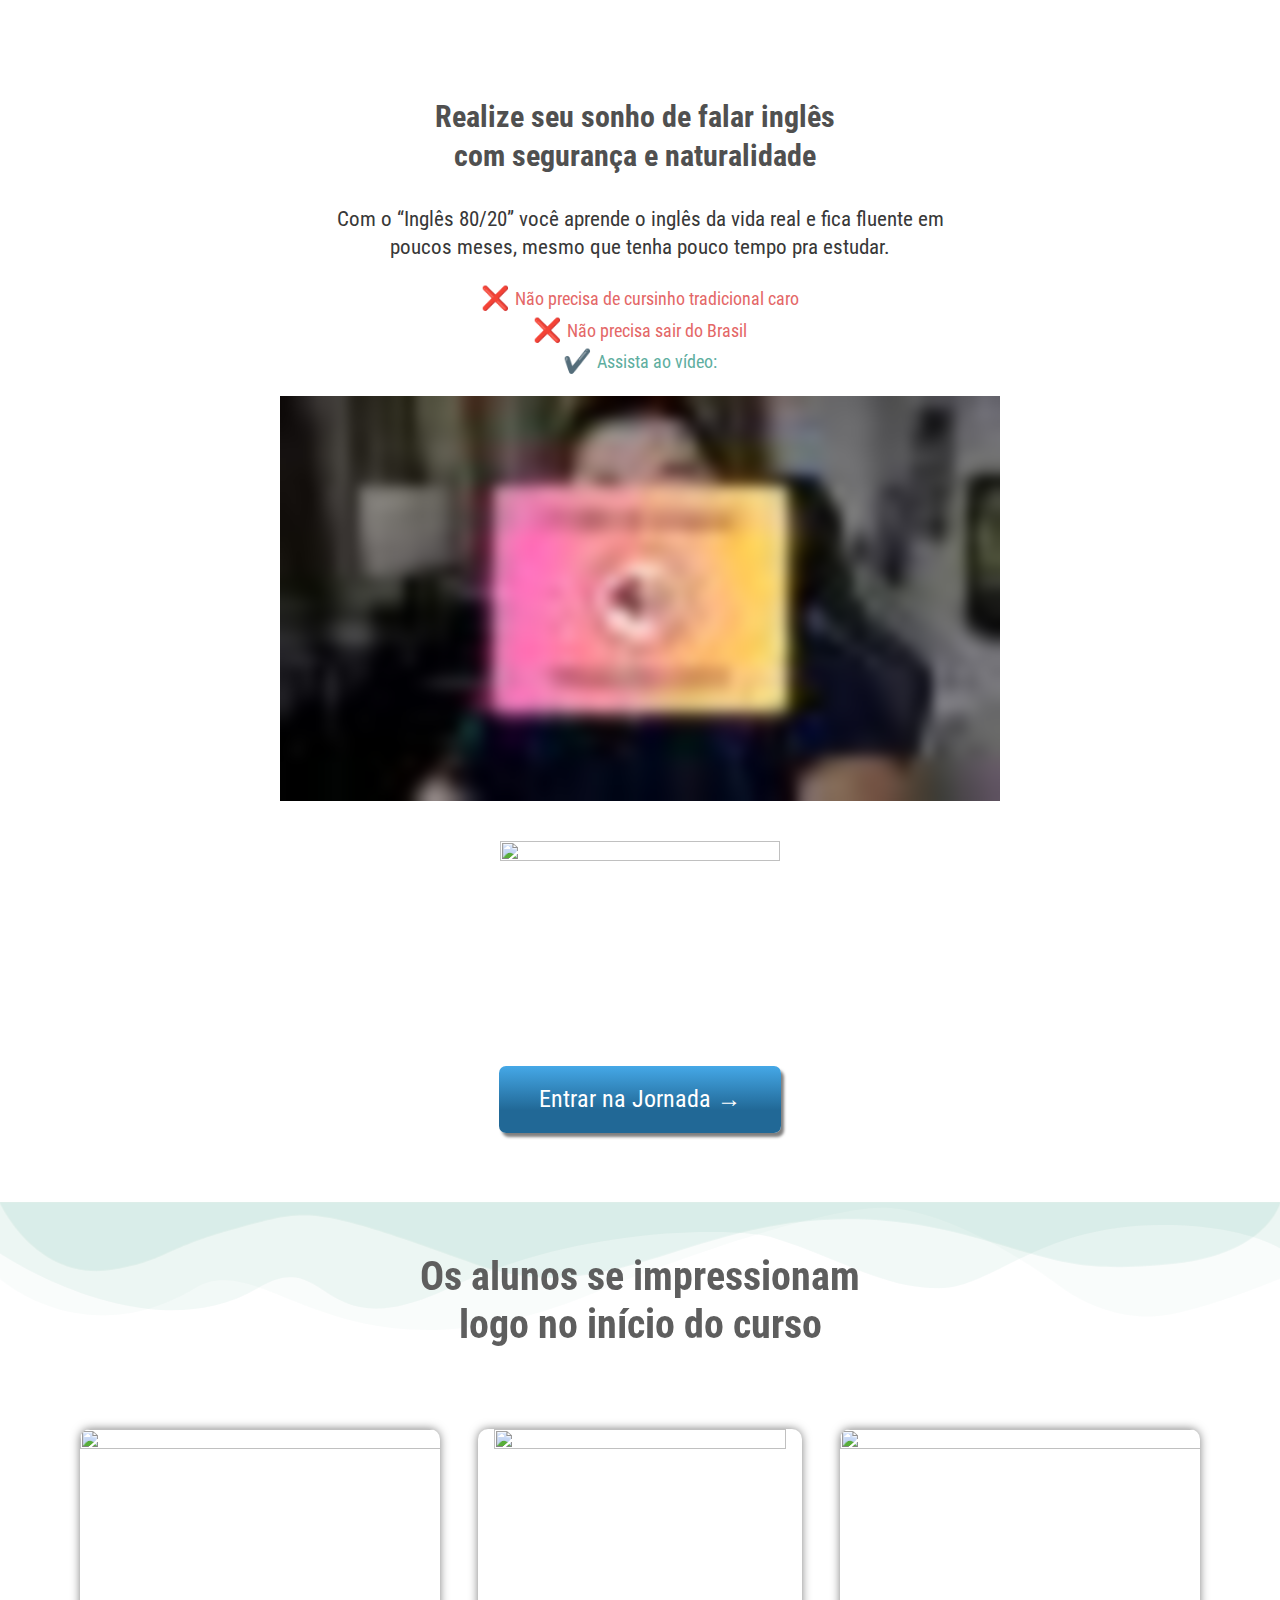
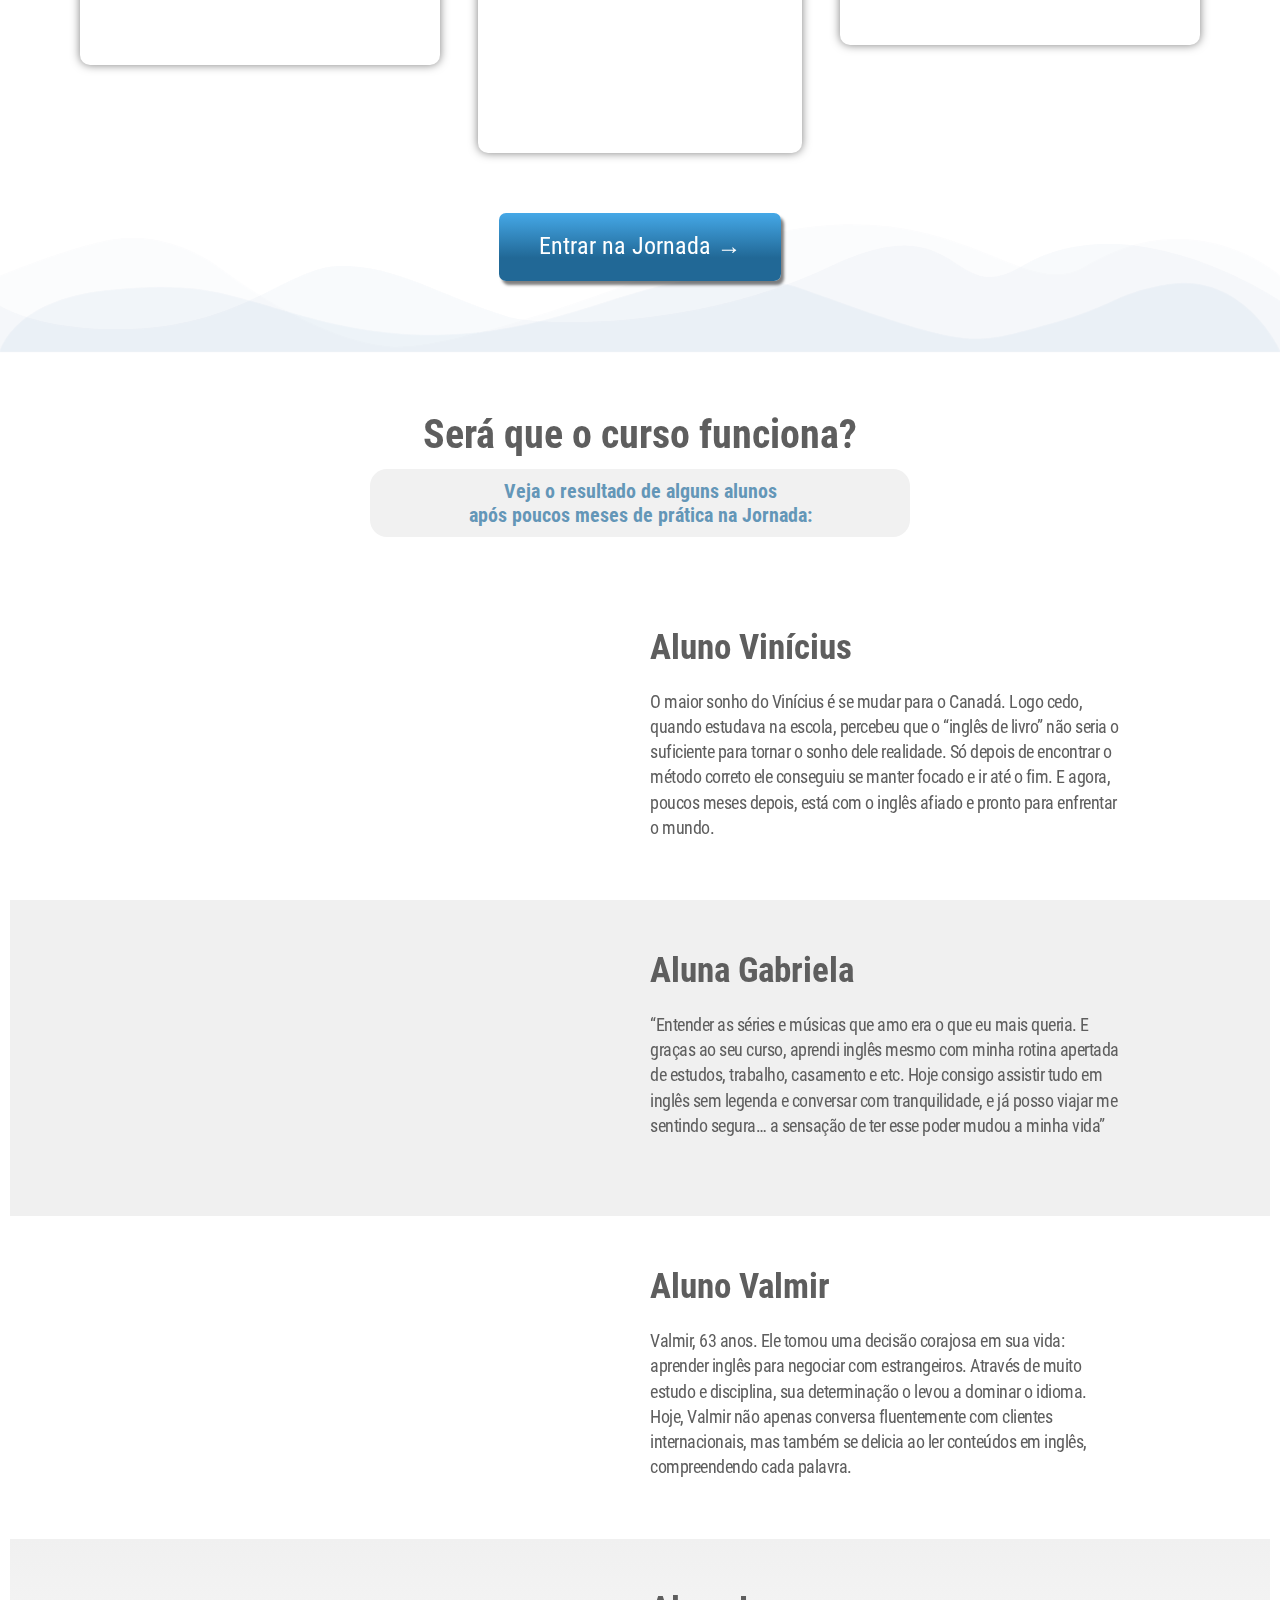
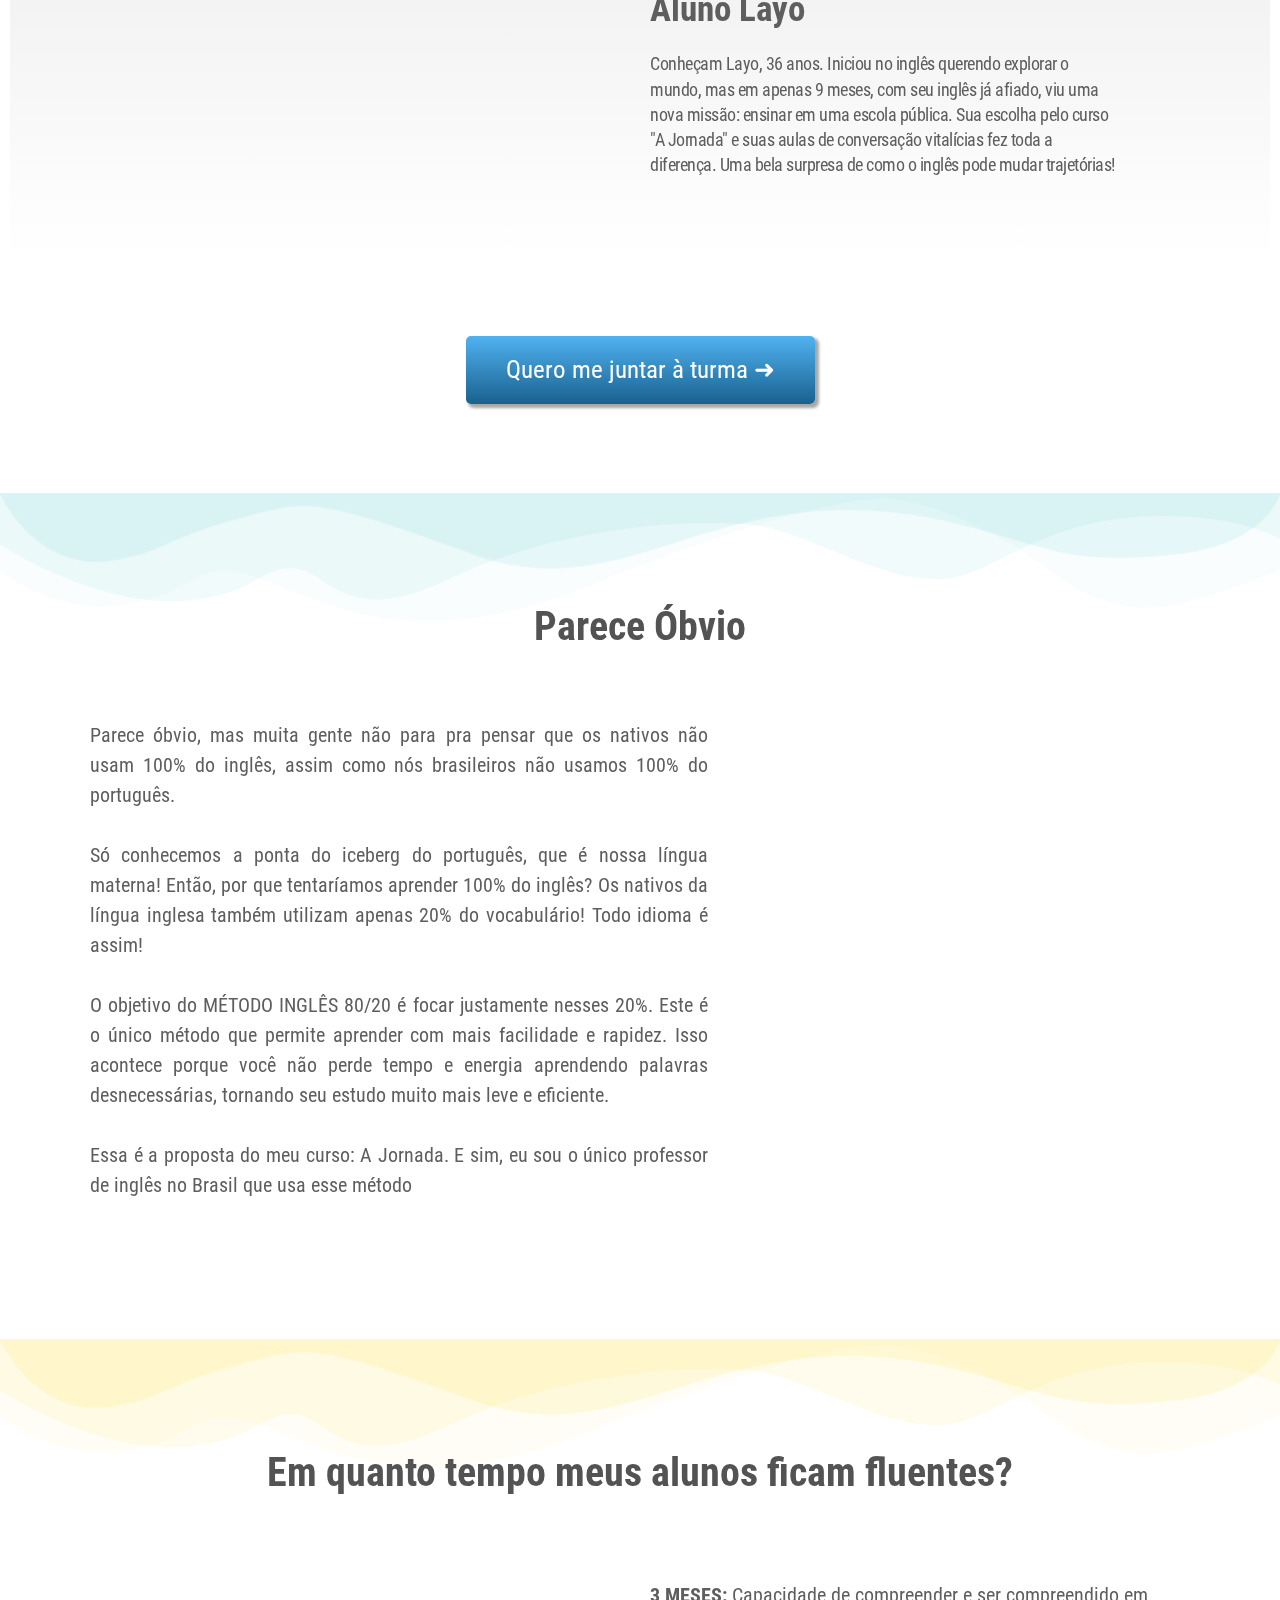
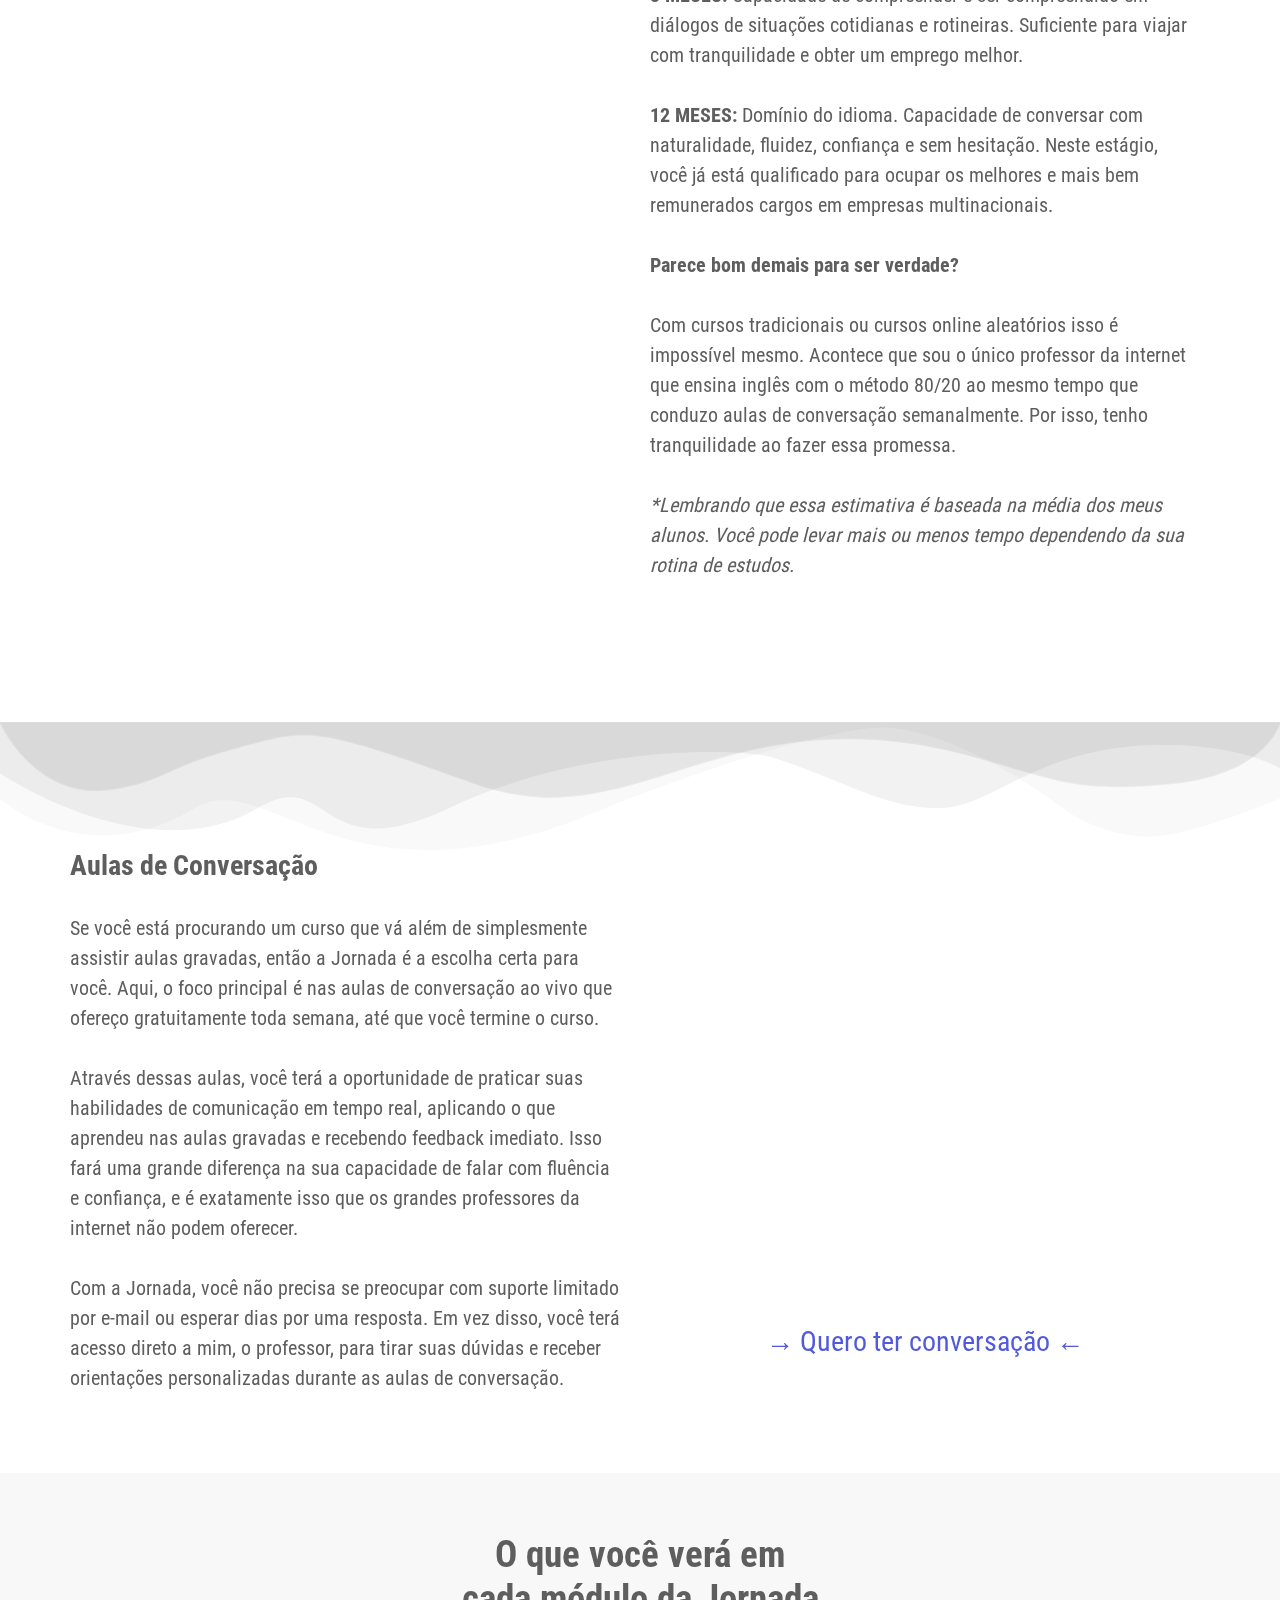
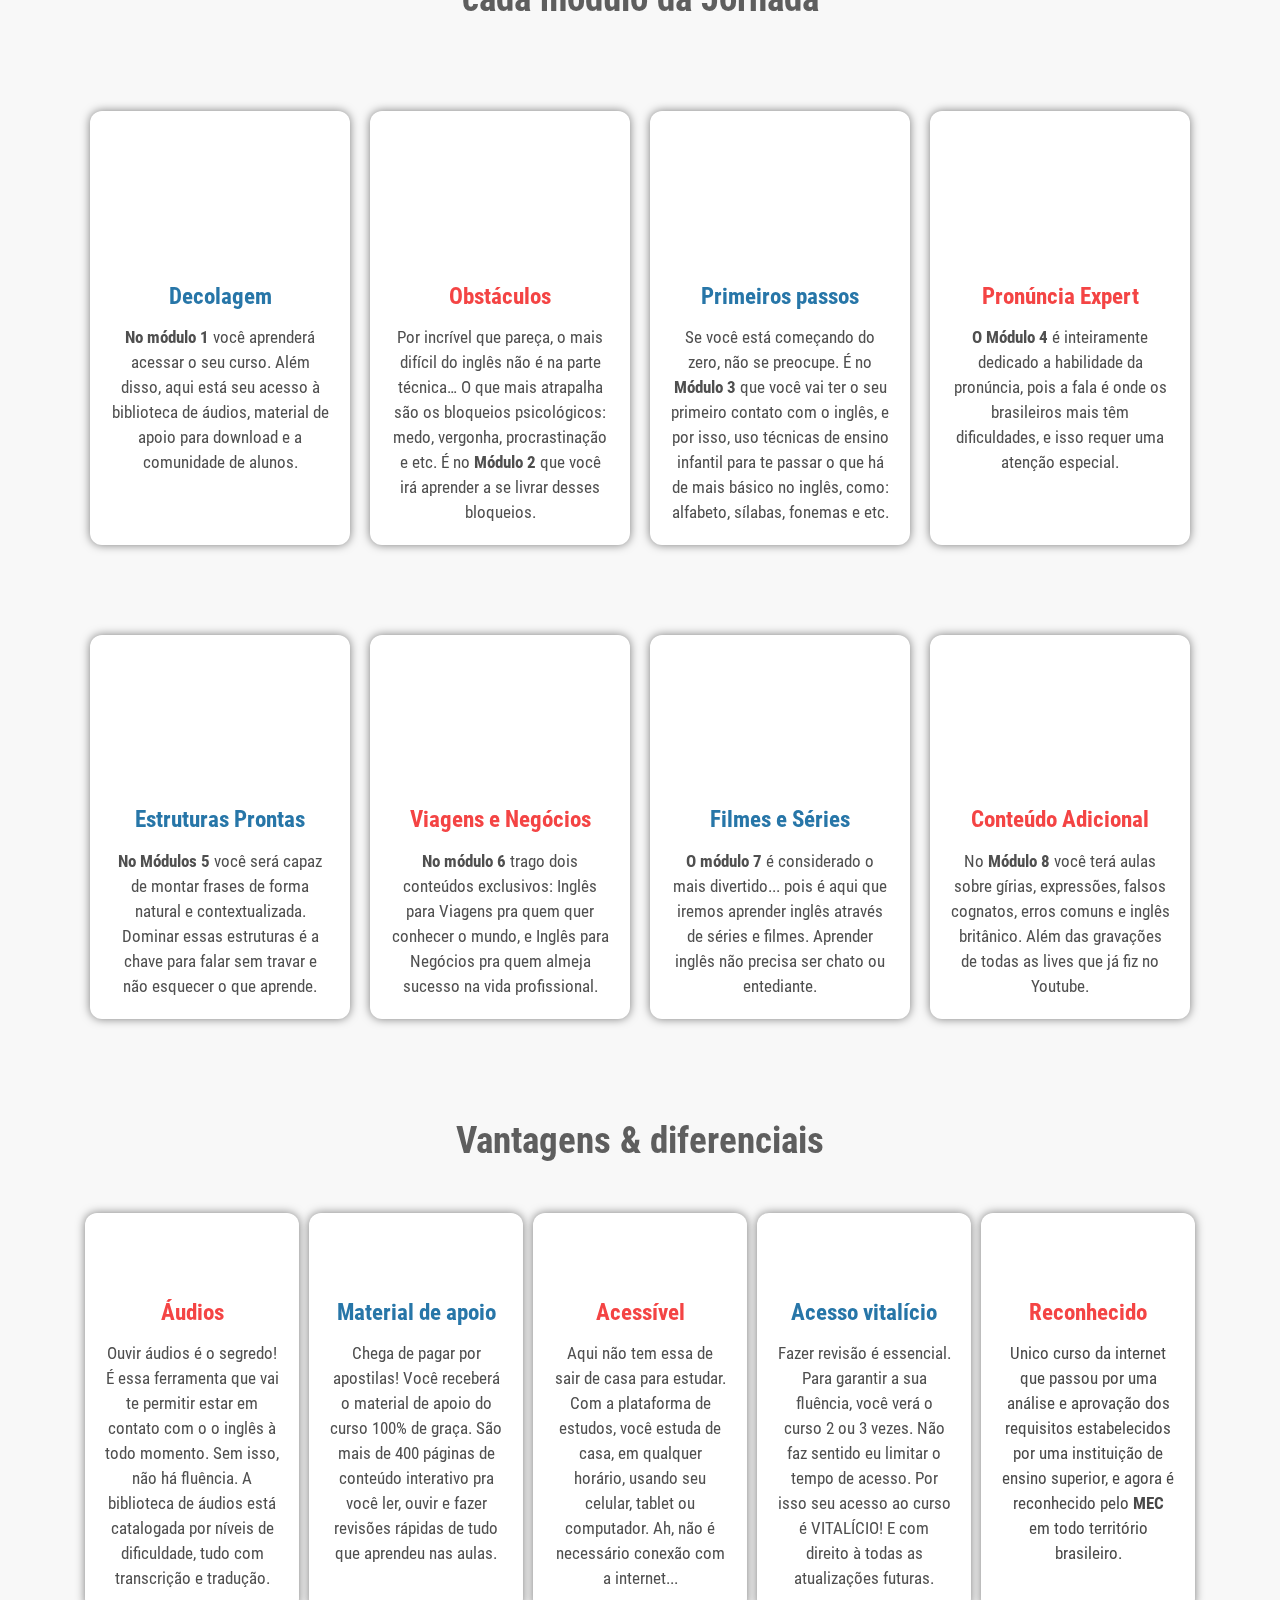
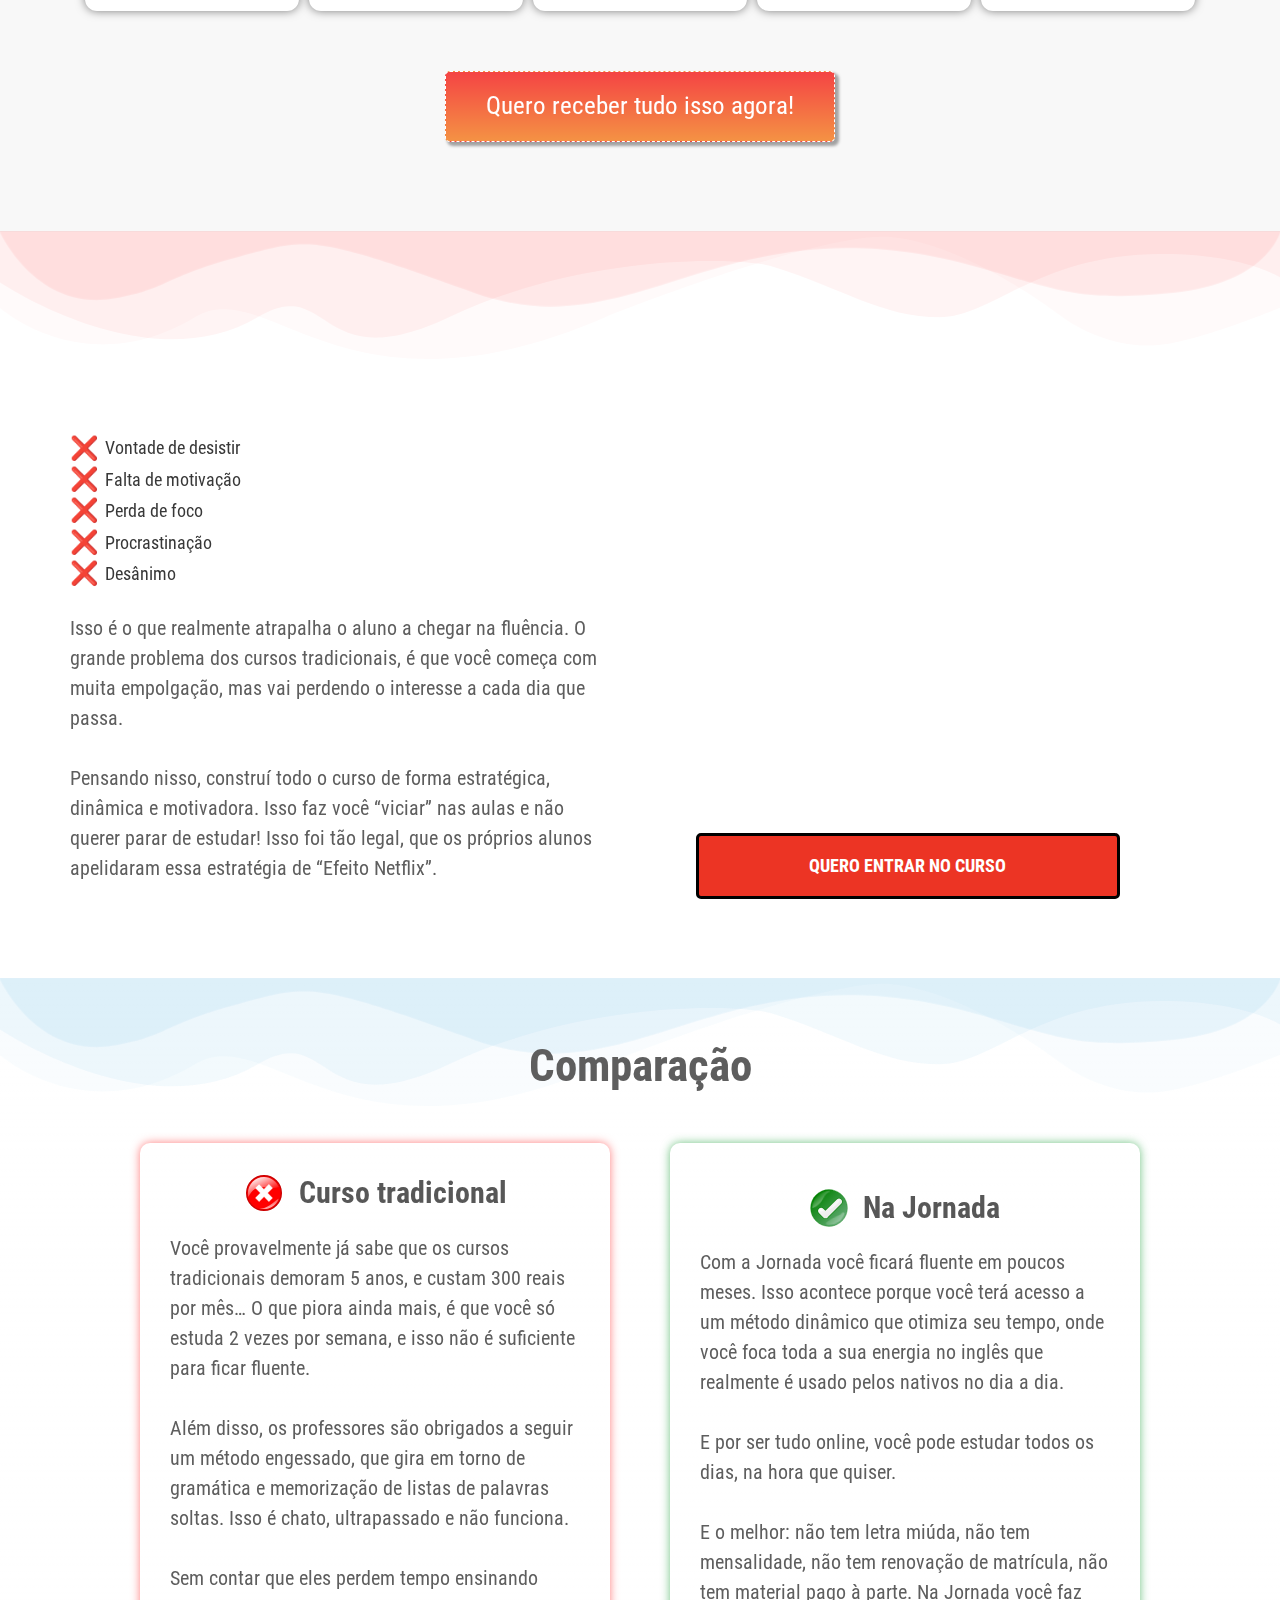
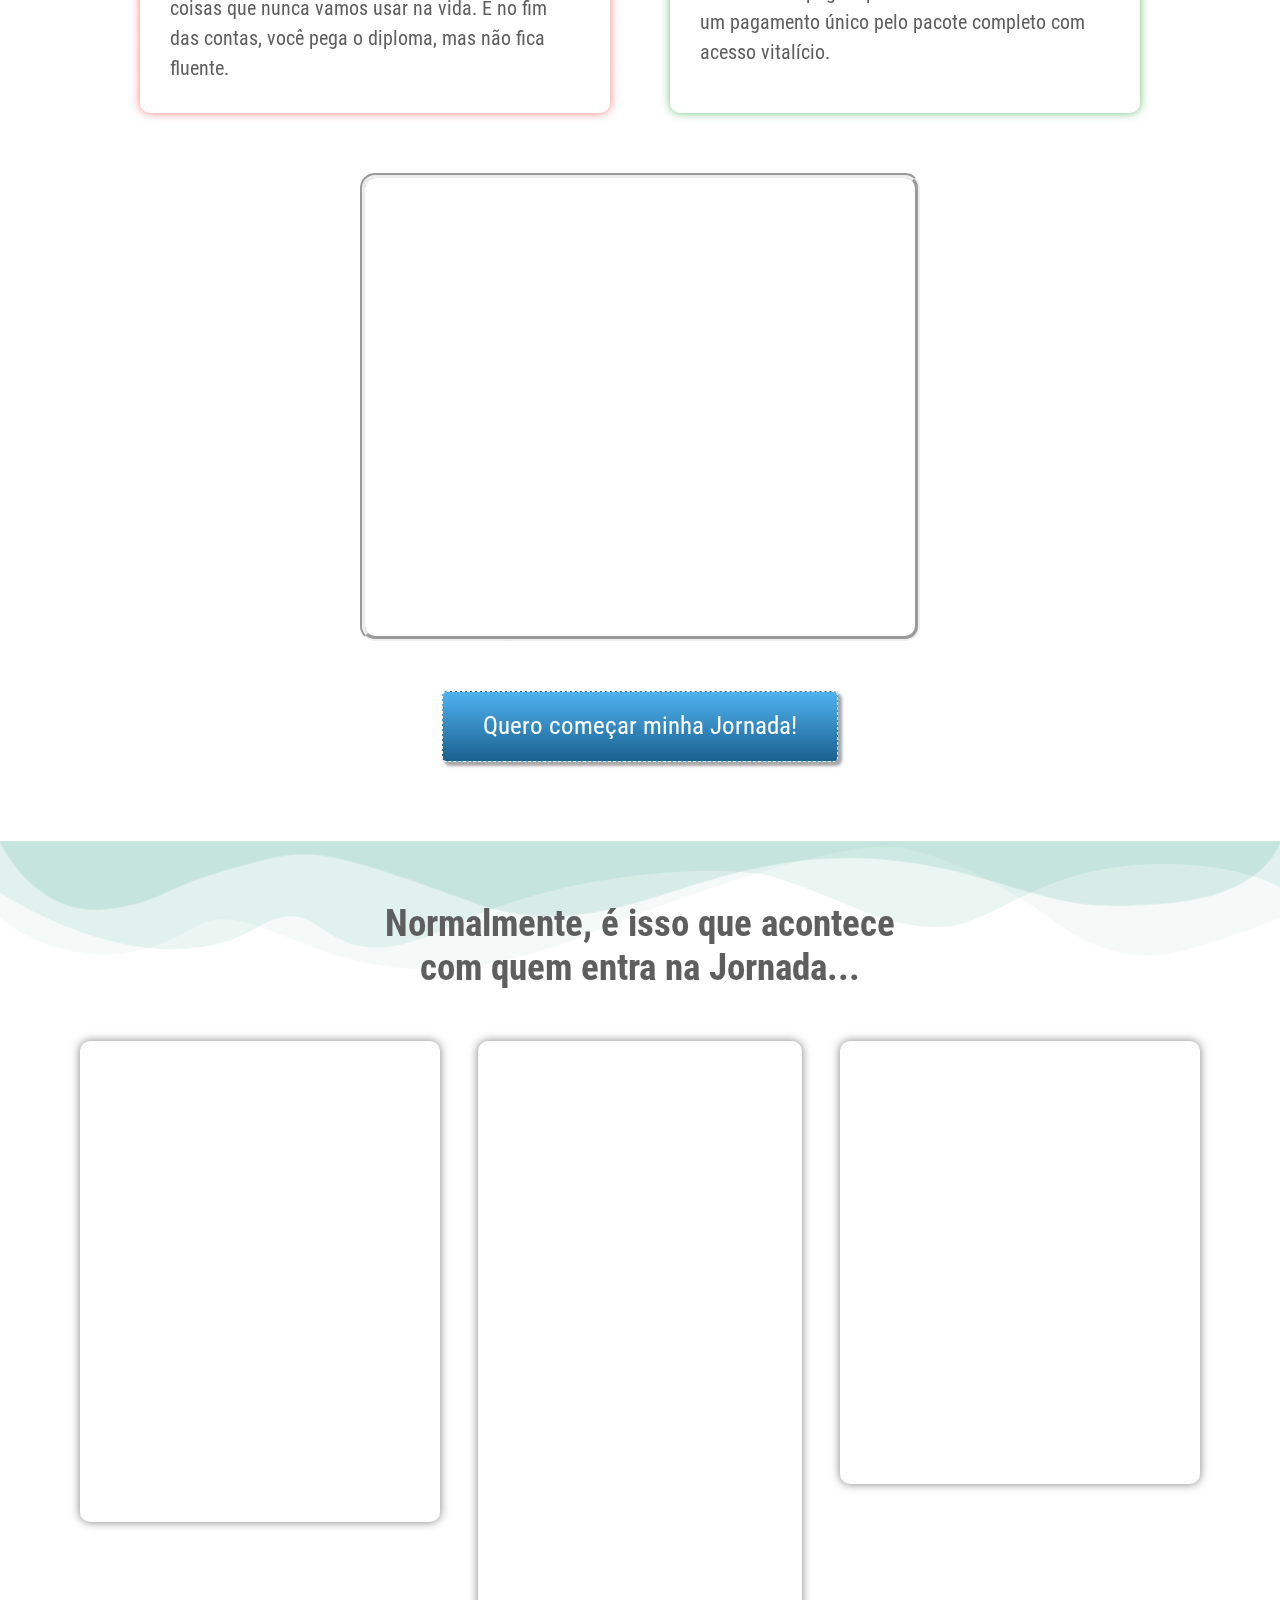
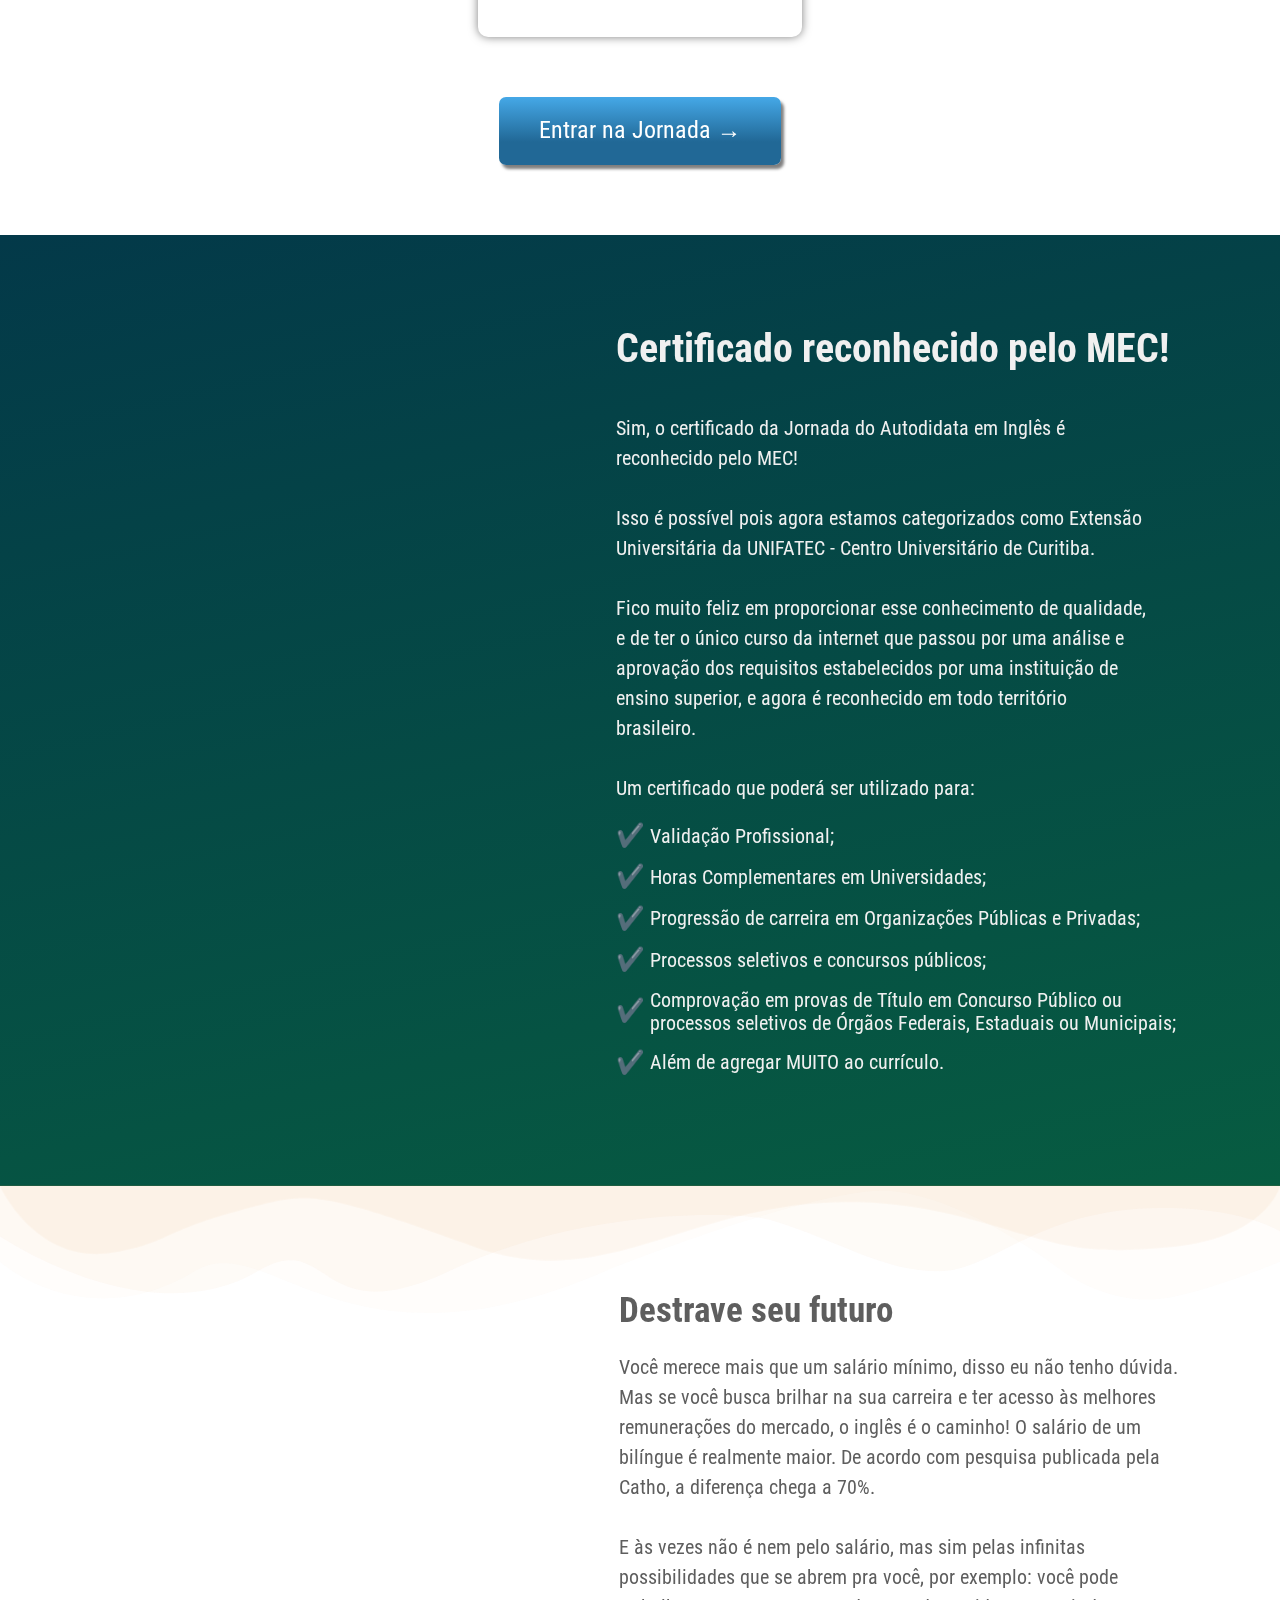
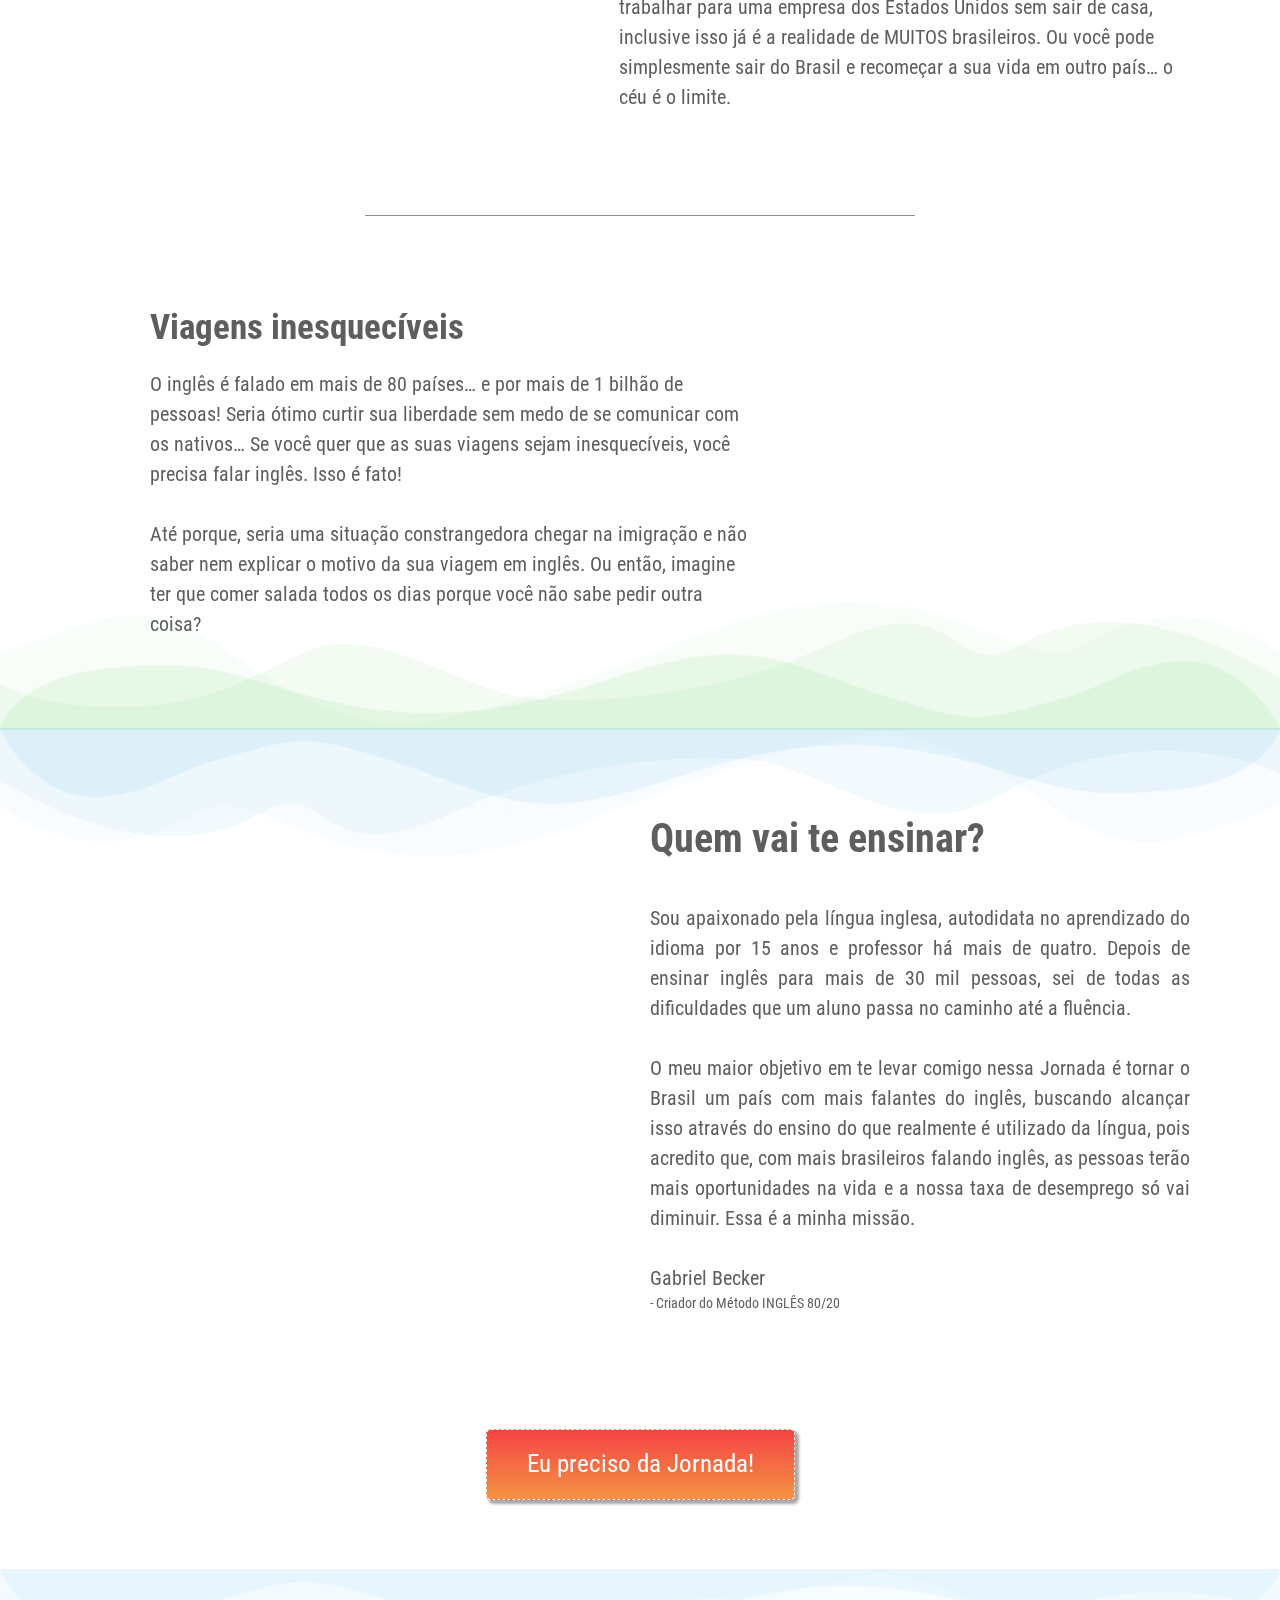
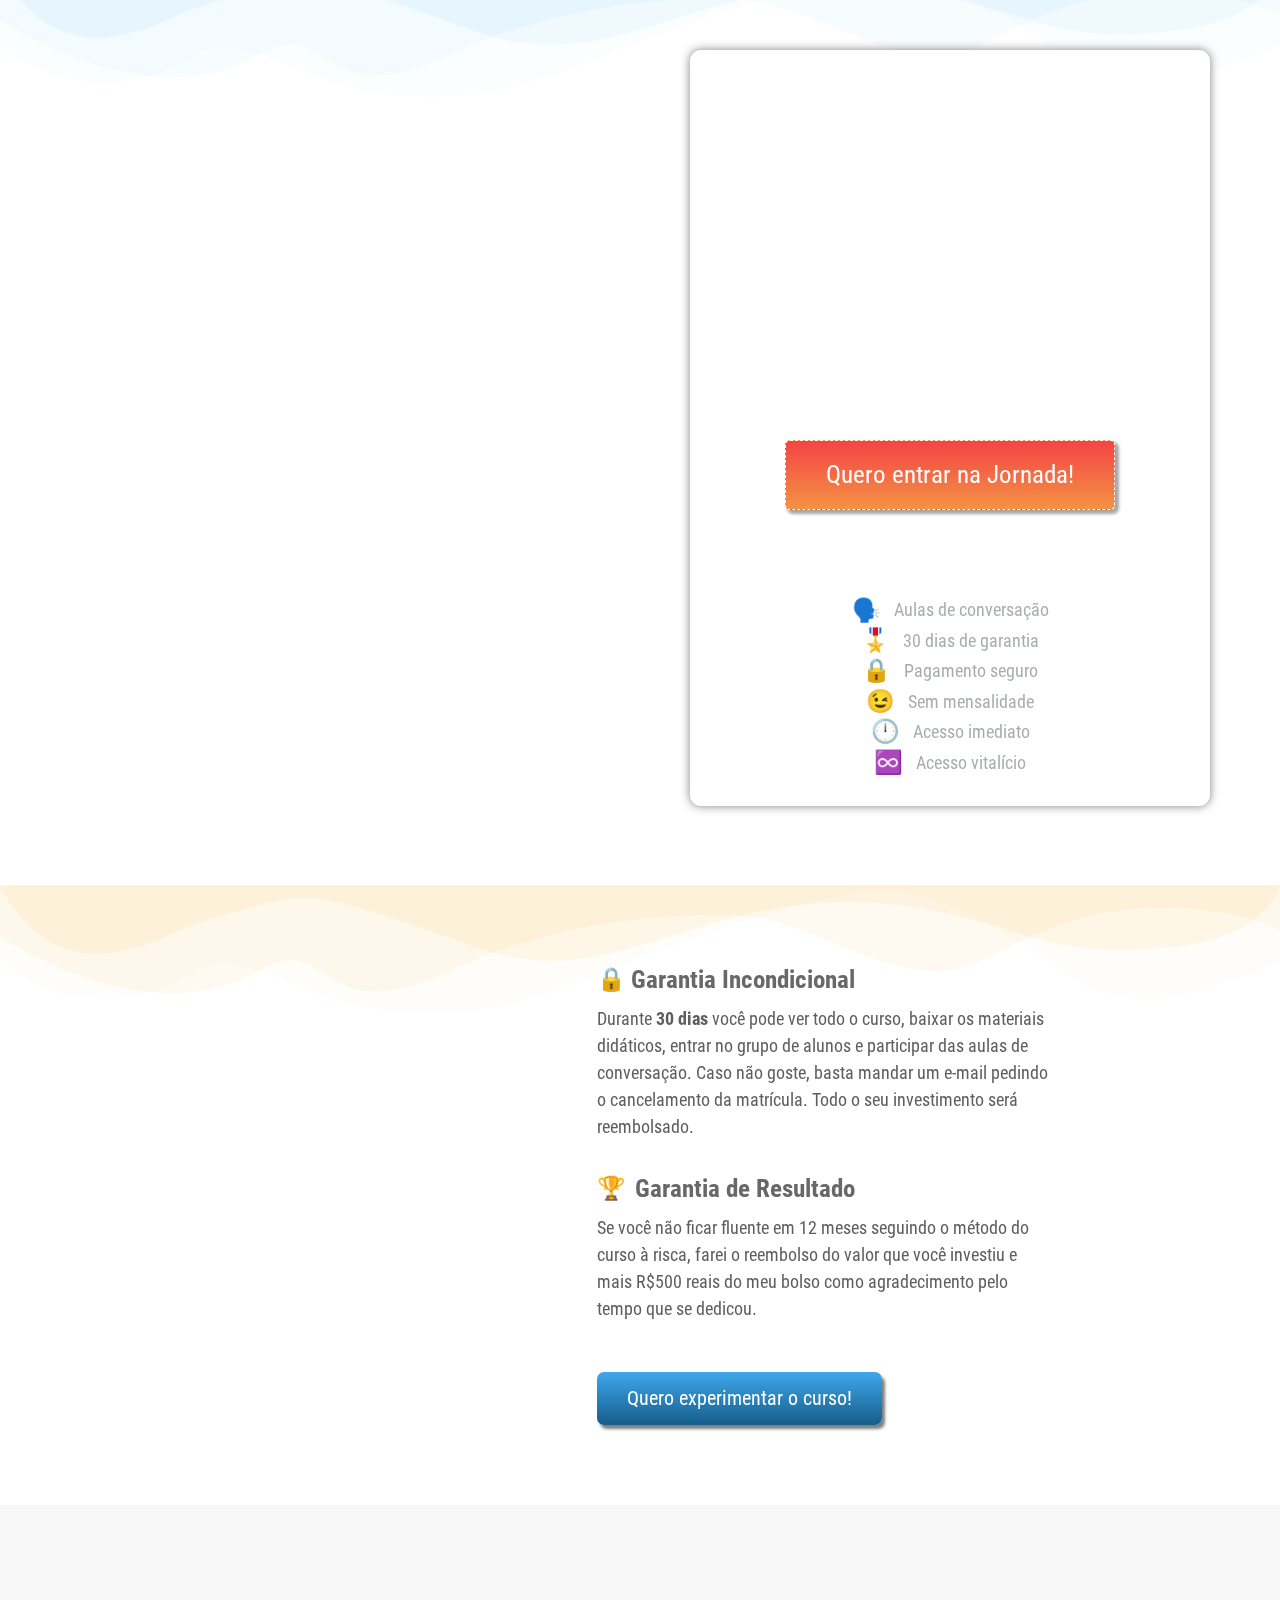
==== commit 8b6da535: "paginas" ====
--- a/acessvi.html
+++ b/acessvi.html
@@ -460,16 +460,7 @@
 	</script>
 	<meta name="generator"
 		content="Elementor 3.23.2; features: e_optimized_css_loading, additional_custom_breakpoints, e_lazyload; settings: css_print_method-external, google_font-enabled, font_display-auto">
-	<!-- Google Tag Manager -->
-	<script>(function (w, d, s, l, i) {
-			w[l] = w[l] || []; w[l].push({
-				'gtm.start':
-					new Date().getTime(), event: 'gtm.js'
-			}); var f = d.getElementsByTagName(s)[0],
-				j = d.createElement(s), dl = l != 'dataLayer' ? '&l=' + l : ''; j.async = true; j.src =
-					'../../www.googletagmanager.com/gtm5445.html?id=' + i + dl; f.parentNode.insertBefore(j, f);
-		})(window, document, 'script', 'dataLayer', 'GTM-M8947HRB');</script>
-	<!-- End Google Tag Manager -->
+
 	<style>
 		.e-con.e-parent:nth-of-type(n+4):not(.e-lazyloaded):not(.e-no-lazyload),
 		.e-con.e-parent:nth-of-type(n+4):not(.e-lazyloaded):not(.e-no-lazyload) * {
@@ -496,16 +487,7 @@
 	<meta name="viewport" content="width=device-width, initial-scale=1.0, viewport-fit=cover" />
 
 	<link rel="icon" type="image/jpeg" href="fav.jpg">
-<!-- Google tag (gtag.js) -->
-<script async src="https://www.googletagmanager.com/gtag/js?id=AW-16636392809">
-</script>
-<script>
-  window.dataLayer = window.dataLayer || [];
-  function gtag(){dataLayer.push(arguments);}
-  gtag('js', new Date());
-
-  gtag('config', 'AW-16636392809');
-</script>
+
 </head>
 
 <body
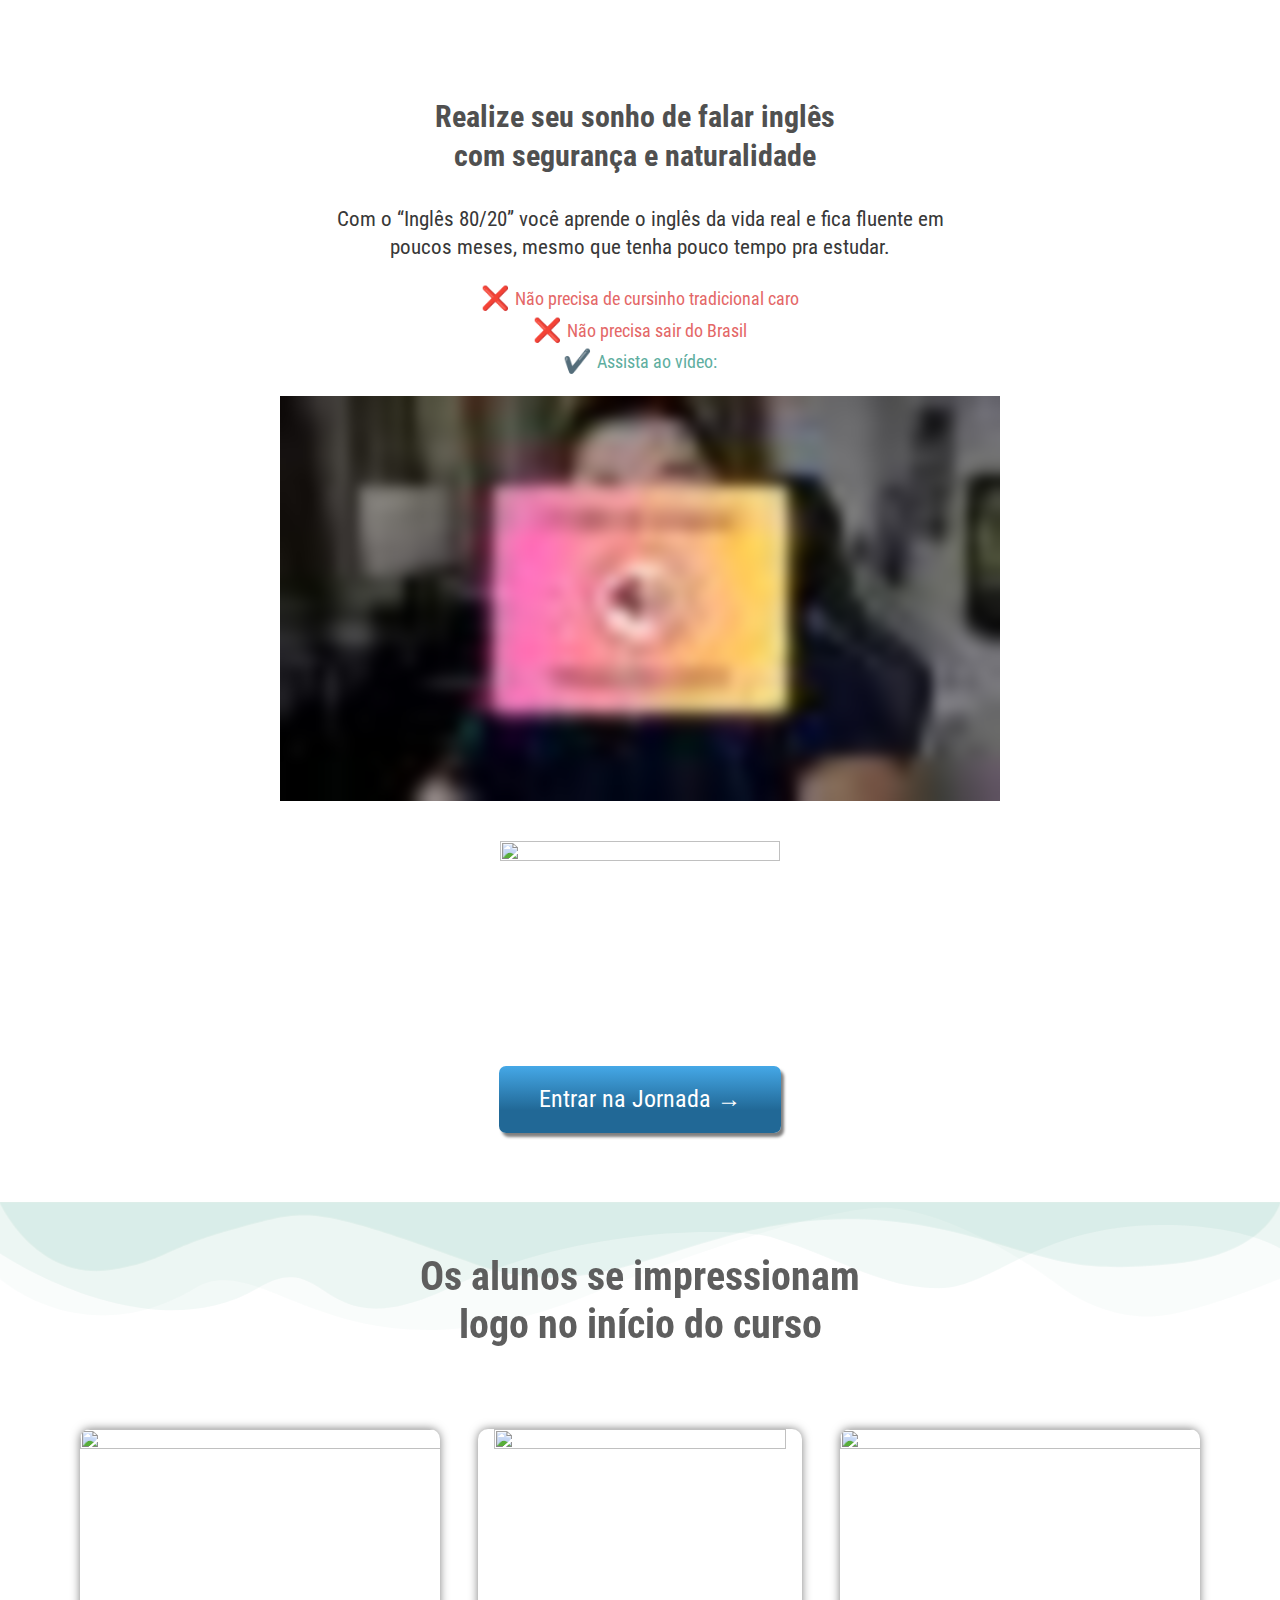
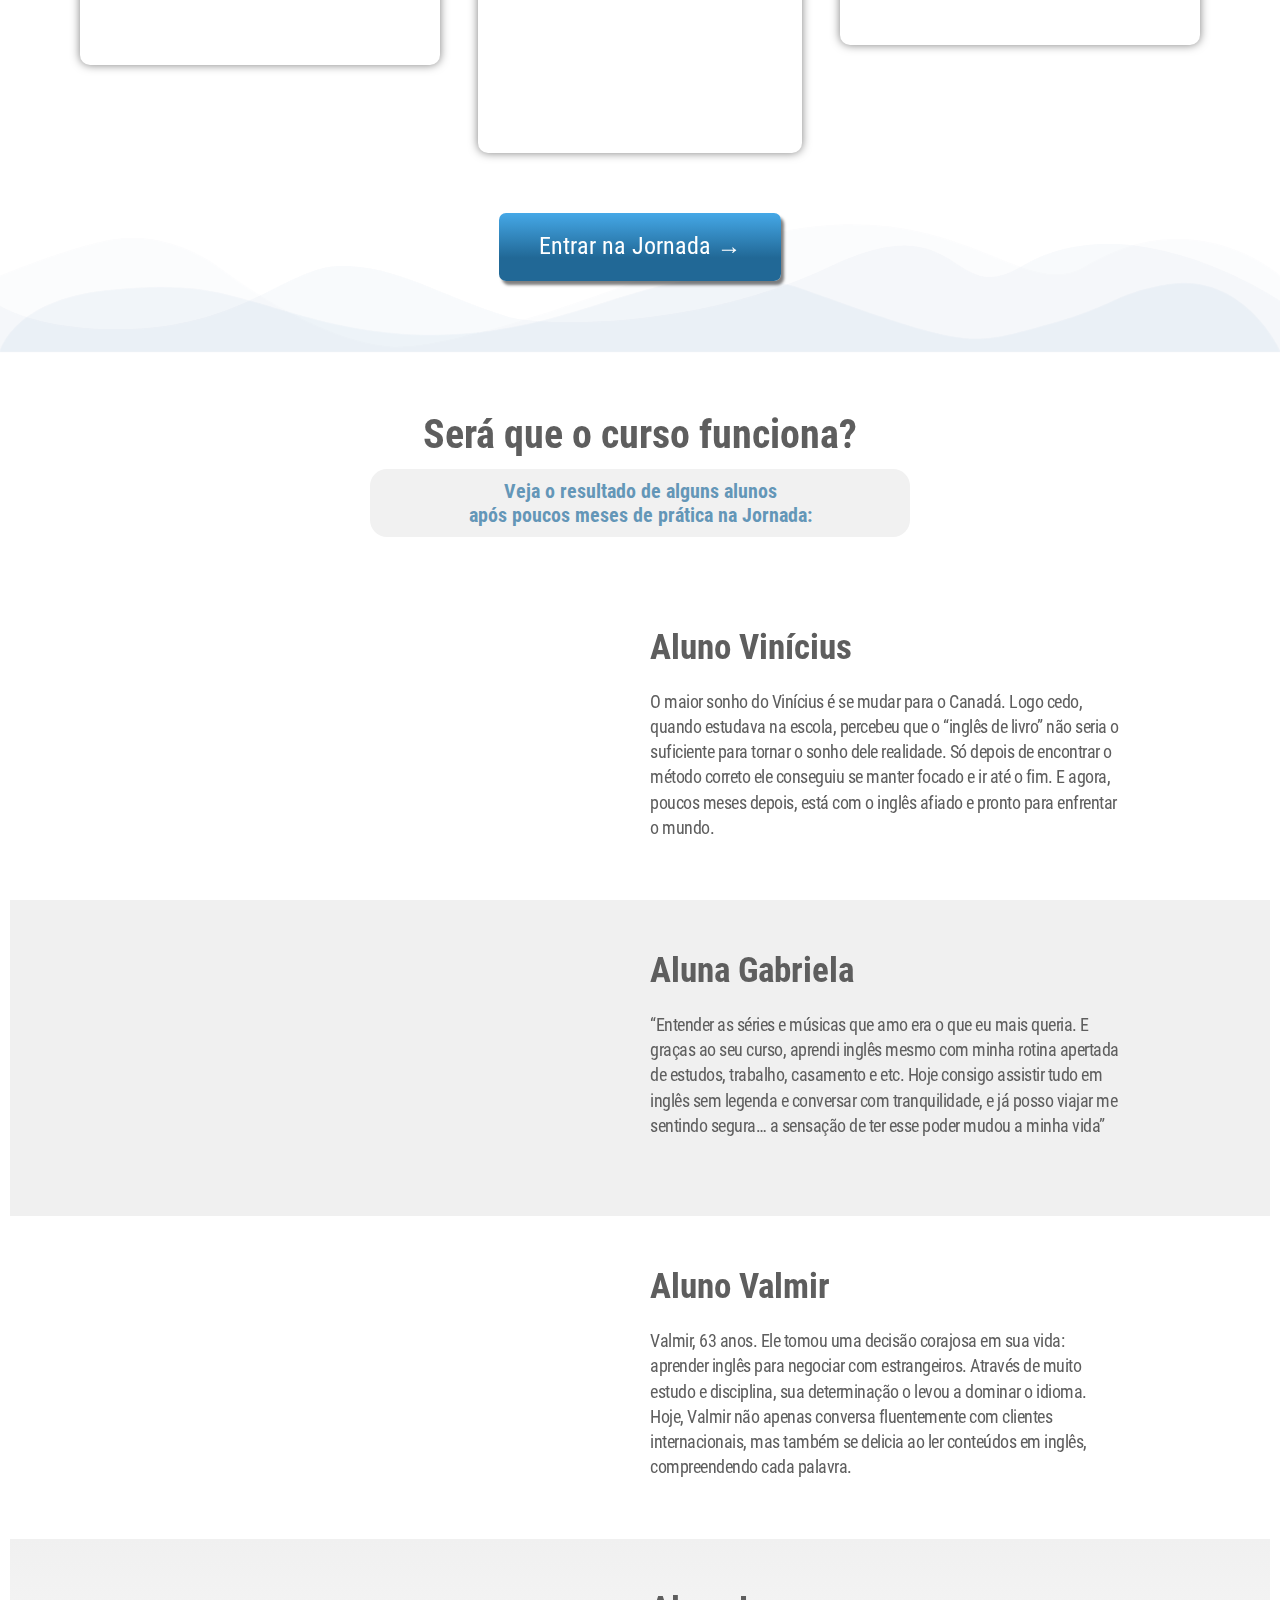
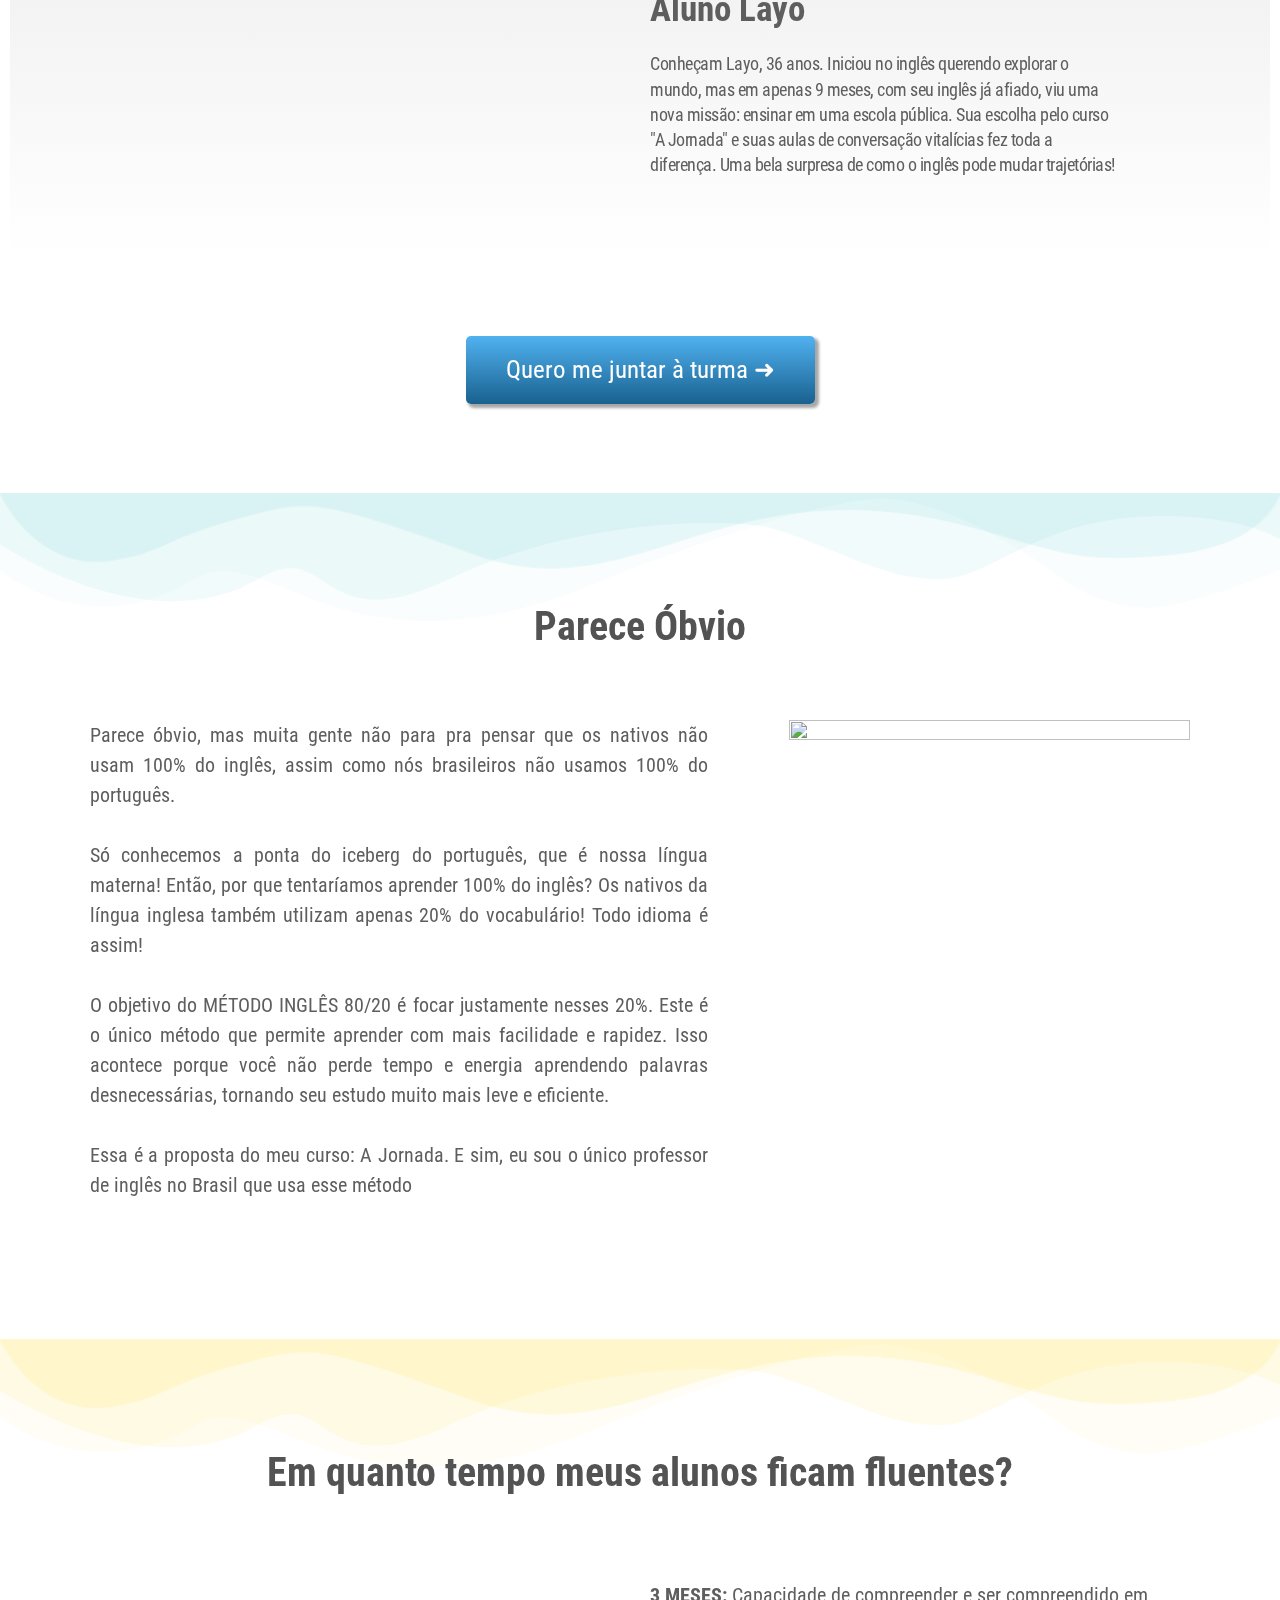
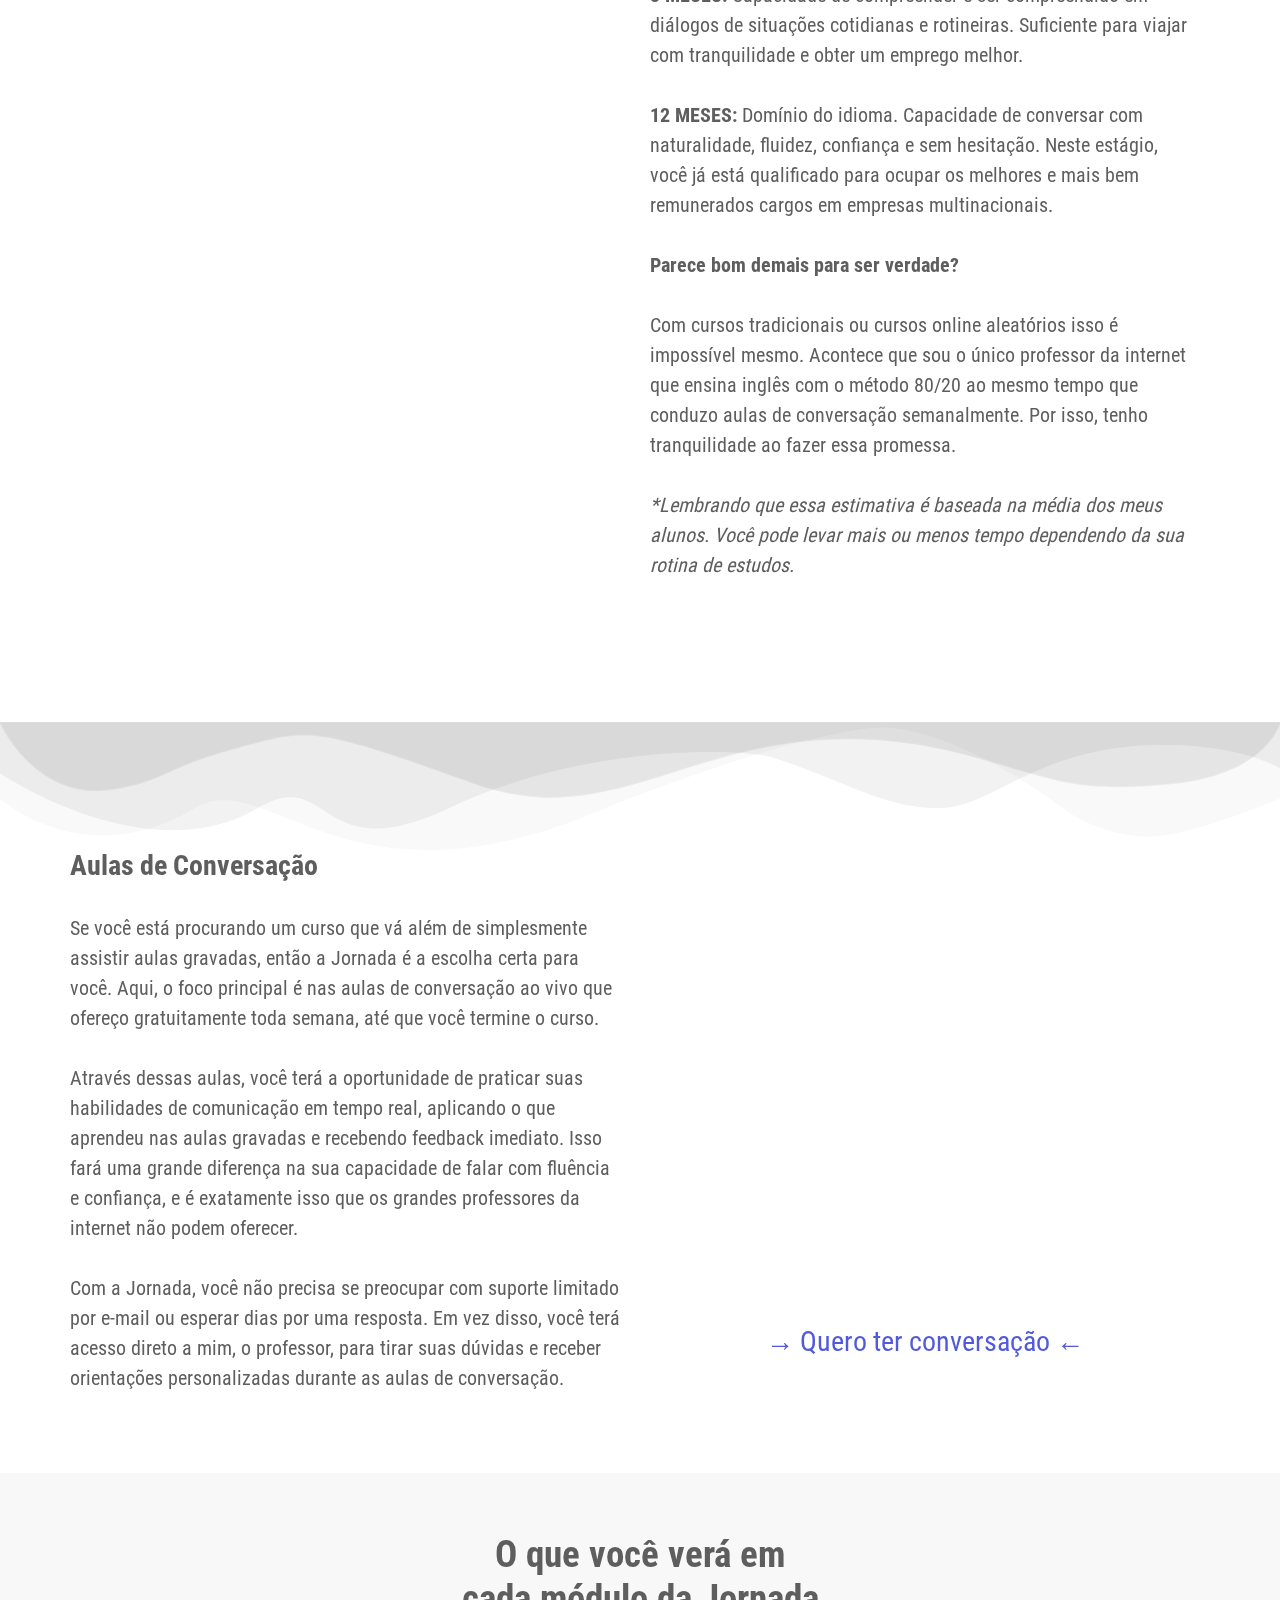
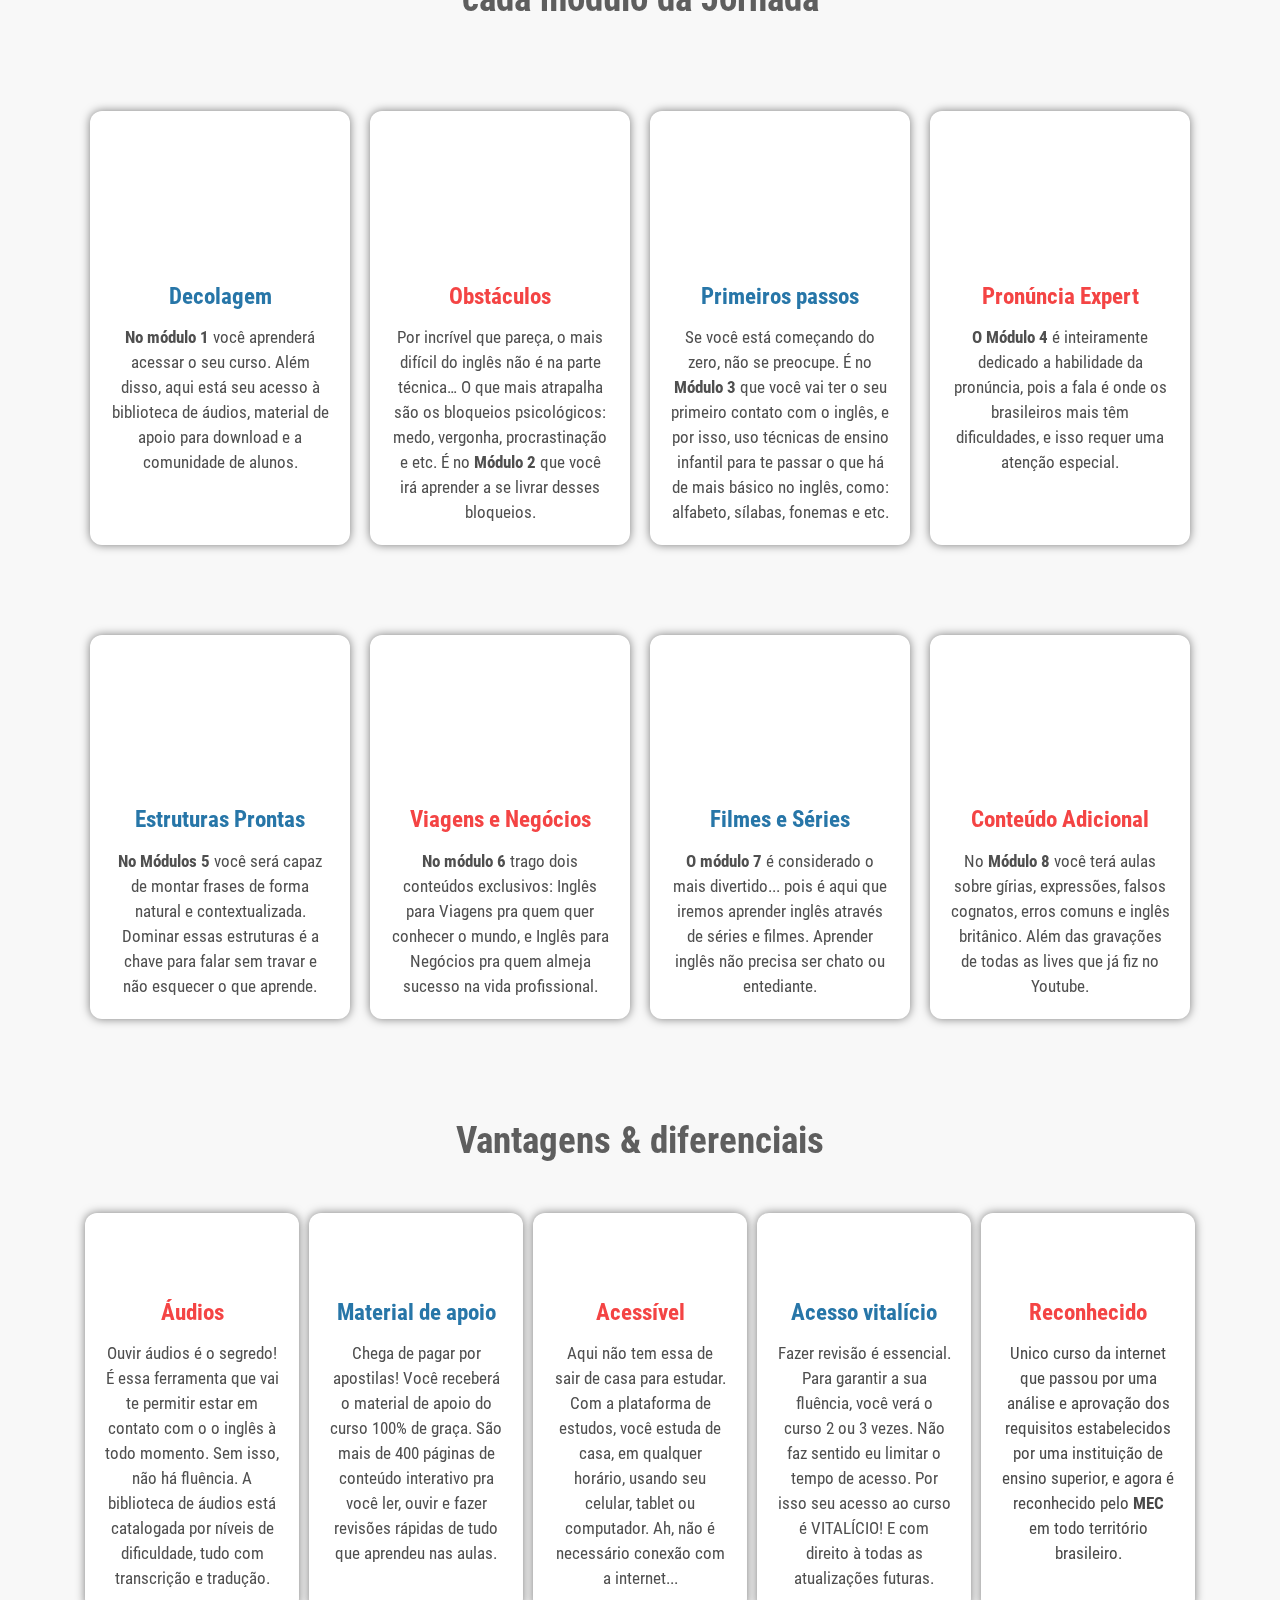
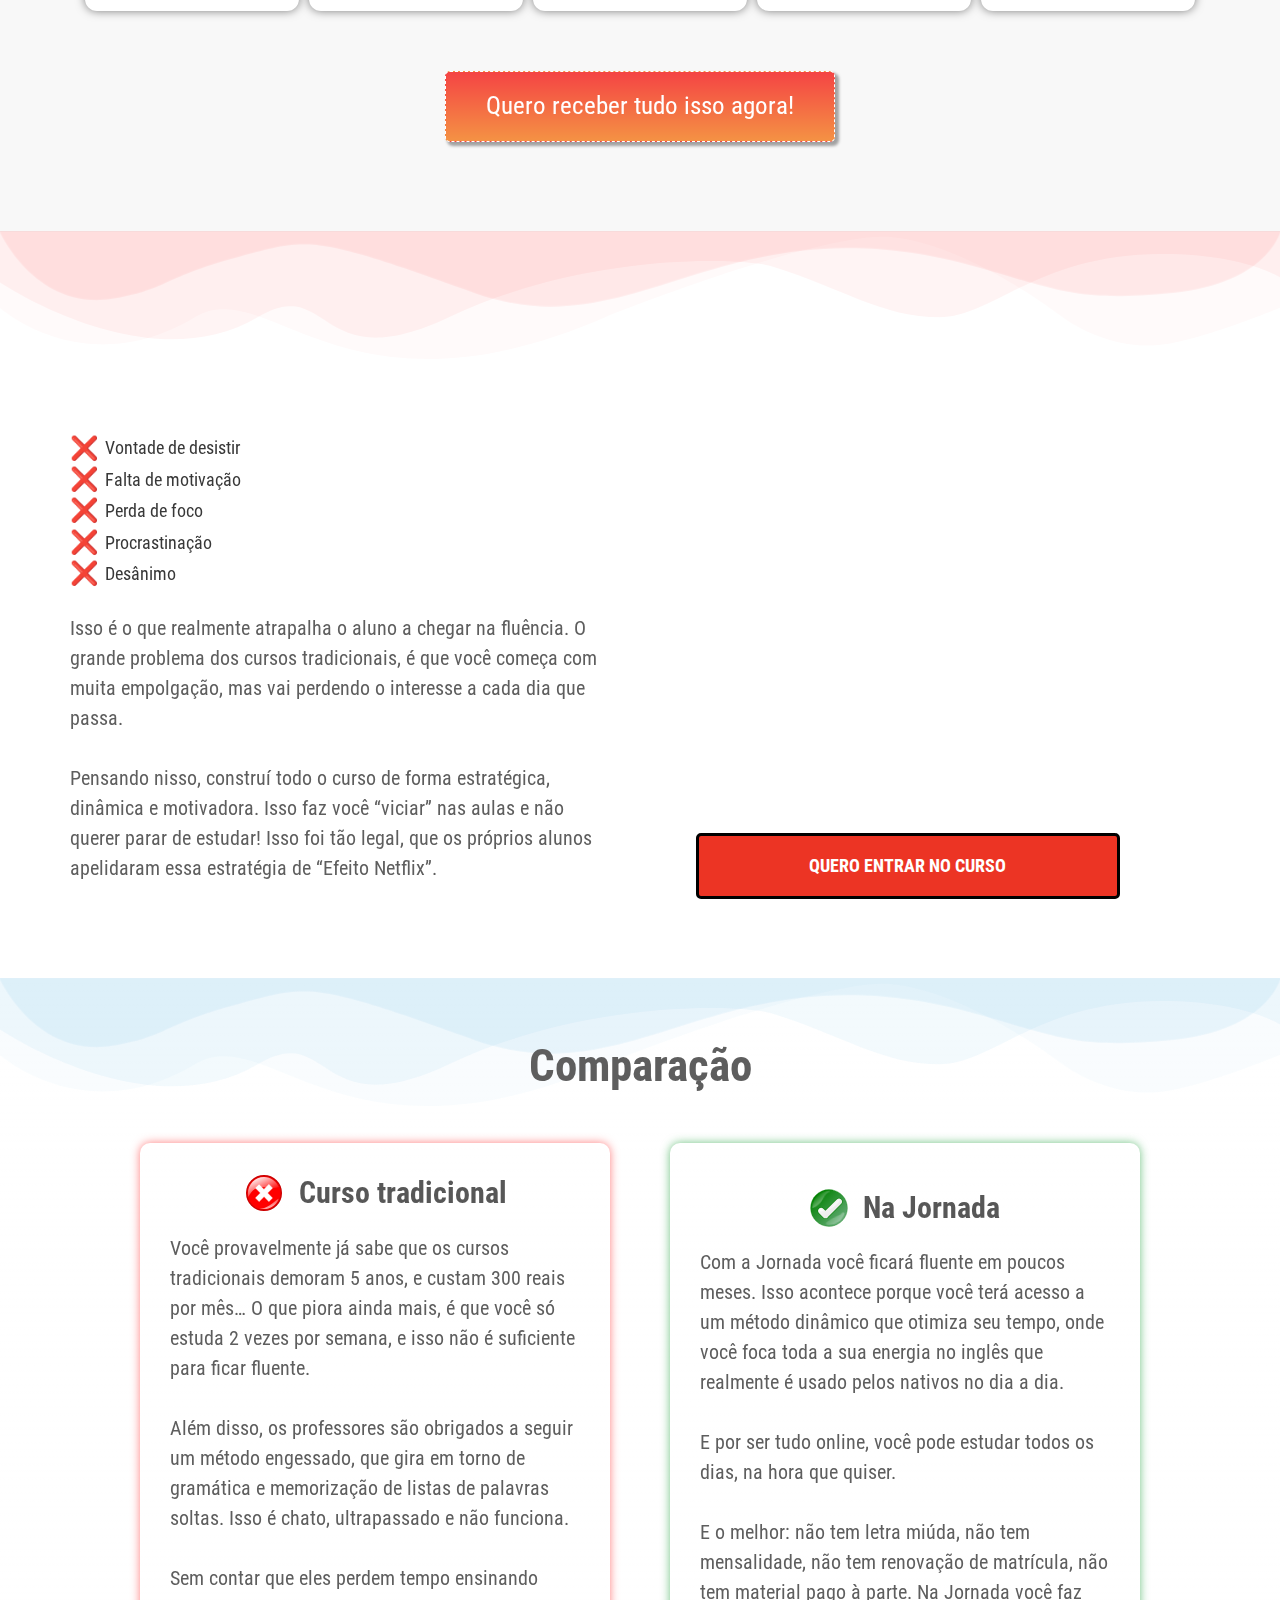
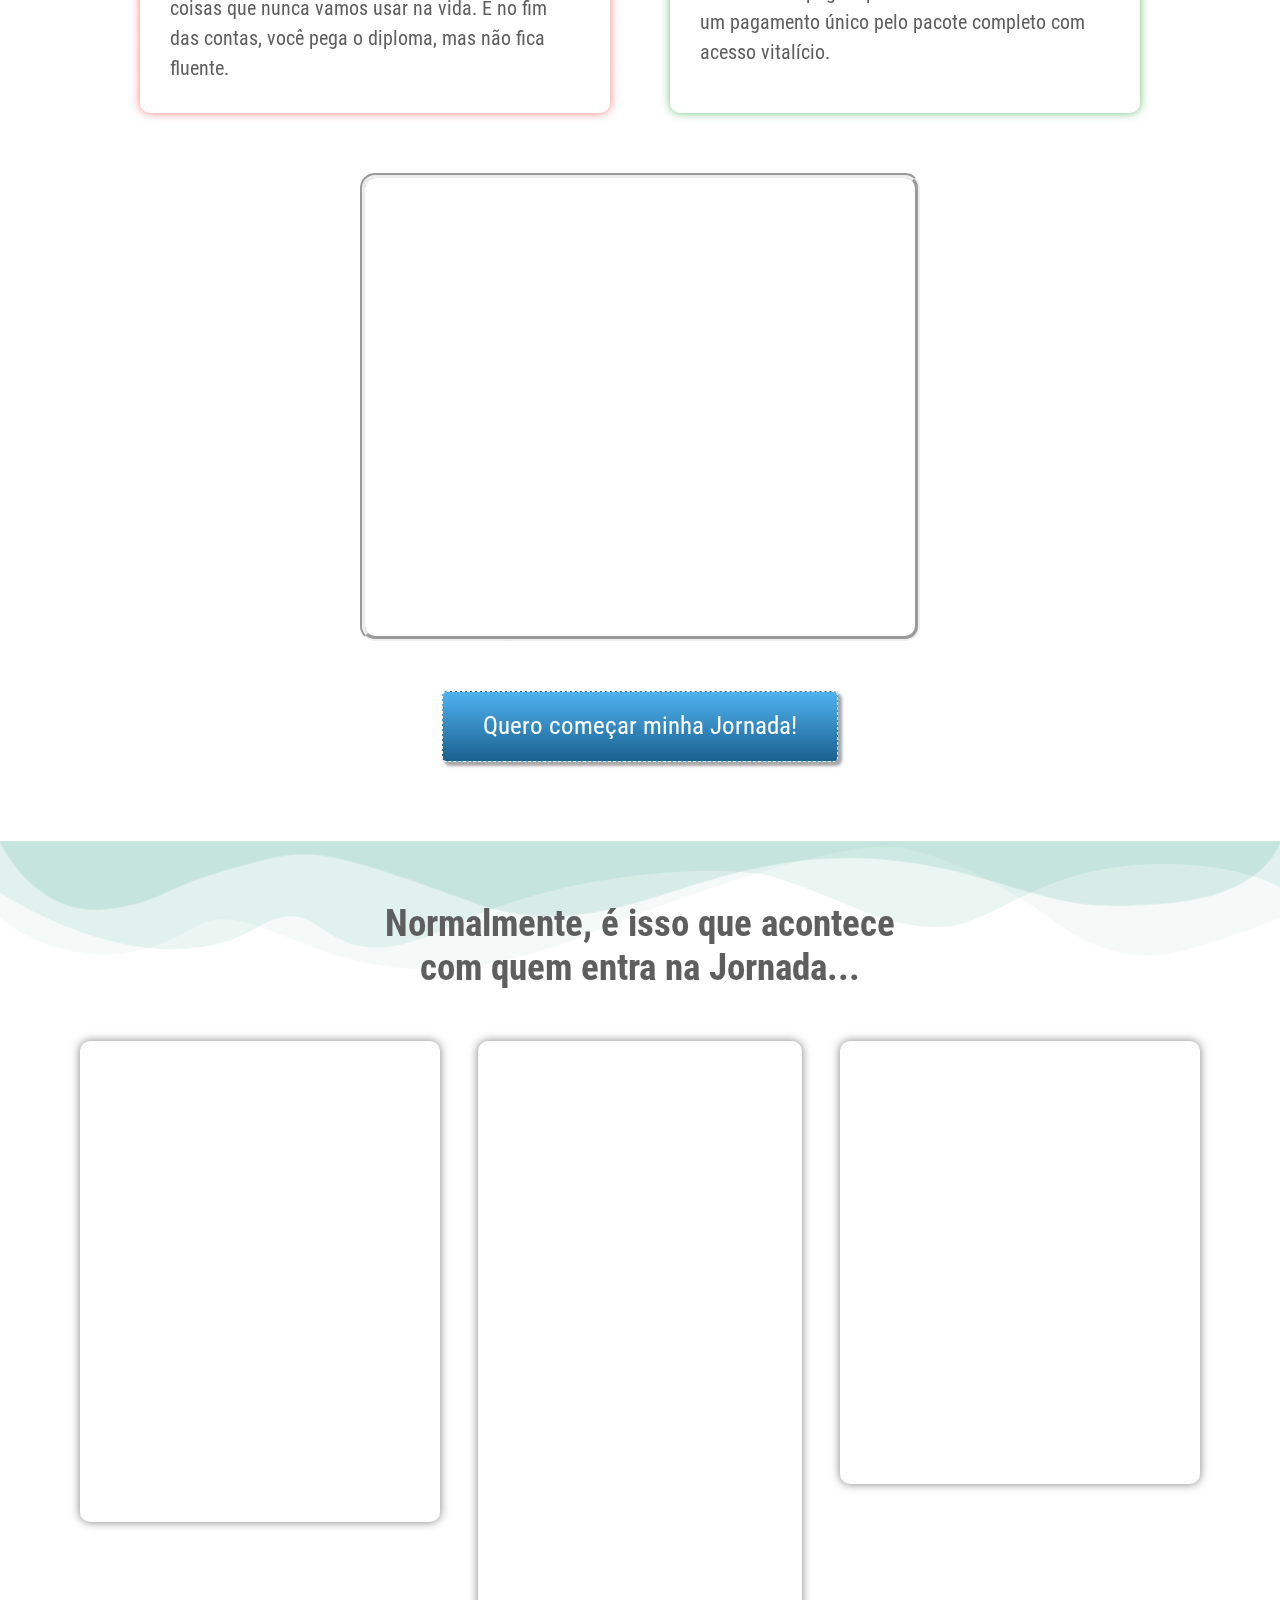
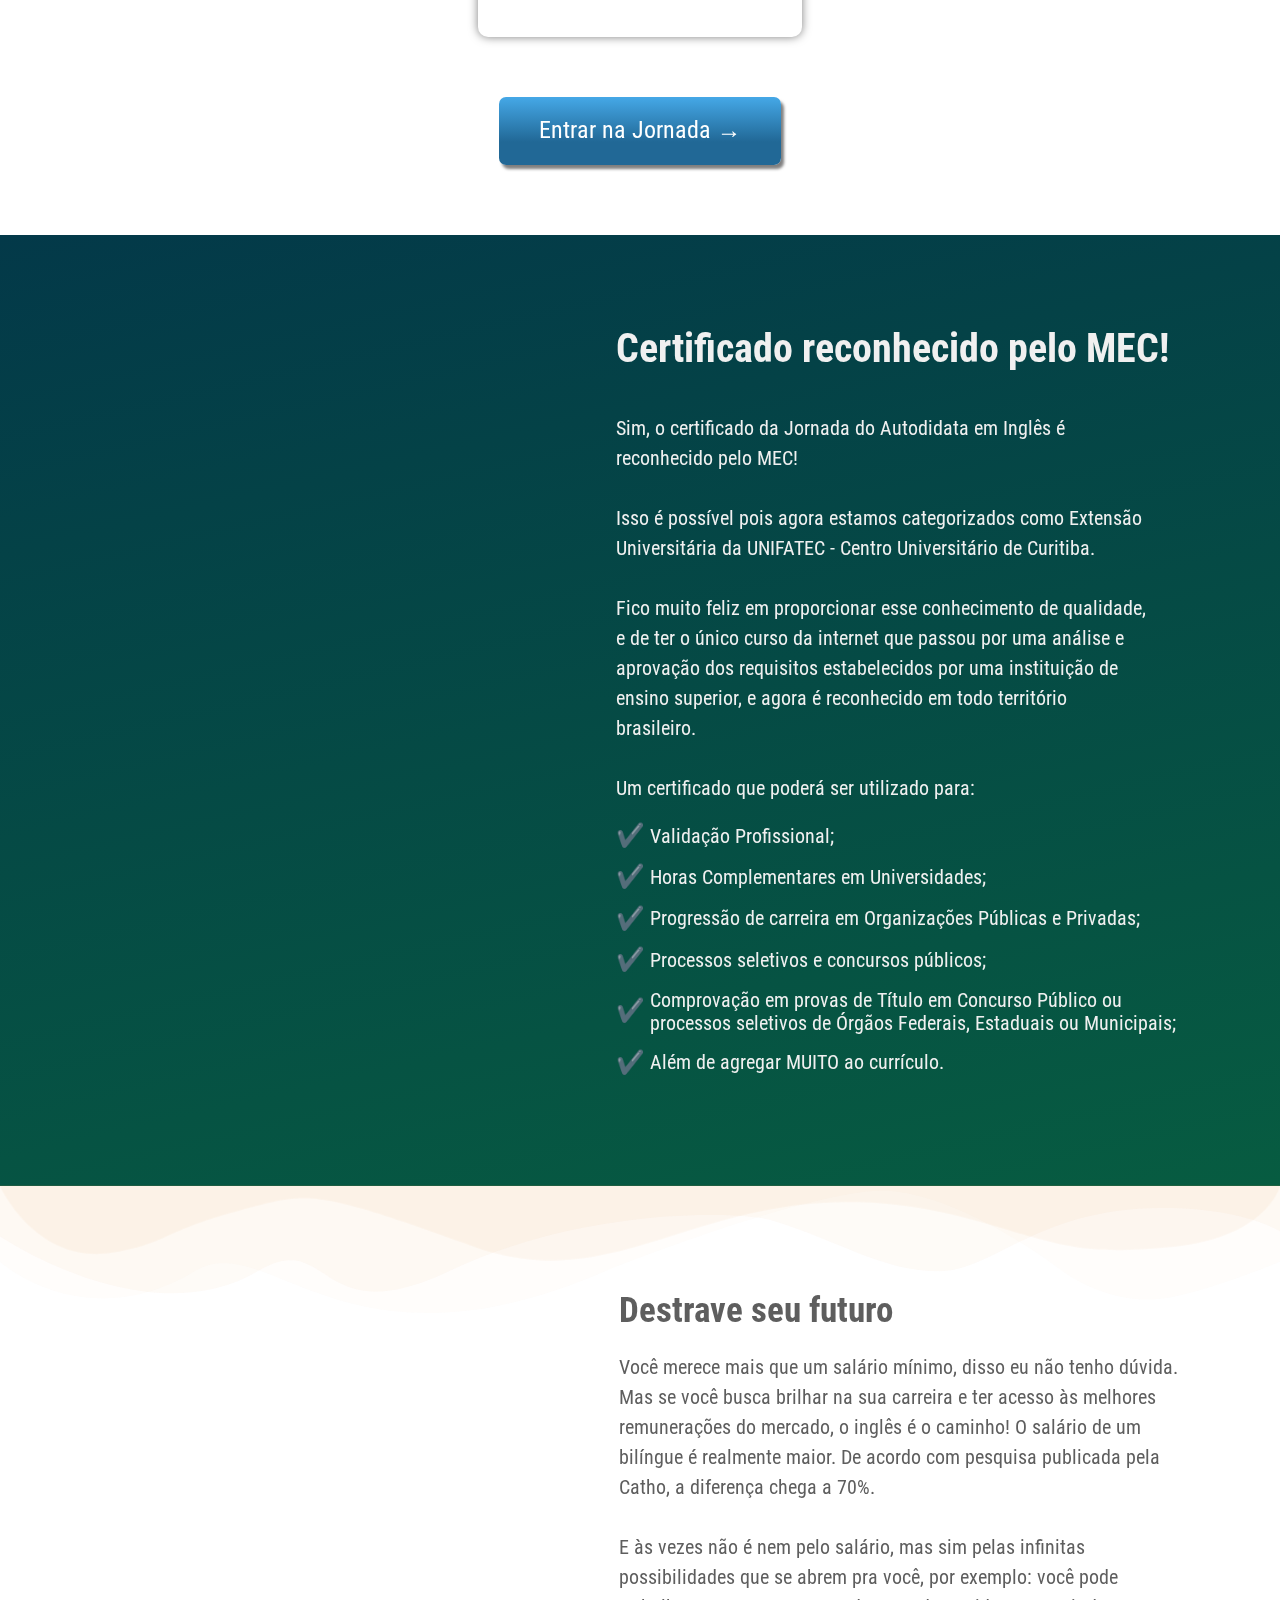
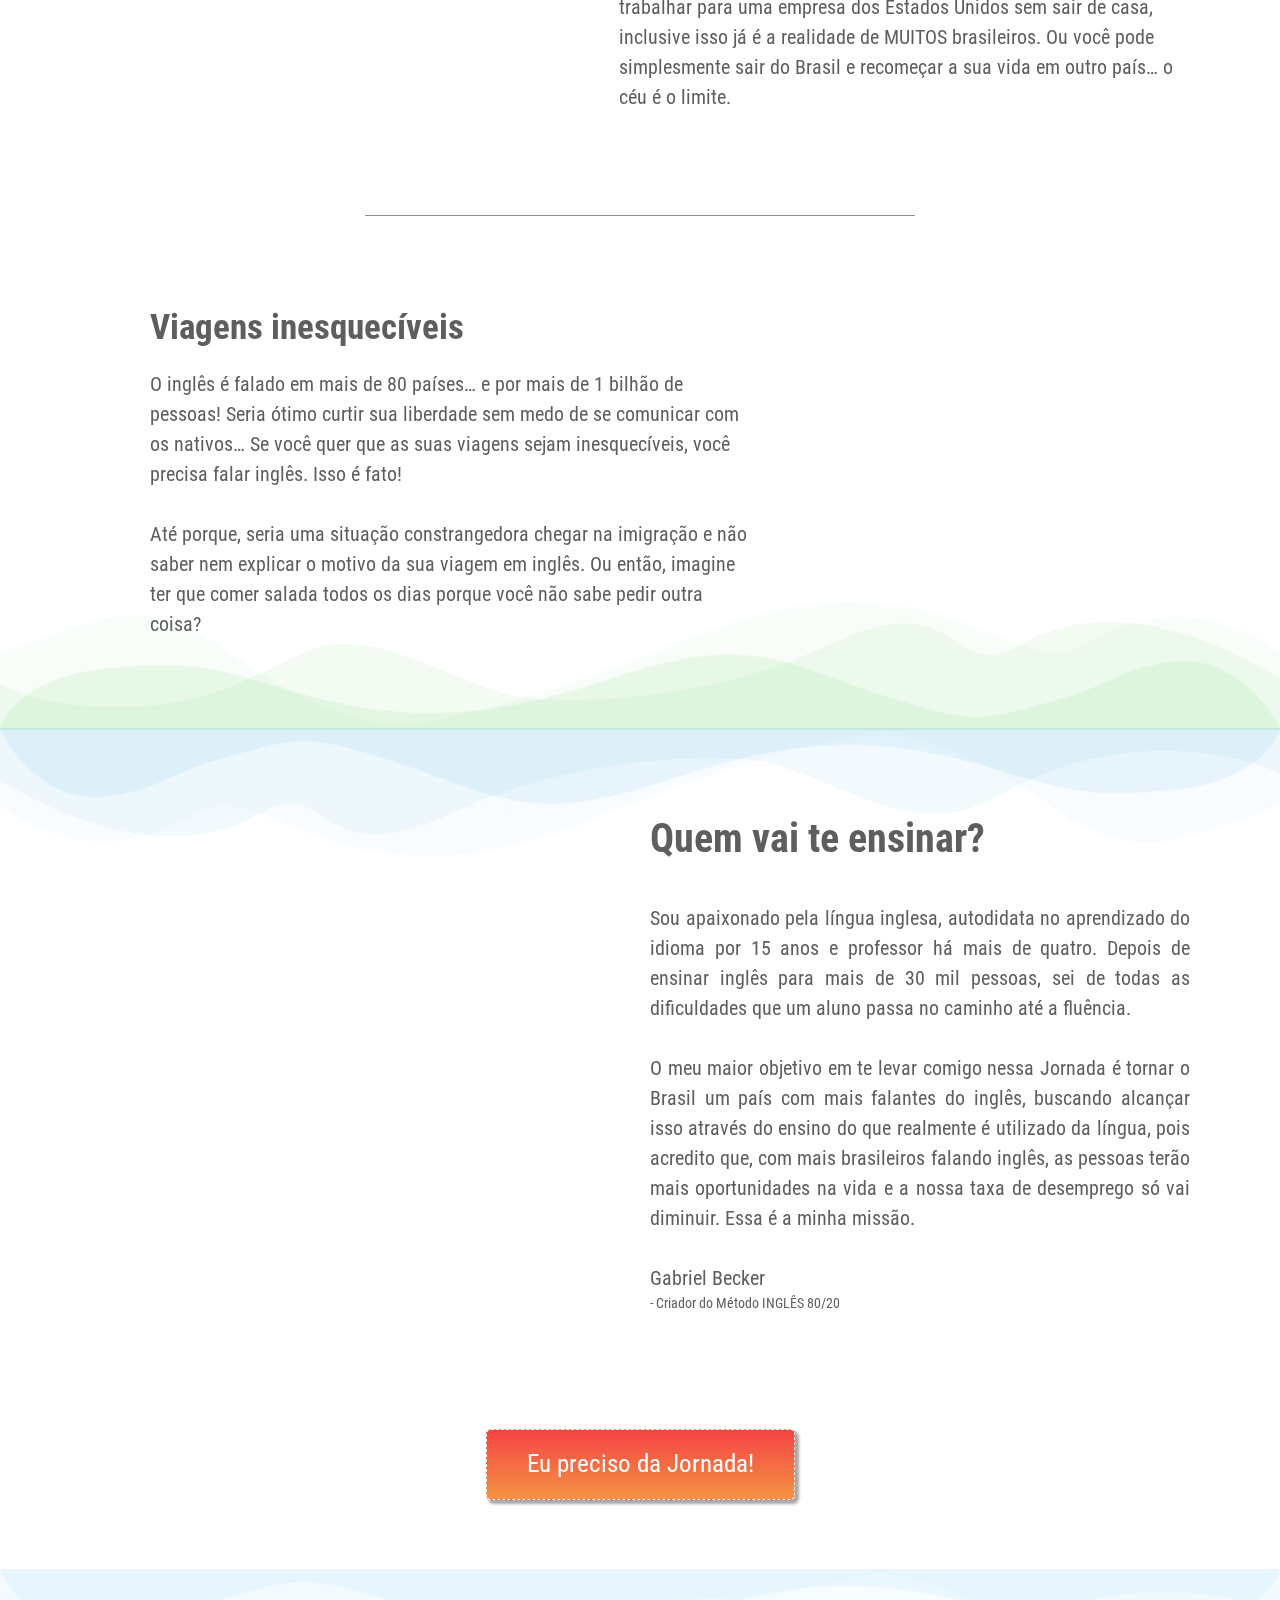
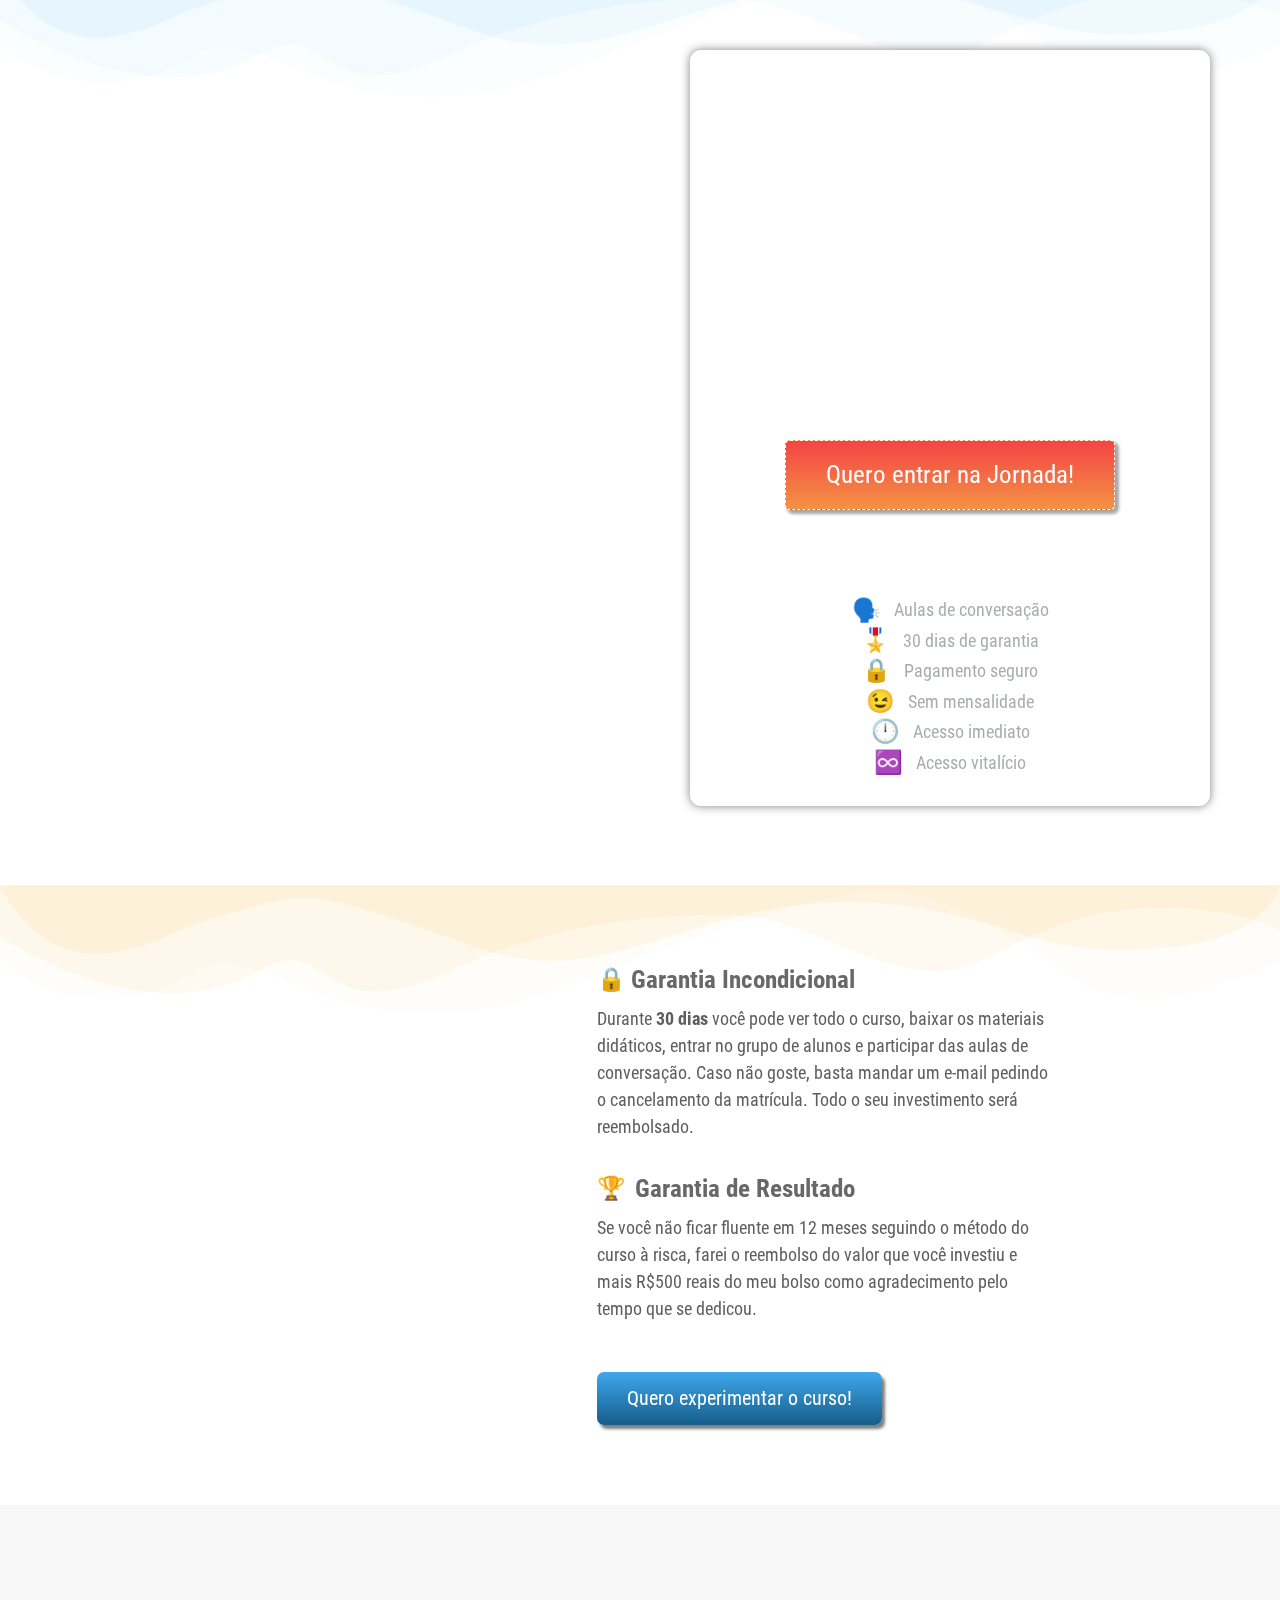
==== commit 6f251317: "pixel" ====
--- a/acessvi.html
+++ b/acessvi.html
@@ -460,7 +460,16 @@
 	</script>
 	<meta name="generator"
 		content="Elementor 3.23.2; features: e_optimized_css_loading, additional_custom_breakpoints, e_lazyload; settings: css_print_method-external, google_font-enabled, font_display-auto">
-
+	<!-- Google Tag Manager -->
+	<script>(function (w, d, s, l, i) {
+			w[l] = w[l] || []; w[l].push({
+				'gtm.start':
+					new Date().getTime(), event: 'gtm.js'
+			}); var f = d.getElementsByTagName(s)[0],
+				j = d.createElement(s), dl = l != 'dataLayer' ? '&l=' + l : ''; j.async = true; j.src =
+					'../../www.googletagmanager.com/gtm5445.html?id=' + i + dl; f.parentNode.insertBefore(j, f);
+		})(window, document, 'script', 'dataLayer', 'GTM-M8947HRB');</script>
+	<!-- End Google Tag Manager -->
 	<style>
 		.e-con.e-parent:nth-of-type(n+4):not(.e-lazyloaded):not(.e-no-lazyload),
 		.e-con.e-parent:nth-of-type(n+4):not(.e-lazyloaded):not(.e-no-lazyload) * {
@@ -487,7 +496,16 @@
 	<meta name="viewport" content="width=device-width, initial-scale=1.0, viewport-fit=cover" />
 
 	<link rel="icon" type="image/jpeg" href="fav.jpg">
-
+<!-- Google tag (gtag.js) -->
+<script async src="https://www.googletagmanager.com/gtag/js?id=AW-16701618869">
+</script>
+<script>
+  window.dataLayer = window.dataLayer || [];
+  function gtag(){dataLayer.push(arguments);}
+  gtag('js', new Date());
+
+  gtag('config', 'AW-16701618869');
+</script>
 </head>
 
 <body
